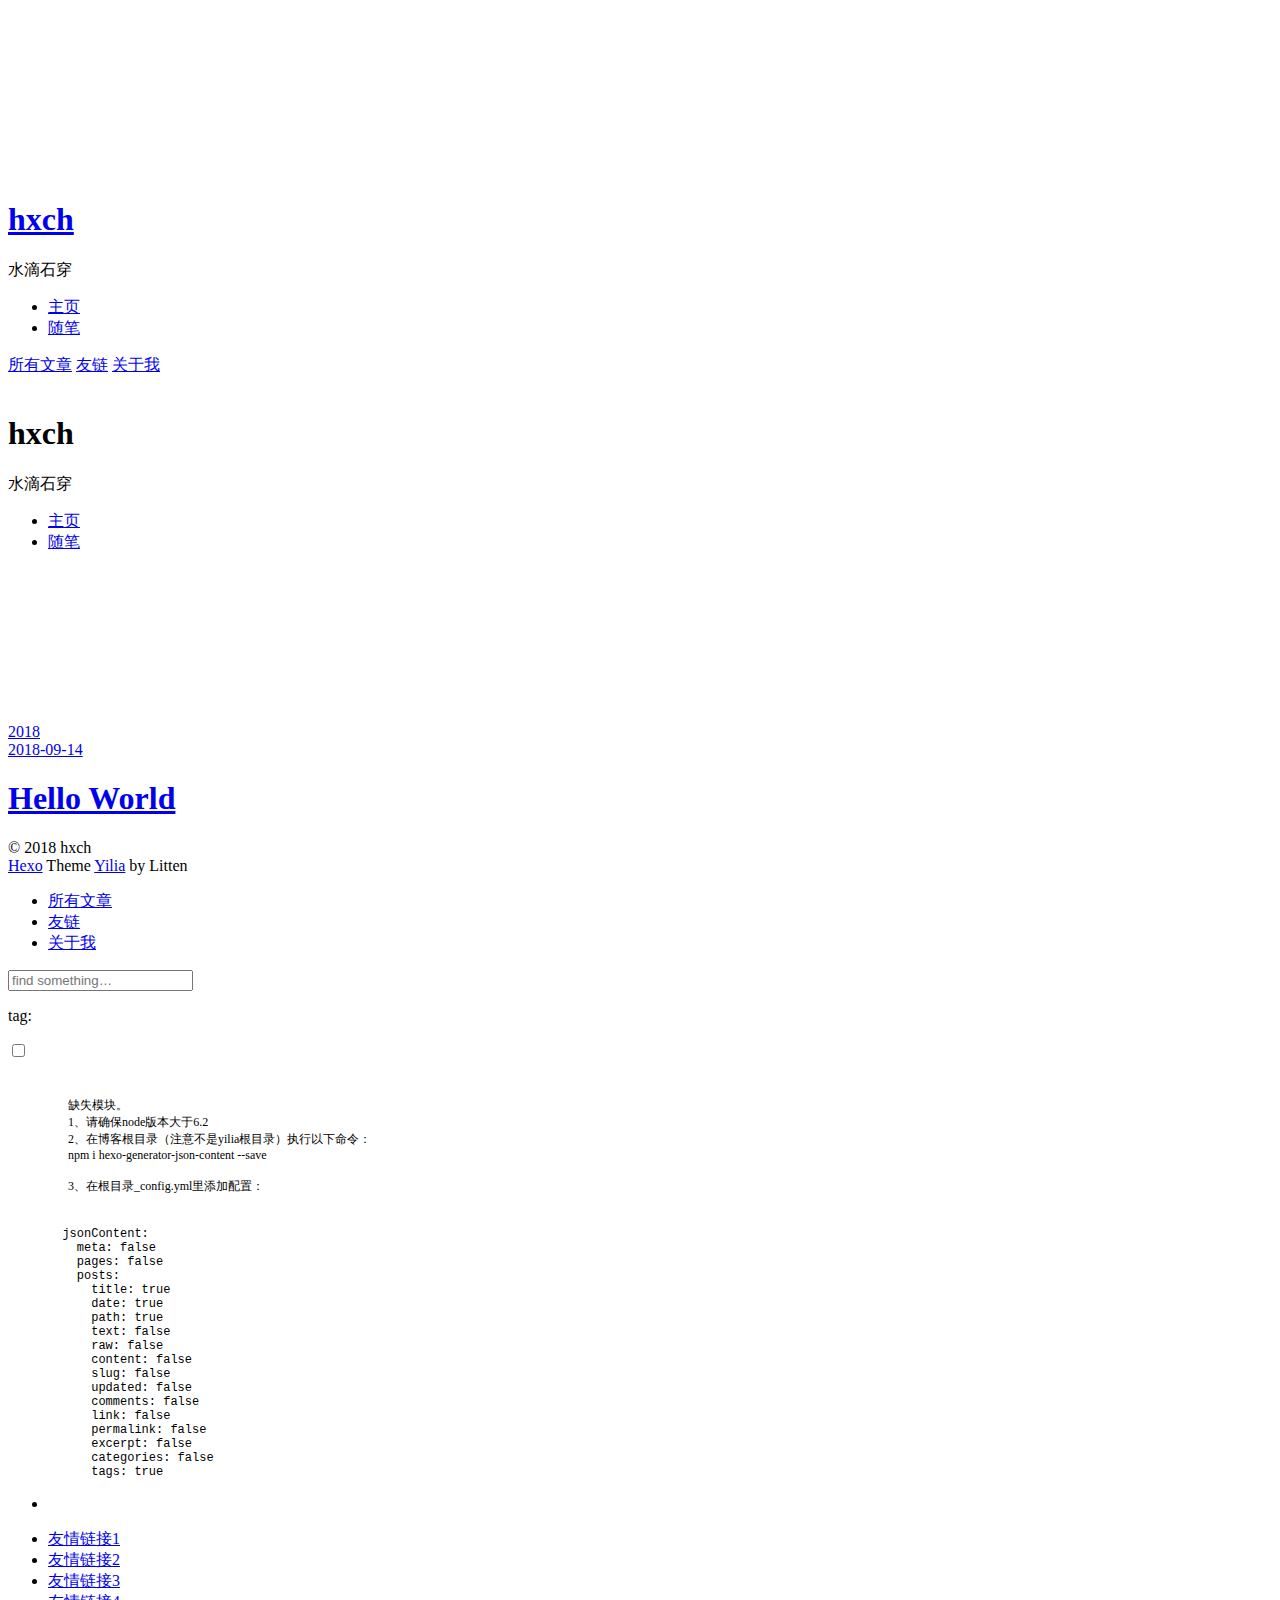
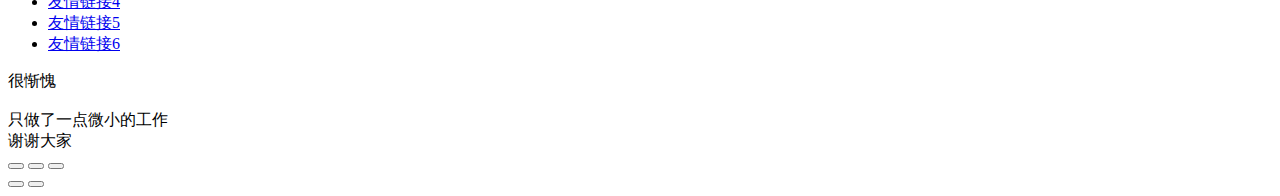
==== archives/index.html @ 56c37ebd "Site updated: 2018-09-15 17:25:01" ====
<!DOCTYPE html>
<html>
<head>
  <meta charset="utf-8">
  
  <meta name="renderer" content="webkit">
  <meta http-equiv="X-UA-Compatible" content="IE=edge" >
  <link rel="dns-prefetch" href="http://yoursite.com">
  <title>Archives | hxch的博客</title>
  <meta name="viewport" content="width=device-width, initial-scale=1, maximum-scale=1">
  <meta property="og:type" content="website">
<meta property="og:title" content="hxch的博客">
<meta property="og:url" content="http://yoursite.com/archives/index.html">
<meta property="og:site_name" content="hxch的博客">
<meta property="og:locale" content="zh-CN">
<meta name="twitter:card" content="summary">
<meta name="twitter:title" content="hxch的博客">
  
    <link rel="alternative" href="/atom.xml" title="hxch的博客" type="application/atom+xml">
  
  
    <link rel="icon" href="/favicon.png">
  
  <link rel="stylesheet" type="text/css" href="/./main.0cf68a.css">
  <style type="text/css">
  
    #container.show {
      background: linear-gradient(200deg,#a0cfe4,#e8c37e);
    }
  </style>
  

  

</head>

<body>
  <div id="container" q-class="show:isCtnShow">
    <canvas id="anm-canvas" class="anm-canvas"></canvas>
    <div class="left-col" q-class="show:isShow">
      
<div class="overlay" style="background: #4d4d4d"></div>
<div class="intrude-less">
	<header id="header" class="inner">
		<a href="/" class="profilepic">
			<img src="" class="js-avatar">
		</a>
		<hgroup>
		  <h1 class="header-author"><a href="/">hxch</a></h1>
		</hgroup>
		
		<p class="header-subtitle">水滴石穿</p>
		

		<nav class="header-menu">
			<ul>
			
				<li><a href="/">主页</a></li>
	        
				<li><a href="/tags/随笔/">随笔</a></li>
	        
			</ul>
		</nav>
		<nav class="header-smart-menu">
    		
    			
    			<a q-on="click: openSlider(e, 'innerArchive')" href="javascript:void(0)">所有文章</a>
    			
            
    			
    			<a q-on="click: openSlider(e, 'friends')" href="javascript:void(0)">友链</a>
    			
            
    			
    			<a q-on="click: openSlider(e, 'aboutme')" href="javascript:void(0)">关于我</a>
    			
            
		</nav>
		<nav class="header-nav">
			<div class="social">
				
					<a class="github" target="_blank" href="#" title="github"><i class="icon-github"></i></a>
		        
					<a class="weibo" target="_blank" href="#" title="weibo"><i class="icon-weibo"></i></a>
		        
					<a class="rss" target="_blank" href="#" title="rss"><i class="icon-rss"></i></a>
		        
					<a class="zhihu" target="_blank" href="#" title="zhihu"><i class="icon-zhihu"></i></a>
		        
			</div>
		</nav>
	</header>		
</div>

    </div>
    <div class="mid-col" q-class="show:isShow,hide:isShow|isFalse">
      
<nav id="mobile-nav">
  	<div class="overlay js-overlay" style="background: #4d4d4d"></div>
	<div class="btnctn js-mobile-btnctn">
  		<div class="slider-trigger list" q-on="click: openSlider(e)"><i class="icon icon-sort"></i></div>
	</div>
	<div class="intrude-less">
		<header id="header" class="inner">
			<div class="profilepic">
				<img src="" class="js-avatar">
			</div>
			<hgroup>
			  <h1 class="header-author js-header-author">hxch</h1>
			</hgroup>
			
			<p class="header-subtitle"><i class="icon icon-quo-left"></i>水滴石穿<i class="icon icon-quo-right"></i></p>
			
			
			
				
			
				
			
			
			
			<nav class="header-nav">
				<div class="social">
					
						<a class="github" target="_blank" href="#" title="github"><i class="icon-github"></i></a>
			        
						<a class="weibo" target="_blank" href="#" title="weibo"><i class="icon-weibo"></i></a>
			        
						<a class="rss" target="_blank" href="#" title="rss"><i class="icon-rss"></i></a>
			        
						<a class="zhihu" target="_blank" href="#" title="zhihu"><i class="icon-zhihu"></i></a>
			        
				</div>
			</nav>

			<nav class="header-menu js-header-menu">
				<ul style="width: 50%">
				
				
					<li style="width: 50%"><a href="/">主页</a></li>
		        
					<li style="width: 50%"><a href="/tags/随笔/">随笔</a></li>
		        
				</ul>
			</nav>
		</header>				
	</div>
	<div class="mobile-mask" style="display:none" q-show="isShow"></div>
</nav>

      <div id="wrapper" class="body-wrap">
        <div class="menu-l">
          <div class="canvas-wrap">
            <canvas data-colors="#eaeaea" data-sectionHeight="100" data-contentId="js-content" id="myCanvas1" class="anm-canvas"></canvas>
          </div>
          <div id="js-content" class="content-ll">
            
  
  
    
    
      
      
      <section class="archives-wrap">
        <div class="archive-year-wrap">
          <a href="/archives/2018" class="archive-year">2018</a>
        </div>
        <div class="archives">
    
    <article class="archive-article archive-type-post">
  <div class="archive-article-inner">
    <header class="archive-article-header">
      	<div class="article-meta">
	      	<a href="/2018/09/14/hello-world/" class="archive-article-date">
  	<time datetime="2018-09-14T04:51:09.648Z" itemprop="datePublished"><i class="icon-calendar icon"></i>2018-09-14</time>
</a>
        </div>
    	 
  
    <h1 itemprop="name">
      <a class="archive-article-title" href="/2018/09/14/hello-world/">Hello World</a>
    </h1>
  

        <div class="article-info info-on-right">
          
          

        </div>
        <div class="clearfix"></div>
    </header>
  </div>
</article>
  
  
    </div></section>
  

    


          </div>
        </div>
      </div>
      <footer id="footer">
  <div class="outer">
    <div id="footer-info">
    	<div class="footer-left">
    		&copy; 2018 hxch
    	</div>
      	<div class="footer-right">
      		<a href="http://hexo.io/" target="_blank">Hexo</a>  Theme <a href="https://github.com/litten/hexo-theme-yilia" target="_blank">Yilia</a> by Litten
      	</div>
    </div>
  </div>
</footer>
    </div>
    <script>
	var yiliaConfig = {
		mathjax: false,
		isHome: false,
		isPost: false,
		isArchive: true,
		isTag: false,
		isCategory: false,
		open_in_new: false,
		toc_hide_index: true,
		root: "/",
		innerArchive: true,
		showTags: false
	}
</script>

<script>!function(t){function n(e){if(r[e])return r[e].exports;var i=r[e]={exports:{},id:e,loaded:!1};return t[e].call(i.exports,i,i.exports,n),i.loaded=!0,i.exports}var r={};n.m=t,n.c=r,n.p="./",n(0)}([function(t,n,r){r(195),t.exports=r(191)},function(t,n,r){var e=r(3),i=r(52),o=r(27),u=r(28),c=r(53),f="prototype",a=function(t,n,r){var s,l,h,v,p=t&a.F,d=t&a.G,y=t&a.S,g=t&a.P,b=t&a.B,m=d?e:y?e[n]||(e[n]={}):(e[n]||{})[f],x=d?i:i[n]||(i[n]={}),w=x[f]||(x[f]={});d&&(r=n);for(s in r)l=!p&&m&&void 0!==m[s],h=(l?m:r)[s],v=b&&l?c(h,e):g&&"function"==typeof h?c(Function.call,h):h,m&&u(m,s,h,t&a.U),x[s]!=h&&o(x,s,v),g&&w[s]!=h&&(w[s]=h)};e.core=i,a.F=1,a.G=2,a.S=4,a.P=8,a.B=16,a.W=32,a.U=64,a.R=128,t.exports=a},function(t,n,r){var e=r(6);t.exports=function(t){if(!e(t))throw TypeError(t+" is not an object!");return t}},function(t,n){var r=t.exports="undefined"!=typeof window&&window.Math==Math?window:"undefined"!=typeof self&&self.Math==Math?self:Function("return this")();"number"==typeof __g&&(__g=r)},function(t,n){t.exports=function(t){try{return!!t()}catch(t){return!0}}},function(t,n){var r=t.exports="undefined"!=typeof window&&window.Math==Math?window:"undefined"!=typeof self&&self.Math==Math?self:Function("return this")();"number"==typeof __g&&(__g=r)},function(t,n){t.exports=function(t){return"object"==typeof t?null!==t:"function"==typeof t}},function(t,n,r){var e=r(126)("wks"),i=r(76),o=r(3).Symbol,u="function"==typeof o;(t.exports=function(t){return e[t]||(e[t]=u&&o[t]||(u?o:i)("Symbol."+t))}).store=e},function(t,n){var r={}.hasOwnProperty;t.exports=function(t,n){return r.call(t,n)}},function(t,n,r){var e=r(94),i=r(33);t.exports=function(t){return e(i(t))}},function(t,n,r){t.exports=!r(4)(function(){return 7!=Object.defineProperty({},"a",{get:function(){return 7}}).a})},function(t,n,r){var e=r(2),i=r(167),o=r(50),u=Object.defineProperty;n.f=r(10)?Object.defineProperty:function(t,n,r){if(e(t),n=o(n,!0),e(r),i)try{return u(t,n,r)}catch(t){}if("get"in r||"set"in r)throw TypeError("Accessors not supported!");return"value"in r&&(t[n]=r.value),t}},function(t,n,r){t.exports=!r(18)(function(){return 7!=Object.defineProperty({},"a",{get:function(){return 7}}).a})},function(t,n,r){var e=r(14),i=r(22);t.exports=r(12)?function(t,n,r){return e.f(t,n,i(1,r))}:function(t,n,r){return t[n]=r,t}},function(t,n,r){var e=r(20),i=r(58),o=r(42),u=Object.defineProperty;n.f=r(12)?Object.defineProperty:function(t,n,r){if(e(t),n=o(n,!0),e(r),i)try{return u(t,n,r)}catch(t){}if("get"in r||"set"in r)throw TypeError("Accessors not supported!");return"value"in r&&(t[n]=r.value),t}},function(t,n,r){var e=r(40)("wks"),i=r(23),o=r(5).Symbol,u="function"==typeof o;(t.exports=function(t){return e[t]||(e[t]=u&&o[t]||(u?o:i)("Symbol."+t))}).store=e},function(t,n,r){var e=r(67),i=Math.min;t.exports=function(t){return t>0?i(e(t),9007199254740991):0}},function(t,n,r){var e=r(46);t.exports=function(t){return Object(e(t))}},function(t,n){t.exports=function(t){try{return!!t()}catch(t){return!0}}},function(t,n,r){var e=r(63),i=r(34);t.exports=Object.keys||function(t){return e(t,i)}},function(t,n,r){var e=r(21);t.exports=function(t){if(!e(t))throw TypeError(t+" is not an object!");return t}},function(t,n){t.exports=function(t){return"object"==typeof t?null!==t:"function"==typeof t}},function(t,n){t.exports=function(t,n){return{enumerable:!(1&t),configurable:!(2&t),writable:!(4&t),value:n}}},function(t,n){var r=0,e=Math.random();t.exports=function(t){return"Symbol(".concat(void 0===t?"":t,")_",(++r+e).toString(36))}},function(t,n){var r={}.hasOwnProperty;t.exports=function(t,n){return r.call(t,n)}},function(t,n){var r=t.exports={version:"2.4.0"};"number"==typeof __e&&(__e=r)},function(t,n){t.exports=function(t){if("function"!=typeof t)throw TypeError(t+" is not a function!");return t}},function(t,n,r){var e=r(11),i=r(66);t.exports=r(10)?function(t,n,r){return e.f(t,n,i(1,r))}:function(t,n,r){return t[n]=r,t}},function(t,n,r){var e=r(3),i=r(27),o=r(24),u=r(76)("src"),c="toString",f=Function[c],a=(""+f).split(c);r(52).inspectSource=function(t){return f.call(t)},(t.exports=function(t,n,r,c){var f="function"==typeof r;f&&(o(r,"name")||i(r,"name",n)),t[n]!==r&&(f&&(o(r,u)||i(r,u,t[n]?""+t[n]:a.join(String(n)))),t===e?t[n]=r:c?t[n]?t[n]=r:i(t,n,r):(delete t[n],i(t,n,r)))})(Function.prototype,c,function(){return"function"==typeof this&&this[u]||f.call(this)})},function(t,n,r){var e=r(1),i=r(4),o=r(46),u=function(t,n,r,e){var i=String(o(t)),u="<"+n;return""!==r&&(u+=" "+r+'="'+String(e).replace(/"/g,"&quot;")+'"'),u+">"+i+"</"+n+">"};t.exports=function(t,n){var r={};r[t]=n(u),e(e.P+e.F*i(function(){var n=""[t]('"');return n!==n.toLowerCase()||n.split('"').length>3}),"String",r)}},function(t,n,r){var e=r(115),i=r(46);t.exports=function(t){return e(i(t))}},function(t,n,r){var e=r(116),i=r(66),o=r(30),u=r(50),c=r(24),f=r(167),a=Object.getOwnPropertyDescriptor;n.f=r(10)?a:function(t,n){if(t=o(t),n=u(n,!0),f)try{return a(t,n)}catch(t){}if(c(t,n))return i(!e.f.call(t,n),t[n])}},function(t,n,r){var e=r(24),i=r(17),o=r(145)("IE_PROTO"),u=Object.prototype;t.exports=Object.getPrototypeOf||function(t){return t=i(t),e(t,o)?t[o]:"function"==typeof t.constructor&&t instanceof t.constructor?t.constructor.prototype:t instanceof Object?u:null}},function(t,n){t.exports=function(t){if(void 0==t)throw TypeError("Can't call method on  "+t);return t}},function(t,n){t.exports="constructor,hasOwnProperty,isPrototypeOf,propertyIsEnumerable,toLocaleString,toString,valueOf".split(",")},function(t,n){t.exports={}},function(t,n){t.exports=!0},function(t,n){n.f={}.propertyIsEnumerable},function(t,n,r){var e=r(14).f,i=r(8),o=r(15)("toStringTag");t.exports=function(t,n,r){t&&!i(t=r?t:t.prototype,o)&&e(t,o,{configurable:!0,value:n})}},function(t,n,r){var e=r(40)("keys"),i=r(23);t.exports=function(t){return e[t]||(e[t]=i(t))}},function(t,n,r){var e=r(5),i="__core-js_shared__",o=e[i]||(e[i]={});t.exports=function(t){return o[t]||(o[t]={})}},function(t,n){var r=Math.ceil,e=Math.floor;t.exports=function(t){return isNaN(t=+t)?0:(t>0?e:r)(t)}},function(t,n,r){var e=r(21);t.exports=function(t,n){if(!e(t))return t;var r,i;if(n&&"function"==typeof(r=t.toString)&&!e(i=r.call(t)))return i;if("function"==typeof(r=t.valueOf)&&!e(i=r.call(t)))return i;if(!n&&"function"==typeof(r=t.toString)&&!e(i=r.call(t)))return i;throw TypeError("Can't convert object to primitive value")}},function(t,n,r){var e=r(5),i=r(25),o=r(36),u=r(44),c=r(14).f;t.exports=function(t){var n=i.Symbol||(i.Symbol=o?{}:e.Symbol||{});"_"==t.charAt(0)||t in n||c(n,t,{value:u.f(t)})}},function(t,n,r){n.f=r(15)},function(t,n){var r={}.toString;t.exports=function(t){return r.call(t).slice(8,-1)}},function(t,n){t.exports=function(t){if(void 0==t)throw TypeError("Can't call method on  "+t);return t}},function(t,n,r){var e=r(4);t.exports=function(t,n){return!!t&&e(function(){n?t.call(null,function(){},1):t.call(null)})}},function(t,n,r){var e=r(53),i=r(115),o=r(17),u=r(16),c=r(203);t.exports=function(t,n){var r=1==t,f=2==t,a=3==t,s=4==t,l=6==t,h=5==t||l,v=n||c;return function(n,c,p){for(var d,y,g=o(n),b=i(g),m=e(c,p,3),x=u(b.length),w=0,S=r?v(n,x):f?v(n,0):void 0;x>w;w++)if((h||w in b)&&(d=b[w],y=m(d,w,g),t))if(r)S[w]=y;else if(y)switch(t){case 3:return!0;case 5:return d;case 6:return w;case 2:S.push(d)}else if(s)return!1;return l?-1:a||s?s:S}}},function(t,n,r){var e=r(1),i=r(52),o=r(4);t.exports=function(t,n){var r=(i.Object||{})[t]||Object[t],u={};u[t]=n(r),e(e.S+e.F*o(function(){r(1)}),"Object",u)}},function(t,n,r){var e=r(6);t.exports=function(t,n){if(!e(t))return t;var r,i;if(n&&"function"==typeof(r=t.toString)&&!e(i=r.call(t)))return i;if("function"==typeof(r=t.valueOf)&&!e(i=r.call(t)))return i;if(!n&&"function"==typeof(r=t.toString)&&!e(i=r.call(t)))return i;throw TypeError("Can't convert object to primitive value")}},function(t,n,r){var e=r(5),i=r(25),o=r(91),u=r(13),c="prototype",f=function(t,n,r){var a,s,l,h=t&f.F,v=t&f.G,p=t&f.S,d=t&f.P,y=t&f.B,g=t&f.W,b=v?i:i[n]||(i[n]={}),m=b[c],x=v?e:p?e[n]:(e[n]||{})[c];v&&(r=n);for(a in r)(s=!h&&x&&void 0!==x[a])&&a in b||(l=s?x[a]:r[a],b[a]=v&&"function"!=typeof x[a]?r[a]:y&&s?o(l,e):g&&x[a]==l?function(t){var n=function(n,r,e){if(this instanceof t){switch(arguments.length){case 0:return new t;case 1:return new t(n);case 2:return new t(n,r)}return new t(n,r,e)}return t.apply(this,arguments)};return n[c]=t[c],n}(l):d&&"function"==typeof l?o(Function.call,l):l,d&&((b.virtual||(b.virtual={}))[a]=l,t&f.R&&m&&!m[a]&&u(m,a,l)))};f.F=1,f.G=2,f.S=4,f.P=8,f.B=16,f.W=32,f.U=64,f.R=128,t.exports=f},function(t,n){var r=t.exports={version:"2.4.0"};"number"==typeof __e&&(__e=r)},function(t,n,r){var e=r(26);t.exports=function(t,n,r){if(e(t),void 0===n)return t;switch(r){case 1:return function(r){return t.call(n,r)};case 2:return function(r,e){return t.call(n,r,e)};case 3:return function(r,e,i){return t.call(n,r,e,i)}}return function(){return t.apply(n,arguments)}}},function(t,n,r){var e=r(183),i=r(1),o=r(126)("metadata"),u=o.store||(o.store=new(r(186))),c=function(t,n,r){var i=u.get(t);if(!i){if(!r)return;u.set(t,i=new e)}var o=i.get(n);if(!o){if(!r)return;i.set(n,o=new e)}return o},f=function(t,n,r){var e=c(n,r,!1);return void 0!==e&&e.has(t)},a=function(t,n,r){var e=c(n,r,!1);return void 0===e?void 0:e.get(t)},s=function(t,n,r,e){c(r,e,!0).set(t,n)},l=function(t,n){var r=c(t,n,!1),e=[];return r&&r.forEach(function(t,n){e.push(n)}),e},h=function(t){return void 0===t||"symbol"==typeof t?t:String(t)},v=function(t){i(i.S,"Reflect",t)};t.exports={store:u,map:c,has:f,get:a,set:s,keys:l,key:h,exp:v}},function(t,n,r){"use strict";if(r(10)){var e=r(69),i=r(3),o=r(4),u=r(1),c=r(127),f=r(152),a=r(53),s=r(68),l=r(66),h=r(27),v=r(73),p=r(67),d=r(16),y=r(75),g=r(50),b=r(24),m=r(180),x=r(114),w=r(6),S=r(17),_=r(137),O=r(70),E=r(32),P=r(71).f,j=r(154),F=r(76),M=r(7),A=r(48),N=r(117),T=r(146),I=r(155),k=r(80),L=r(123),R=r(74),C=r(130),D=r(160),U=r(11),W=r(31),G=U.f,B=W.f,V=i.RangeError,z=i.TypeError,q=i.Uint8Array,K="ArrayBuffer",J="Shared"+K,Y="BYTES_PER_ELEMENT",H="prototype",$=Array[H],X=f.ArrayBuffer,Q=f.DataView,Z=A(0),tt=A(2),nt=A(3),rt=A(4),et=A(5),it=A(6),ot=N(!0),ut=N(!1),ct=I.values,ft=I.keys,at=I.entries,st=$.lastIndexOf,lt=$.reduce,ht=$.reduceRight,vt=$.join,pt=$.sort,dt=$.slice,yt=$.toString,gt=$.toLocaleString,bt=M("iterator"),mt=M("toStringTag"),xt=F("typed_constructor"),wt=F("def_constructor"),St=c.CONSTR,_t=c.TYPED,Ot=c.VIEW,Et="Wrong length!",Pt=A(1,function(t,n){return Tt(T(t,t[wt]),n)}),jt=o(function(){return 1===new q(new Uint16Array([1]).buffer)[0]}),Ft=!!q&&!!q[H].set&&o(function(){new q(1).set({})}),Mt=function(t,n){if(void 0===t)throw z(Et);var r=+t,e=d(t);if(n&&!m(r,e))throw V(Et);return e},At=function(t,n){var r=p(t);if(r<0||r%n)throw V("Wrong offset!");return r},Nt=function(t){if(w(t)&&_t in t)return t;throw z(t+" is not a typed array!")},Tt=function(t,n){if(!(w(t)&&xt in t))throw z("It is not a typed array constructor!");return new t(n)},It=function(t,n){return kt(T(t,t[wt]),n)},kt=function(t,n){for(var r=0,e=n.length,i=Tt(t,e);e>r;)i[r]=n[r++];return i},Lt=function(t,n,r){G(t,n,{get:function(){return this._d[r]}})},Rt=function(t){var n,r,e,i,o,u,c=S(t),f=arguments.length,s=f>1?arguments[1]:void 0,l=void 0!==s,h=j(c);if(void 0!=h&&!_(h)){for(u=h.call(c),e=[],n=0;!(o=u.next()).done;n++)e.push(o.value);c=e}for(l&&f>2&&(s=a(s,arguments[2],2)),n=0,r=d(c.length),i=Tt(this,r);r>n;n++)i[n]=l?s(c[n],n):c[n];return i},Ct=function(){for(var t=0,n=arguments.length,r=Tt(this,n);n>t;)r[t]=arguments[t++];return r},Dt=!!q&&o(function(){gt.call(new q(1))}),Ut=function(){return gt.apply(Dt?dt.call(Nt(this)):Nt(this),arguments)},Wt={copyWithin:function(t,n){return D.call(Nt(this),t,n,arguments.length>2?arguments[2]:void 0)},every:function(t){return rt(Nt(this),t,arguments.length>1?arguments[1]:void 0)},fill:function(t){return C.apply(Nt(this),arguments)},filter:function(t){return It(this,tt(Nt(this),t,arguments.length>1?arguments[1]:void 0))},find:function(t){return et(Nt(this),t,arguments.length>1?arguments[1]:void 0)},findIndex:function(t){return it(Nt(this),t,arguments.length>1?arguments[1]:void 0)},forEach:function(t){Z(Nt(this),t,arguments.length>1?arguments[1]:void 0)},indexOf:function(t){return ut(Nt(this),t,arguments.length>1?arguments[1]:void 0)},includes:function(t){return ot(Nt(this),t,arguments.length>1?arguments[1]:void 0)},join:function(t){return vt.apply(Nt(this),arguments)},lastIndexOf:function(t){return st.apply(Nt(this),arguments)},map:function(t){return Pt(Nt(this),t,arguments.length>1?arguments[1]:void 0)},reduce:function(t){return lt.apply(Nt(this),arguments)},reduceRight:function(t){return ht.apply(Nt(this),arguments)},reverse:function(){for(var t,n=this,r=Nt(n).length,e=Math.floor(r/2),i=0;i<e;)t=n[i],n[i++]=n[--r],n[r]=t;return n},some:function(t){return nt(Nt(this),t,arguments.length>1?arguments[1]:void 0)},sort:function(t){return pt.call(Nt(this),t)},subarray:function(t,n){var r=Nt(this),e=r.length,i=y(t,e);return new(T(r,r[wt]))(r.buffer,r.byteOffset+i*r.BYTES_PER_ELEMENT,d((void 0===n?e:y(n,e))-i))}},Gt=function(t,n){return It(this,dt.call(Nt(this),t,n))},Bt=function(t){Nt(this);var n=At(arguments[1],1),r=this.length,e=S(t),i=d(e.length),o=0;if(i+n>r)throw V(Et);for(;o<i;)this[n+o]=e[o++]},Vt={entries:function(){return at.call(Nt(this))},keys:function(){return ft.call(Nt(this))},values:function(){return ct.call(Nt(this))}},zt=function(t,n){return w(t)&&t[_t]&&"symbol"!=typeof n&&n in t&&String(+n)==String(n)},qt=function(t,n){return zt(t,n=g(n,!0))?l(2,t[n]):B(t,n)},Kt=function(t,n,r){return!(zt(t,n=g(n,!0))&&w(r)&&b(r,"value"))||b(r,"get")||b(r,"set")||r.configurable||b(r,"writable")&&!r.writable||b(r,"enumerable")&&!r.enumerable?G(t,n,r):(t[n]=r.value,t)};St||(W.f=qt,U.f=Kt),u(u.S+u.F*!St,"Object",{getOwnPropertyDescriptor:qt,defineProperty:Kt}),o(function(){yt.call({})})&&(yt=gt=function(){return vt.call(this)});var Jt=v({},Wt);v(Jt,Vt),h(Jt,bt,Vt.values),v(Jt,{slice:Gt,set:Bt,constructor:function(){},toString:yt,toLocaleString:Ut}),Lt(Jt,"buffer","b"),Lt(Jt,"byteOffset","o"),Lt(Jt,"byteLength","l"),Lt(Jt,"length","e"),G(Jt,mt,{get:function(){return this[_t]}}),t.exports=function(t,n,r,f){f=!!f;var a=t+(f?"Clamped":"")+"Array",l="Uint8Array"!=a,v="get"+t,p="set"+t,y=i[a],g=y||{},b=y&&E(y),m=!y||!c.ABV,S={},_=y&&y[H],j=function(t,r){var e=t._d;return e.v[v](r*n+e.o,jt)},F=function(t,r,e){var i=t._d;f&&(e=(e=Math.round(e))<0?0:e>255?255:255&e),i.v[p](r*n+i.o,e,jt)},M=function(t,n){G(t,n,{get:function(){return j(this,n)},set:function(t){return F(this,n,t)},enumerable:!0})};m?(y=r(function(t,r,e,i){s(t,y,a,"_d");var o,u,c,f,l=0,v=0;if(w(r)){if(!(r instanceof X||(f=x(r))==K||f==J))return _t in r?kt(y,r):Rt.call(y,r);o=r,v=At(e,n);var p=r.byteLength;if(void 0===i){if(p%n)throw V(Et);if((u=p-v)<0)throw V(Et)}else if((u=d(i)*n)+v>p)throw V(Et);c=u/n}else c=Mt(r,!0),u=c*n,o=new X(u);for(h(t,"_d",{b:o,o:v,l:u,e:c,v:new Q(o)});l<c;)M(t,l++)}),_=y[H]=O(Jt),h(_,"constructor",y)):L(function(t){new y(null),new y(t)},!0)||(y=r(function(t,r,e,i){s(t,y,a);var o;return w(r)?r instanceof X||(o=x(r))==K||o==J?void 0!==i?new g(r,At(e,n),i):void 0!==e?new g(r,At(e,n)):new g(r):_t in r?kt(y,r):Rt.call(y,r):new g(Mt(r,l))}),Z(b!==Function.prototype?P(g).concat(P(b)):P(g),function(t){t in y||h(y,t,g[t])}),y[H]=_,e||(_.constructor=y));var A=_[bt],N=!!A&&("values"==A.name||void 0==A.name),T=Vt.values;h(y,xt,!0),h(_,_t,a),h(_,Ot,!0),h(_,wt,y),(f?new y(1)[mt]==a:mt in _)||G(_,mt,{get:function(){return a}}),S[a]=y,u(u.G+u.W+u.F*(y!=g),S),u(u.S,a,{BYTES_PER_ELEMENT:n,from:Rt,of:Ct}),Y in _||h(_,Y,n),u(u.P,a,Wt),R(a),u(u.P+u.F*Ft,a,{set:Bt}),u(u.P+u.F*!N,a,Vt),u(u.P+u.F*(_.toString!=yt),a,{toString:yt}),u(u.P+u.F*o(function(){new y(1).slice()}),a,{slice:Gt}),u(u.P+u.F*(o(function(){return[1,2].toLocaleString()!=new y([1,2]).toLocaleString()})||!o(function(){_.toLocaleString.call([1,2])})),a,{toLocaleString:Ut}),k[a]=N?A:T,e||N||h(_,bt,T)}}else t.exports=function(){}},function(t,n){var r={}.toString;t.exports=function(t){return r.call(t).slice(8,-1)}},function(t,n,r){var e=r(21),i=r(5).document,o=e(i)&&e(i.createElement);t.exports=function(t){return o?i.createElement(t):{}}},function(t,n,r){t.exports=!r(12)&&!r(18)(function(){return 7!=Object.defineProperty(r(57)("div"),"a",{get:function(){return 7}}).a})},function(t,n,r){"use strict";var e=r(36),i=r(51),o=r(64),u=r(13),c=r(8),f=r(35),a=r(96),s=r(38),l=r(103),h=r(15)("iterator"),v=!([].keys&&"next"in[].keys()),p="keys",d="values",y=function(){return this};t.exports=function(t,n,r,g,b,m,x){a(r,n,g);var w,S,_,O=function(t){if(!v&&t in F)return F[t];switch(t){case p:case d:return function(){return new r(this,t)}}return function(){return new r(this,t)}},E=n+" Iterator",P=b==d,j=!1,F=t.prototype,M=F[h]||F["@@iterator"]||b&&F[b],A=M||O(b),N=b?P?O("entries"):A:void 0,T="Array"==n?F.entries||M:M;if(T&&(_=l(T.call(new t)))!==Object.prototype&&(s(_,E,!0),e||c(_,h)||u(_,h,y)),P&&M&&M.name!==d&&(j=!0,A=function(){return M.call(this)}),e&&!x||!v&&!j&&F[h]||u(F,h,A),f[n]=A,f[E]=y,b)if(w={values:P?A:O(d),keys:m?A:O(p),entries:N},x)for(S in w)S in F||o(F,S,w[S]);else i(i.P+i.F*(v||j),n,w);return w}},function(t,n,r){var e=r(20),i=r(100),o=r(34),u=r(39)("IE_PROTO"),c=function(){},f="prototype",a=function(){var t,n=r(57)("iframe"),e=o.length;for(n.style.display="none",r(93).appendChild(n),n.src="javascript:",t=n.contentWindow.document,t.open(),t.write("<script>document.F=Object<\/script>"),t.close(),a=t.F;e--;)delete a[f][o[e]];return a()};t.exports=Object.create||function(t,n){var r;return null!==t?(c[f]=e(t),r=new c,c[f]=null,r[u]=t):r=a(),void 0===n?r:i(r,n)}},function(t,n,r){var e=r(63),i=r(34).concat("length","prototype");n.f=Object.getOwnPropertyNames||function(t){return e(t,i)}},function(t,n){n.f=Object.getOwnPropertySymbols},function(t,n,r){var e=r(8),i=r(9),o=r(90)(!1),u=r(39)("IE_PROTO");t.exports=function(t,n){var r,c=i(t),f=0,a=[];for(r in c)r!=u&&e(c,r)&&a.push(r);for(;n.length>f;)e(c,r=n[f++])&&(~o(a,r)||a.push(r));return a}},function(t,n,r){t.exports=r(13)},function(t,n,r){var e=r(76)("meta"),i=r(6),o=r(24),u=r(11).f,c=0,f=Object.isExtensible||function(){return!0},a=!r(4)(function(){return f(Object.preventExtensions({}))}),s=function(t){u(t,e,{value:{i:"O"+ ++c,w:{}}})},l=function(t,n){if(!i(t))return"symbol"==typeof t?t:("string"==typeof t?"S":"P")+t;if(!o(t,e)){if(!f(t))return"F";if(!n)return"E";s(t)}return t[e].i},h=function(t,n){if(!o(t,e)){if(!f(t))return!0;if(!n)return!1;s(t)}return t[e].w},v=function(t){return a&&p.NEED&&f(t)&&!o(t,e)&&s(t),t},p=t.exports={KEY:e,NEED:!1,fastKey:l,getWeak:h,onFreeze:v}},function(t,n){t.exports=function(t,n){return{enumerable:!(1&t),configurable:!(2&t),writable:!(4&t),value:n}}},function(t,n){var r=Math.ceil,e=Math.floor;t.exports=function(t){return isNaN(t=+t)?0:(t>0?e:r)(t)}},function(t,n){t.exports=function(t,n,r,e){if(!(t instanceof n)||void 0!==e&&e in t)throw TypeError(r+": incorrect invocation!");return t}},function(t,n){t.exports=!1},function(t,n,r){var e=r(2),i=r(173),o=r(133),u=r(145)("IE_PROTO"),c=function(){},f="prototype",a=function(){var t,n=r(132)("iframe"),e=o.length;for(n.style.display="none",r(135).appendChild(n),n.src="javascript:",t=n.contentWindow.document,t.open(),t.write("<script>document.F=Object<\/script>"),t.close(),a=t.F;e--;)delete a[f][o[e]];return a()};t.exports=Object.create||function(t,n){var r;return null!==t?(c[f]=e(t),r=new c,c[f]=null,r[u]=t):r=a(),void 0===n?r:i(r,n)}},function(t,n,r){var e=r(175),i=r(133).concat("length","prototype");n.f=Object.getOwnPropertyNames||function(t){return e(t,i)}},function(t,n,r){var e=r(175),i=r(133);t.exports=Object.keys||function(t){return e(t,i)}},function(t,n,r){var e=r(28);t.exports=function(t,n,r){for(var i in n)e(t,i,n[i],r);return t}},function(t,n,r){"use strict";var e=r(3),i=r(11),o=r(10),u=r(7)("species");t.exports=function(t){var n=e[t];o&&n&&!n[u]&&i.f(n,u,{configurable:!0,get:function(){return this}})}},function(t,n,r){var e=r(67),i=Math.max,o=Math.min;t.exports=function(t,n){return t=e(t),t<0?i(t+n,0):o(t,n)}},function(t,n){var r=0,e=Math.random();t.exports=function(t){return"Symbol(".concat(void 0===t?"":t,")_",(++r+e).toString(36))}},function(t,n,r){var e=r(33);t.exports=function(t){return Object(e(t))}},function(t,n,r){var e=r(7)("unscopables"),i=Array.prototype;void 0==i[e]&&r(27)(i,e,{}),t.exports=function(t){i[e][t]=!0}},function(t,n,r){var e=r(53),i=r(169),o=r(137),u=r(2),c=r(16),f=r(154),a={},s={},n=t.exports=function(t,n,r,l,h){var v,p,d,y,g=h?function(){return t}:f(t),b=e(r,l,n?2:1),m=0;if("function"!=typeof g)throw TypeError(t+" is not iterable!");if(o(g)){for(v=c(t.length);v>m;m++)if((y=n?b(u(p=t[m])[0],p[1]):b(t[m]))===a||y===s)return y}else for(d=g.call(t);!(p=d.next()).done;)if((y=i(d,b,p.value,n))===a||y===s)return y};n.BREAK=a,n.RETURN=s},function(t,n){t.exports={}},function(t,n,r){var e=r(11).f,i=r(24),o=r(7)("toStringTag");t.exports=function(t,n,r){t&&!i(t=r?t:t.prototype,o)&&e(t,o,{configurable:!0,value:n})}},function(t,n,r){var e=r(1),i=r(46),o=r(4),u=r(150),c="["+u+"]",f="​",a=RegExp("^"+c+c+"*"),s=RegExp(c+c+"*$"),l=function(t,n,r){var i={},c=o(function(){return!!u[t]()||f[t]()!=f}),a=i[t]=c?n(h):u[t];r&&(i[r]=a),e(e.P+e.F*c,"String",i)},h=l.trim=function(t,n){return t=String(i(t)),1&n&&(t=t.replace(a,"")),2&n&&(t=t.replace(s,"")),t};t.exports=l},function(t,n,r){t.exports={default:r(86),__esModule:!0}},function(t,n,r){t.exports={default:r(87),__esModule:!0}},function(t,n,r){"use strict";function e(t){return t&&t.__esModule?t:{default:t}}n.__esModule=!0;var i=r(84),o=e(i),u=r(83),c=e(u),f="function"==typeof c.default&&"symbol"==typeof o.default?function(t){return typeof t}:function(t){return t&&"function"==typeof c.default&&t.constructor===c.default&&t!==c.default.prototype?"symbol":typeof t};n.default="function"==typeof c.default&&"symbol"===f(o.default)?function(t){return void 0===t?"undefined":f(t)}:function(t){return t&&"function"==typeof c.default&&t.constructor===c.default&&t!==c.default.prototype?"symbol":void 0===t?"undefined":f(t)}},function(t,n,r){r(110),r(108),r(111),r(112),t.exports=r(25).Symbol},function(t,n,r){r(109),r(113),t.exports=r(44).f("iterator")},function(t,n){t.exports=function(t){if("function"!=typeof t)throw TypeError(t+" is not a function!");return t}},function(t,n){t.exports=function(){}},function(t,n,r){var e=r(9),i=r(106),o=r(105);t.exports=function(t){return function(n,r,u){var c,f=e(n),a=i(f.length),s=o(u,a);if(t&&r!=r){for(;a>s;)if((c=f[s++])!=c)return!0}else for(;a>s;s++)if((t||s in f)&&f[s]===r)return t||s||0;return!t&&-1}}},function(t,n,r){var e=r(88);t.exports=function(t,n,r){if(e(t),void 0===n)return t;switch(r){case 1:return function(r){return t.call(n,r)};case 2:return function(r,e){return t.call(n,r,e)};case 3:return function(r,e,i){return t.call(n,r,e,i)}}return function(){return t.apply(n,arguments)}}},function(t,n,r){var e=r(19),i=r(62),o=r(37);t.exports=function(t){var n=e(t),r=i.f;if(r)for(var u,c=r(t),f=o.f,a=0;c.length>a;)f.call(t,u=c[a++])&&n.push(u);return n}},function(t,n,r){t.exports=r(5).document&&document.documentElement},function(t,n,r){var e=r(56);t.exports=Object("z").propertyIsEnumerable(0)?Object:function(t){return"String"==e(t)?t.split(""):Object(t)}},function(t,n,r){var e=r(56);t.exports=Array.isArray||function(t){return"Array"==e(t)}},function(t,n,r){"use strict";var e=r(60),i=r(22),o=r(38),u={};r(13)(u,r(15)("iterator"),function(){return this}),t.exports=function(t,n,r){t.prototype=e(u,{next:i(1,r)}),o(t,n+" Iterator")}},function(t,n){t.exports=function(t,n){return{value:n,done:!!t}}},function(t,n,r){var e=r(19),i=r(9);t.exports=function(t,n){for(var r,o=i(t),u=e(o),c=u.length,f=0;c>f;)if(o[r=u[f++]]===n)return r}},function(t,n,r){var e=r(23)("meta"),i=r(21),o=r(8),u=r(14).f,c=0,f=Object.isExtensible||function(){return!0},a=!r(18)(function(){return f(Object.preventExtensions({}))}),s=function(t){u(t,e,{value:{i:"O"+ ++c,w:{}}})},l=function(t,n){if(!i(t))return"symbol"==typeof t?t:("string"==typeof t?"S":"P")+t;if(!o(t,e)){if(!f(t))return"F";if(!n)return"E";s(t)}return t[e].i},h=function(t,n){if(!o(t,e)){if(!f(t))return!0;if(!n)return!1;s(t)}return t[e].w},v=function(t){return a&&p.NEED&&f(t)&&!o(t,e)&&s(t),t},p=t.exports={KEY:e,NEED:!1,fastKey:l,getWeak:h,onFreeze:v}},function(t,n,r){var e=r(14),i=r(20),o=r(19);t.exports=r(12)?Object.defineProperties:function(t,n){i(t);for(var r,u=o(n),c=u.length,f=0;c>f;)e.f(t,r=u[f++],n[r]);return t}},function(t,n,r){var e=r(37),i=r(22),o=r(9),u=r(42),c=r(8),f=r(58),a=Object.getOwnPropertyDescriptor;n.f=r(12)?a:function(t,n){if(t=o(t),n=u(n,!0),f)try{return a(t,n)}catch(t){}if(c(t,n))return i(!e.f.call(t,n),t[n])}},function(t,n,r){var e=r(9),i=r(61).f,o={}.toString,u="object"==typeof window&&window&&Object.getOwnPropertyNames?Object.getOwnPropertyNames(window):[],c=function(t){try{return i(t)}catch(t){return u.slice()}};t.exports.f=function(t){return u&&"[object Window]"==o.call(t)?c(t):i(e(t))}},function(t,n,r){var e=r(8),i=r(77),o=r(39)("IE_PROTO"),u=Object.prototype;t.exports=Object.getPrototypeOf||function(t){return t=i(t),e(t,o)?t[o]:"function"==typeof t.constructor&&t instanceof t.constructor?t.constructor.prototype:t instanceof Object?u:null}},function(t,n,r){var e=r(41),i=r(33);t.exports=function(t){return function(n,r){var o,u,c=String(i(n)),f=e(r),a=c.length;return f<0||f>=a?t?"":void 0:(o=c.charCodeAt(f),o<55296||o>56319||f+1===a||(u=c.charCodeAt(f+1))<56320||u>57343?t?c.charAt(f):o:t?c.slice(f,f+2):u-56320+(o-55296<<10)+65536)}}},function(t,n,r){var e=r(41),i=Math.max,o=Math.min;t.exports=function(t,n){return t=e(t),t<0?i(t+n,0):o(t,n)}},function(t,n,r){var e=r(41),i=Math.min;t.exports=function(t){return t>0?i(e(t),9007199254740991):0}},function(t,n,r){"use strict";var e=r(89),i=r(97),o=r(35),u=r(9);t.exports=r(59)(Array,"Array",function(t,n){this._t=u(t),this._i=0,this._k=n},function(){var t=this._t,n=this._k,r=this._i++;return!t||r>=t.length?(this._t=void 0,i(1)):"keys"==n?i(0,r):"values"==n?i(0,t[r]):i(0,[r,t[r]])},"values"),o.Arguments=o.Array,e("keys"),e("values"),e("entries")},function(t,n){},function(t,n,r){"use strict";var e=r(104)(!0);r(59)(String,"String",function(t){this._t=String(t),this._i=0},function(){var t,n=this._t,r=this._i;return r>=n.length?{value:void 0,done:!0}:(t=e(n,r),this._i+=t.length,{value:t,done:!1})})},function(t,n,r){"use strict";var e=r(5),i=r(8),o=r(12),u=r(51),c=r(64),f=r(99).KEY,a=r(18),s=r(40),l=r(38),h=r(23),v=r(15),p=r(44),d=r(43),y=r(98),g=r(92),b=r(95),m=r(20),x=r(9),w=r(42),S=r(22),_=r(60),O=r(102),E=r(101),P=r(14),j=r(19),F=E.f,M=P.f,A=O.f,N=e.Symbol,T=e.JSON,I=T&&T.stringify,k="prototype",L=v("_hidden"),R=v("toPrimitive"),C={}.propertyIsEnumerable,D=s("symbol-registry"),U=s("symbols"),W=s("op-symbols"),G=Object[k],B="function"==typeof N,V=e.QObject,z=!V||!V[k]||!V[k].findChild,q=o&&a(function(){return 7!=_(M({},"a",{get:function(){return M(this,"a",{value:7}).a}})).a})?function(t,n,r){var e=F(G,n);e&&delete G[n],M(t,n,r),e&&t!==G&&M(G,n,e)}:M,K=function(t){var n=U[t]=_(N[k]);return n._k=t,n},J=B&&"symbol"==typeof N.iterator?function(t){return"symbol"==typeof t}:function(t){return t instanceof N},Y=function(t,n,r){return t===G&&Y(W,n,r),m(t),n=w(n,!0),m(r),i(U,n)?(r.enumerable?(i(t,L)&&t[L][n]&&(t[L][n]=!1),r=_(r,{enumerable:S(0,!1)})):(i(t,L)||M(t,L,S(1,{})),t[L][n]=!0),q(t,n,r)):M(t,n,r)},H=function(t,n){m(t);for(var r,e=g(n=x(n)),i=0,o=e.length;o>i;)Y(t,r=e[i++],n[r]);return t},$=function(t,n){return void 0===n?_(t):H(_(t),n)},X=function(t){var n=C.call(this,t=w(t,!0));return!(this===G&&i(U,t)&&!i(W,t))&&(!(n||!i(this,t)||!i(U,t)||i(this,L)&&this[L][t])||n)},Q=function(t,n){if(t=x(t),n=w(n,!0),t!==G||!i(U,n)||i(W,n)){var r=F(t,n);return!r||!i(U,n)||i(t,L)&&t[L][n]||(r.enumerable=!0),r}},Z=function(t){for(var n,r=A(x(t)),e=[],o=0;r.length>o;)i(U,n=r[o++])||n==L||n==f||e.push(n);return e},tt=function(t){for(var n,r=t===G,e=A(r?W:x(t)),o=[],u=0;e.length>u;)!i(U,n=e[u++])||r&&!i(G,n)||o.push(U[n]);return o};B||(N=function(){if(this instanceof N)throw TypeError("Symbol is not a constructor!");var t=h(arguments.length>0?arguments[0]:void 0),n=function(r){this===G&&n.call(W,r),i(this,L)&&i(this[L],t)&&(this[L][t]=!1),q(this,t,S(1,r))};return o&&z&&q(G,t,{configurable:!0,set:n}),K(t)},c(N[k],"toString",function(){return this._k}),E.f=Q,P.f=Y,r(61).f=O.f=Z,r(37).f=X,r(62).f=tt,o&&!r(36)&&c(G,"propertyIsEnumerable",X,!0),p.f=function(t){return K(v(t))}),u(u.G+u.W+u.F*!B,{Symbol:N});for(var nt="hasInstance,isConcatSpreadable,iterator,match,replace,search,species,split,toPrimitive,toStringTag,unscopables".split(","),rt=0;nt.length>rt;)v(nt[rt++]);for(var nt=j(v.store),rt=0;nt.length>rt;)d(nt[rt++]);u(u.S+u.F*!B,"Symbol",{for:function(t){return i(D,t+="")?D[t]:D[t]=N(t)},keyFor:function(t){if(J(t))return y(D,t);throw TypeError(t+" is not a symbol!")},useSetter:function(){z=!0},useSimple:function(){z=!1}}),u(u.S+u.F*!B,"Object",{create:$,defineProperty:Y,defineProperties:H,getOwnPropertyDescriptor:Q,getOwnPropertyNames:Z,getOwnPropertySymbols:tt}),T&&u(u.S+u.F*(!B||a(function(){var t=N();return"[null]"!=I([t])||"{}"!=I({a:t})||"{}"!=I(Object(t))})),"JSON",{stringify:function(t){if(void 0!==t&&!J(t)){for(var n,r,e=[t],i=1;arguments.length>i;)e.push(arguments[i++]);return n=e[1],"function"==typeof n&&(r=n),!r&&b(n)||(n=function(t,n){if(r&&(n=r.call(this,t,n)),!J(n))return n}),e[1]=n,I.apply(T,e)}}}),N[k][R]||r(13)(N[k],R,N[k].valueOf),l(N,"Symbol"),l(Math,"Math",!0),l(e.JSON,"JSON",!0)},function(t,n,r){r(43)("asyncIterator")},function(t,n,r){r(43)("observable")},function(t,n,r){r(107);for(var e=r(5),i=r(13),o=r(35),u=r(15)("toStringTag"),c=["NodeList","DOMTokenList","MediaList","StyleSheetList","CSSRuleList"],f=0;f<5;f++){var a=c[f],s=e[a],l=s&&s.prototype;l&&!l[u]&&i(l,u,a),o[a]=o.Array}},function(t,n,r){var e=r(45),i=r(7)("toStringTag"),o="Arguments"==e(function(){return arguments}()),u=function(t,n){try{return t[n]}catch(t){}};t.exports=function(t){var n,r,c;return void 0===t?"Undefined":null===t?"Null":"string"==typeof(r=u(n=Object(t),i))?r:o?e(n):"Object"==(c=e(n))&&"function"==typeof n.callee?"Arguments":c}},function(t,n,r){var e=r(45);t.exports=Object("z").propertyIsEnumerable(0)?Object:function(t){return"String"==e(t)?t.split(""):Object(t)}},function(t,n){n.f={}.propertyIsEnumerable},function(t,n,r){var e=r(30),i=r(16),o=r(75);t.exports=function(t){return function(n,r,u){var c,f=e(n),a=i(f.length),s=o(u,a);if(t&&r!=r){for(;a>s;)if((c=f[s++])!=c)return!0}else for(;a>s;s++)if((t||s in f)&&f[s]===r)return t||s||0;return!t&&-1}}},function(t,n,r){"use strict";var e=r(3),i=r(1),o=r(28),u=r(73),c=r(65),f=r(79),a=r(68),s=r(6),l=r(4),h=r(123),v=r(81),p=r(136);t.exports=function(t,n,r,d,y,g){var b=e[t],m=b,x=y?"set":"add",w=m&&m.prototype,S={},_=function(t){var n=w[t];o(w,t,"delete"==t?function(t){return!(g&&!s(t))&&n.call(this,0===t?0:t)}:"has"==t?function(t){return!(g&&!s(t))&&n.call(this,0===t?0:t)}:"get"==t?function(t){return g&&!s(t)?void 0:n.call(this,0===t?0:t)}:"add"==t?function(t){return n.call(this,0===t?0:t),this}:function(t,r){return n.call(this,0===t?0:t,r),this})};if("function"==typeof m&&(g||w.forEach&&!l(function(){(new m).entries().next()}))){var O=new m,E=O[x](g?{}:-0,1)!=O,P=l(function(){O.has(1)}),j=h(function(t){new m(t)}),F=!g&&l(function(){for(var t=new m,n=5;n--;)t[x](n,n);return!t.has(-0)});j||(m=n(function(n,r){a(n,m,t);var e=p(new b,n,m);return void 0!=r&&f(r,y,e[x],e),e}),m.prototype=w,w.constructor=m),(P||F)&&(_("delete"),_("has"),y&&_("get")),(F||E)&&_(x),g&&w.clear&&delete w.clear}else m=d.getConstructor(n,t,y,x),u(m.prototype,r),c.NEED=!0;return v(m,t),S[t]=m,i(i.G+i.W+i.F*(m!=b),S),g||d.setStrong(m,t,y),m}},function(t,n,r){"use strict";var e=r(27),i=r(28),o=r(4),u=r(46),c=r(7);t.exports=function(t,n,r){var f=c(t),a=r(u,f,""[t]),s=a[0],l=a[1];o(function(){var n={};return n[f]=function(){return 7},7!=""[t](n)})&&(i(String.prototype,t,s),e(RegExp.prototype,f,2==n?function(t,n){return l.call(t,this,n)}:function(t){return l.call(t,this)}))}
},function(t,n,r){"use strict";var e=r(2);t.exports=function(){var t=e(this),n="";return t.global&&(n+="g"),t.ignoreCase&&(n+="i"),t.multiline&&(n+="m"),t.unicode&&(n+="u"),t.sticky&&(n+="y"),n}},function(t,n){t.exports=function(t,n,r){var e=void 0===r;switch(n.length){case 0:return e?t():t.call(r);case 1:return e?t(n[0]):t.call(r,n[0]);case 2:return e?t(n[0],n[1]):t.call(r,n[0],n[1]);case 3:return e?t(n[0],n[1],n[2]):t.call(r,n[0],n[1],n[2]);case 4:return e?t(n[0],n[1],n[2],n[3]):t.call(r,n[0],n[1],n[2],n[3])}return t.apply(r,n)}},function(t,n,r){var e=r(6),i=r(45),o=r(7)("match");t.exports=function(t){var n;return e(t)&&(void 0!==(n=t[o])?!!n:"RegExp"==i(t))}},function(t,n,r){var e=r(7)("iterator"),i=!1;try{var o=[7][e]();o.return=function(){i=!0},Array.from(o,function(){throw 2})}catch(t){}t.exports=function(t,n){if(!n&&!i)return!1;var r=!1;try{var o=[7],u=o[e]();u.next=function(){return{done:r=!0}},o[e]=function(){return u},t(o)}catch(t){}return r}},function(t,n,r){t.exports=r(69)||!r(4)(function(){var t=Math.random();__defineSetter__.call(null,t,function(){}),delete r(3)[t]})},function(t,n){n.f=Object.getOwnPropertySymbols},function(t,n,r){var e=r(3),i="__core-js_shared__",o=e[i]||(e[i]={});t.exports=function(t){return o[t]||(o[t]={})}},function(t,n,r){for(var e,i=r(3),o=r(27),u=r(76),c=u("typed_array"),f=u("view"),a=!(!i.ArrayBuffer||!i.DataView),s=a,l=0,h="Int8Array,Uint8Array,Uint8ClampedArray,Int16Array,Uint16Array,Int32Array,Uint32Array,Float32Array,Float64Array".split(",");l<9;)(e=i[h[l++]])?(o(e.prototype,c,!0),o(e.prototype,f,!0)):s=!1;t.exports={ABV:a,CONSTR:s,TYPED:c,VIEW:f}},function(t,n){"use strict";var r={versions:function(){var t=window.navigator.userAgent;return{trident:t.indexOf("Trident")>-1,presto:t.indexOf("Presto")>-1,webKit:t.indexOf("AppleWebKit")>-1,gecko:t.indexOf("Gecko")>-1&&-1==t.indexOf("KHTML"),mobile:!!t.match(/AppleWebKit.*Mobile.*/),ios:!!t.match(/\(i[^;]+;( U;)? CPU.+Mac OS X/),android:t.indexOf("Android")>-1||t.indexOf("Linux")>-1,iPhone:t.indexOf("iPhone")>-1||t.indexOf("Mac")>-1,iPad:t.indexOf("iPad")>-1,webApp:-1==t.indexOf("Safari"),weixin:-1==t.indexOf("MicroMessenger")}}()};t.exports=r},function(t,n,r){"use strict";var e=r(85),i=function(t){return t&&t.__esModule?t:{default:t}}(e),o=function(){function t(t,n,e){return n||e?String.fromCharCode(n||e):r[t]||t}function n(t){return e[t]}var r={"&quot;":'"',"&lt;":"<","&gt;":">","&amp;":"&","&nbsp;":" "},e={};for(var u in r)e[r[u]]=u;return r["&apos;"]="'",e["'"]="&#39;",{encode:function(t){return t?(""+t).replace(/['<> "&]/g,n).replace(/\r?\n/g,"<br/>").replace(/\s/g,"&nbsp;"):""},decode:function(n){return n?(""+n).replace(/<br\s*\/?>/gi,"\n").replace(/&quot;|&lt;|&gt;|&amp;|&nbsp;|&apos;|&#(\d+);|&#(\d+)/g,t).replace(/\u00a0/g," "):""},encodeBase16:function(t){if(!t)return t;t+="";for(var n=[],r=0,e=t.length;e>r;r++)n.push(t.charCodeAt(r).toString(16).toUpperCase());return n.join("")},encodeBase16forJSON:function(t){if(!t)return t;t=t.replace(/[\u4E00-\u9FBF]/gi,function(t){return escape(t).replace("%u","\\u")});for(var n=[],r=0,e=t.length;e>r;r++)n.push(t.charCodeAt(r).toString(16).toUpperCase());return n.join("")},decodeBase16:function(t){if(!t)return t;t+="";for(var n=[],r=0,e=t.length;e>r;r+=2)n.push(String.fromCharCode("0x"+t.slice(r,r+2)));return n.join("")},encodeObject:function(t){if(t instanceof Array)for(var n=0,r=t.length;r>n;n++)t[n]=o.encodeObject(t[n]);else if("object"==(void 0===t?"undefined":(0,i.default)(t)))for(var e in t)t[e]=o.encodeObject(t[e]);else if("string"==typeof t)return o.encode(t);return t},loadScript:function(t){var n=document.createElement("script");document.getElementsByTagName("body")[0].appendChild(n),n.setAttribute("src",t)},addLoadEvent:function(t){var n=window.onload;"function"!=typeof window.onload?window.onload=t:window.onload=function(){n(),t()}}}}();t.exports=o},function(t,n,r){"use strict";var e=r(17),i=r(75),o=r(16);t.exports=function(t){for(var n=e(this),r=o(n.length),u=arguments.length,c=i(u>1?arguments[1]:void 0,r),f=u>2?arguments[2]:void 0,a=void 0===f?r:i(f,r);a>c;)n[c++]=t;return n}},function(t,n,r){"use strict";var e=r(11),i=r(66);t.exports=function(t,n,r){n in t?e.f(t,n,i(0,r)):t[n]=r}},function(t,n,r){var e=r(6),i=r(3).document,o=e(i)&&e(i.createElement);t.exports=function(t){return o?i.createElement(t):{}}},function(t,n){t.exports="constructor,hasOwnProperty,isPrototypeOf,propertyIsEnumerable,toLocaleString,toString,valueOf".split(",")},function(t,n,r){var e=r(7)("match");t.exports=function(t){var n=/./;try{"/./"[t](n)}catch(r){try{return n[e]=!1,!"/./"[t](n)}catch(t){}}return!0}},function(t,n,r){t.exports=r(3).document&&document.documentElement},function(t,n,r){var e=r(6),i=r(144).set;t.exports=function(t,n,r){var o,u=n.constructor;return u!==r&&"function"==typeof u&&(o=u.prototype)!==r.prototype&&e(o)&&i&&i(t,o),t}},function(t,n,r){var e=r(80),i=r(7)("iterator"),o=Array.prototype;t.exports=function(t){return void 0!==t&&(e.Array===t||o[i]===t)}},function(t,n,r){var e=r(45);t.exports=Array.isArray||function(t){return"Array"==e(t)}},function(t,n,r){"use strict";var e=r(70),i=r(66),o=r(81),u={};r(27)(u,r(7)("iterator"),function(){return this}),t.exports=function(t,n,r){t.prototype=e(u,{next:i(1,r)}),o(t,n+" Iterator")}},function(t,n,r){"use strict";var e=r(69),i=r(1),o=r(28),u=r(27),c=r(24),f=r(80),a=r(139),s=r(81),l=r(32),h=r(7)("iterator"),v=!([].keys&&"next"in[].keys()),p="keys",d="values",y=function(){return this};t.exports=function(t,n,r,g,b,m,x){a(r,n,g);var w,S,_,O=function(t){if(!v&&t in F)return F[t];switch(t){case p:case d:return function(){return new r(this,t)}}return function(){return new r(this,t)}},E=n+" Iterator",P=b==d,j=!1,F=t.prototype,M=F[h]||F["@@iterator"]||b&&F[b],A=M||O(b),N=b?P?O("entries"):A:void 0,T="Array"==n?F.entries||M:M;if(T&&(_=l(T.call(new t)))!==Object.prototype&&(s(_,E,!0),e||c(_,h)||u(_,h,y)),P&&M&&M.name!==d&&(j=!0,A=function(){return M.call(this)}),e&&!x||!v&&!j&&F[h]||u(F,h,A),f[n]=A,f[E]=y,b)if(w={values:P?A:O(d),keys:m?A:O(p),entries:N},x)for(S in w)S in F||o(F,S,w[S]);else i(i.P+i.F*(v||j),n,w);return w}},function(t,n){var r=Math.expm1;t.exports=!r||r(10)>22025.465794806718||r(10)<22025.465794806718||-2e-17!=r(-2e-17)?function(t){return 0==(t=+t)?t:t>-1e-6&&t<1e-6?t+t*t/2:Math.exp(t)-1}:r},function(t,n){t.exports=Math.sign||function(t){return 0==(t=+t)||t!=t?t:t<0?-1:1}},function(t,n,r){var e=r(3),i=r(151).set,o=e.MutationObserver||e.WebKitMutationObserver,u=e.process,c=e.Promise,f="process"==r(45)(u);t.exports=function(){var t,n,r,a=function(){var e,i;for(f&&(e=u.domain)&&e.exit();t;){i=t.fn,t=t.next;try{i()}catch(e){throw t?r():n=void 0,e}}n=void 0,e&&e.enter()};if(f)r=function(){u.nextTick(a)};else if(o){var s=!0,l=document.createTextNode("");new o(a).observe(l,{characterData:!0}),r=function(){l.data=s=!s}}else if(c&&c.resolve){var h=c.resolve();r=function(){h.then(a)}}else r=function(){i.call(e,a)};return function(e){var i={fn:e,next:void 0};n&&(n.next=i),t||(t=i,r()),n=i}}},function(t,n,r){var e=r(6),i=r(2),o=function(t,n){if(i(t),!e(n)&&null!==n)throw TypeError(n+": can't set as prototype!")};t.exports={set:Object.setPrototypeOf||("__proto__"in{}?function(t,n,e){try{e=r(53)(Function.call,r(31).f(Object.prototype,"__proto__").set,2),e(t,[]),n=!(t instanceof Array)}catch(t){n=!0}return function(t,r){return o(t,r),n?t.__proto__=r:e(t,r),t}}({},!1):void 0),check:o}},function(t,n,r){var e=r(126)("keys"),i=r(76);t.exports=function(t){return e[t]||(e[t]=i(t))}},function(t,n,r){var e=r(2),i=r(26),o=r(7)("species");t.exports=function(t,n){var r,u=e(t).constructor;return void 0===u||void 0==(r=e(u)[o])?n:i(r)}},function(t,n,r){var e=r(67),i=r(46);t.exports=function(t){return function(n,r){var o,u,c=String(i(n)),f=e(r),a=c.length;return f<0||f>=a?t?"":void 0:(o=c.charCodeAt(f),o<55296||o>56319||f+1===a||(u=c.charCodeAt(f+1))<56320||u>57343?t?c.charAt(f):o:t?c.slice(f,f+2):u-56320+(o-55296<<10)+65536)}}},function(t,n,r){var e=r(122),i=r(46);t.exports=function(t,n,r){if(e(n))throw TypeError("String#"+r+" doesn't accept regex!");return String(i(t))}},function(t,n,r){"use strict";var e=r(67),i=r(46);t.exports=function(t){var n=String(i(this)),r="",o=e(t);if(o<0||o==1/0)throw RangeError("Count can't be negative");for(;o>0;(o>>>=1)&&(n+=n))1&o&&(r+=n);return r}},function(t,n){t.exports="\t\n\v\f\r   ᠎             　\u2028\u2029\ufeff"},function(t,n,r){var e,i,o,u=r(53),c=r(121),f=r(135),a=r(132),s=r(3),l=s.process,h=s.setImmediate,v=s.clearImmediate,p=s.MessageChannel,d=0,y={},g="onreadystatechange",b=function(){var t=+this;if(y.hasOwnProperty(t)){var n=y[t];delete y[t],n()}},m=function(t){b.call(t.data)};h&&v||(h=function(t){for(var n=[],r=1;arguments.length>r;)n.push(arguments[r++]);return y[++d]=function(){c("function"==typeof t?t:Function(t),n)},e(d),d},v=function(t){delete y[t]},"process"==r(45)(l)?e=function(t){l.nextTick(u(b,t,1))}:p?(i=new p,o=i.port2,i.port1.onmessage=m,e=u(o.postMessage,o,1)):s.addEventListener&&"function"==typeof postMessage&&!s.importScripts?(e=function(t){s.postMessage(t+"","*")},s.addEventListener("message",m,!1)):e=g in a("script")?function(t){f.appendChild(a("script"))[g]=function(){f.removeChild(this),b.call(t)}}:function(t){setTimeout(u(b,t,1),0)}),t.exports={set:h,clear:v}},function(t,n,r){"use strict";var e=r(3),i=r(10),o=r(69),u=r(127),c=r(27),f=r(73),a=r(4),s=r(68),l=r(67),h=r(16),v=r(71).f,p=r(11).f,d=r(130),y=r(81),g="ArrayBuffer",b="DataView",m="prototype",x="Wrong length!",w="Wrong index!",S=e[g],_=e[b],O=e.Math,E=e.RangeError,P=e.Infinity,j=S,F=O.abs,M=O.pow,A=O.floor,N=O.log,T=O.LN2,I="buffer",k="byteLength",L="byteOffset",R=i?"_b":I,C=i?"_l":k,D=i?"_o":L,U=function(t,n,r){var e,i,o,u=Array(r),c=8*r-n-1,f=(1<<c)-1,a=f>>1,s=23===n?M(2,-24)-M(2,-77):0,l=0,h=t<0||0===t&&1/t<0?1:0;for(t=F(t),t!=t||t===P?(i=t!=t?1:0,e=f):(e=A(N(t)/T),t*(o=M(2,-e))<1&&(e--,o*=2),t+=e+a>=1?s/o:s*M(2,1-a),t*o>=2&&(e++,o/=2),e+a>=f?(i=0,e=f):e+a>=1?(i=(t*o-1)*M(2,n),e+=a):(i=t*M(2,a-1)*M(2,n),e=0));n>=8;u[l++]=255&i,i/=256,n-=8);for(e=e<<n|i,c+=n;c>0;u[l++]=255&e,e/=256,c-=8);return u[--l]|=128*h,u},W=function(t,n,r){var e,i=8*r-n-1,o=(1<<i)-1,u=o>>1,c=i-7,f=r-1,a=t[f--],s=127&a;for(a>>=7;c>0;s=256*s+t[f],f--,c-=8);for(e=s&(1<<-c)-1,s>>=-c,c+=n;c>0;e=256*e+t[f],f--,c-=8);if(0===s)s=1-u;else{if(s===o)return e?NaN:a?-P:P;e+=M(2,n),s-=u}return(a?-1:1)*e*M(2,s-n)},G=function(t){return t[3]<<24|t[2]<<16|t[1]<<8|t[0]},B=function(t){return[255&t]},V=function(t){return[255&t,t>>8&255]},z=function(t){return[255&t,t>>8&255,t>>16&255,t>>24&255]},q=function(t){return U(t,52,8)},K=function(t){return U(t,23,4)},J=function(t,n,r){p(t[m],n,{get:function(){return this[r]}})},Y=function(t,n,r,e){var i=+r,o=l(i);if(i!=o||o<0||o+n>t[C])throw E(w);var u=t[R]._b,c=o+t[D],f=u.slice(c,c+n);return e?f:f.reverse()},H=function(t,n,r,e,i,o){var u=+r,c=l(u);if(u!=c||c<0||c+n>t[C])throw E(w);for(var f=t[R]._b,a=c+t[D],s=e(+i),h=0;h<n;h++)f[a+h]=s[o?h:n-h-1]},$=function(t,n){s(t,S,g);var r=+n,e=h(r);if(r!=e)throw E(x);return e};if(u.ABV){if(!a(function(){new S})||!a(function(){new S(.5)})){S=function(t){return new j($(this,t))};for(var X,Q=S[m]=j[m],Z=v(j),tt=0;Z.length>tt;)(X=Z[tt++])in S||c(S,X,j[X]);o||(Q.constructor=S)}var nt=new _(new S(2)),rt=_[m].setInt8;nt.setInt8(0,2147483648),nt.setInt8(1,2147483649),!nt.getInt8(0)&&nt.getInt8(1)||f(_[m],{setInt8:function(t,n){rt.call(this,t,n<<24>>24)},setUint8:function(t,n){rt.call(this,t,n<<24>>24)}},!0)}else S=function(t){var n=$(this,t);this._b=d.call(Array(n),0),this[C]=n},_=function(t,n,r){s(this,_,b),s(t,S,b);var e=t[C],i=l(n);if(i<0||i>e)throw E("Wrong offset!");if(r=void 0===r?e-i:h(r),i+r>e)throw E(x);this[R]=t,this[D]=i,this[C]=r},i&&(J(S,k,"_l"),J(_,I,"_b"),J(_,k,"_l"),J(_,L,"_o")),f(_[m],{getInt8:function(t){return Y(this,1,t)[0]<<24>>24},getUint8:function(t){return Y(this,1,t)[0]},getInt16:function(t){var n=Y(this,2,t,arguments[1]);return(n[1]<<8|n[0])<<16>>16},getUint16:function(t){var n=Y(this,2,t,arguments[1]);return n[1]<<8|n[0]},getInt32:function(t){return G(Y(this,4,t,arguments[1]))},getUint32:function(t){return G(Y(this,4,t,arguments[1]))>>>0},getFloat32:function(t){return W(Y(this,4,t,arguments[1]),23,4)},getFloat64:function(t){return W(Y(this,8,t,arguments[1]),52,8)},setInt8:function(t,n){H(this,1,t,B,n)},setUint8:function(t,n){H(this,1,t,B,n)},setInt16:function(t,n){H(this,2,t,V,n,arguments[2])},setUint16:function(t,n){H(this,2,t,V,n,arguments[2])},setInt32:function(t,n){H(this,4,t,z,n,arguments[2])},setUint32:function(t,n){H(this,4,t,z,n,arguments[2])},setFloat32:function(t,n){H(this,4,t,K,n,arguments[2])},setFloat64:function(t,n){H(this,8,t,q,n,arguments[2])}});y(S,g),y(_,b),c(_[m],u.VIEW,!0),n[g]=S,n[b]=_},function(t,n,r){var e=r(3),i=r(52),o=r(69),u=r(182),c=r(11).f;t.exports=function(t){var n=i.Symbol||(i.Symbol=o?{}:e.Symbol||{});"_"==t.charAt(0)||t in n||c(n,t,{value:u.f(t)})}},function(t,n,r){var e=r(114),i=r(7)("iterator"),o=r(80);t.exports=r(52).getIteratorMethod=function(t){if(void 0!=t)return t[i]||t["@@iterator"]||o[e(t)]}},function(t,n,r){"use strict";var e=r(78),i=r(170),o=r(80),u=r(30);t.exports=r(140)(Array,"Array",function(t,n){this._t=u(t),this._i=0,this._k=n},function(){var t=this._t,n=this._k,r=this._i++;return!t||r>=t.length?(this._t=void 0,i(1)):"keys"==n?i(0,r):"values"==n?i(0,t[r]):i(0,[r,t[r]])},"values"),o.Arguments=o.Array,e("keys"),e("values"),e("entries")},function(t,n){function r(t,n){t.classList?t.classList.add(n):t.className+=" "+n}t.exports=r},function(t,n){function r(t,n){if(t.classList)t.classList.remove(n);else{var r=new RegExp("(^|\\b)"+n.split(" ").join("|")+"(\\b|$)","gi");t.className=t.className.replace(r," ")}}t.exports=r},function(t,n){function r(){throw new Error("setTimeout has not been defined")}function e(){throw new Error("clearTimeout has not been defined")}function i(t){if(s===setTimeout)return setTimeout(t,0);if((s===r||!s)&&setTimeout)return s=setTimeout,setTimeout(t,0);try{return s(t,0)}catch(n){try{return s.call(null,t,0)}catch(n){return s.call(this,t,0)}}}function o(t){if(l===clearTimeout)return clearTimeout(t);if((l===e||!l)&&clearTimeout)return l=clearTimeout,clearTimeout(t);try{return l(t)}catch(n){try{return l.call(null,t)}catch(n){return l.call(this,t)}}}function u(){d&&v&&(d=!1,v.length?p=v.concat(p):y=-1,p.length&&c())}function c(){if(!d){var t=i(u);d=!0;for(var n=p.length;n;){for(v=p,p=[];++y<n;)v&&v[y].run();y=-1,n=p.length}v=null,d=!1,o(t)}}function f(t,n){this.fun=t,this.array=n}function a(){}var s,l,h=t.exports={};!function(){try{s="function"==typeof setTimeout?setTimeout:r}catch(t){s=r}try{l="function"==typeof clearTimeout?clearTimeout:e}catch(t){l=e}}();var v,p=[],d=!1,y=-1;h.nextTick=function(t){var n=new Array(arguments.length-1);if(arguments.length>1)for(var r=1;r<arguments.length;r++)n[r-1]=arguments[r];p.push(new f(t,n)),1!==p.length||d||i(c)},f.prototype.run=function(){this.fun.apply(null,this.array)},h.title="browser",h.browser=!0,h.env={},h.argv=[],h.version="",h.versions={},h.on=a,h.addListener=a,h.once=a,h.off=a,h.removeListener=a,h.removeAllListeners=a,h.emit=a,h.prependListener=a,h.prependOnceListener=a,h.listeners=function(t){return[]},h.binding=function(t){throw new Error("process.binding is not supported")},h.cwd=function(){return"/"},h.chdir=function(t){throw new Error("process.chdir is not supported")},h.umask=function(){return 0}},function(t,n,r){var e=r(45);t.exports=function(t,n){if("number"!=typeof t&&"Number"!=e(t))throw TypeError(n);return+t}},function(t,n,r){"use strict";var e=r(17),i=r(75),o=r(16);t.exports=[].copyWithin||function(t,n){var r=e(this),u=o(r.length),c=i(t,u),f=i(n,u),a=arguments.length>2?arguments[2]:void 0,s=Math.min((void 0===a?u:i(a,u))-f,u-c),l=1;for(f<c&&c<f+s&&(l=-1,f+=s-1,c+=s-1);s-- >0;)f in r?r[c]=r[f]:delete r[c],c+=l,f+=l;return r}},function(t,n,r){var e=r(79);t.exports=function(t,n){var r=[];return e(t,!1,r.push,r,n),r}},function(t,n,r){var e=r(26),i=r(17),o=r(115),u=r(16);t.exports=function(t,n,r,c,f){e(n);var a=i(t),s=o(a),l=u(a.length),h=f?l-1:0,v=f?-1:1;if(r<2)for(;;){if(h in s){c=s[h],h+=v;break}if(h+=v,f?h<0:l<=h)throw TypeError("Reduce of empty array with no initial value")}for(;f?h>=0:l>h;h+=v)h in s&&(c=n(c,s[h],h,a));return c}},function(t,n,r){"use strict";var e=r(26),i=r(6),o=r(121),u=[].slice,c={},f=function(t,n,r){if(!(n in c)){for(var e=[],i=0;i<n;i++)e[i]="a["+i+"]";c[n]=Function("F,a","return new F("+e.join(",")+")")}return c[n](t,r)};t.exports=Function.bind||function(t){var n=e(this),r=u.call(arguments,1),c=function(){var e=r.concat(u.call(arguments));return this instanceof c?f(n,e.length,e):o(n,e,t)};return i(n.prototype)&&(c.prototype=n.prototype),c}},function(t,n,r){"use strict";var e=r(11).f,i=r(70),o=r(73),u=r(53),c=r(68),f=r(46),a=r(79),s=r(140),l=r(170),h=r(74),v=r(10),p=r(65).fastKey,d=v?"_s":"size",y=function(t,n){var r,e=p(n);if("F"!==e)return t._i[e];for(r=t._f;r;r=r.n)if(r.k==n)return r};t.exports={getConstructor:function(t,n,r,s){var l=t(function(t,e){c(t,l,n,"_i"),t._i=i(null),t._f=void 0,t._l=void 0,t[d]=0,void 0!=e&&a(e,r,t[s],t)});return o(l.prototype,{clear:function(){for(var t=this,n=t._i,r=t._f;r;r=r.n)r.r=!0,r.p&&(r.p=r.p.n=void 0),delete n[r.i];t._f=t._l=void 0,t[d]=0},delete:function(t){var n=this,r=y(n,t);if(r){var e=r.n,i=r.p;delete n._i[r.i],r.r=!0,i&&(i.n=e),e&&(e.p=i),n._f==r&&(n._f=e),n._l==r&&(n._l=i),n[d]--}return!!r},forEach:function(t){c(this,l,"forEach");for(var n,r=u(t,arguments.length>1?arguments[1]:void 0,3);n=n?n.n:this._f;)for(r(n.v,n.k,this);n&&n.r;)n=n.p},has:function(t){return!!y(this,t)}}),v&&e(l.prototype,"size",{get:function(){return f(this[d])}}),l},def:function(t,n,r){var e,i,o=y(t,n);return o?o.v=r:(t._l=o={i:i=p(n,!0),k:n,v:r,p:e=t._l,n:void 0,r:!1},t._f||(t._f=o),e&&(e.n=o),t[d]++,"F"!==i&&(t._i[i]=o)),t},getEntry:y,setStrong:function(t,n,r){s(t,n,function(t,n){this._t=t,this._k=n,this._l=void 0},function(){for(var t=this,n=t._k,r=t._l;r&&r.r;)r=r.p;return t._t&&(t._l=r=r?r.n:t._t._f)?"keys"==n?l(0,r.k):"values"==n?l(0,r.v):l(0,[r.k,r.v]):(t._t=void 0,l(1))},r?"entries":"values",!r,!0),h(n)}}},function(t,n,r){var e=r(114),i=r(161);t.exports=function(t){return function(){if(e(this)!=t)throw TypeError(t+"#toJSON isn't generic");return i(this)}}},function(t,n,r){"use strict";var e=r(73),i=r(65).getWeak,o=r(2),u=r(6),c=r(68),f=r(79),a=r(48),s=r(24),l=a(5),h=a(6),v=0,p=function(t){return t._l||(t._l=new d)},d=function(){this.a=[]},y=function(t,n){return l(t.a,function(t){return t[0]===n})};d.prototype={get:function(t){var n=y(this,t);if(n)return n[1]},has:function(t){return!!y(this,t)},set:function(t,n){var r=y(this,t);r?r[1]=n:this.a.push([t,n])},delete:function(t){var n=h(this.a,function(n){return n[0]===t});return~n&&this.a.splice(n,1),!!~n}},t.exports={getConstructor:function(t,n,r,o){var a=t(function(t,e){c(t,a,n,"_i"),t._i=v++,t._l=void 0,void 0!=e&&f(e,r,t[o],t)});return e(a.prototype,{delete:function(t){if(!u(t))return!1;var n=i(t);return!0===n?p(this).delete(t):n&&s(n,this._i)&&delete n[this._i]},has:function(t){if(!u(t))return!1;var n=i(t);return!0===n?p(this).has(t):n&&s(n,this._i)}}),a},def:function(t,n,r){var e=i(o(n),!0);return!0===e?p(t).set(n,r):e[t._i]=r,t},ufstore:p}},function(t,n,r){t.exports=!r(10)&&!r(4)(function(){return 7!=Object.defineProperty(r(132)("div"),"a",{get:function(){return 7}}).a})},function(t,n,r){var e=r(6),i=Math.floor;t.exports=function(t){return!e(t)&&isFinite(t)&&i(t)===t}},function(t,n,r){var e=r(2);t.exports=function(t,n,r,i){try{return i?n(e(r)[0],r[1]):n(r)}catch(n){var o=t.return;throw void 0!==o&&e(o.call(t)),n}}},function(t,n){t.exports=function(t,n){return{value:n,done:!!t}}},function(t,n){t.exports=Math.log1p||function(t){return(t=+t)>-1e-8&&t<1e-8?t-t*t/2:Math.log(1+t)}},function(t,n,r){"use strict";var e=r(72),i=r(125),o=r(116),u=r(17),c=r(115),f=Object.assign;t.exports=!f||r(4)(function(){var t={},n={},r=Symbol(),e="abcdefghijklmnopqrst";return t[r]=7,e.split("").forEach(function(t){n[t]=t}),7!=f({},t)[r]||Object.keys(f({},n)).join("")!=e})?function(t,n){for(var r=u(t),f=arguments.length,a=1,s=i.f,l=o.f;f>a;)for(var h,v=c(arguments[a++]),p=s?e(v).concat(s(v)):e(v),d=p.length,y=0;d>y;)l.call(v,h=p[y++])&&(r[h]=v[h]);return r}:f},function(t,n,r){var e=r(11),i=r(2),o=r(72);t.exports=r(10)?Object.defineProperties:function(t,n){i(t);for(var r,u=o(n),c=u.length,f=0;c>f;)e.f(t,r=u[f++],n[r]);return t}},function(t,n,r){var e=r(30),i=r(71).f,o={}.toString,u="object"==typeof window&&window&&Object.getOwnPropertyNames?Object.getOwnPropertyNames(window):[],c=function(t){try{return i(t)}catch(t){return u.slice()}};t.exports.f=function(t){return u&&"[object Window]"==o.call(t)?c(t):i(e(t))}},function(t,n,r){var e=r(24),i=r(30),o=r(117)(!1),u=r(145)("IE_PROTO");t.exports=function(t,n){var r,c=i(t),f=0,a=[];for(r in c)r!=u&&e(c,r)&&a.push(r);for(;n.length>f;)e(c,r=n[f++])&&(~o(a,r)||a.push(r));return a}},function(t,n,r){var e=r(72),i=r(30),o=r(116).f;t.exports=function(t){return function(n){for(var r,u=i(n),c=e(u),f=c.length,a=0,s=[];f>a;)o.call(u,r=c[a++])&&s.push(t?[r,u[r]]:u[r]);return s}}},function(t,n,r){var e=r(71),i=r(125),o=r(2),u=r(3).Reflect;t.exports=u&&u.ownKeys||function(t){var n=e.f(o(t)),r=i.f;return r?n.concat(r(t)):n}},function(t,n,r){var e=r(3).parseFloat,i=r(82).trim;t.exports=1/e(r(150)+"-0")!=-1/0?function(t){var n=i(String(t),3),r=e(n);return 0===r&&"-"==n.charAt(0)?-0:r}:e},function(t,n,r){var e=r(3).parseInt,i=r(82).trim,o=r(150),u=/^[\-+]?0[xX]/;t.exports=8!==e(o+"08")||22!==e(o+"0x16")?function(t,n){var r=i(String(t),3);return e(r,n>>>0||(u.test(r)?16:10))}:e},function(t,n){t.exports=Object.is||function(t,n){return t===n?0!==t||1/t==1/n:t!=t&&n!=n}},function(t,n,r){var e=r(16),i=r(149),o=r(46);t.exports=function(t,n,r,u){var c=String(o(t)),f=c.length,a=void 0===r?" ":String(r),s=e(n);if(s<=f||""==a)return c;var l=s-f,h=i.call(a,Math.ceil(l/a.length));return h.length>l&&(h=h.slice(0,l)),u?h+c:c+h}},function(t,n,r){n.f=r(7)},function(t,n,r){"use strict";var e=r(164);t.exports=r(118)("Map",function(t){return function(){return t(this,arguments.length>0?arguments[0]:void 0)}},{get:function(t){var n=e.getEntry(this,t);return n&&n.v},set:function(t,n){return e.def(this,0===t?0:t,n)}},e,!0)},function(t,n,r){r(10)&&"g"!=/./g.flags&&r(11).f(RegExp.prototype,"flags",{configurable:!0,get:r(120)})},function(t,n,r){"use strict";var e=r(164);t.exports=r(118)("Set",function(t){return function(){return t(this,arguments.length>0?arguments[0]:void 0)}},{add:function(t){return e.def(this,t=0===t?0:t,t)}},e)},function(t,n,r){"use strict";var e,i=r(48)(0),o=r(28),u=r(65),c=r(172),f=r(166),a=r(6),s=u.getWeak,l=Object.isExtensible,h=f.ufstore,v={},p=function(t){return function(){return t(this,arguments.length>0?arguments[0]:void 0)}},d={get:function(t){if(a(t)){var n=s(t);return!0===n?h(this).get(t):n?n[this._i]:void 0}},set:function(t,n){return f.def(this,t,n)}},y=t.exports=r(118)("WeakMap",p,d,f,!0,!0);7!=(new y).set((Object.freeze||Object)(v),7).get(v)&&(e=f.getConstructor(p),c(e.prototype,d),u.NEED=!0,i(["delete","has","get","set"],function(t){var n=y.prototype,r=n[t];o(n,t,function(n,i){if(a(n)&&!l(n)){this._f||(this._f=new e);var o=this._f[t](n,i);return"set"==t?this:o}return r.call(this,n,i)})}))},,,,function(t,n){"use strict";function r(){var t=document.querySelector("#page-nav");if(t&&!document.querySelector("#page-nav .extend.prev")&&(t.innerHTML='<a class="extend prev disabled" rel="prev">&laquo; Prev</a>'+t.innerHTML),t&&!document.querySelector("#page-nav .extend.next")&&(t.innerHTML=t.innerHTML+'<a class="extend next disabled" rel="next">Next &raquo;</a>'),yiliaConfig&&yiliaConfig.open_in_new){document.querySelectorAll(".article-entry a:not(.article-more-a)").forEach(function(t){var n=t.getAttribute("target");n&&""!==n||t.setAttribute("target","_blank")})}if(yiliaConfig&&yiliaConfig.toc_hide_index){document.querySelectorAll(".toc-number").forEach(function(t){t.style.display="none"})}var n=document.querySelector("#js-aboutme");n&&0!==n.length&&(n.innerHTML=n.innerText)}t.exports={init:r}},function(t,n,r){"use strict";function e(t){return t&&t.__esModule?t:{default:t}}function i(t,n){var r=/\/|index.html/g;return t.replace(r,"")===n.replace(r,"")}function o(){for(var t=document.querySelectorAll(".js-header-menu li a"),n=window.location.pathname,r=0,e=t.length;r<e;r++){var o=t[r];i(n,o.getAttribute("href"))&&(0,h.default)(o,"active")}}function u(t){for(var n=t.offsetLeft,r=t.offsetParent;null!==r;)n+=r.offsetLeft,r=r.offsetParent;return n}function c(t){for(var n=t.offsetTop,r=t.offsetParent;null!==r;)n+=r.offsetTop,r=r.offsetParent;return n}function f(t,n,r,e,i){var o=u(t),f=c(t)-n;if(f-r<=i){var a=t.$newDom;a||(a=t.cloneNode(!0),(0,d.default)(t,a),t.$newDom=a,a.style.position="fixed",a.style.top=(r||f)+"px",a.style.left=o+"px",a.style.zIndex=e||2,a.style.width="100%",a.style.color="#fff"),a.style.visibility="visible",t.style.visibility="hidden"}else{t.style.visibility="visible";var s=t.$newDom;s&&(s.style.visibility="hidden")}}function a(){var t=document.querySelector(".js-overlay"),n=document.querySelector(".js-header-menu");f(t,document.body.scrollTop,-63,2,0),f(n,document.body.scrollTop,1,3,0)}function s(){document.querySelector("#container").addEventListener("scroll",function(t){a()}),window.addEventListener("scroll",function(t){a()}),a()}var l=r(156),h=e(l),v=r(157),p=(e(v),r(382)),d=e(p),y=r(128),g=e(y),b=r(190),m=e(b),x=r(129);(function(){g.default.versions.mobile&&window.screen.width<800&&(o(),s())})(),(0,x.addLoadEvent)(function(){m.default.init()}),t.exports={}},,,,function(t,n,r){(function(t){"use strict";function n(t,n,r){t[n]||Object[e](t,n,{writable:!0,configurable:!0,value:r})}if(r(381),r(391),r(198),t._babelPolyfill)throw new Error("only one instance of babel-polyfill is allowed");t._babelPolyfill=!0;var e="defineProperty";n(String.prototype,"padLeft","".padStart),n(String.prototype,"padRight","".padEnd),"pop,reverse,shift,keys,values,entries,indexOf,every,some,forEach,map,filter,find,findIndex,includes,join,slice,concat,push,splice,unshift,sort,lastIndexOf,reduce,reduceRight,copyWithin,fill".split(",").forEach(function(t){[][t]&&n(Array,t,Function.call.bind([][t]))})}).call(n,function(){return this}())},,,function(t,n,r){r(210),t.exports=r(52).RegExp.escape},,,,function(t,n,r){var e=r(6),i=r(138),o=r(7)("species");t.exports=function(t){var n;return i(t)&&(n=t.constructor,"function"!=typeof n||n!==Array&&!i(n.prototype)||(n=void 0),e(n)&&null===(n=n[o])&&(n=void 0)),void 0===n?Array:n}},function(t,n,r){var e=r(202);t.exports=function(t,n){return new(e(t))(n)}},function(t,n,r){"use strict";var e=r(2),i=r(50),o="number";t.exports=function(t){if("string"!==t&&t!==o&&"default"!==t)throw TypeError("Incorrect hint");return i(e(this),t!=o)}},function(t,n,r){var e=r(72),i=r(125),o=r(116);t.exports=function(t){var n=e(t),r=i.f;if(r)for(var u,c=r(t),f=o.f,a=0;c.length>a;)f.call(t,u=c[a++])&&n.push(u);return n}},function(t,n,r){var e=r(72),i=r(30);t.exports=function(t,n){for(var r,o=i(t),u=e(o),c=u.length,f=0;c>f;)if(o[r=u[f++]]===n)return r}},function(t,n,r){"use strict";var e=r(208),i=r(121),o=r(26);t.exports=function(){for(var t=o(this),n=arguments.length,r=Array(n),u=0,c=e._,f=!1;n>u;)(r[u]=arguments[u++])===c&&(f=!0);return function(){var e,o=this,u=arguments.length,a=0,s=0;if(!f&&!u)return i(t,r,o);if(e=r.slice(),f)for(;n>a;a++)e[a]===c&&(e[a]=arguments[s++]);for(;u>s;)e.push(arguments[s++]);return i(t,e,o)}}},function(t,n,r){t.exports=r(3)},function(t,n){t.exports=function(t,n){var r=n===Object(n)?function(t){return n[t]}:n;return function(n){return String(n).replace(t,r)}}},function(t,n,r){var e=r(1),i=r(209)(/[\\^$*+?.()|[\]{}]/g,"\\$&");e(e.S,"RegExp",{escape:function(t){return i(t)}})},function(t,n,r){var e=r(1);e(e.P,"Array",{copyWithin:r(160)}),r(78)("copyWithin")},function(t,n,r){"use strict";var e=r(1),i=r(48)(4);e(e.P+e.F*!r(47)([].every,!0),"Array",{every:function(t){return i(this,t,arguments[1])}})},function(t,n,r){var e=r(1);e(e.P,"Array",{fill:r(130)}),r(78)("fill")},function(t,n,r){"use strict";var e=r(1),i=r(48)(2);e(e.P+e.F*!r(47)([].filter,!0),"Array",{filter:function(t){return i(this,t,arguments[1])}})},function(t,n,r){"use strict";var e=r(1),i=r(48)(6),o="findIndex",u=!0;o in[]&&Array(1)[o](function(){u=!1}),e(e.P+e.F*u,"Array",{findIndex:function(t){return i(this,t,arguments.length>1?arguments[1]:void 0)}}),r(78)(o)},function(t,n,r){"use strict";var e=r(1),i=r(48)(5),o="find",u=!0;o in[]&&Array(1)[o](function(){u=!1}),e(e.P+e.F*u,"Array",{find:function(t){return i(this,t,arguments.length>1?arguments[1]:void 0)}}),r(78)(o)},function(t,n,r){"use strict";var e=r(1),i=r(48)(0),o=r(47)([].forEach,!0);e(e.P+e.F*!o,"Array",{forEach:function(t){return i(this,t,arguments[1])}})},function(t,n,r){"use strict";var e=r(53),i=r(1),o=r(17),u=r(169),c=r(137),f=r(16),a=r(131),s=r(154);i(i.S+i.F*!r(123)(function(t){Array.from(t)}),"Array",{from:function(t){var n,r,i,l,h=o(t),v="function"==typeof this?this:Array,p=arguments.length,d=p>1?arguments[1]:void 0,y=void 0!==d,g=0,b=s(h);if(y&&(d=e(d,p>2?arguments[2]:void 0,2)),void 0==b||v==Array&&c(b))for(n=f(h.length),r=new v(n);n>g;g++)a(r,g,y?d(h[g],g):h[g]);else for(l=b.call(h),r=new v;!(i=l.next()).done;g++)a(r,g,y?u(l,d,[i.value,g],!0):i.value);return r.length=g,r}})},function(t,n,r){"use strict";var e=r(1),i=r(117)(!1),o=[].indexOf,u=!!o&&1/[1].indexOf(1,-0)<0;e(e.P+e.F*(u||!r(47)(o)),"Array",{indexOf:function(t){return u?o.apply(this,arguments)||0:i(this,t,arguments[1])}})},function(t,n,r){var e=r(1);e(e.S,"Array",{isArray:r(138)})},function(t,n,r){"use strict";var e=r(1),i=r(30),o=[].join;e(e.P+e.F*(r(115)!=Object||!r(47)(o)),"Array",{join:function(t){return o.call(i(this),void 0===t?",":t)}})},function(t,n,r){"use strict";var e=r(1),i=r(30),o=r(67),u=r(16),c=[].lastIndexOf,f=!!c&&1/[1].lastIndexOf(1,-0)<0;e(e.P+e.F*(f||!r(47)(c)),"Array",{lastIndexOf:function(t){if(f)return c.apply(this,arguments)||0;var n=i(this),r=u(n.length),e=r-1;for(arguments.length>1&&(e=Math.min(e,o(arguments[1]))),e<0&&(e=r+e);e>=0;e--)if(e in n&&n[e]===t)return e||0;return-1}})},function(t,n,r){"use strict";var e=r(1),i=r(48)(1);e(e.P+e.F*!r(47)([].map,!0),"Array",{map:function(t){return i(this,t,arguments[1])}})},function(t,n,r){"use strict";var e=r(1),i=r(131);e(e.S+e.F*r(4)(function(){function t(){}return!(Array.of.call(t)instanceof t)}),"Array",{of:function(){for(var t=0,n=arguments.length,r=new("function"==typeof this?this:Array)(n);n>t;)i(r,t,arguments[t++]);return r.length=n,r}})},function(t,n,r){"use strict";var e=r(1),i=r(162);e(e.P+e.F*!r(47)([].reduceRight,!0),"Array",{reduceRight:function(t){return i(this,t,arguments.length,arguments[1],!0)}})},function(t,n,r){"use strict";var e=r(1),i=r(162);e(e.P+e.F*!r(47)([].reduce,!0),"Array",{reduce:function(t){return i(this,t,arguments.length,arguments[1],!1)}})},function(t,n,r){"use strict";var e=r(1),i=r(135),o=r(45),u=r(75),c=r(16),f=[].slice;e(e.P+e.F*r(4)(function(){i&&f.call(i)}),"Array",{slice:function(t,n){var r=c(this.length),e=o(this);if(n=void 0===n?r:n,"Array"==e)return f.call(this,t,n);for(var i=u(t,r),a=u(n,r),s=c(a-i),l=Array(s),h=0;h<s;h++)l[h]="String"==e?this.charAt(i+h):this[i+h];return l}})},function(t,n,r){"use strict";var e=r(1),i=r(48)(3);e(e.P+e.F*!r(47)([].some,!0),"Array",{some:function(t){return i(this,t,arguments[1])}})},function(t,n,r){"use strict";var e=r(1),i=r(26),o=r(17),u=r(4),c=[].sort,f=[1,2,3];e(e.P+e.F*(u(function(){f.sort(void 0)})||!u(function(){f.sort(null)})||!r(47)(c)),"Array",{sort:function(t){return void 0===t?c.call(o(this)):c.call(o(this),i(t))}})},function(t,n,r){r(74)("Array")},function(t,n,r){var e=r(1);e(e.S,"Date",{now:function(){return(new Date).getTime()}})},function(t,n,r){"use strict";var e=r(1),i=r(4),o=Date.prototype.getTime,u=function(t){return t>9?t:"0"+t};e(e.P+e.F*(i(function(){return"0385-07-25T07:06:39.999Z"!=new Date(-5e13-1).toISOString()})||!i(function(){new Date(NaN).toISOString()})),"Date",{toISOString:function(){
if(!isFinite(o.call(this)))throw RangeError("Invalid time value");var t=this,n=t.getUTCFullYear(),r=t.getUTCMilliseconds(),e=n<0?"-":n>9999?"+":"";return e+("00000"+Math.abs(n)).slice(e?-6:-4)+"-"+u(t.getUTCMonth()+1)+"-"+u(t.getUTCDate())+"T"+u(t.getUTCHours())+":"+u(t.getUTCMinutes())+":"+u(t.getUTCSeconds())+"."+(r>99?r:"0"+u(r))+"Z"}})},function(t,n,r){"use strict";var e=r(1),i=r(17),o=r(50);e(e.P+e.F*r(4)(function(){return null!==new Date(NaN).toJSON()||1!==Date.prototype.toJSON.call({toISOString:function(){return 1}})}),"Date",{toJSON:function(t){var n=i(this),r=o(n);return"number"!=typeof r||isFinite(r)?n.toISOString():null}})},function(t,n,r){var e=r(7)("toPrimitive"),i=Date.prototype;e in i||r(27)(i,e,r(204))},function(t,n,r){var e=Date.prototype,i="Invalid Date",o="toString",u=e[o],c=e.getTime;new Date(NaN)+""!=i&&r(28)(e,o,function(){var t=c.call(this);return t===t?u.call(this):i})},function(t,n,r){var e=r(1);e(e.P,"Function",{bind:r(163)})},function(t,n,r){"use strict";var e=r(6),i=r(32),o=r(7)("hasInstance"),u=Function.prototype;o in u||r(11).f(u,o,{value:function(t){if("function"!=typeof this||!e(t))return!1;if(!e(this.prototype))return t instanceof this;for(;t=i(t);)if(this.prototype===t)return!0;return!1}})},function(t,n,r){var e=r(11).f,i=r(66),o=r(24),u=Function.prototype,c="name",f=Object.isExtensible||function(){return!0};c in u||r(10)&&e(u,c,{configurable:!0,get:function(){try{var t=this,n=(""+t).match(/^\s*function ([^ (]*)/)[1];return o(t,c)||!f(t)||e(t,c,i(5,n)),n}catch(t){return""}}})},function(t,n,r){var e=r(1),i=r(171),o=Math.sqrt,u=Math.acosh;e(e.S+e.F*!(u&&710==Math.floor(u(Number.MAX_VALUE))&&u(1/0)==1/0),"Math",{acosh:function(t){return(t=+t)<1?NaN:t>94906265.62425156?Math.log(t)+Math.LN2:i(t-1+o(t-1)*o(t+1))}})},function(t,n,r){function e(t){return isFinite(t=+t)&&0!=t?t<0?-e(-t):Math.log(t+Math.sqrt(t*t+1)):t}var i=r(1),o=Math.asinh;i(i.S+i.F*!(o&&1/o(0)>0),"Math",{asinh:e})},function(t,n,r){var e=r(1),i=Math.atanh;e(e.S+e.F*!(i&&1/i(-0)<0),"Math",{atanh:function(t){return 0==(t=+t)?t:Math.log((1+t)/(1-t))/2}})},function(t,n,r){var e=r(1),i=r(142);e(e.S,"Math",{cbrt:function(t){return i(t=+t)*Math.pow(Math.abs(t),1/3)}})},function(t,n,r){var e=r(1);e(e.S,"Math",{clz32:function(t){return(t>>>=0)?31-Math.floor(Math.log(t+.5)*Math.LOG2E):32}})},function(t,n,r){var e=r(1),i=Math.exp;e(e.S,"Math",{cosh:function(t){return(i(t=+t)+i(-t))/2}})},function(t,n,r){var e=r(1),i=r(141);e(e.S+e.F*(i!=Math.expm1),"Math",{expm1:i})},function(t,n,r){var e=r(1),i=r(142),o=Math.pow,u=o(2,-52),c=o(2,-23),f=o(2,127)*(2-c),a=o(2,-126),s=function(t){return t+1/u-1/u};e(e.S,"Math",{fround:function(t){var n,r,e=Math.abs(t),o=i(t);return e<a?o*s(e/a/c)*a*c:(n=(1+c/u)*e,r=n-(n-e),r>f||r!=r?o*(1/0):o*r)}})},function(t,n,r){var e=r(1),i=Math.abs;e(e.S,"Math",{hypot:function(t,n){for(var r,e,o=0,u=0,c=arguments.length,f=0;u<c;)r=i(arguments[u++]),f<r?(e=f/r,o=o*e*e+1,f=r):r>0?(e=r/f,o+=e*e):o+=r;return f===1/0?1/0:f*Math.sqrt(o)}})},function(t,n,r){var e=r(1),i=Math.imul;e(e.S+e.F*r(4)(function(){return-5!=i(4294967295,5)||2!=i.length}),"Math",{imul:function(t,n){var r=65535,e=+t,i=+n,o=r&e,u=r&i;return 0|o*u+((r&e>>>16)*u+o*(r&i>>>16)<<16>>>0)}})},function(t,n,r){var e=r(1);e(e.S,"Math",{log10:function(t){return Math.log(t)/Math.LN10}})},function(t,n,r){var e=r(1);e(e.S,"Math",{log1p:r(171)})},function(t,n,r){var e=r(1);e(e.S,"Math",{log2:function(t){return Math.log(t)/Math.LN2}})},function(t,n,r){var e=r(1);e(e.S,"Math",{sign:r(142)})},function(t,n,r){var e=r(1),i=r(141),o=Math.exp;e(e.S+e.F*r(4)(function(){return-2e-17!=!Math.sinh(-2e-17)}),"Math",{sinh:function(t){return Math.abs(t=+t)<1?(i(t)-i(-t))/2:(o(t-1)-o(-t-1))*(Math.E/2)}})},function(t,n,r){var e=r(1),i=r(141),o=Math.exp;e(e.S,"Math",{tanh:function(t){var n=i(t=+t),r=i(-t);return n==1/0?1:r==1/0?-1:(n-r)/(o(t)+o(-t))}})},function(t,n,r){var e=r(1);e(e.S,"Math",{trunc:function(t){return(t>0?Math.floor:Math.ceil)(t)}})},function(t,n,r){"use strict";var e=r(3),i=r(24),o=r(45),u=r(136),c=r(50),f=r(4),a=r(71).f,s=r(31).f,l=r(11).f,h=r(82).trim,v="Number",p=e[v],d=p,y=p.prototype,g=o(r(70)(y))==v,b="trim"in String.prototype,m=function(t){var n=c(t,!1);if("string"==typeof n&&n.length>2){n=b?n.trim():h(n,3);var r,e,i,o=n.charCodeAt(0);if(43===o||45===o){if(88===(r=n.charCodeAt(2))||120===r)return NaN}else if(48===o){switch(n.charCodeAt(1)){case 66:case 98:e=2,i=49;break;case 79:case 111:e=8,i=55;break;default:return+n}for(var u,f=n.slice(2),a=0,s=f.length;a<s;a++)if((u=f.charCodeAt(a))<48||u>i)return NaN;return parseInt(f,e)}}return+n};if(!p(" 0o1")||!p("0b1")||p("+0x1")){p=function(t){var n=arguments.length<1?0:t,r=this;return r instanceof p&&(g?f(function(){y.valueOf.call(r)}):o(r)!=v)?u(new d(m(n)),r,p):m(n)};for(var x,w=r(10)?a(d):"MAX_VALUE,MIN_VALUE,NaN,NEGATIVE_INFINITY,POSITIVE_INFINITY,EPSILON,isFinite,isInteger,isNaN,isSafeInteger,MAX_SAFE_INTEGER,MIN_SAFE_INTEGER,parseFloat,parseInt,isInteger".split(","),S=0;w.length>S;S++)i(d,x=w[S])&&!i(p,x)&&l(p,x,s(d,x));p.prototype=y,y.constructor=p,r(28)(e,v,p)}},function(t,n,r){var e=r(1);e(e.S,"Number",{EPSILON:Math.pow(2,-52)})},function(t,n,r){var e=r(1),i=r(3).isFinite;e(e.S,"Number",{isFinite:function(t){return"number"==typeof t&&i(t)}})},function(t,n,r){var e=r(1);e(e.S,"Number",{isInteger:r(168)})},function(t,n,r){var e=r(1);e(e.S,"Number",{isNaN:function(t){return t!=t}})},function(t,n,r){var e=r(1),i=r(168),o=Math.abs;e(e.S,"Number",{isSafeInteger:function(t){return i(t)&&o(t)<=9007199254740991}})},function(t,n,r){var e=r(1);e(e.S,"Number",{MAX_SAFE_INTEGER:9007199254740991})},function(t,n,r){var e=r(1);e(e.S,"Number",{MIN_SAFE_INTEGER:-9007199254740991})},function(t,n,r){var e=r(1),i=r(178);e(e.S+e.F*(Number.parseFloat!=i),"Number",{parseFloat:i})},function(t,n,r){var e=r(1),i=r(179);e(e.S+e.F*(Number.parseInt!=i),"Number",{parseInt:i})},function(t,n,r){"use strict";var e=r(1),i=r(67),o=r(159),u=r(149),c=1..toFixed,f=Math.floor,a=[0,0,0,0,0,0],s="Number.toFixed: incorrect invocation!",l="0",h=function(t,n){for(var r=-1,e=n;++r<6;)e+=t*a[r],a[r]=e%1e7,e=f(e/1e7)},v=function(t){for(var n=6,r=0;--n>=0;)r+=a[n],a[n]=f(r/t),r=r%t*1e7},p=function(){for(var t=6,n="";--t>=0;)if(""!==n||0===t||0!==a[t]){var r=String(a[t]);n=""===n?r:n+u.call(l,7-r.length)+r}return n},d=function(t,n,r){return 0===n?r:n%2==1?d(t,n-1,r*t):d(t*t,n/2,r)},y=function(t){for(var n=0,r=t;r>=4096;)n+=12,r/=4096;for(;r>=2;)n+=1,r/=2;return n};e(e.P+e.F*(!!c&&("0.000"!==8e-5.toFixed(3)||"1"!==.9.toFixed(0)||"1.25"!==1.255.toFixed(2)||"1000000000000000128"!==(0xde0b6b3a7640080).toFixed(0))||!r(4)(function(){c.call({})})),"Number",{toFixed:function(t){var n,r,e,c,f=o(this,s),a=i(t),g="",b=l;if(a<0||a>20)throw RangeError(s);if(f!=f)return"NaN";if(f<=-1e21||f>=1e21)return String(f);if(f<0&&(g="-",f=-f),f>1e-21)if(n=y(f*d(2,69,1))-69,r=n<0?f*d(2,-n,1):f/d(2,n,1),r*=4503599627370496,(n=52-n)>0){for(h(0,r),e=a;e>=7;)h(1e7,0),e-=7;for(h(d(10,e,1),0),e=n-1;e>=23;)v(1<<23),e-=23;v(1<<e),h(1,1),v(2),b=p()}else h(0,r),h(1<<-n,0),b=p()+u.call(l,a);return a>0?(c=b.length,b=g+(c<=a?"0."+u.call(l,a-c)+b:b.slice(0,c-a)+"."+b.slice(c-a))):b=g+b,b}})},function(t,n,r){"use strict";var e=r(1),i=r(4),o=r(159),u=1..toPrecision;e(e.P+e.F*(i(function(){return"1"!==u.call(1,void 0)})||!i(function(){u.call({})})),"Number",{toPrecision:function(t){var n=o(this,"Number#toPrecision: incorrect invocation!");return void 0===t?u.call(n):u.call(n,t)}})},function(t,n,r){var e=r(1);e(e.S+e.F,"Object",{assign:r(172)})},function(t,n,r){var e=r(1);e(e.S,"Object",{create:r(70)})},function(t,n,r){var e=r(1);e(e.S+e.F*!r(10),"Object",{defineProperties:r(173)})},function(t,n,r){var e=r(1);e(e.S+e.F*!r(10),"Object",{defineProperty:r(11).f})},function(t,n,r){var e=r(6),i=r(65).onFreeze;r(49)("freeze",function(t){return function(n){return t&&e(n)?t(i(n)):n}})},function(t,n,r){var e=r(30),i=r(31).f;r(49)("getOwnPropertyDescriptor",function(){return function(t,n){return i(e(t),n)}})},function(t,n,r){r(49)("getOwnPropertyNames",function(){return r(174).f})},function(t,n,r){var e=r(17),i=r(32);r(49)("getPrototypeOf",function(){return function(t){return i(e(t))}})},function(t,n,r){var e=r(6);r(49)("isExtensible",function(t){return function(n){return!!e(n)&&(!t||t(n))}})},function(t,n,r){var e=r(6);r(49)("isFrozen",function(t){return function(n){return!e(n)||!!t&&t(n)}})},function(t,n,r){var e=r(6);r(49)("isSealed",function(t){return function(n){return!e(n)||!!t&&t(n)}})},function(t,n,r){var e=r(1);e(e.S,"Object",{is:r(180)})},function(t,n,r){var e=r(17),i=r(72);r(49)("keys",function(){return function(t){return i(e(t))}})},function(t,n,r){var e=r(6),i=r(65).onFreeze;r(49)("preventExtensions",function(t){return function(n){return t&&e(n)?t(i(n)):n}})},function(t,n,r){var e=r(6),i=r(65).onFreeze;r(49)("seal",function(t){return function(n){return t&&e(n)?t(i(n)):n}})},function(t,n,r){var e=r(1);e(e.S,"Object",{setPrototypeOf:r(144).set})},function(t,n,r){"use strict";var e=r(114),i={};i[r(7)("toStringTag")]="z",i+""!="[object z]"&&r(28)(Object.prototype,"toString",function(){return"[object "+e(this)+"]"},!0)},function(t,n,r){var e=r(1),i=r(178);e(e.G+e.F*(parseFloat!=i),{parseFloat:i})},function(t,n,r){var e=r(1),i=r(179);e(e.G+e.F*(parseInt!=i),{parseInt:i})},function(t,n,r){"use strict";var e,i,o,u=r(69),c=r(3),f=r(53),a=r(114),s=r(1),l=r(6),h=r(26),v=r(68),p=r(79),d=r(146),y=r(151).set,g=r(143)(),b="Promise",m=c.TypeError,x=c.process,w=c[b],x=c.process,S="process"==a(x),_=function(){},O=!!function(){try{var t=w.resolve(1),n=(t.constructor={})[r(7)("species")]=function(t){t(_,_)};return(S||"function"==typeof PromiseRejectionEvent)&&t.then(_)instanceof n}catch(t){}}(),E=function(t,n){return t===n||t===w&&n===o},P=function(t){var n;return!(!l(t)||"function"!=typeof(n=t.then))&&n},j=function(t){return E(w,t)?new F(t):new i(t)},F=i=function(t){var n,r;this.promise=new t(function(t,e){if(void 0!==n||void 0!==r)throw m("Bad Promise constructor");n=t,r=e}),this.resolve=h(n),this.reject=h(r)},M=function(t){try{t()}catch(t){return{error:t}}},A=function(t,n){if(!t._n){t._n=!0;var r=t._c;g(function(){for(var e=t._v,i=1==t._s,o=0;r.length>o;)!function(n){var r,o,u=i?n.ok:n.fail,c=n.resolve,f=n.reject,a=n.domain;try{u?(i||(2==t._h&&I(t),t._h=1),!0===u?r=e:(a&&a.enter(),r=u(e),a&&a.exit()),r===n.promise?f(m("Promise-chain cycle")):(o=P(r))?o.call(r,c,f):c(r)):f(e)}catch(t){f(t)}}(r[o++]);t._c=[],t._n=!1,n&&!t._h&&N(t)})}},N=function(t){y.call(c,function(){var n,r,e,i=t._v;if(T(t)&&(n=M(function(){S?x.emit("unhandledRejection",i,t):(r=c.onunhandledrejection)?r({promise:t,reason:i}):(e=c.console)&&e.error&&e.error("Unhandled promise rejection",i)}),t._h=S||T(t)?2:1),t._a=void 0,n)throw n.error})},T=function(t){if(1==t._h)return!1;for(var n,r=t._a||t._c,e=0;r.length>e;)if(n=r[e++],n.fail||!T(n.promise))return!1;return!0},I=function(t){y.call(c,function(){var n;S?x.emit("rejectionHandled",t):(n=c.onrejectionhandled)&&n({promise:t,reason:t._v})})},k=function(t){var n=this;n._d||(n._d=!0,n=n._w||n,n._v=t,n._s=2,n._a||(n._a=n._c.slice()),A(n,!0))},L=function(t){var n,r=this;if(!r._d){r._d=!0,r=r._w||r;try{if(r===t)throw m("Promise can't be resolved itself");(n=P(t))?g(function(){var e={_w:r,_d:!1};try{n.call(t,f(L,e,1),f(k,e,1))}catch(t){k.call(e,t)}}):(r._v=t,r._s=1,A(r,!1))}catch(t){k.call({_w:r,_d:!1},t)}}};O||(w=function(t){v(this,w,b,"_h"),h(t),e.call(this);try{t(f(L,this,1),f(k,this,1))}catch(t){k.call(this,t)}},e=function(t){this._c=[],this._a=void 0,this._s=0,this._d=!1,this._v=void 0,this._h=0,this._n=!1},e.prototype=r(73)(w.prototype,{then:function(t,n){var r=j(d(this,w));return r.ok="function"!=typeof t||t,r.fail="function"==typeof n&&n,r.domain=S?x.domain:void 0,this._c.push(r),this._a&&this._a.push(r),this._s&&A(this,!1),r.promise},catch:function(t){return this.then(void 0,t)}}),F=function(){var t=new e;this.promise=t,this.resolve=f(L,t,1),this.reject=f(k,t,1)}),s(s.G+s.W+s.F*!O,{Promise:w}),r(81)(w,b),r(74)(b),o=r(52)[b],s(s.S+s.F*!O,b,{reject:function(t){var n=j(this);return(0,n.reject)(t),n.promise}}),s(s.S+s.F*(u||!O),b,{resolve:function(t){if(t instanceof w&&E(t.constructor,this))return t;var n=j(this);return(0,n.resolve)(t),n.promise}}),s(s.S+s.F*!(O&&r(123)(function(t){w.all(t).catch(_)})),b,{all:function(t){var n=this,r=j(n),e=r.resolve,i=r.reject,o=M(function(){var r=[],o=0,u=1;p(t,!1,function(t){var c=o++,f=!1;r.push(void 0),u++,n.resolve(t).then(function(t){f||(f=!0,r[c]=t,--u||e(r))},i)}),--u||e(r)});return o&&i(o.error),r.promise},race:function(t){var n=this,r=j(n),e=r.reject,i=M(function(){p(t,!1,function(t){n.resolve(t).then(r.resolve,e)})});return i&&e(i.error),r.promise}})},function(t,n,r){var e=r(1),i=r(26),o=r(2),u=(r(3).Reflect||{}).apply,c=Function.apply;e(e.S+e.F*!r(4)(function(){u(function(){})}),"Reflect",{apply:function(t,n,r){var e=i(t),f=o(r);return u?u(e,n,f):c.call(e,n,f)}})},function(t,n,r){var e=r(1),i=r(70),o=r(26),u=r(2),c=r(6),f=r(4),a=r(163),s=(r(3).Reflect||{}).construct,l=f(function(){function t(){}return!(s(function(){},[],t)instanceof t)}),h=!f(function(){s(function(){})});e(e.S+e.F*(l||h),"Reflect",{construct:function(t,n){o(t),u(n);var r=arguments.length<3?t:o(arguments[2]);if(h&&!l)return s(t,n,r);if(t==r){switch(n.length){case 0:return new t;case 1:return new t(n[0]);case 2:return new t(n[0],n[1]);case 3:return new t(n[0],n[1],n[2]);case 4:return new t(n[0],n[1],n[2],n[3])}var e=[null];return e.push.apply(e,n),new(a.apply(t,e))}var f=r.prototype,v=i(c(f)?f:Object.prototype),p=Function.apply.call(t,v,n);return c(p)?p:v}})},function(t,n,r){var e=r(11),i=r(1),o=r(2),u=r(50);i(i.S+i.F*r(4)(function(){Reflect.defineProperty(e.f({},1,{value:1}),1,{value:2})}),"Reflect",{defineProperty:function(t,n,r){o(t),n=u(n,!0),o(r);try{return e.f(t,n,r),!0}catch(t){return!1}}})},function(t,n,r){var e=r(1),i=r(31).f,o=r(2);e(e.S,"Reflect",{deleteProperty:function(t,n){var r=i(o(t),n);return!(r&&!r.configurable)&&delete t[n]}})},function(t,n,r){"use strict";var e=r(1),i=r(2),o=function(t){this._t=i(t),this._i=0;var n,r=this._k=[];for(n in t)r.push(n)};r(139)(o,"Object",function(){var t,n=this,r=n._k;do{if(n._i>=r.length)return{value:void 0,done:!0}}while(!((t=r[n._i++])in n._t));return{value:t,done:!1}}),e(e.S,"Reflect",{enumerate:function(t){return new o(t)}})},function(t,n,r){var e=r(31),i=r(1),o=r(2);i(i.S,"Reflect",{getOwnPropertyDescriptor:function(t,n){return e.f(o(t),n)}})},function(t,n,r){var e=r(1),i=r(32),o=r(2);e(e.S,"Reflect",{getPrototypeOf:function(t){return i(o(t))}})},function(t,n,r){function e(t,n){var r,c,s=arguments.length<3?t:arguments[2];return a(t)===s?t[n]:(r=i.f(t,n))?u(r,"value")?r.value:void 0!==r.get?r.get.call(s):void 0:f(c=o(t))?e(c,n,s):void 0}var i=r(31),o=r(32),u=r(24),c=r(1),f=r(6),a=r(2);c(c.S,"Reflect",{get:e})},function(t,n,r){var e=r(1);e(e.S,"Reflect",{has:function(t,n){return n in t}})},function(t,n,r){var e=r(1),i=r(2),o=Object.isExtensible;e(e.S,"Reflect",{isExtensible:function(t){return i(t),!o||o(t)}})},function(t,n,r){var e=r(1);e(e.S,"Reflect",{ownKeys:r(177)})},function(t,n,r){var e=r(1),i=r(2),o=Object.preventExtensions;e(e.S,"Reflect",{preventExtensions:function(t){i(t);try{return o&&o(t),!0}catch(t){return!1}}})},function(t,n,r){var e=r(1),i=r(144);i&&e(e.S,"Reflect",{setPrototypeOf:function(t,n){i.check(t,n);try{return i.set(t,n),!0}catch(t){return!1}}})},function(t,n,r){function e(t,n,r){var f,h,v=arguments.length<4?t:arguments[3],p=o.f(s(t),n);if(!p){if(l(h=u(t)))return e(h,n,r,v);p=a(0)}return c(p,"value")?!(!1===p.writable||!l(v)||(f=o.f(v,n)||a(0),f.value=r,i.f(v,n,f),0)):void 0!==p.set&&(p.set.call(v,r),!0)}var i=r(11),o=r(31),u=r(32),c=r(24),f=r(1),a=r(66),s=r(2),l=r(6);f(f.S,"Reflect",{set:e})},function(t,n,r){var e=r(3),i=r(136),o=r(11).f,u=r(71).f,c=r(122),f=r(120),a=e.RegExp,s=a,l=a.prototype,h=/a/g,v=/a/g,p=new a(h)!==h;if(r(10)&&(!p||r(4)(function(){return v[r(7)("match")]=!1,a(h)!=h||a(v)==v||"/a/i"!=a(h,"i")}))){a=function(t,n){var r=this instanceof a,e=c(t),o=void 0===n;return!r&&e&&t.constructor===a&&o?t:i(p?new s(e&&!o?t.source:t,n):s((e=t instanceof a)?t.source:t,e&&o?f.call(t):n),r?this:l,a)};for(var d=u(s),y=0;d.length>y;)!function(t){t in a||o(a,t,{configurable:!0,get:function(){return s[t]},set:function(n){s[t]=n}})}(d[y++]);l.constructor=a,a.prototype=l,r(28)(e,"RegExp",a)}r(74)("RegExp")},function(t,n,r){r(119)("match",1,function(t,n,r){return[function(r){"use strict";var e=t(this),i=void 0==r?void 0:r[n];return void 0!==i?i.call(r,e):new RegExp(r)[n](String(e))},r]})},function(t,n,r){r(119)("replace",2,function(t,n,r){return[function(e,i){"use strict";var o=t(this),u=void 0==e?void 0:e[n];return void 0!==u?u.call(e,o,i):r.call(String(o),e,i)},r]})},function(t,n,r){r(119)("search",1,function(t,n,r){return[function(r){"use strict";var e=t(this),i=void 0==r?void 0:r[n];return void 0!==i?i.call(r,e):new RegExp(r)[n](String(e))},r]})},function(t,n,r){r(119)("split",2,function(t,n,e){"use strict";var i=r(122),o=e,u=[].push,c="split",f="length",a="lastIndex";if("c"=="abbc"[c](/(b)*/)[1]||4!="test"[c](/(?:)/,-1)[f]||2!="ab"[c](/(?:ab)*/)[f]||4!="."[c](/(.?)(.?)/)[f]||"."[c](/()()/)[f]>1||""[c](/.?/)[f]){var s=void 0===/()??/.exec("")[1];e=function(t,n){var r=String(this);if(void 0===t&&0===n)return[];if(!i(t))return o.call(r,t,n);var e,c,l,h,v,p=[],d=(t.ignoreCase?"i":"")+(t.multiline?"m":"")+(t.unicode?"u":"")+(t.sticky?"y":""),y=0,g=void 0===n?4294967295:n>>>0,b=new RegExp(t.source,d+"g");for(s||(e=new RegExp("^"+b.source+"$(?!\\s)",d));(c=b.exec(r))&&!((l=c.index+c[0][f])>y&&(p.push(r.slice(y,c.index)),!s&&c[f]>1&&c[0].replace(e,function(){for(v=1;v<arguments[f]-2;v++)void 0===arguments[v]&&(c[v]=void 0)}),c[f]>1&&c.index<r[f]&&u.apply(p,c.slice(1)),h=c[0][f],y=l,p[f]>=g));)b[a]===c.index&&b[a]++;return y===r[f]?!h&&b.test("")||p.push(""):p.push(r.slice(y)),p[f]>g?p.slice(0,g):p}}else"0"[c](void 0,0)[f]&&(e=function(t,n){return void 0===t&&0===n?[]:o.call(this,t,n)});return[function(r,i){var o=t(this),u=void 0==r?void 0:r[n];return void 0!==u?u.call(r,o,i):e.call(String(o),r,i)},e]})},function(t,n,r){"use strict";r(184);var e=r(2),i=r(120),o=r(10),u="toString",c=/./[u],f=function(t){r(28)(RegExp.prototype,u,t,!0)};r(4)(function(){return"/a/b"!=c.call({source:"a",flags:"b"})})?f(function(){var t=e(this);return"/".concat(t.source,"/","flags"in t?t.flags:!o&&t instanceof RegExp?i.call(t):void 0)}):c.name!=u&&f(function(){return c.call(this)})},function(t,n,r){"use strict";r(29)("anchor",function(t){return function(n){return t(this,"a","name",n)}})},function(t,n,r){"use strict";r(29)("big",function(t){return function(){return t(this,"big","","")}})},function(t,n,r){"use strict";r(29)("blink",function(t){return function(){return t(this,"blink","","")}})},function(t,n,r){"use strict";r(29)("bold",function(t){return function(){return t(this,"b","","")}})},function(t,n,r){"use strict";var e=r(1),i=r(147)(!1);e(e.P,"String",{codePointAt:function(t){return i(this,t)}})},function(t,n,r){"use strict";var e=r(1),i=r(16),o=r(148),u="endsWith",c=""[u];e(e.P+e.F*r(134)(u),"String",{endsWith:function(t){var n=o(this,t,u),r=arguments.length>1?arguments[1]:void 0,e=i(n.length),f=void 0===r?e:Math.min(i(r),e),a=String(t);return c?c.call(n,a,f):n.slice(f-a.length,f)===a}})},function(t,n,r){"use strict";r(29)("fixed",function(t){return function(){return t(this,"tt","","")}})},function(t,n,r){"use strict";r(29)("fontcolor",function(t){return function(n){return t(this,"font","color",n)}})},function(t,n,r){"use strict";r(29)("fontsize",function(t){return function(n){return t(this,"font","size",n)}})},function(t,n,r){var e=r(1),i=r(75),o=String.fromCharCode,u=String.fromCodePoint;e(e.S+e.F*(!!u&&1!=u.length),"String",{fromCodePoint:function(t){for(var n,r=[],e=arguments.length,u=0;e>u;){if(n=+arguments[u++],i(n,1114111)!==n)throw RangeError(n+" is not a valid code point");r.push(n<65536?o(n):o(55296+((n-=65536)>>10),n%1024+56320))}return r.join("")}})},function(t,n,r){"use strict";var e=r(1),i=r(148),o="includes";e(e.P+e.F*r(134)(o),"String",{includes:function(t){return!!~i(this,t,o).indexOf(t,arguments.length>1?arguments[1]:void 0)}})},function(t,n,r){"use strict";r(29)("italics",function(t){return function(){return t(this,"i","","")}})},function(t,n,r){"use strict";var e=r(147)(!0);r(140)(String,"String",function(t){this._t=String(t),this._i=0},function(){var t,n=this._t,r=this._i;return r>=n.length?{value:void 0,done:!0}:(t=e(n,r),this._i+=t.length,{value:t,done:!1})})},function(t,n,r){"use strict";r(29)("link",function(t){return function(n){return t(this,"a","href",n)}})},function(t,n,r){var e=r(1),i=r(30),o=r(16);e(e.S,"String",{raw:function(t){for(var n=i(t.raw),r=o(n.length),e=arguments.length,u=[],c=0;r>c;)u.push(String(n[c++])),c<e&&u.push(String(arguments[c]));return u.join("")}})},function(t,n,r){var e=r(1);e(e.P,"String",{repeat:r(149)})},function(t,n,r){"use strict";r(29)("small",function(t){return function(){return t(this,"small","","")}})},function(t,n,r){"use strict";var e=r(1),i=r(16),o=r(148),u="startsWith",c=""[u];e(e.P+e.F*r(134)(u),"String",{startsWith:function(t){var n=o(this,t,u),r=i(Math.min(arguments.length>1?arguments[1]:void 0,n.length)),e=String(t);return c?c.call(n,e,r):n.slice(r,r+e.length)===e}})},function(t,n,r){"use strict";r(29)("strike",function(t){return function(){return t(this,"strike","","")}})},function(t,n,r){"use strict";r(29)("sub",function(t){return function(){return t(this,"sub","","")}})},function(t,n,r){"use strict";r(29)("sup",function(t){return function(){return t(this,"sup","","")}})},function(t,n,r){"use strict";r(82)("trim",function(t){return function(){return t(this,3)}})},function(t,n,r){"use strict";var e=r(3),i=r(24),o=r(10),u=r(1),c=r(28),f=r(65).KEY,a=r(4),s=r(126),l=r(81),h=r(76),v=r(7),p=r(182),d=r(153),y=r(206),g=r(205),b=r(138),m=r(2),x=r(30),w=r(50),S=r(66),_=r(70),O=r(174),E=r(31),P=r(11),j=r(72),F=E.f,M=P.f,A=O.f,N=e.Symbol,T=e.JSON,I=T&&T.stringify,k="prototype",L=v("_hidden"),R=v("toPrimitive"),C={}.propertyIsEnumerable,D=s("symbol-registry"),U=s("symbols"),W=s("op-symbols"),G=Object[k],B="function"==typeof N,V=e.QObject,z=!V||!V[k]||!V[k].findChild,q=o&&a(function(){return 7!=_(M({},"a",{get:function(){return M(this,"a",{value:7}).a}})).a})?function(t,n,r){var e=F(G,n);e&&delete G[n],M(t,n,r),e&&t!==G&&M(G,n,e)}:M,K=function(t){var n=U[t]=_(N[k]);return n._k=t,n},J=B&&"symbol"==typeof N.iterator?function(t){return"symbol"==typeof t}:function(t){return t instanceof N},Y=function(t,n,r){return t===G&&Y(W,n,r),m(t),n=w(n,!0),m(r),i(U,n)?(r.enumerable?(i(t,L)&&t[L][n]&&(t[L][n]=!1),r=_(r,{enumerable:S(0,!1)})):(i(t,L)||M(t,L,S(1,{})),t[L][n]=!0),q(t,n,r)):M(t,n,r)},H=function(t,n){m(t);for(var r,e=g(n=x(n)),i=0,o=e.length;o>i;)Y(t,r=e[i++],n[r]);return t},$=function(t,n){return void 0===n?_(t):H(_(t),n)},X=function(t){var n=C.call(this,t=w(t,!0));return!(this===G&&i(U,t)&&!i(W,t))&&(!(n||!i(this,t)||!i(U,t)||i(this,L)&&this[L][t])||n)},Q=function(t,n){if(t=x(t),n=w(n,!0),t!==G||!i(U,n)||i(W,n)){var r=F(t,n);return!r||!i(U,n)||i(t,L)&&t[L][n]||(r.enumerable=!0),r}},Z=function(t){for(var n,r=A(x(t)),e=[],o=0;r.length>o;)i(U,n=r[o++])||n==L||n==f||e.push(n);return e},tt=function(t){for(var n,r=t===G,e=A(r?W:x(t)),o=[],u=0;e.length>u;)!i(U,n=e[u++])||r&&!i(G,n)||o.push(U[n]);return o};B||(N=function(){if(this instanceof N)throw TypeError("Symbol is not a constructor!");var t=h(arguments.length>0?arguments[0]:void 0),n=function(r){this===G&&n.call(W,r),i(this,L)&&i(this[L],t)&&(this[L][t]=!1),q(this,t,S(1,r))};return o&&z&&q(G,t,{configurable:!0,set:n}),K(t)},c(N[k],"toString",function(){return this._k}),E.f=Q,P.f=Y,r(71).f=O.f=Z,r(116).f=X,r(125).f=tt,o&&!r(69)&&c(G,"propertyIsEnumerable",X,!0),p.f=function(t){return K(v(t))}),u(u.G+u.W+u.F*!B,{Symbol:N});for(var nt="hasInstance,isConcatSpreadable,iterator,match,replace,search,species,split,toPrimitive,toStringTag,unscopables".split(","),rt=0;nt.length>rt;)v(nt[rt++]);for(var nt=j(v.store),rt=0;nt.length>rt;)d(nt[rt++]);u(u.S+u.F*!B,"Symbol",{for:function(t){return i(D,t+="")?D[t]:D[t]=N(t)},keyFor:function(t){if(J(t))return y(D,t);throw TypeError(t+" is not a symbol!")},useSetter:function(){z=!0},useSimple:function(){z=!1}}),u(u.S+u.F*!B,"Object",{create:$,defineProperty:Y,defineProperties:H,getOwnPropertyDescriptor:Q,getOwnPropertyNames:Z,getOwnPropertySymbols:tt}),T&&u(u.S+u.F*(!B||a(function(){var t=N();return"[null]"!=I([t])||"{}"!=I({a:t})||"{}"!=I(Object(t))})),"JSON",{stringify:function(t){if(void 0!==t&&!J(t)){for(var n,r,e=[t],i=1;arguments.length>i;)e.push(arguments[i++]);return n=e[1],"function"==typeof n&&(r=n),!r&&b(n)||(n=function(t,n){if(r&&(n=r.call(this,t,n)),!J(n))return n}),e[1]=n,I.apply(T,e)}}}),N[k][R]||r(27)(N[k],R,N[k].valueOf),l(N,"Symbol"),l(Math,"Math",!0),l(e.JSON,"JSON",!0)},function(t,n,r){"use strict";var e=r(1),i=r(127),o=r(152),u=r(2),c=r(75),f=r(16),a=r(6),s=r(3).ArrayBuffer,l=r(146),h=o.ArrayBuffer,v=o.DataView,p=i.ABV&&s.isView,d=h.prototype.slice,y=i.VIEW,g="ArrayBuffer";e(e.G+e.W+e.F*(s!==h),{ArrayBuffer:h}),e(e.S+e.F*!i.CONSTR,g,{isView:function(t){return p&&p(t)||a(t)&&y in t}}),e(e.P+e.U+e.F*r(4)(function(){return!new h(2).slice(1,void 0).byteLength}),g,{slice:function(t,n){if(void 0!==d&&void 0===n)return d.call(u(this),t);for(var r=u(this).byteLength,e=c(t,r),i=c(void 0===n?r:n,r),o=new(l(this,h))(f(i-e)),a=new v(this),s=new v(o),p=0;e<i;)s.setUint8(p++,a.getUint8(e++));return o}}),r(74)(g)},function(t,n,r){var e=r(1);e(e.G+e.W+e.F*!r(127).ABV,{DataView:r(152).DataView})},function(t,n,r){r(55)("Float32",4,function(t){return function(n,r,e){return t(this,n,r,e)}})},function(t,n,r){r(55)("Float64",8,function(t){return function(n,r,e){return t(this,n,r,e)}})},function(t,n,r){r(55)("Int16",2,function(t){return function(n,r,e){return t(this,n,r,e)}})},function(t,n,r){r(55)("Int32",4,function(t){return function(n,r,e){return t(this,n,r,e)}})},function(t,n,r){r(55)("Int8",1,function(t){return function(n,r,e){return t(this,n,r,e)}})},function(t,n,r){r(55)("Uint16",2,function(t){return function(n,r,e){return t(this,n,r,e)}})},function(t,n,r){r(55)("Uint32",4,function(t){return function(n,r,e){return t(this,n,r,e)}})},function(t,n,r){r(55)("Uint8",1,function(t){return function(n,r,e){return t(this,n,r,e)}})},function(t,n,r){r(55)("Uint8",1,function(t){return function(n,r,e){return t(this,n,r,e)}},!0)},function(t,n,r){"use strict";var e=r(166);r(118)("WeakSet",function(t){return function(){return t(this,arguments.length>0?arguments[0]:void 0)}},{add:function(t){return e.def(this,t,!0)}},e,!1,!0)},function(t,n,r){"use strict";var e=r(1),i=r(117)(!0);e(e.P,"Array",{includes:function(t){return i(this,t,arguments.length>1?arguments[1]:void 0)}}),r(78)("includes")},function(t,n,r){var e=r(1),i=r(143)(),o=r(3).process,u="process"==r(45)(o);e(e.G,{asap:function(t){var n=u&&o.domain;i(n?n.bind(t):t)}})},function(t,n,r){var e=r(1),i=r(45);e(e.S,"Error",{isError:function(t){return"Error"===i(t)}})},function(t,n,r){var e=r(1);e(e.P+e.R,"Map",{toJSON:r(165)("Map")})},function(t,n,r){var e=r(1);e(e.S,"Math",{iaddh:function(t,n,r,e){var i=t>>>0,o=n>>>0,u=r>>>0;return o+(e>>>0)+((i&u|(i|u)&~(i+u>>>0))>>>31)|0}})},function(t,n,r){var e=r(1);e(e.S,"Math",{imulh:function(t,n){var r=65535,e=+t,i=+n,o=e&r,u=i&r,c=e>>16,f=i>>16,a=(c*u>>>0)+(o*u>>>16);return c*f+(a>>16)+((o*f>>>0)+(a&r)>>16)}})},function(t,n,r){var e=r(1);e(e.S,"Math",{isubh:function(t,n,r,e){var i=t>>>0,o=n>>>0,u=r>>>0;return o-(e>>>0)-((~i&u|~(i^u)&i-u>>>0)>>>31)|0}})},function(t,n,r){var e=r(1);e(e.S,"Math",{umulh:function(t,n){var r=65535,e=+t,i=+n,o=e&r,u=i&r,c=e>>>16,f=i>>>16,a=(c*u>>>0)+(o*u>>>16);return c*f+(a>>>16)+((o*f>>>0)+(a&r)>>>16)}})},function(t,n,r){"use strict";var e=r(1),i=r(17),o=r(26),u=r(11);r(10)&&e(e.P+r(124),"Object",{__defineGetter__:function(t,n){u.f(i(this),t,{get:o(n),enumerable:!0,configurable:!0})}})},function(t,n,r){"use strict";var e=r(1),i=r(17),o=r(26),u=r(11);r(10)&&e(e.P+r(124),"Object",{__defineSetter__:function(t,n){u.f(i(this),t,{set:o(n),enumerable:!0,configurable:!0})}})},function(t,n,r){var e=r(1),i=r(176)(!0);e(e.S,"Object",{entries:function(t){return i(t)}})},function(t,n,r){var e=r(1),i=r(177),o=r(30),u=r(31),c=r(131);e(e.S,"Object",{getOwnPropertyDescriptors:function(t){for(var n,r=o(t),e=u.f,f=i(r),a={},s=0;f.length>s;)c(a,n=f[s++],e(r,n));return a}})},function(t,n,r){"use strict";var e=r(1),i=r(17),o=r(50),u=r(32),c=r(31).f;r(10)&&e(e.P+r(124),"Object",{__lookupGetter__:function(t){var n,r=i(this),e=o(t,!0);do{if(n=c(r,e))return n.get}while(r=u(r))}})},function(t,n,r){"use strict";var e=r(1),i=r(17),o=r(50),u=r(32),c=r(31).f;r(10)&&e(e.P+r(124),"Object",{__lookupSetter__:function(t){var n,r=i(this),e=o(t,!0);do{if(n=c(r,e))return n.set}while(r=u(r))}})},function(t,n,r){var e=r(1),i=r(176)(!1);e(e.S,"Object",{values:function(t){return i(t)}})},function(t,n,r){"use strict";var e=r(1),i=r(3),o=r(52),u=r(143)(),c=r(7)("observable"),f=r(26),a=r(2),s=r(68),l=r(73),h=r(27),v=r(79),p=v.RETURN,d=function(t){return null==t?void 0:f(t)},y=function(t){var n=t._c;n&&(t._c=void 0,n())},g=function(t){return void 0===t._o},b=function(t){g(t)||(t._o=void 0,y(t))},m=function(t,n){a(t),this._c=void 0,this._o=t,t=new x(this);try{var r=n(t),e=r;null!=r&&("function"==typeof r.unsubscribe?r=function(){e.unsubscribe()}:f(r),this._c=r)}catch(n){return void t.error(n)}g(this)&&y(this)};m.prototype=l({},{unsubscribe:function(){b(this)}});var x=function(t){this._s=t};x.prototype=l({},{next:function(t){var n=this._s;if(!g(n)){var r=n._o;try{var e=d(r.next);if(e)return e.call(r,t)}catch(t){try{b(n)}finally{throw t}}}},error:function(t){var n=this._s;if(g(n))throw t;var r=n._o;n._o=void 0;try{var e=d(r.error);if(!e)throw t;t=e.call(r,t)}catch(t){try{y(n)}finally{throw t}}return y(n),t},complete:function(t){var n=this._s;if(!g(n)){var r=n._o;n._o=void 0;try{var e=d(r.complete);t=e?e.call(r,t):void 0}catch(t){try{y(n)}finally{throw t}}return y(n),t}}});var w=function(t){s(this,w,"Observable","_f")._f=f(t)};l(w.prototype,{subscribe:function(t){return new m(t,this._f)},forEach:function(t){var n=this;return new(o.Promise||i.Promise)(function(r,e){f(t);var i=n.subscribe({next:function(n){try{return t(n)}catch(t){e(t),i.unsubscribe()}},error:e,complete:r})})}}),l(w,{from:function(t){var n="function"==typeof this?this:w,r=d(a(t)[c]);if(r){var e=a(r.call(t));return e.constructor===n?e:new n(function(t){return e.subscribe(t)})}return new n(function(n){var r=!1;return u(function(){if(!r){try{if(v(t,!1,function(t){if(n.next(t),r)return p})===p)return}catch(t){if(r)throw t;return void n.error(t)}n.complete()}}),function(){r=!0}})},of:function(){for(var t=0,n=arguments.length,r=Array(n);t<n;)r[t]=arguments[t++];return new("function"==typeof this?this:w)(function(t){var n=!1;return u(function(){if(!n){for(var e=0;e<r.length;++e)if(t.next(r[e]),n)return;t.complete()}}),function(){n=!0}})}}),h(w.prototype,c,function(){return this}),e(e.G,{Observable:w}),r(74)("Observable")},function(t,n,r){var e=r(54),i=r(2),o=e.key,u=e.set;e.exp({defineMetadata:function(t,n,r,e){u(t,n,i(r),o(e))}})},function(t,n,r){var e=r(54),i=r(2),o=e.key,u=e.map,c=e.store;e.exp({deleteMetadata:function(t,n){var r=arguments.length<3?void 0:o(arguments[2]),e=u(i(n),r,!1);if(void 0===e||!e.delete(t))return!1;if(e.size)return!0;var f=c.get(n);return f.delete(r),!!f.size||c.delete(n)}})},function(t,n,r){var e=r(185),i=r(161),o=r(54),u=r(2),c=r(32),f=o.keys,a=o.key,s=function(t,n){var r=f(t,n),o=c(t);if(null===o)return r;var u=s(o,n);return u.length?r.length?i(new e(r.concat(u))):u:r};o.exp({getMetadataKeys:function(t){return s(u(t),arguments.length<2?void 0:a(arguments[1]))}})},function(t,n,r){var e=r(54),i=r(2),o=r(32),u=e.has,c=e.get,f=e.key,a=function(t,n,r){if(u(t,n,r))return c(t,n,r);var e=o(n);return null!==e?a(t,e,r):void 0};e.exp({getMetadata:function(t,n){return a(t,i(n),arguments.length<3?void 0:f(arguments[2]))}})},function(t,n,r){var e=r(54),i=r(2),o=e.keys,u=e.key;e.exp({getOwnMetadataKeys:function(t){
return o(i(t),arguments.length<2?void 0:u(arguments[1]))}})},function(t,n,r){var e=r(54),i=r(2),o=e.get,u=e.key;e.exp({getOwnMetadata:function(t,n){return o(t,i(n),arguments.length<3?void 0:u(arguments[2]))}})},function(t,n,r){var e=r(54),i=r(2),o=r(32),u=e.has,c=e.key,f=function(t,n,r){if(u(t,n,r))return!0;var e=o(n);return null!==e&&f(t,e,r)};e.exp({hasMetadata:function(t,n){return f(t,i(n),arguments.length<3?void 0:c(arguments[2]))}})},function(t,n,r){var e=r(54),i=r(2),o=e.has,u=e.key;e.exp({hasOwnMetadata:function(t,n){return o(t,i(n),arguments.length<3?void 0:u(arguments[2]))}})},function(t,n,r){var e=r(54),i=r(2),o=r(26),u=e.key,c=e.set;e.exp({metadata:function(t,n){return function(r,e){c(t,n,(void 0!==e?i:o)(r),u(e))}}})},function(t,n,r){var e=r(1);e(e.P+e.R,"Set",{toJSON:r(165)("Set")})},function(t,n,r){"use strict";var e=r(1),i=r(147)(!0);e(e.P,"String",{at:function(t){return i(this,t)}})},function(t,n,r){"use strict";var e=r(1),i=r(46),o=r(16),u=r(122),c=r(120),f=RegExp.prototype,a=function(t,n){this._r=t,this._s=n};r(139)(a,"RegExp String",function(){var t=this._r.exec(this._s);return{value:t,done:null===t}}),e(e.P,"String",{matchAll:function(t){if(i(this),!u(t))throw TypeError(t+" is not a regexp!");var n=String(this),r="flags"in f?String(t.flags):c.call(t),e=new RegExp(t.source,~r.indexOf("g")?r:"g"+r);return e.lastIndex=o(t.lastIndex),new a(e,n)}})},function(t,n,r){"use strict";var e=r(1),i=r(181);e(e.P,"String",{padEnd:function(t){return i(this,t,arguments.length>1?arguments[1]:void 0,!1)}})},function(t,n,r){"use strict";var e=r(1),i=r(181);e(e.P,"String",{padStart:function(t){return i(this,t,arguments.length>1?arguments[1]:void 0,!0)}})},function(t,n,r){"use strict";r(82)("trimLeft",function(t){return function(){return t(this,1)}},"trimStart")},function(t,n,r){"use strict";r(82)("trimRight",function(t){return function(){return t(this,2)}},"trimEnd")},function(t,n,r){r(153)("asyncIterator")},function(t,n,r){r(153)("observable")},function(t,n,r){var e=r(1);e(e.S,"System",{global:r(3)})},function(t,n,r){for(var e=r(155),i=r(28),o=r(3),u=r(27),c=r(80),f=r(7),a=f("iterator"),s=f("toStringTag"),l=c.Array,h=["NodeList","DOMTokenList","MediaList","StyleSheetList","CSSRuleList"],v=0;v<5;v++){var p,d=h[v],y=o[d],g=y&&y.prototype;if(g){g[a]||u(g,a,l),g[s]||u(g,s,d),c[d]=l;for(p in e)g[p]||i(g,p,e[p],!0)}}},function(t,n,r){var e=r(1),i=r(151);e(e.G+e.B,{setImmediate:i.set,clearImmediate:i.clear})},function(t,n,r){var e=r(3),i=r(1),o=r(121),u=r(207),c=e.navigator,f=!!c&&/MSIE .\./.test(c.userAgent),a=function(t){return f?function(n,r){return t(o(u,[].slice.call(arguments,2),"function"==typeof n?n:Function(n)),r)}:t};i(i.G+i.B+i.F*f,{setTimeout:a(e.setTimeout),setInterval:a(e.setInterval)})},function(t,n,r){r(330),r(269),r(271),r(270),r(273),r(275),r(280),r(274),r(272),r(282),r(281),r(277),r(278),r(276),r(268),r(279),r(283),r(284),r(236),r(238),r(237),r(286),r(285),r(256),r(266),r(267),r(257),r(258),r(259),r(260),r(261),r(262),r(263),r(264),r(265),r(239),r(240),r(241),r(242),r(243),r(244),r(245),r(246),r(247),r(248),r(249),r(250),r(251),r(252),r(253),r(254),r(255),r(317),r(322),r(329),r(320),r(312),r(313),r(318),r(323),r(325),r(308),r(309),r(310),r(311),r(314),r(315),r(316),r(319),r(321),r(324),r(326),r(327),r(328),r(231),r(233),r(232),r(235),r(234),r(220),r(218),r(224),r(221),r(227),r(229),r(217),r(223),r(214),r(228),r(212),r(226),r(225),r(219),r(222),r(211),r(213),r(216),r(215),r(230),r(155),r(302),r(307),r(184),r(303),r(304),r(305),r(306),r(287),r(183),r(185),r(186),r(342),r(331),r(332),r(337),r(340),r(341),r(335),r(338),r(336),r(339),r(333),r(334),r(288),r(289),r(290),r(291),r(292),r(295),r(293),r(294),r(296),r(297),r(298),r(299),r(301),r(300),r(343),r(369),r(372),r(371),r(373),r(374),r(370),r(375),r(376),r(354),r(357),r(353),r(351),r(352),r(355),r(356),r(346),r(368),r(377),r(345),r(347),r(349),r(348),r(350),r(359),r(360),r(362),r(361),r(364),r(363),r(365),r(366),r(367),r(344),r(358),r(380),r(379),r(378),t.exports=r(52)},function(t,n){function r(t,n){if("string"==typeof n)return t.insertAdjacentHTML("afterend",n);var r=t.nextSibling;return r?t.parentNode.insertBefore(n,r):t.parentNode.appendChild(n)}t.exports=r},,,,,,,,,function(t,n,r){(function(n,r){!function(n){"use strict";function e(t,n,r,e){var i=n&&n.prototype instanceof o?n:o,u=Object.create(i.prototype),c=new p(e||[]);return u._invoke=s(t,r,c),u}function i(t,n,r){try{return{type:"normal",arg:t.call(n,r)}}catch(t){return{type:"throw",arg:t}}}function o(){}function u(){}function c(){}function f(t){["next","throw","return"].forEach(function(n){t[n]=function(t){return this._invoke(n,t)}})}function a(t){function n(r,e,o,u){var c=i(t[r],t,e);if("throw"!==c.type){var f=c.arg,a=f.value;return a&&"object"==typeof a&&m.call(a,"__await")?Promise.resolve(a.__await).then(function(t){n("next",t,o,u)},function(t){n("throw",t,o,u)}):Promise.resolve(a).then(function(t){f.value=t,o(f)},u)}u(c.arg)}function e(t,r){function e(){return new Promise(function(e,i){n(t,r,e,i)})}return o=o?o.then(e,e):e()}"object"==typeof r&&r.domain&&(n=r.domain.bind(n));var o;this._invoke=e}function s(t,n,r){var e=P;return function(o,u){if(e===F)throw new Error("Generator is already running");if(e===M){if("throw"===o)throw u;return y()}for(r.method=o,r.arg=u;;){var c=r.delegate;if(c){var f=l(c,r);if(f){if(f===A)continue;return f}}if("next"===r.method)r.sent=r._sent=r.arg;else if("throw"===r.method){if(e===P)throw e=M,r.arg;r.dispatchException(r.arg)}else"return"===r.method&&r.abrupt("return",r.arg);e=F;var a=i(t,n,r);if("normal"===a.type){if(e=r.done?M:j,a.arg===A)continue;return{value:a.arg,done:r.done}}"throw"===a.type&&(e=M,r.method="throw",r.arg=a.arg)}}}function l(t,n){var r=t.iterator[n.method];if(r===g){if(n.delegate=null,"throw"===n.method){if(t.iterator.return&&(n.method="return",n.arg=g,l(t,n),"throw"===n.method))return A;n.method="throw",n.arg=new TypeError("The iterator does not provide a 'throw' method")}return A}var e=i(r,t.iterator,n.arg);if("throw"===e.type)return n.method="throw",n.arg=e.arg,n.delegate=null,A;var o=e.arg;return o?o.done?(n[t.resultName]=o.value,n.next=t.nextLoc,"return"!==n.method&&(n.method="next",n.arg=g),n.delegate=null,A):o:(n.method="throw",n.arg=new TypeError("iterator result is not an object"),n.delegate=null,A)}function h(t){var n={tryLoc:t[0]};1 in t&&(n.catchLoc=t[1]),2 in t&&(n.finallyLoc=t[2],n.afterLoc=t[3]),this.tryEntries.push(n)}function v(t){var n=t.completion||{};n.type="normal",delete n.arg,t.completion=n}function p(t){this.tryEntries=[{tryLoc:"root"}],t.forEach(h,this),this.reset(!0)}function d(t){if(t){var n=t[w];if(n)return n.call(t);if("function"==typeof t.next)return t;if(!isNaN(t.length)){var r=-1,e=function n(){for(;++r<t.length;)if(m.call(t,r))return n.value=t[r],n.done=!1,n;return n.value=g,n.done=!0,n};return e.next=e}}return{next:y}}function y(){return{value:g,done:!0}}var g,b=Object.prototype,m=b.hasOwnProperty,x="function"==typeof Symbol?Symbol:{},w=x.iterator||"@@iterator",S=x.asyncIterator||"@@asyncIterator",_=x.toStringTag||"@@toStringTag",O="object"==typeof t,E=n.regeneratorRuntime;if(E)return void(O&&(t.exports=E));E=n.regeneratorRuntime=O?t.exports:{},E.wrap=e;var P="suspendedStart",j="suspendedYield",F="executing",M="completed",A={},N={};N[w]=function(){return this};var T=Object.getPrototypeOf,I=T&&T(T(d([])));I&&I!==b&&m.call(I,w)&&(N=I);var k=c.prototype=o.prototype=Object.create(N);u.prototype=k.constructor=c,c.constructor=u,c[_]=u.displayName="GeneratorFunction",E.isGeneratorFunction=function(t){var n="function"==typeof t&&t.constructor;return!!n&&(n===u||"GeneratorFunction"===(n.displayName||n.name))},E.mark=function(t){return Object.setPrototypeOf?Object.setPrototypeOf(t,c):(t.__proto__=c,_ in t||(t[_]="GeneratorFunction")),t.prototype=Object.create(k),t},E.awrap=function(t){return{__await:t}},f(a.prototype),a.prototype[S]=function(){return this},E.AsyncIterator=a,E.async=function(t,n,r,i){var o=new a(e(t,n,r,i));return E.isGeneratorFunction(n)?o:o.next().then(function(t){return t.done?t.value:o.next()})},f(k),k[_]="Generator",k.toString=function(){return"[object Generator]"},E.keys=function(t){var n=[];for(var r in t)n.push(r);return n.reverse(),function r(){for(;n.length;){var e=n.pop();if(e in t)return r.value=e,r.done=!1,r}return r.done=!0,r}},E.values=d,p.prototype={constructor:p,reset:function(t){if(this.prev=0,this.next=0,this.sent=this._sent=g,this.done=!1,this.delegate=null,this.method="next",this.arg=g,this.tryEntries.forEach(v),!t)for(var n in this)"t"===n.charAt(0)&&m.call(this,n)&&!isNaN(+n.slice(1))&&(this[n]=g)},stop:function(){this.done=!0;var t=this.tryEntries[0],n=t.completion;if("throw"===n.type)throw n.arg;return this.rval},dispatchException:function(t){function n(n,e){return o.type="throw",o.arg=t,r.next=n,e&&(r.method="next",r.arg=g),!!e}if(this.done)throw t;for(var r=this,e=this.tryEntries.length-1;e>=0;--e){var i=this.tryEntries[e],o=i.completion;if("root"===i.tryLoc)return n("end");if(i.tryLoc<=this.prev){var u=m.call(i,"catchLoc"),c=m.call(i,"finallyLoc");if(u&&c){if(this.prev<i.catchLoc)return n(i.catchLoc,!0);if(this.prev<i.finallyLoc)return n(i.finallyLoc)}else if(u){if(this.prev<i.catchLoc)return n(i.catchLoc,!0)}else{if(!c)throw new Error("try statement without catch or finally");if(this.prev<i.finallyLoc)return n(i.finallyLoc)}}}},abrupt:function(t,n){for(var r=this.tryEntries.length-1;r>=0;--r){var e=this.tryEntries[r];if(e.tryLoc<=this.prev&&m.call(e,"finallyLoc")&&this.prev<e.finallyLoc){var i=e;break}}i&&("break"===t||"continue"===t)&&i.tryLoc<=n&&n<=i.finallyLoc&&(i=null);var o=i?i.completion:{};return o.type=t,o.arg=n,i?(this.method="next",this.next=i.finallyLoc,A):this.complete(o)},complete:function(t,n){if("throw"===t.type)throw t.arg;return"break"===t.type||"continue"===t.type?this.next=t.arg:"return"===t.type?(this.rval=this.arg=t.arg,this.method="return",this.next="end"):"normal"===t.type&&n&&(this.next=n),A},finish:function(t){for(var n=this.tryEntries.length-1;n>=0;--n){var r=this.tryEntries[n];if(r.finallyLoc===t)return this.complete(r.completion,r.afterLoc),v(r),A}},catch:function(t){for(var n=this.tryEntries.length-1;n>=0;--n){var r=this.tryEntries[n];if(r.tryLoc===t){var e=r.completion;if("throw"===e.type){var i=e.arg;v(r)}return i}}throw new Error("illegal catch attempt")},delegateYield:function(t,n,r){return this.delegate={iterator:d(t),resultName:n,nextLoc:r},"next"===this.method&&(this.arg=g),A}}}("object"==typeof n?n:"object"==typeof window?window:"object"==typeof self?self:this)}).call(n,function(){return this}(),r(158))}])</script><script src="/./main.0cf68a.js"></script><script>!function(){!function(e){var t=document.createElement("script");document.getElementsByTagName("body")[0].appendChild(t),t.setAttribute("src",e)}("/slider.e37972.js")}()</script>


    
<div class="tools-col" q-class="show:isShow,hide:isShow|isFalse" q-on="click:stop(e)">
  <div class="tools-nav header-menu">
    
    
      
      
      
    
      
      
      
    
      
      
      
    
    

    <ul style="width: 70%">
    
    
      
      <li style="width: 33.333333333333336%" q-on="click: openSlider(e, 'innerArchive')"><a href="javascript:void(0)" q-class="active:innerArchive">所有文章</a></li>
      
        
      
      <li style="width: 33.333333333333336%" q-on="click: openSlider(e, 'friends')"><a href="javascript:void(0)" q-class="active:friends">友链</a></li>
      
        
      
      <li style="width: 33.333333333333336%" q-on="click: openSlider(e, 'aboutme')"><a href="javascript:void(0)" q-class="active:aboutme">关于我</a></li>
      
        
    </ul>
  </div>
  <div class="tools-wrap">
    
    	<section class="tools-section tools-section-all" q-show="innerArchive">
        <div class="search-wrap">
          <input class="search-ipt" q-model="search" type="text" placeholder="find something…">
          <i class="icon-search icon" q-show="search|isEmptyStr"></i>
          <i class="icon-close icon" q-show="search|isNotEmptyStr" q-on="click:clearChose(e)"></i>
        </div>
        <div class="widget tagcloud search-tag">
          <p class="search-tag-wording">tag:</p>
          <label class="search-switch">
            <input type="checkbox" q-on="click:toggleTag(e)" q-attr="checked:showTags">
          </label>
          <ul class="article-tag-list" q-show="showTags">
            
            <div class="clearfix"></div>
          </ul>
        </div>
        <ul class="search-ul">
          <p q-show="jsonFail" style="padding: 20px; font-size: 12px;">
            缺失模块。<br/>1、请确保node版本大于6.2<br/>2、在博客根目录（注意不是yilia根目录）执行以下命令：<br/> npm i hexo-generator-json-content --save<br/><br/>
            3、在根目录_config.yml里添加配置：
<pre style="font-size: 12px;" q-show="jsonFail">
  jsonContent:
    meta: false
    pages: false
    posts:
      title: true
      date: true
      path: true
      text: false
      raw: false
      content: false
      slug: false
      updated: false
      comments: false
      link: false
      permalink: false
      excerpt: false
      categories: false
      tags: true
</pre>
          </p>
          <li class="search-li" q-repeat="items" q-show="isShow">
            <a q-attr="href:path|urlformat" class="search-title"><i class="icon-quo-left icon"></i><span q-text="title"></span></a>
            <p class="search-time">
              <i class="icon-calendar icon"></i>
              <span q-text="date|dateformat"></span>
            </p>
            <p class="search-tag">
              <i class="icon-price-tags icon"></i>
              <span q-repeat="tags" q-on="click:choseTag(e, name)" q-text="name|tagformat"></span>
            </p>
          </li>
        </ul>
    	</section>
    

    
    	<section class="tools-section tools-section-friends" q-show="friends">
  		
        <ul class="search-ul">
          
            <li class="search-li">
              <a href="http://localhost:4000/" target="_blank" class="search-title"><i class="icon-quo-left icon"></i>友情链接1</a>
            </li>
          
            <li class="search-li">
              <a href="http://localhost:4000/" target="_blank" class="search-title"><i class="icon-quo-left icon"></i>友情链接2</a>
            </li>
          
            <li class="search-li">
              <a href="http://localhost:4000/" target="_blank" class="search-title"><i class="icon-quo-left icon"></i>友情链接3</a>
            </li>
          
            <li class="search-li">
              <a href="http://localhost:4000/" target="_blank" class="search-title"><i class="icon-quo-left icon"></i>友情链接4</a>
            </li>
          
            <li class="search-li">
              <a href="http://localhost:4000/" target="_blank" class="search-title"><i class="icon-quo-left icon"></i>友情链接5</a>
            </li>
          
            <li class="search-li">
              <a href="http://localhost:4000/" target="_blank" class="search-title"><i class="icon-quo-left icon"></i>友情链接6</a>
            </li>
          
        </ul>
  		
    	</section>
    

    
    	<section class="tools-section tools-section-me" q-show="aboutme">
  	  	
  	  		<div class="aboutme-wrap" id="js-aboutme">很惭愧&lt;br&gt;&lt;br&gt;只做了一点微小的工作&lt;br&gt;谢谢大家</div>
  	  	
    	</section>
    
  </div>
  
</div>
    <!-- Root element of PhotoSwipe. Must have class pswp. -->
<div class="pswp" tabindex="-1" role="dialog" aria-hidden="true">

    <!-- Background of PhotoSwipe. 
         It's a separate element as animating opacity is faster than rgba(). -->
    <div class="pswp__bg"></div>

    <!-- Slides wrapper with overflow:hidden. -->
    <div class="pswp__scroll-wrap">

        <!-- Container that holds slides. 
            PhotoSwipe keeps only 3 of them in the DOM to save memory.
            Don't modify these 3 pswp__item elements, data is added later on. -->
        <div class="pswp__container">
            <div class="pswp__item"></div>
            <div class="pswp__item"></div>
            <div class="pswp__item"></div>
        </div>

        <!-- Default (PhotoSwipeUI_Default) interface on top of sliding area. Can be changed. -->
        <div class="pswp__ui pswp__ui--hidden">

            <div class="pswp__top-bar">

                <!--  Controls are self-explanatory. Order can be changed. -->

                <div class="pswp__counter"></div>

                <button class="pswp__button pswp__button--close" title="Close (Esc)"></button>

                <button class="pswp__button pswp__button--share" style="display:none" title="Share"></button>

                <button class="pswp__button pswp__button--fs" title="Toggle fullscreen"></button>

                <button class="pswp__button pswp__button--zoom" title="Zoom in/out"></button>

                <!-- Preloader demo http://codepen.io/dimsemenov/pen/yyBWoR -->
                <!-- element will get class pswp__preloader--active when preloader is running -->
                <div class="pswp__preloader">
                    <div class="pswp__preloader__icn">
                      <div class="pswp__preloader__cut">
                        <div class="pswp__preloader__donut"></div>
                      </div>
                    </div>
                </div>
            </div>

            <div class="pswp__share-modal pswp__share-modal--hidden pswp__single-tap">
                <div class="pswp__share-tooltip"></div> 
            </div>

            <button class="pswp__button pswp__button--arrow--left" title="Previous (arrow left)">
            </button>

            <button class="pswp__button pswp__button--arrow--right" title="Next (arrow right)">
            </button>

            <div class="pswp__caption">
                <div class="pswp__caption__center"></div>
            </div>

        </div>

    </div>

</div>
  </div>
</body>
</html>
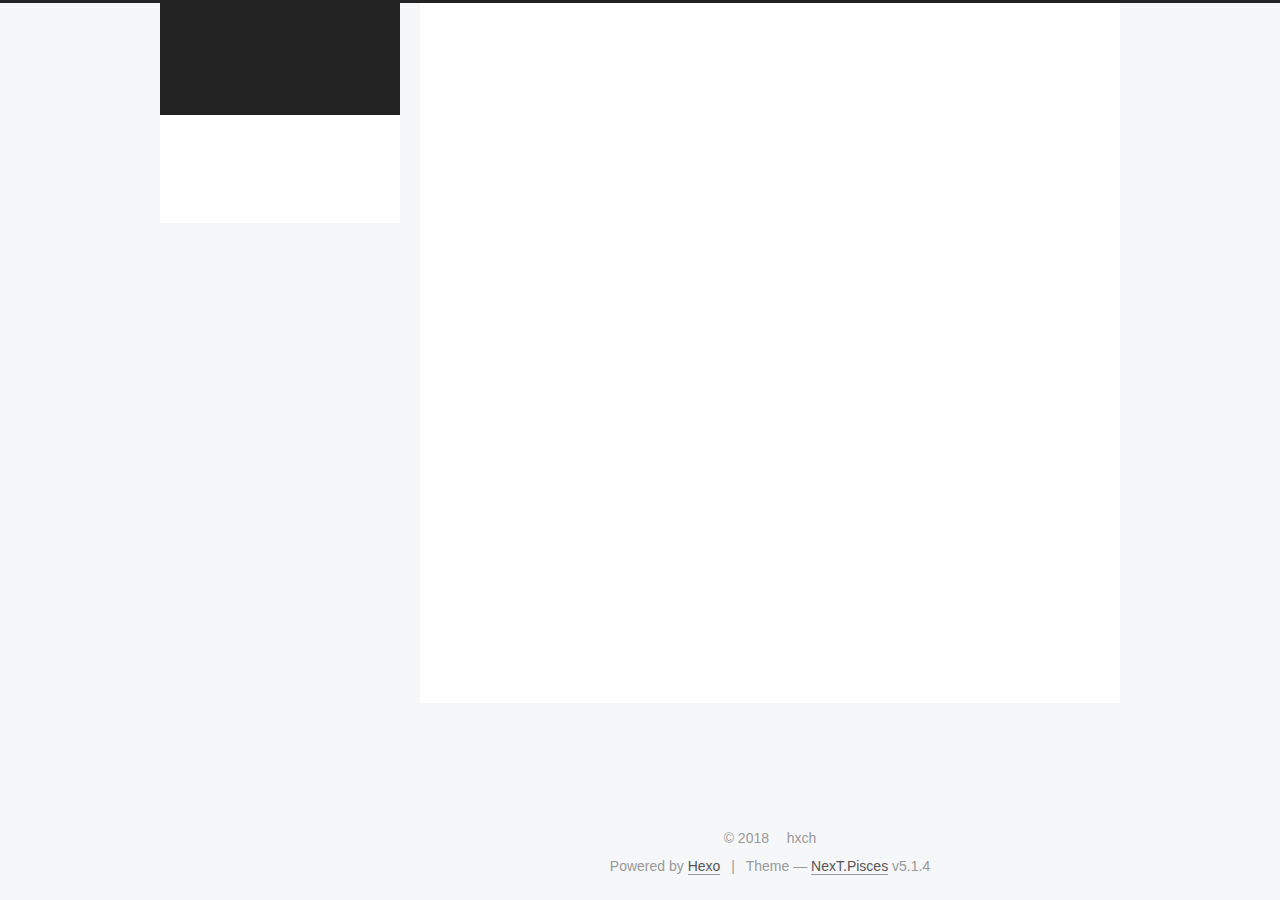
==== commit 6ce90cd2: "Site updated: 2018-09-16 12:45:15" ====
--- a/archives/index.html
+++ b/archives/index.html
@@ -1,447 +1,558 @@
 <!DOCTYPE html>
-<html>
+
+
+
+  
+
+
+<html class="theme-next pisces use-motion" lang="zh-CN">
 <head>
-  <meta charset="utf-8">
-  
-  <meta name="renderer" content="webkit">
-  <meta http-equiv="X-UA-Compatible" content="IE=edge" >
-  <link rel="dns-prefetch" href="http://yoursite.com">
-  <title>Archives | hxch的博客</title>
-  <meta name="viewport" content="width=device-width, initial-scale=1, maximum-scale=1">
-  <meta property="og:type" content="website">
+  <meta charset="UTF-8"/>
+<meta http-equiv="X-UA-Compatible" content="IE=edge" />
+<meta name="viewport" content="width=device-width, initial-scale=1, maximum-scale=1"/>
+<meta name="theme-color" content="#222">
+
+
+
+
+
+
+
+
+
+<meta http-equiv="Cache-Control" content="no-transform" />
+<meta http-equiv="Cache-Control" content="no-siteapp" />
+
+
+
+
+
+
+
+
+
+
+
+
+
+
+
+
+  
+  
+  <link href="/lib/fancybox/source/jquery.fancybox.css?v=2.1.5" rel="stylesheet" type="text/css" />
+
+
+
+
+
+
+
+<link href="/lib/font-awesome/css/font-awesome.min.css?v=4.6.2" rel="stylesheet" type="text/css" />
+
+<link href="/css/main.css?v=5.1.4" rel="stylesheet" type="text/css" />
+
+
+  <link rel="apple-touch-icon" sizes="180x180" href="/images/apple-touch-icon-next.png?v=5.1.4">
+
+
+  <link rel="icon" type="image/png" sizes="32x32" href="/images/favicon-32x32-next.png?v=5.1.4">
+
+
+  <link rel="icon" type="image/png" sizes="16x16" href="/images/favicon-16x16-next.png?v=5.1.4">
+
+
+  <link rel="mask-icon" href="/images/logo.svg?v=5.1.4" color="#222">
+
+
+
+
+
+  <meta name="keywords" content="Hexo, NexT" />
+
+
+
+
+
+
+
+
+
+
+<meta property="og:type" content="website">
 <meta property="og:title" content="hxch的博客">
 <meta property="og:url" content="http://yoursite.com/archives/index.html">
 <meta property="og:site_name" content="hxch的博客">
 <meta property="og:locale" content="zh-CN">
 <meta name="twitter:card" content="summary">
 <meta name="twitter:title" content="hxch的博客">
-  
-    <link rel="alternative" href="/atom.xml" title="hxch的博客" type="application/atom+xml">
-  
-  
-    <link rel="icon" href="/favicon.png">
-  
-  <link rel="stylesheet" type="text/css" href="/./main.0cf68a.css">
-  <style type="text/css">
-  
-    #container.show {
-      background: linear-gradient(200deg,#a0cfe4,#e8c37e);
+
+
+
+<script type="text/javascript" id="hexo.configurations">
+  var NexT = window.NexT || {};
+  var CONFIG = {
+    root: '/',
+    scheme: 'Pisces',
+    version: '5.1.4',
+    sidebar: {"position":"left","display":"post","offset":12,"b2t":false,"scrollpercent":false,"onmobile":false},
+    fancybox: true,
+    tabs: true,
+    motion: {"enable":true,"async":false,"transition":{"post_block":"fadeIn","post_header":"slideDownIn","post_body":"slideDownIn","coll_header":"slideLeftIn","sidebar":"slideUpIn"}},
+    duoshuo: {
+      userId: '0',
+      author: 'Author'
+    },
+    algolia: {
+      applicationID: '',
+      apiKey: '',
+      indexName: '',
+      hits: {"per_page":10},
+      labels: {"input_placeholder":"Search for Posts","hits_empty":"We didn't find any results for the search: ${query}","hits_stats":"${hits} results found in ${time} ms"}
     }
-  </style>
-  
-
-  
+  };
+</script>
+
+
+
+  <link rel="canonical" href="http://yoursite.com/archives/"/>
+
+
+
+
+
+  <title>Archive | hxch的博客</title>
+  
+
+
+
+
+
+
+
 
 </head>
 
-<body>
-  <div id="container" q-class="show:isCtnShow">
-    <canvas id="anm-canvas" class="anm-canvas"></canvas>
-    <div class="left-col" q-class="show:isShow">
-      
-<div class="overlay" style="background: #4d4d4d"></div>
-<div class="intrude-less">
-	<header id="header" class="inner">
-		<a href="/" class="profilepic">
-			<img src="" class="js-avatar">
-		</a>
-		<hgroup>
-		  <h1 class="header-author"><a href="/">hxch</a></h1>
-		</hgroup>
-		
-		<p class="header-subtitle">水滴石穿</p>
-		
-
-		<nav class="header-menu">
-			<ul>
-			
-				<li><a href="/">主页</a></li>
-	        
-				<li><a href="/tags/随笔/">随笔</a></li>
-	        
-			</ul>
-		</nav>
-		<nav class="header-smart-menu">
-    		
-    			
-    			<a q-on="click: openSlider(e, 'innerArchive')" href="javascript:void(0)">所有文章</a>
-    			
-            
-    			
-    			<a q-on="click: openSlider(e, 'friends')" href="javascript:void(0)">友链</a>
-    			
-            
-    			
-    			<a q-on="click: openSlider(e, 'aboutme')" href="javascript:void(0)">关于我</a>
-    			
-            
-		</nav>
-		<nav class="header-nav">
-			<div class="social">
-				
-					<a class="github" target="_blank" href="#" title="github"><i class="icon-github"></i></a>
-		        
-					<a class="weibo" target="_blank" href="#" title="weibo"><i class="icon-weibo"></i></a>
-		        
-					<a class="rss" target="_blank" href="#" title="rss"><i class="icon-rss"></i></a>
-		        
-					<a class="zhihu" target="_blank" href="#" title="zhihu"><i class="icon-zhihu"></i></a>
-		        
-			</div>
-		</nav>
-	</header>		
+<body itemscope itemtype="http://schema.org/WebPage" lang="zh-CN">
+
+  
+  
+    
+  
+
+  <div class="container sidebar-position-left page-archive">
+    <div class="headband"></div>
+
+    <header id="header" class="header" itemscope itemtype="http://schema.org/WPHeader">
+      <div class="header-inner"><div class="site-brand-wrapper">
+  <div class="site-meta ">
+    
+
+    <div class="custom-logo-site-title">
+      <a href="/"  class="brand" rel="start">
+        <span class="logo-line-before"><i></i></span>
+        <span class="site-title">hxch的博客</span>
+        <span class="logo-line-after"><i></i></span>
+      </a>
+    </div>
+      
+        <p class="site-subtitle">水滴石穿</p>
+      
+  </div>
+
+  <div class="site-nav-toggle">
+    <button>
+      <span class="btn-bar"></span>
+      <span class="btn-bar"></span>
+      <span class="btn-bar"></span>
+    </button>
+  </div>
 </div>
 
-    </div>
-    <div class="mid-col" q-class="show:isShow,hide:isShow|isFalse">
-      
-<nav id="mobile-nav">
-  	<div class="overlay js-overlay" style="background: #4d4d4d"></div>
-	<div class="btnctn js-mobile-btnctn">
-  		<div class="slider-trigger list" q-on="click: openSlider(e)"><i class="icon icon-sort"></i></div>
-	</div>
-	<div class="intrude-less">
-		<header id="header" class="inner">
-			<div class="profilepic">
-				<img src="" class="js-avatar">
-			</div>
-			<hgroup>
-			  <h1 class="header-author js-header-author">hxch</h1>
-			</hgroup>
-			
-			<p class="header-subtitle"><i class="icon icon-quo-left"></i>水滴石穿<i class="icon icon-quo-right"></i></p>
-			
-			
-			
-				
-			
-				
-			
-			
-			
-			<nav class="header-nav">
-				<div class="social">
-					
-						<a class="github" target="_blank" href="#" title="github"><i class="icon-github"></i></a>
-			        
-						<a class="weibo" target="_blank" href="#" title="weibo"><i class="icon-weibo"></i></a>
-			        
-						<a class="rss" target="_blank" href="#" title="rss"><i class="icon-rss"></i></a>
-			        
-						<a class="zhihu" target="_blank" href="#" title="zhihu"><i class="icon-zhihu"></i></a>
-			        
-				</div>
-			</nav>
-
-			<nav class="header-menu js-header-menu">
-				<ul style="width: 50%">
-				
-				
-					<li style="width: 50%"><a href="/">主页</a></li>
-		        
-					<li style="width: 50%"><a href="/tags/随笔/">随笔</a></li>
-		        
-				</ul>
-			</nav>
-		</header>				
-	</div>
-	<div class="mobile-mask" style="display:none" q-show="isShow"></div>
+<nav class="site-nav">
+  
+
+  
+    <ul id="menu" class="menu">
+      
+        
+        <li class="menu-item menu-item-home">
+          <a href="/" rel="section">
+            
+              <i class="menu-item-icon fa fa-fw fa-home"></i> <br />
+            
+            Home
+          </a>
+        </li>
+      
+        
+        <li class="menu-item menu-item-archives">
+          <a href="/archives/" rel="section">
+            
+              <i class="menu-item-icon fa fa-fw fa-archive"></i> <br />
+            
+            Archives
+          </a>
+        </li>
+      
+
+      
+    </ul>
+  
+
+  
 </nav>
 
-      <div id="wrapper" class="body-wrap">
-        <div class="menu-l">
-          <div class="canvas-wrap">
-            <canvas data-colors="#eaeaea" data-sectionHeight="100" data-contentId="js-content" id="myCanvas1" class="anm-canvas"></canvas>
+
+
+ </div>
+    </header>
+
+    <main id="main" class="main">
+      <div class="main-inner">
+        <div class="content-wrap">
+          <div id="content" class="content">
+            
+
+  
+  
+  
+  <div class="post-block archive">
+    <div id="posts" class="posts-collapse">
+      <span class="archive-move-on"></span>
+
+      <span class="archive-page-counter">
+        
+        
+        
+          
+        
+        Um..! 1 post. Keep on posting.
+      </span>
+
+      
+
+        
+        
+        
+
+        
+          
+          <div class="collection-title">
+            <h1 class="archive-year" id="archive-year-2018">2018</h1>
           </div>
-          <div id="js-content" class="content-ll">
-            
-  
-  
-    
-    
-      
-      
-      <section class="archives-wrap">
-        <div class="archive-year-wrap">
-          <a href="/archives/2018" class="archive-year">2018</a>
-        </div>
-        <div class="archives">
-    
-    <article class="archive-article archive-type-post">
-  <div class="archive-article-inner">
-    <header class="archive-article-header">
-      	<div class="article-meta">
-	      	<a href="/2018/09/14/hello-world/" class="archive-article-date">
-  	<time datetime="2018-09-14T04:51:09.648Z" itemprop="datePublished"><i class="icon-calendar icon"></i>2018-09-14</time>
-</a>
-        </div>
-    	 
-  
-    <h1 itemprop="name">
-      <a class="archive-article-title" href="/2018/09/14/hello-world/">Hello World</a>
-    </h1>
-  
-
-        <div class="article-info info-on-right">
-          
-          
-
-        </div>
-        <div class="clearfix"></div>
+        
+        
+
+        
+
+  <article class="post post-type-normal" itemscope itemtype="http://schema.org/Article">
+    <header class="post-header">
+
+      <h2 class="post-title">
+        
+            <a class="post-title-link" href="/2018/09/14/hello-world/" itemprop="url">
+              
+                <span itemprop="name">Hello World</span>
+              
+            </a>
+        
+      </h2>
+
+      <div class="post-meta">
+        <time class="post-time" itemprop="dateCreated"
+              datetime="2018-09-14T12:51:09+08:00"
+              content="2018-09-14" >
+          09-14
+        </time>
+      </div>
+
     </header>
-  </div>
-</article>
-  
-  
-    </div></section>
-  
-
-    
-
-
-          </div>
-        </div>
-      </div>
-      <footer id="footer">
-  <div class="outer">
-    <div id="footer-info">
-    	<div class="footer-left">
-    		&copy; 2018 hxch
-    	</div>
-      	<div class="footer-right">
-      		<a href="http://hexo.io/" target="_blank">Hexo</a>  Theme <a href="https://github.com/litten/hexo-theme-yilia" target="_blank">Yilia</a> by Litten
-      	</div>
+  </article>
+
+
+
+      
+
     </div>
   </div>
-</footer>
+  
+  
+  
+
+  
+
+
+
+          </div>
+          
+
+
+          
+
+        </div>
+        
+          
+  
+  <div class="sidebar-toggle">
+    <div class="sidebar-toggle-line-wrap">
+      <span class="sidebar-toggle-line sidebar-toggle-line-first"></span>
+      <span class="sidebar-toggle-line sidebar-toggle-line-middle"></span>
+      <span class="sidebar-toggle-line sidebar-toggle-line-last"></span>
     </div>
-    <script>
-	var yiliaConfig = {
-		mathjax: false,
-		isHome: false,
-		isPost: false,
-		isArchive: true,
-		isTag: false,
-		isCategory: false,
-		open_in_new: false,
-		toc_hide_index: true,
-		root: "/",
-		innerArchive: true,
-		showTags: false
-	}
+  </div>
+
+  <aside id="sidebar" class="sidebar">
+    
+    <div class="sidebar-inner">
+
+      
+
+      
+
+      <section class="site-overview-wrap sidebar-panel sidebar-panel-active">
+        <div class="site-overview">
+          <div class="site-author motion-element" itemprop="author" itemscope itemtype="http://schema.org/Person">
+            
+              <p class="site-author-name" itemprop="name">hxch</p>
+              <p class="site-description motion-element" itemprop="description"></p>
+          </div>
+
+          <nav class="site-state motion-element">
+
+            
+              <div class="site-state-item site-state-posts">
+              
+                <a href="/archives/">
+              
+                  <span class="site-state-item-count">1</span>
+                  <span class="site-state-item-name">posts</span>
+                </a>
+              </div>
+            
+
+            
+
+            
+
+          </nav>
+
+          
+
+          
+
+          
+          
+
+          
+          
+
+          
+
+        </div>
+      </section>
+
+      
+
+      
+
+    </div>
+  </aside>
+
+
+        
+      </div>
+    </main>
+
+    <footer id="footer" class="footer">
+      <div class="footer-inner">
+        <div class="copyright">&copy; <span itemprop="copyrightYear">2018</span>
+  <span class="with-love">
+    <i class="fa fa-user"></i>
+  </span>
+  <span class="author" itemprop="copyrightHolder">hxch</span>
+
+  
+</div>
+
+
+  <div class="powered-by">Powered by <a class="theme-link" target="_blank" href="https://hexo.io">Hexo</a></div>
+
+
+
+  <span class="post-meta-divider">|</span>
+
+
+
+  <div class="theme-info">Theme &mdash; <a class="theme-link" target="_blank" href="https://github.com/iissnan/hexo-theme-next">NexT.Pisces</a> v5.1.4</div>
+
+
+
+
+        
+
+
+
+
+
+
+
+        
+      </div>
+    </footer>
+
+    
+      <div class="back-to-top">
+        <i class="fa fa-arrow-up"></i>
+        
+      </div>
+    
+
+    
+
+  </div>
+
+  
+
+<script type="text/javascript">
+  if (Object.prototype.toString.call(window.Promise) !== '[object Function]') {
+    window.Promise = null;
+  }
 </script>
 
-<script>!function(t){function n(e){if(r[e])return r[e].exports;var i=r[e]={exports:{},id:e,loaded:!1};return t[e].call(i.exports,i,i.exports,n),i.loaded=!0,i.exports}var r={};n.m=t,n.c=r,n.p="./",n(0)}([function(t,n,r){r(195),t.exports=r(191)},function(t,n,r){var e=r(3),i=r(52),o=r(27),u=r(28),c=r(53),f="prototype",a=function(t,n,r){var s,l,h,v,p=t&a.F,d=t&a.G,y=t&a.S,g=t&a.P,b=t&a.B,m=d?e:y?e[n]||(e[n]={}):(e[n]||{})[f],x=d?i:i[n]||(i[n]={}),w=x[f]||(x[f]={});d&&(r=n);for(s in r)l=!p&&m&&void 0!==m[s],h=(l?m:r)[s],v=b&&l?c(h,e):g&&"function"==typeof h?c(Function.call,h):h,m&&u(m,s,h,t&a.U),x[s]!=h&&o(x,s,v),g&&w[s]!=h&&(w[s]=h)};e.core=i,a.F=1,a.G=2,a.S=4,a.P=8,a.B=16,a.W=32,a.U=64,a.R=128,t.exports=a},function(t,n,r){var e=r(6);t.exports=function(t){if(!e(t))throw TypeError(t+" is not an object!");return t}},function(t,n){var r=t.exports="undefined"!=typeof window&&window.Math==Math?window:"undefined"!=typeof self&&self.Math==Math?self:Function("return this")();"number"==typeof __g&&(__g=r)},function(t,n){t.exports=function(t){try{return!!t()}catch(t){return!0}}},function(t,n){var r=t.exports="undefined"!=typeof window&&window.Math==Math?window:"undefined"!=typeof self&&self.Math==Math?self:Function("return this")();"number"==typeof __g&&(__g=r)},function(t,n){t.exports=function(t){return"object"==typeof t?null!==t:"function"==typeof t}},function(t,n,r){var e=r(126)("wks"),i=r(76),o=r(3).Symbol,u="function"==typeof o;(t.exports=function(t){return e[t]||(e[t]=u&&o[t]||(u?o:i)("Symbol."+t))}).store=e},function(t,n){var r={}.hasOwnProperty;t.exports=function(t,n){return r.call(t,n)}},function(t,n,r){var e=r(94),i=r(33);t.exports=function(t){return e(i(t))}},function(t,n,r){t.exports=!r(4)(function(){return 7!=Object.defineProperty({},"a",{get:function(){return 7}}).a})},function(t,n,r){var e=r(2),i=r(167),o=r(50),u=Object.defineProperty;n.f=r(10)?Object.defineProperty:function(t,n,r){if(e(t),n=o(n,!0),e(r),i)try{return u(t,n,r)}catch(t){}if("get"in r||"set"in r)throw TypeError("Accessors not supported!");return"value"in r&&(t[n]=r.value),t}},function(t,n,r){t.exports=!r(18)(function(){return 7!=Object.defineProperty({},"a",{get:function(){return 7}}).a})},function(t,n,r){var e=r(14),i=r(22);t.exports=r(12)?function(t,n,r){return e.f(t,n,i(1,r))}:function(t,n,r){return t[n]=r,t}},function(t,n,r){var e=r(20),i=r(58),o=r(42),u=Object.defineProperty;n.f=r(12)?Object.defineProperty:function(t,n,r){if(e(t),n=o(n,!0),e(r),i)try{return u(t,n,r)}catch(t){}if("get"in r||"set"in r)throw TypeError("Accessors not supported!");return"value"in r&&(t[n]=r.value),t}},function(t,n,r){var e=r(40)("wks"),i=r(23),o=r(5).Symbol,u="function"==typeof o;(t.exports=function(t){return e[t]||(e[t]=u&&o[t]||(u?o:i)("Symbol."+t))}).store=e},function(t,n,r){var e=r(67),i=Math.min;t.exports=function(t){return t>0?i(e(t),9007199254740991):0}},function(t,n,r){var e=r(46);t.exports=function(t){return Object(e(t))}},function(t,n){t.exports=function(t){try{return!!t()}catch(t){return!0}}},function(t,n,r){var e=r(63),i=r(34);t.exports=Object.keys||function(t){return e(t,i)}},function(t,n,r){var e=r(21);t.exports=function(t){if(!e(t))throw TypeError(t+" is not an object!");return t}},function(t,n){t.exports=function(t){return"object"==typeof t?null!==t:"function"==typeof t}},function(t,n){t.exports=function(t,n){return{enumerable:!(1&t),configurable:!(2&t),writable:!(4&t),value:n}}},function(t,n){var r=0,e=Math.random();t.exports=function(t){return"Symbol(".concat(void 0===t?"":t,")_",(++r+e).toString(36))}},function(t,n){var r={}.hasOwnProperty;t.exports=function(t,n){return r.call(t,n)}},function(t,n){var r=t.exports={version:"2.4.0"};"number"==typeof __e&&(__e=r)},function(t,n){t.exports=function(t){if("function"!=typeof t)throw TypeError(t+" is not a function!");return t}},function(t,n,r){var e=r(11),i=r(66);t.exports=r(10)?function(t,n,r){return e.f(t,n,i(1,r))}:function(t,n,r){return t[n]=r,t}},function(t,n,r){var e=r(3),i=r(27),o=r(24),u=r(76)("src"),c="toString",f=Function[c],a=(""+f).split(c);r(52).inspectSource=function(t){return f.call(t)},(t.exports=function(t,n,r,c){var f="function"==typeof r;f&&(o(r,"name")||i(r,"name",n)),t[n]!==r&&(f&&(o(r,u)||i(r,u,t[n]?""+t[n]:a.join(String(n)))),t===e?t[n]=r:c?t[n]?t[n]=r:i(t,n,r):(delete t[n],i(t,n,r)))})(Function.prototype,c,function(){return"function"==typeof this&&this[u]||f.call(this)})},function(t,n,r){var e=r(1),i=r(4),o=r(46),u=function(t,n,r,e){var i=String(o(t)),u="<"+n;return""!==r&&(u+=" "+r+'="'+String(e).replace(/"/g,"&quot;")+'"'),u+">"+i+"</"+n+">"};t.exports=function(t,n){var r={};r[t]=n(u),e(e.P+e.F*i(function(){var n=""[t]('"');return n!==n.toLowerCase()||n.split('"').length>3}),"String",r)}},function(t,n,r){var e=r(115),i=r(46);t.exports=function(t){return e(i(t))}},function(t,n,r){var e=r(116),i=r(66),o=r(30),u=r(50),c=r(24),f=r(167),a=Object.getOwnPropertyDescriptor;n.f=r(10)?a:function(t,n){if(t=o(t),n=u(n,!0),f)try{return a(t,n)}catch(t){}if(c(t,n))return i(!e.f.call(t,n),t[n])}},function(t,n,r){var e=r(24),i=r(17),o=r(145)("IE_PROTO"),u=Object.prototype;t.exports=Object.getPrototypeOf||function(t){return t=i(t),e(t,o)?t[o]:"function"==typeof t.constructor&&t instanceof t.constructor?t.constructor.prototype:t instanceof Object?u:null}},function(t,n){t.exports=function(t){if(void 0==t)throw TypeError("Can't call method on  "+t);return t}},function(t,n){t.exports="constructor,hasOwnProperty,isPrototypeOf,propertyIsEnumerable,toLocaleString,toString,valueOf".split(",")},function(t,n){t.exports={}},function(t,n){t.exports=!0},function(t,n){n.f={}.propertyIsEnumerable},function(t,n,r){var e=r(14).f,i=r(8),o=r(15)("toStringTag");t.exports=function(t,n,r){t&&!i(t=r?t:t.prototype,o)&&e(t,o,{configurable:!0,value:n})}},function(t,n,r){var e=r(40)("keys"),i=r(23);t.exports=function(t){return e[t]||(e[t]=i(t))}},function(t,n,r){var e=r(5),i="__core-js_shared__",o=e[i]||(e[i]={});t.exports=function(t){return o[t]||(o[t]={})}},function(t,n){var r=Math.ceil,e=Math.floor;t.exports=function(t){return isNaN(t=+t)?0:(t>0?e:r)(t)}},function(t,n,r){var e=r(21);t.exports=function(t,n){if(!e(t))return t;var r,i;if(n&&"function"==typeof(r=t.toString)&&!e(i=r.call(t)))return i;if("function"==typeof(r=t.valueOf)&&!e(i=r.call(t)))return i;if(!n&&"function"==typeof(r=t.toString)&&!e(i=r.call(t)))return i;throw TypeError("Can't convert object to primitive value")}},function(t,n,r){var e=r(5),i=r(25),o=r(36),u=r(44),c=r(14).f;t.exports=function(t){var n=i.Symbol||(i.Symbol=o?{}:e.Symbol||{});"_"==t.charAt(0)||t in n||c(n,t,{value:u.f(t)})}},function(t,n,r){n.f=r(15)},function(t,n){var r={}.toString;t.exports=function(t){return r.call(t).slice(8,-1)}},function(t,n){t.exports=function(t){if(void 0==t)throw TypeError("Can't call method on  "+t);return t}},function(t,n,r){var e=r(4);t.exports=function(t,n){return!!t&&e(function(){n?t.call(null,function(){},1):t.call(null)})}},function(t,n,r){var e=r(53),i=r(115),o=r(17),u=r(16),c=r(203);t.exports=function(t,n){var r=1==t,f=2==t,a=3==t,s=4==t,l=6==t,h=5==t||l,v=n||c;return function(n,c,p){for(var d,y,g=o(n),b=i(g),m=e(c,p,3),x=u(b.length),w=0,S=r?v(n,x):f?v(n,0):void 0;x>w;w++)if((h||w in b)&&(d=b[w],y=m(d,w,g),t))if(r)S[w]=y;else if(y)switch(t){case 3:return!0;case 5:return d;case 6:return w;case 2:S.push(d)}else if(s)return!1;return l?-1:a||s?s:S}}},function(t,n,r){var e=r(1),i=r(52),o=r(4);t.exports=function(t,n){var r=(i.Object||{})[t]||Object[t],u={};u[t]=n(r),e(e.S+e.F*o(function(){r(1)}),"Object",u)}},function(t,n,r){var e=r(6);t.exports=function(t,n){if(!e(t))return t;var r,i;if(n&&"function"==typeof(r=t.toString)&&!e(i=r.call(t)))return i;if("function"==typeof(r=t.valueOf)&&!e(i=r.call(t)))return i;if(!n&&"function"==typeof(r=t.toString)&&!e(i=r.call(t)))return i;throw TypeError("Can't convert object to primitive value")}},function(t,n,r){var e=r(5),i=r(25),o=r(91),u=r(13),c="prototype",f=function(t,n,r){var a,s,l,h=t&f.F,v=t&f.G,p=t&f.S,d=t&f.P,y=t&f.B,g=t&f.W,b=v?i:i[n]||(i[n]={}),m=b[c],x=v?e:p?e[n]:(e[n]||{})[c];v&&(r=n);for(a in r)(s=!h&&x&&void 0!==x[a])&&a in b||(l=s?x[a]:r[a],b[a]=v&&"function"!=typeof x[a]?r[a]:y&&s?o(l,e):g&&x[a]==l?function(t){var n=function(n,r,e){if(this instanceof t){switch(arguments.length){case 0:return new t;case 1:return new t(n);case 2:return new t(n,r)}return new t(n,r,e)}return t.apply(this,arguments)};return n[c]=t[c],n}(l):d&&"function"==typeof l?o(Function.call,l):l,d&&((b.virtual||(b.virtual={}))[a]=l,t&f.R&&m&&!m[a]&&u(m,a,l)))};f.F=1,f.G=2,f.S=4,f.P=8,f.B=16,f.W=32,f.U=64,f.R=128,t.exports=f},function(t,n){var r=t.exports={version:"2.4.0"};"number"==typeof __e&&(__e=r)},function(t,n,r){var e=r(26);t.exports=function(t,n,r){if(e(t),void 0===n)return t;switch(r){case 1:return function(r){return t.call(n,r)};case 2:return function(r,e){return t.call(n,r,e)};case 3:return function(r,e,i){return t.call(n,r,e,i)}}return function(){return t.apply(n,arguments)}}},function(t,n,r){var e=r(183),i=r(1),o=r(126)("metadata"),u=o.store||(o.store=new(r(186))),c=function(t,n,r){var i=u.get(t);if(!i){if(!r)return;u.set(t,i=new e)}var o=i.get(n);if(!o){if(!r)return;i.set(n,o=new e)}return o},f=function(t,n,r){var e=c(n,r,!1);return void 0!==e&&e.has(t)},a=function(t,n,r){var e=c(n,r,!1);return void 0===e?void 0:e.get(t)},s=function(t,n,r,e){c(r,e,!0).set(t,n)},l=function(t,n){var r=c(t,n,!1),e=[];return r&&r.forEach(function(t,n){e.push(n)}),e},h=function(t){return void 0===t||"symbol"==typeof t?t:String(t)},v=function(t){i(i.S,"Reflect",t)};t.exports={store:u,map:c,has:f,get:a,set:s,keys:l,key:h,exp:v}},function(t,n,r){"use strict";if(r(10)){var e=r(69),i=r(3),o=r(4),u=r(1),c=r(127),f=r(152),a=r(53),s=r(68),l=r(66),h=r(27),v=r(73),p=r(67),d=r(16),y=r(75),g=r(50),b=r(24),m=r(180),x=r(114),w=r(6),S=r(17),_=r(137),O=r(70),E=r(32),P=r(71).f,j=r(154),F=r(76),M=r(7),A=r(48),N=r(117),T=r(146),I=r(155),k=r(80),L=r(123),R=r(74),C=r(130),D=r(160),U=r(11),W=r(31),G=U.f,B=W.f,V=i.RangeError,z=i.TypeError,q=i.Uint8Array,K="ArrayBuffer",J="Shared"+K,Y="BYTES_PER_ELEMENT",H="prototype",$=Array[H],X=f.ArrayBuffer,Q=f.DataView,Z=A(0),tt=A(2),nt=A(3),rt=A(4),et=A(5),it=A(6),ot=N(!0),ut=N(!1),ct=I.values,ft=I.keys,at=I.entries,st=$.lastIndexOf,lt=$.reduce,ht=$.reduceRight,vt=$.join,pt=$.sort,dt=$.slice,yt=$.toString,gt=$.toLocaleString,bt=M("iterator"),mt=M("toStringTag"),xt=F("typed_constructor"),wt=F("def_constructor"),St=c.CONSTR,_t=c.TYPED,Ot=c.VIEW,Et="Wrong length!",Pt=A(1,function(t,n){return Tt(T(t,t[wt]),n)}),jt=o(function(){return 1===new q(new Uint16Array([1]).buffer)[0]}),Ft=!!q&&!!q[H].set&&o(function(){new q(1).set({})}),Mt=function(t,n){if(void 0===t)throw z(Et);var r=+t,e=d(t);if(n&&!m(r,e))throw V(Et);return e},At=function(t,n){var r=p(t);if(r<0||r%n)throw V("Wrong offset!");return r},Nt=function(t){if(w(t)&&_t in t)return t;throw z(t+" is not a typed array!")},Tt=function(t,n){if(!(w(t)&&xt in t))throw z("It is not a typed array constructor!");return new t(n)},It=function(t,n){return kt(T(t,t[wt]),n)},kt=function(t,n){for(var r=0,e=n.length,i=Tt(t,e);e>r;)i[r]=n[r++];return i},Lt=function(t,n,r){G(t,n,{get:function(){return this._d[r]}})},Rt=function(t){var n,r,e,i,o,u,c=S(t),f=arguments.length,s=f>1?arguments[1]:void 0,l=void 0!==s,h=j(c);if(void 0!=h&&!_(h)){for(u=h.call(c),e=[],n=0;!(o=u.next()).done;n++)e.push(o.value);c=e}for(l&&f>2&&(s=a(s,arguments[2],2)),n=0,r=d(c.length),i=Tt(this,r);r>n;n++)i[n]=l?s(c[n],n):c[n];return i},Ct=function(){for(var t=0,n=arguments.length,r=Tt(this,n);n>t;)r[t]=arguments[t++];return r},Dt=!!q&&o(function(){gt.call(new q(1))}),Ut=function(){return gt.apply(Dt?dt.call(Nt(this)):Nt(this),arguments)},Wt={copyWithin:function(t,n){return D.call(Nt(this),t,n,arguments.length>2?arguments[2]:void 0)},every:function(t){return rt(Nt(this),t,arguments.length>1?arguments[1]:void 0)},fill:function(t){return C.apply(Nt(this),arguments)},filter:function(t){return It(this,tt(Nt(this),t,arguments.length>1?arguments[1]:void 0))},find:function(t){return et(Nt(this),t,arguments.length>1?arguments[1]:void 0)},findIndex:function(t){return it(Nt(this),t,arguments.length>1?arguments[1]:void 0)},forEach:function(t){Z(Nt(this),t,arguments.length>1?arguments[1]:void 0)},indexOf:function(t){return ut(Nt(this),t,arguments.length>1?arguments[1]:void 0)},includes:function(t){return ot(Nt(this),t,arguments.length>1?arguments[1]:void 0)},join:function(t){return vt.apply(Nt(this),arguments)},lastIndexOf:function(t){return st.apply(Nt(this),arguments)},map:function(t){return Pt(Nt(this),t,arguments.length>1?arguments[1]:void 0)},reduce:function(t){return lt.apply(Nt(this),arguments)},reduceRight:function(t){return ht.apply(Nt(this),arguments)},reverse:function(){for(var t,n=this,r=Nt(n).length,e=Math.floor(r/2),i=0;i<e;)t=n[i],n[i++]=n[--r],n[r]=t;return n},some:function(t){return nt(Nt(this),t,arguments.length>1?arguments[1]:void 0)},sort:function(t){return pt.call(Nt(this),t)},subarray:function(t,n){var r=Nt(this),e=r.length,i=y(t,e);return new(T(r,r[wt]))(r.buffer,r.byteOffset+i*r.BYTES_PER_ELEMENT,d((void 0===n?e:y(n,e))-i))}},Gt=function(t,n){return It(this,dt.call(Nt(this),t,n))},Bt=function(t){Nt(this);var n=At(arguments[1],1),r=this.length,e=S(t),i=d(e.length),o=0;if(i+n>r)throw V(Et);for(;o<i;)this[n+o]=e[o++]},Vt={entries:function(){return at.call(Nt(this))},keys:function(){return ft.call(Nt(this))},values:function(){return ct.call(Nt(this))}},zt=function(t,n){return w(t)&&t[_t]&&"symbol"!=typeof n&&n in t&&String(+n)==String(n)},qt=function(t,n){return zt(t,n=g(n,!0))?l(2,t[n]):B(t,n)},Kt=function(t,n,r){return!(zt(t,n=g(n,!0))&&w(r)&&b(r,"value"))||b(r,"get")||b(r,"set")||r.configurable||b(r,"writable")&&!r.writable||b(r,"enumerable")&&!r.enumerable?G(t,n,r):(t[n]=r.value,t)};St||(W.f=qt,U.f=Kt),u(u.S+u.F*!St,"Object",{getOwnPropertyDescriptor:qt,defineProperty:Kt}),o(function(){yt.call({})})&&(yt=gt=function(){return vt.call(this)});var Jt=v({},Wt);v(Jt,Vt),h(Jt,bt,Vt.values),v(Jt,{slice:Gt,set:Bt,constructor:function(){},toString:yt,toLocaleString:Ut}),Lt(Jt,"buffer","b"),Lt(Jt,"byteOffset","o"),Lt(Jt,"byteLength","l"),Lt(Jt,"length","e"),G(Jt,mt,{get:function(){return this[_t]}}),t.exports=function(t,n,r,f){f=!!f;var a=t+(f?"Clamped":"")+"Array",l="Uint8Array"!=a,v="get"+t,p="set"+t,y=i[a],g=y||{},b=y&&E(y),m=!y||!c.ABV,S={},_=y&&y[H],j=function(t,r){var e=t._d;return e.v[v](r*n+e.o,jt)},F=function(t,r,e){var i=t._d;f&&(e=(e=Math.round(e))<0?0:e>255?255:255&e),i.v[p](r*n+i.o,e,jt)},M=function(t,n){G(t,n,{get:function(){return j(this,n)},set:function(t){return F(this,n,t)},enumerable:!0})};m?(y=r(function(t,r,e,i){s(t,y,a,"_d");var o,u,c,f,l=0,v=0;if(w(r)){if(!(r instanceof X||(f=x(r))==K||f==J))return _t in r?kt(y,r):Rt.call(y,r);o=r,v=At(e,n);var p=r.byteLength;if(void 0===i){if(p%n)throw V(Et);if((u=p-v)<0)throw V(Et)}else if((u=d(i)*n)+v>p)throw V(Et);c=u/n}else c=Mt(r,!0),u=c*n,o=new X(u);for(h(t,"_d",{b:o,o:v,l:u,e:c,v:new Q(o)});l<c;)M(t,l++)}),_=y[H]=O(Jt),h(_,"constructor",y)):L(function(t){new y(null),new y(t)},!0)||(y=r(function(t,r,e,i){s(t,y,a);var o;return w(r)?r instanceof X||(o=x(r))==K||o==J?void 0!==i?new g(r,At(e,n),i):void 0!==e?new g(r,At(e,n)):new g(r):_t in r?kt(y,r):Rt.call(y,r):new g(Mt(r,l))}),Z(b!==Function.prototype?P(g).concat(P(b)):P(g),function(t){t in y||h(y,t,g[t])}),y[H]=_,e||(_.constructor=y));var A=_[bt],N=!!A&&("values"==A.name||void 0==A.name),T=Vt.values;h(y,xt,!0),h(_,_t,a),h(_,Ot,!0),h(_,wt,y),(f?new y(1)[mt]==a:mt in _)||G(_,mt,{get:function(){return a}}),S[a]=y,u(u.G+u.W+u.F*(y!=g),S),u(u.S,a,{BYTES_PER_ELEMENT:n,from:Rt,of:Ct}),Y in _||h(_,Y,n),u(u.P,a,Wt),R(a),u(u.P+u.F*Ft,a,{set:Bt}),u(u.P+u.F*!N,a,Vt),u(u.P+u.F*(_.toString!=yt),a,{toString:yt}),u(u.P+u.F*o(function(){new y(1).slice()}),a,{slice:Gt}),u(u.P+u.F*(o(function(){return[1,2].toLocaleString()!=new y([1,2]).toLocaleString()})||!o(function(){_.toLocaleString.call([1,2])})),a,{toLocaleString:Ut}),k[a]=N?A:T,e||N||h(_,bt,T)}}else t.exports=function(){}},function(t,n){var r={}.toString;t.exports=function(t){return r.call(t).slice(8,-1)}},function(t,n,r){var e=r(21),i=r(5).document,o=e(i)&&e(i.createElement);t.exports=function(t){return o?i.createElement(t):{}}},function(t,n,r){t.exports=!r(12)&&!r(18)(function(){return 7!=Object.defineProperty(r(57)("div"),"a",{get:function(){return 7}}).a})},function(t,n,r){"use strict";var e=r(36),i=r(51),o=r(64),u=r(13),c=r(8),f=r(35),a=r(96),s=r(38),l=r(103),h=r(15)("iterator"),v=!([].keys&&"next"in[].keys()),p="keys",d="values",y=function(){return this};t.exports=function(t,n,r,g,b,m,x){a(r,n,g);var w,S,_,O=function(t){if(!v&&t in F)return F[t];switch(t){case p:case d:return function(){return new r(this,t)}}return function(){return new r(this,t)}},E=n+" Iterator",P=b==d,j=!1,F=t.prototype,M=F[h]||F["@@iterator"]||b&&F[b],A=M||O(b),N=b?P?O("entries"):A:void 0,T="Array"==n?F.entries||M:M;if(T&&(_=l(T.call(new t)))!==Object.prototype&&(s(_,E,!0),e||c(_,h)||u(_,h,y)),P&&M&&M.name!==d&&(j=!0,A=function(){return M.call(this)}),e&&!x||!v&&!j&&F[h]||u(F,h,A),f[n]=A,f[E]=y,b)if(w={values:P?A:O(d),keys:m?A:O(p),entries:N},x)for(S in w)S in F||o(F,S,w[S]);else i(i.P+i.F*(v||j),n,w);return w}},function(t,n,r){var e=r(20),i=r(100),o=r(34),u=r(39)("IE_PROTO"),c=function(){},f="prototype",a=function(){var t,n=r(57)("iframe"),e=o.length;for(n.style.display="none",r(93).appendChild(n),n.src="javascript:",t=n.contentWindow.document,t.open(),t.write("<script>document.F=Object<\/script>"),t.close(),a=t.F;e--;)delete a[f][o[e]];return a()};t.exports=Object.create||function(t,n){var r;return null!==t?(c[f]=e(t),r=new c,c[f]=null,r[u]=t):r=a(),void 0===n?r:i(r,n)}},function(t,n,r){var e=r(63),i=r(34).concat("length","prototype");n.f=Object.getOwnPropertyNames||function(t){return e(t,i)}},function(t,n){n.f=Object.getOwnPropertySymbols},function(t,n,r){var e=r(8),i=r(9),o=r(90)(!1),u=r(39)("IE_PROTO");t.exports=function(t,n){var r,c=i(t),f=0,a=[];for(r in c)r!=u&&e(c,r)&&a.push(r);for(;n.length>f;)e(c,r=n[f++])&&(~o(a,r)||a.push(r));return a}},function(t,n,r){t.exports=r(13)},function(t,n,r){var e=r(76)("meta"),i=r(6),o=r(24),u=r(11).f,c=0,f=Object.isExtensible||function(){return!0},a=!r(4)(function(){return f(Object.preventExtensions({}))}),s=function(t){u(t,e,{value:{i:"O"+ ++c,w:{}}})},l=function(t,n){if(!i(t))return"symbol"==typeof t?t:("string"==typeof t?"S":"P")+t;if(!o(t,e)){if(!f(t))return"F";if(!n)return"E";s(t)}return t[e].i},h=function(t,n){if(!o(t,e)){if(!f(t))return!0;if(!n)return!1;s(t)}return t[e].w},v=function(t){return a&&p.NEED&&f(t)&&!o(t,e)&&s(t),t},p=t.exports={KEY:e,NEED:!1,fastKey:l,getWeak:h,onFreeze:v}},function(t,n){t.exports=function(t,n){return{enumerable:!(1&t),configurable:!(2&t),writable:!(4&t),value:n}}},function(t,n){var r=Math.ceil,e=Math.floor;t.exports=function(t){return isNaN(t=+t)?0:(t>0?e:r)(t)}},function(t,n){t.exports=function(t,n,r,e){if(!(t instanceof n)||void 0!==e&&e in t)throw TypeError(r+": incorrect invocation!");return t}},function(t,n){t.exports=!1},function(t,n,r){var e=r(2),i=r(173),o=r(133),u=r(145)("IE_PROTO"),c=function(){},f="prototype",a=function(){var t,n=r(132)("iframe"),e=o.length;for(n.style.display="none",r(135).appendChild(n),n.src="javascript:",t=n.contentWindow.document,t.open(),t.write("<script>document.F=Object<\/script>"),t.close(),a=t.F;e--;)delete a[f][o[e]];return a()};t.exports=Object.create||function(t,n){var r;return null!==t?(c[f]=e(t),r=new c,c[f]=null,r[u]=t):r=a(),void 0===n?r:i(r,n)}},function(t,n,r){var e=r(175),i=r(133).concat("length","prototype");n.f=Object.getOwnPropertyNames||function(t){return e(t,i)}},function(t,n,r){var e=r(175),i=r(133);t.exports=Object.keys||function(t){return e(t,i)}},function(t,n,r){var e=r(28);t.exports=function(t,n,r){for(var i in n)e(t,i,n[i],r);return t}},function(t,n,r){"use strict";var e=r(3),i=r(11),o=r(10),u=r(7)("species");t.exports=function(t){var n=e[t];o&&n&&!n[u]&&i.f(n,u,{configurable:!0,get:function(){return this}})}},function(t,n,r){var e=r(67),i=Math.max,o=Math.min;t.exports=function(t,n){return t=e(t),t<0?i(t+n,0):o(t,n)}},function(t,n){var r=0,e=Math.random();t.exports=function(t){return"Symbol(".concat(void 0===t?"":t,")_",(++r+e).toString(36))}},function(t,n,r){var e=r(33);t.exports=function(t){return Object(e(t))}},function(t,n,r){var e=r(7)("unscopables"),i=Array.prototype;void 0==i[e]&&r(27)(i,e,{}),t.exports=function(t){i[e][t]=!0}},function(t,n,r){var e=r(53),i=r(169),o=r(137),u=r(2),c=r(16),f=r(154),a={},s={},n=t.exports=function(t,n,r,l,h){var v,p,d,y,g=h?function(){return t}:f(t),b=e(r,l,n?2:1),m=0;if("function"!=typeof g)throw TypeError(t+" is not iterable!");if(o(g)){for(v=c(t.length);v>m;m++)if((y=n?b(u(p=t[m])[0],p[1]):b(t[m]))===a||y===s)return y}else for(d=g.call(t);!(p=d.next()).done;)if((y=i(d,b,p.value,n))===a||y===s)return y};n.BREAK=a,n.RETURN=s},function(t,n){t.exports={}},function(t,n,r){var e=r(11).f,i=r(24),o=r(7)("toStringTag");t.exports=function(t,n,r){t&&!i(t=r?t:t.prototype,o)&&e(t,o,{configurable:!0,value:n})}},function(t,n,r){var e=r(1),i=r(46),o=r(4),u=r(150),c="["+u+"]",f="​-",a=RegExp("^"+c+c+"*"),s=RegExp(c+c+"*$"),l=function(t,n,r){var i={},c=o(function(){return!!u[t]()||f[t]()!=f}),a=i[t]=c?n(h):u[t];r&&(i[r]=a),e(e.P+e.F*c,"String",i)},h=l.trim=function(t,n){return t=String(i(t)),1&n&&(t=t.replace(a,"")),2&n&&(t=t.replace(s,"")),t};t.exports=l},function(t,n,r){t.exports={default:r(86),__esModule:!0}},function(t,n,r){t.exports={default:r(87),__esModule:!0}},function(t,n,r){"use strict";function e(t){return t&&t.__esModule?t:{default:t}}n.__esModule=!0;var i=r(84),o=e(i),u=r(83),c=e(u),f="function"==typeof c.default&&"symbol"==typeof o.default?function(t){return typeof t}:function(t){return t&&"function"==typeof c.default&&t.constructor===c.default&&t!==c.default.prototype?"symbol":typeof t};n.default="function"==typeof c.default&&"symbol"===f(o.default)?function(t){return void 0===t?"undefined":f(t)}:function(t){return t&&"function"==typeof c.default&&t.constructor===c.default&&t!==c.default.prototype?"symbol":void 0===t?"undefined":f(t)}},function(t,n,r){r(110),r(108),r(111),r(112),t.exports=r(25).Symbol},function(t,n,r){r(109),r(113),t.exports=r(44).f("iterator")},function(t,n){t.exports=function(t){if("function"!=typeof t)throw TypeError(t+" is not a function!");return t}},function(t,n){t.exports=function(){}},function(t,n,r){var e=r(9),i=r(106),o=r(105);t.exports=function(t){return function(n,r,u){var c,f=e(n),a=i(f.length),s=o(u,a);if(t&&r!=r){for(;a>s;)if((c=f[s++])!=c)return!0}else for(;a>s;s++)if((t||s in f)&&f[s]===r)return t||s||0;return!t&&-1}}},function(t,n,r){var e=r(88);t.exports=function(t,n,r){if(e(t),void 0===n)return t;switch(r){case 1:return function(r){return t.call(n,r)};case 2:return function(r,e){return t.call(n,r,e)};case 3:return function(r,e,i){return t.call(n,r,e,i)}}return function(){return t.apply(n,arguments)}}},function(t,n,r){var e=r(19),i=r(62),o=r(37);t.exports=function(t){var n=e(t),r=i.f;if(r)for(var u,c=r(t),f=o.f,a=0;c.length>a;)f.call(t,u=c[a++])&&n.push(u);return n}},function(t,n,r){t.exports=r(5).document&&document.documentElement},function(t,n,r){var e=r(56);t.exports=Object("z").propertyIsEnumerable(0)?Object:function(t){return"String"==e(t)?t.split(""):Object(t)}},function(t,n,r){var e=r(56);t.exports=Array.isArray||function(t){return"Array"==e(t)}},function(t,n,r){"use strict";var e=r(60),i=r(22),o=r(38),u={};r(13)(u,r(15)("iterator"),function(){return this}),t.exports=function(t,n,r){t.prototype=e(u,{next:i(1,r)}),o(t,n+" Iterator")}},function(t,n){t.exports=function(t,n){return{value:n,done:!!t}}},function(t,n,r){var e=r(19),i=r(9);t.exports=function(t,n){for(var r,o=i(t),u=e(o),c=u.length,f=0;c>f;)if(o[r=u[f++]]===n)return r}},function(t,n,r){var e=r(23)("meta"),i=r(21),o=r(8),u=r(14).f,c=0,f=Object.isExtensible||function(){return!0},a=!r(18)(function(){return f(Object.preventExtensions({}))}),s=function(t){u(t,e,{value:{i:"O"+ ++c,w:{}}})},l=function(t,n){if(!i(t))return"symbol"==typeof t?t:("string"==typeof t?"S":"P")+t;if(!o(t,e)){if(!f(t))return"F";if(!n)return"E";s(t)}return t[e].i},h=function(t,n){if(!o(t,e)){if(!f(t))return!0;if(!n)return!1;s(t)}return t[e].w},v=function(t){return a&&p.NEED&&f(t)&&!o(t,e)&&s(t),t},p=t.exports={KEY:e,NEED:!1,fastKey:l,getWeak:h,onFreeze:v}},function(t,n,r){var e=r(14),i=r(20),o=r(19);t.exports=r(12)?Object.defineProperties:function(t,n){i(t);for(var r,u=o(n),c=u.length,f=0;c>f;)e.f(t,r=u[f++],n[r]);return t}},function(t,n,r){var e=r(37),i=r(22),o=r(9),u=r(42),c=r(8),f=r(58),a=Object.getOwnPropertyDescriptor;n.f=r(12)?a:function(t,n){if(t=o(t),n=u(n,!0),f)try{return a(t,n)}catch(t){}if(c(t,n))return i(!e.f.call(t,n),t[n])}},function(t,n,r){var e=r(9),i=r(61).f,o={}.toString,u="object"==typeof window&&window&&Object.getOwnPropertyNames?Object.getOwnPropertyNames(window):[],c=function(t){try{return i(t)}catch(t){return u.slice()}};t.exports.f=function(t){return u&&"[object Window]"==o.call(t)?c(t):i(e(t))}},function(t,n,r){var e=r(8),i=r(77),o=r(39)("IE_PROTO"),u=Object.prototype;t.exports=Object.getPrototypeOf||function(t){return t=i(t),e(t,o)?t[o]:"function"==typeof t.constructor&&t instanceof t.constructor?t.constructor.prototype:t instanceof Object?u:null}},function(t,n,r){var e=r(41),i=r(33);t.exports=function(t){return function(n,r){var o,u,c=String(i(n)),f=e(r),a=c.length;return f<0||f>=a?t?"":void 0:(o=c.charCodeAt(f),o<55296||o>56319||f+1===a||(u=c.charCodeAt(f+1))<56320||u>57343?t?c.charAt(f):o:t?c.slice(f,f+2):u-56320+(o-55296<<10)+65536)}}},function(t,n,r){var e=r(41),i=Math.max,o=Math.min;t.exports=function(t,n){return t=e(t),t<0?i(t+n,0):o(t,n)}},function(t,n,r){var e=r(41),i=Math.min;t.exports=function(t){return t>0?i(e(t),9007199254740991):0}},function(t,n,r){"use strict";var e=r(89),i=r(97),o=r(35),u=r(9);t.exports=r(59)(Array,"Array",function(t,n){this._t=u(t),this._i=0,this._k=n},function(){var t=this._t,n=this._k,r=this._i++;return!t||r>=t.length?(this._t=void 0,i(1)):"keys"==n?i(0,r):"values"==n?i(0,t[r]):i(0,[r,t[r]])},"values"),o.Arguments=o.Array,e("keys"),e("values"),e("entries")},function(t,n){},function(t,n,r){"use strict";var e=r(104)(!0);r(59)(String,"String",function(t){this._t=String(t),this._i=0},function(){var t,n=this._t,r=this._i;return r>=n.length?{value:void 0,done:!0}:(t=e(n,r),this._i+=t.length,{value:t,done:!1})})},function(t,n,r){"use strict";var e=r(5),i=r(8),o=r(12),u=r(51),c=r(64),f=r(99).KEY,a=r(18),s=r(40),l=r(38),h=r(23),v=r(15),p=r(44),d=r(43),y=r(98),g=r(92),b=r(95),m=r(20),x=r(9),w=r(42),S=r(22),_=r(60),O=r(102),E=r(101),P=r(14),j=r(19),F=E.f,M=P.f,A=O.f,N=e.Symbol,T=e.JSON,I=T&&T.stringify,k="prototype",L=v("_hidden"),R=v("toPrimitive"),C={}.propertyIsEnumerable,D=s("symbol-registry"),U=s("symbols"),W=s("op-symbols"),G=Object[k],B="function"==typeof N,V=e.QObject,z=!V||!V[k]||!V[k].findChild,q=o&&a(function(){return 7!=_(M({},"a",{get:function(){return M(this,"a",{value:7}).a}})).a})?function(t,n,r){var e=F(G,n);e&&delete G[n],M(t,n,r),e&&t!==G&&M(G,n,e)}:M,K=function(t){var n=U[t]=_(N[k]);return n._k=t,n},J=B&&"symbol"==typeof N.iterator?function(t){return"symbol"==typeof t}:function(t){return t instanceof N},Y=function(t,n,r){return t===G&&Y(W,n,r),m(t),n=w(n,!0),m(r),i(U,n)?(r.enumerable?(i(t,L)&&t[L][n]&&(t[L][n]=!1),r=_(r,{enumerable:S(0,!1)})):(i(t,L)||M(t,L,S(1,{})),t[L][n]=!0),q(t,n,r)):M(t,n,r)},H=function(t,n){m(t);for(var r,e=g(n=x(n)),i=0,o=e.length;o>i;)Y(t,r=e[i++],n[r]);return t},$=function(t,n){return void 0===n?_(t):H(_(t),n)},X=function(t){var n=C.call(this,t=w(t,!0));return!(this===G&&i(U,t)&&!i(W,t))&&(!(n||!i(this,t)||!i(U,t)||i(this,L)&&this[L][t])||n)},Q=function(t,n){if(t=x(t),n=w(n,!0),t!==G||!i(U,n)||i(W,n)){var r=F(t,n);return!r||!i(U,n)||i(t,L)&&t[L][n]||(r.enumerable=!0),r}},Z=function(t){for(var n,r=A(x(t)),e=[],o=0;r.length>o;)i(U,n=r[o++])||n==L||n==f||e.push(n);return e},tt=function(t){for(var n,r=t===G,e=A(r?W:x(t)),o=[],u=0;e.length>u;)!i(U,n=e[u++])||r&&!i(G,n)||o.push(U[n]);return o};B||(N=function(){if(this instanceof N)throw TypeError("Symbol is not a constructor!");var t=h(arguments.length>0?arguments[0]:void 0),n=function(r){this===G&&n.call(W,r),i(this,L)&&i(this[L],t)&&(this[L][t]=!1),q(this,t,S(1,r))};return o&&z&&q(G,t,{configurable:!0,set:n}),K(t)},c(N[k],"toString",function(){return this._k}),E.f=Q,P.f=Y,r(61).f=O.f=Z,r(37).f=X,r(62).f=tt,o&&!r(36)&&c(G,"propertyIsEnumerable",X,!0),p.f=function(t){return K(v(t))}),u(u.G+u.W+u.F*!B,{Symbol:N});for(var nt="hasInstance,isConcatSpreadable,iterator,match,replace,search,species,split,toPrimitive,toStringTag,unscopables".split(","),rt=0;nt.length>rt;)v(nt[rt++]);for(var nt=j(v.store),rt=0;nt.length>rt;)d(nt[rt++]);u(u.S+u.F*!B,"Symbol",{for:function(t){return i(D,t+="")?D[t]:D[t]=N(t)},keyFor:function(t){if(J(t))return y(D,t);throw TypeError(t+" is not a symbol!")},useSetter:function(){z=!0},useSimple:function(){z=!1}}),u(u.S+u.F*!B,"Object",{create:$,defineProperty:Y,defineProperties:H,getOwnPropertyDescriptor:Q,getOwnPropertyNames:Z,getOwnPropertySymbols:tt}),T&&u(u.S+u.F*(!B||a(function(){var t=N();return"[null]"!=I([t])||"{}"!=I({a:t})||"{}"!=I(Object(t))})),"JSON",{stringify:function(t){if(void 0!==t&&!J(t)){for(var n,r,e=[t],i=1;arguments.length>i;)e.push(arguments[i++]);return n=e[1],"function"==typeof n&&(r=n),!r&&b(n)||(n=function(t,n){if(r&&(n=r.call(this,t,n)),!J(n))return n}),e[1]=n,I.apply(T,e)}}}),N[k][R]||r(13)(N[k],R,N[k].valueOf),l(N,"Symbol"),l(Math,"Math",!0),l(e.JSON,"JSON",!0)},function(t,n,r){r(43)("asyncIterator")},function(t,n,r){r(43)("observable")},function(t,n,r){r(107);for(var e=r(5),i=r(13),o=r(35),u=r(15)("toStringTag"),c=["NodeList","DOMTokenList","MediaList","StyleSheetList","CSSRuleList"],f=0;f<5;f++){var a=c[f],s=e[a],l=s&&s.prototype;l&&!l[u]&&i(l,u,a),o[a]=o.Array}},function(t,n,r){var e=r(45),i=r(7)("toStringTag"),o="Arguments"==e(function(){return arguments}()),u=function(t,n){try{return t[n]}catch(t){}};t.exports=function(t){var n,r,c;return void 0===t?"Undefined":null===t?"Null":"string"==typeof(r=u(n=Object(t),i))?r:o?e(n):"Object"==(c=e(n))&&"function"==typeof n.callee?"Arguments":c}},function(t,n,r){var e=r(45);t.exports=Object("z").propertyIsEnumerable(0)?Object:function(t){return"String"==e(t)?t.split(""):Object(t)}},function(t,n){n.f={}.propertyIsEnumerable},function(t,n,r){var e=r(30),i=r(16),o=r(75);t.exports=function(t){return function(n,r,u){var c,f=e(n),a=i(f.length),s=o(u,a);if(t&&r!=r){for(;a>s;)if((c=f[s++])!=c)return!0}else for(;a>s;s++)if((t||s in f)&&f[s]===r)return t||s||0;return!t&&-1}}},function(t,n,r){"use strict";var e=r(3),i=r(1),o=r(28),u=r(73),c=r(65),f=r(79),a=r(68),s=r(6),l=r(4),h=r(123),v=r(81),p=r(136);t.exports=function(t,n,r,d,y,g){var b=e[t],m=b,x=y?"set":"add",w=m&&m.prototype,S={},_=function(t){var n=w[t];o(w,t,"delete"==t?function(t){return!(g&&!s(t))&&n.call(this,0===t?0:t)}:"has"==t?function(t){return!(g&&!s(t))&&n.call(this,0===t?0:t)}:"get"==t?function(t){return g&&!s(t)?void 0:n.call(this,0===t?0:t)}:"add"==t?function(t){return n.call(this,0===t?0:t),this}:function(t,r){return n.call(this,0===t?0:t,r),this})};if("function"==typeof m&&(g||w.forEach&&!l(function(){(new m).entries().next()}))){var O=new m,E=O[x](g?{}:-0,1)!=O,P=l(function(){O.has(1)}),j=h(function(t){new m(t)}),F=!g&&l(function(){for(var t=new m,n=5;n--;)t[x](n,n);return!t.has(-0)});j||(m=n(function(n,r){a(n,m,t);var e=p(new b,n,m);return void 0!=r&&f(r,y,e[x],e),e}),m.prototype=w,w.constructor=m),(P||F)&&(_("delete"),_("has"),y&&_("get")),(F||E)&&_(x),g&&w.clear&&delete w.clear}else m=d.getConstructor(n,t,y,x),u(m.prototype,r),c.NEED=!0;return v(m,t),S[t]=m,i(i.G+i.W+i.F*(m!=b),S),g||d.setStrong(m,t,y),m}},function(t,n,r){"use strict";var e=r(27),i=r(28),o=r(4),u=r(46),c=r(7);t.exports=function(t,n,r){var f=c(t),a=r(u,f,""[t]),s=a[0],l=a[1];o(function(){var n={};return n[f]=function(){return 7},7!=""[t](n)})&&(i(String.prototype,t,s),e(RegExp.prototype,f,2==n?function(t,n){return l.call(t,this,n)}:function(t){return l.call(t,this)}))}
-},function(t,n,r){"use strict";var e=r(2);t.exports=function(){var t=e(this),n="";return t.global&&(n+="g"),t.ignoreCase&&(n+="i"),t.multiline&&(n+="m"),t.unicode&&(n+="u"),t.sticky&&(n+="y"),n}},function(t,n){t.exports=function(t,n,r){var e=void 0===r;switch(n.length){case 0:return e?t():t.call(r);case 1:return e?t(n[0]):t.call(r,n[0]);case 2:return e?t(n[0],n[1]):t.call(r,n[0],n[1]);case 3:return e?t(n[0],n[1],n[2]):t.call(r,n[0],n[1],n[2]);case 4:return e?t(n[0],n[1],n[2],n[3]):t.call(r,n[0],n[1],n[2],n[3])}return t.apply(r,n)}},function(t,n,r){var e=r(6),i=r(45),o=r(7)("match");t.exports=function(t){var n;return e(t)&&(void 0!==(n=t[o])?!!n:"RegExp"==i(t))}},function(t,n,r){var e=r(7)("iterator"),i=!1;try{var o=[7][e]();o.return=function(){i=!0},Array.from(o,function(){throw 2})}catch(t){}t.exports=function(t,n){if(!n&&!i)return!1;var r=!1;try{var o=[7],u=o[e]();u.next=function(){return{done:r=!0}},o[e]=function(){return u},t(o)}catch(t){}return r}},function(t,n,r){t.exports=r(69)||!r(4)(function(){var t=Math.random();__defineSetter__.call(null,t,function(){}),delete r(3)[t]})},function(t,n){n.f=Object.getOwnPropertySymbols},function(t,n,r){var e=r(3),i="__core-js_shared__",o=e[i]||(e[i]={});t.exports=function(t){return o[t]||(o[t]={})}},function(t,n,r){for(var e,i=r(3),o=r(27),u=r(76),c=u("typed_array"),f=u("view"),a=!(!i.ArrayBuffer||!i.DataView),s=a,l=0,h="Int8Array,Uint8Array,Uint8ClampedArray,Int16Array,Uint16Array,Int32Array,Uint32Array,Float32Array,Float64Array".split(",");l<9;)(e=i[h[l++]])?(o(e.prototype,c,!0),o(e.prototype,f,!0)):s=!1;t.exports={ABV:a,CONSTR:s,TYPED:c,VIEW:f}},function(t,n){"use strict";var r={versions:function(){var t=window.navigator.userAgent;return{trident:t.indexOf("Trident")>-1,presto:t.indexOf("Presto")>-1,webKit:t.indexOf("AppleWebKit")>-1,gecko:t.indexOf("Gecko")>-1&&-1==t.indexOf("KHTML"),mobile:!!t.match(/AppleWebKit.*Mobile.*/),ios:!!t.match(/\(i[^;]+;( U;)? CPU.+Mac OS X/),android:t.indexOf("Android")>-1||t.indexOf("Linux")>-1,iPhone:t.indexOf("iPhone")>-1||t.indexOf("Mac")>-1,iPad:t.indexOf("iPad")>-1,webApp:-1==t.indexOf("Safari"),weixin:-1==t.indexOf("MicroMessenger")}}()};t.exports=r},function(t,n,r){"use strict";var e=r(85),i=function(t){return t&&t.__esModule?t:{default:t}}(e),o=function(){function t(t,n,e){return n||e?String.fromCharCode(n||e):r[t]||t}function n(t){return e[t]}var r={"&quot;":'"',"&lt;":"<","&gt;":">","&amp;":"&","&nbsp;":" "},e={};for(var u in r)e[r[u]]=u;return r["&apos;"]="'",e["'"]="&#39;",{encode:function(t){return t?(""+t).replace(/['<> "&]/g,n).replace(/\r?\n/g,"<br/>").replace(/\s/g,"&nbsp;"):""},decode:function(n){return n?(""+n).replace(/<br\s*\/?>/gi,"\n").replace(/&quot;|&lt;|&gt;|&amp;|&nbsp;|&apos;|&#(\d+);|&#(\d+)/g,t).replace(/\u00a0/g," "):""},encodeBase16:function(t){if(!t)return t;t+="";for(var n=[],r=0,e=t.length;e>r;r++)n.push(t.charCodeAt(r).toString(16).toUpperCase());return n.join("")},encodeBase16forJSON:function(t){if(!t)return t;t=t.replace(/[\u4E00-\u9FBF]/gi,function(t){return escape(t).replace("%u","\\u")});for(var n=[],r=0,e=t.length;e>r;r++)n.push(t.charCodeAt(r).toString(16).toUpperCase());return n.join("")},decodeBase16:function(t){if(!t)return t;t+="";for(var n=[],r=0,e=t.length;e>r;r+=2)n.push(String.fromCharCode("0x"+t.slice(r,r+2)));return n.join("")},encodeObject:function(t){if(t instanceof Array)for(var n=0,r=t.length;r>n;n++)t[n]=o.encodeObject(t[n]);else if("object"==(void 0===t?"undefined":(0,i.default)(t)))for(var e in t)t[e]=o.encodeObject(t[e]);else if("string"==typeof t)return o.encode(t);return t},loadScript:function(t){var n=document.createElement("script");document.getElementsByTagName("body")[0].appendChild(n),n.setAttribute("src",t)},addLoadEvent:function(t){var n=window.onload;"function"!=typeof window.onload?window.onload=t:window.onload=function(){n(),t()}}}}();t.exports=o},function(t,n,r){"use strict";var e=r(17),i=r(75),o=r(16);t.exports=function(t){for(var n=e(this),r=o(n.length),u=arguments.length,c=i(u>1?arguments[1]:void 0,r),f=u>2?arguments[2]:void 0,a=void 0===f?r:i(f,r);a>c;)n[c++]=t;return n}},function(t,n,r){"use strict";var e=r(11),i=r(66);t.exports=function(t,n,r){n in t?e.f(t,n,i(0,r)):t[n]=r}},function(t,n,r){var e=r(6),i=r(3).document,o=e(i)&&e(i.createElement);t.exports=function(t){return o?i.createElement(t):{}}},function(t,n){t.exports="constructor,hasOwnProperty,isPrototypeOf,propertyIsEnumerable,toLocaleString,toString,valueOf".split(",")},function(t,n,r){var e=r(7)("match");t.exports=function(t){var n=/./;try{"/./"[t](n)}catch(r){try{return n[e]=!1,!"/./"[t](n)}catch(t){}}return!0}},function(t,n,r){t.exports=r(3).document&&document.documentElement},function(t,n,r){var e=r(6),i=r(144).set;t.exports=function(t,n,r){var o,u=n.constructor;return u!==r&&"function"==typeof u&&(o=u.prototype)!==r.prototype&&e(o)&&i&&i(t,o),t}},function(t,n,r){var e=r(80),i=r(7)("iterator"),o=Array.prototype;t.exports=function(t){return void 0!==t&&(e.Array===t||o[i]===t)}},function(t,n,r){var e=r(45);t.exports=Array.isArray||function(t){return"Array"==e(t)}},function(t,n,r){"use strict";var e=r(70),i=r(66),o=r(81),u={};r(27)(u,r(7)("iterator"),function(){return this}),t.exports=function(t,n,r){t.prototype=e(u,{next:i(1,r)}),o(t,n+" Iterator")}},function(t,n,r){"use strict";var e=r(69),i=r(1),o=r(28),u=r(27),c=r(24),f=r(80),a=r(139),s=r(81),l=r(32),h=r(7)("iterator"),v=!([].keys&&"next"in[].keys()),p="keys",d="values",y=function(){return this};t.exports=function(t,n,r,g,b,m,x){a(r,n,g);var w,S,_,O=function(t){if(!v&&t in F)return F[t];switch(t){case p:case d:return function(){return new r(this,t)}}return function(){return new r(this,t)}},E=n+" Iterator",P=b==d,j=!1,F=t.prototype,M=F[h]||F["@@iterator"]||b&&F[b],A=M||O(b),N=b?P?O("entries"):A:void 0,T="Array"==n?F.entries||M:M;if(T&&(_=l(T.call(new t)))!==Object.prototype&&(s(_,E,!0),e||c(_,h)||u(_,h,y)),P&&M&&M.name!==d&&(j=!0,A=function(){return M.call(this)}),e&&!x||!v&&!j&&F[h]||u(F,h,A),f[n]=A,f[E]=y,b)if(w={values:P?A:O(d),keys:m?A:O(p),entries:N},x)for(S in w)S in F||o(F,S,w[S]);else i(i.P+i.F*(v||j),n,w);return w}},function(t,n){var r=Math.expm1;t.exports=!r||r(10)>22025.465794806718||r(10)<22025.465794806718||-2e-17!=r(-2e-17)?function(t){return 0==(t=+t)?t:t>-1e-6&&t<1e-6?t+t*t/2:Math.exp(t)-1}:r},function(t,n){t.exports=Math.sign||function(t){return 0==(t=+t)||t!=t?t:t<0?-1:1}},function(t,n,r){var e=r(3),i=r(151).set,o=e.MutationObserver||e.WebKitMutationObserver,u=e.process,c=e.Promise,f="process"==r(45)(u);t.exports=function(){var t,n,r,a=function(){var e,i;for(f&&(e=u.domain)&&e.exit();t;){i=t.fn,t=t.next;try{i()}catch(e){throw t?r():n=void 0,e}}n=void 0,e&&e.enter()};if(f)r=function(){u.nextTick(a)};else if(o){var s=!0,l=document.createTextNode("");new o(a).observe(l,{characterData:!0}),r=function(){l.data=s=!s}}else if(c&&c.resolve){var h=c.resolve();r=function(){h.then(a)}}else r=function(){i.call(e,a)};return function(e){var i={fn:e,next:void 0};n&&(n.next=i),t||(t=i,r()),n=i}}},function(t,n,r){var e=r(6),i=r(2),o=function(t,n){if(i(t),!e(n)&&null!==n)throw TypeError(n+": can't set as prototype!")};t.exports={set:Object.setPrototypeOf||("__proto__"in{}?function(t,n,e){try{e=r(53)(Function.call,r(31).f(Object.prototype,"__proto__").set,2),e(t,[]),n=!(t instanceof Array)}catch(t){n=!0}return function(t,r){return o(t,r),n?t.__proto__=r:e(t,r),t}}({},!1):void 0),check:o}},function(t,n,r){var e=r(126)("keys"),i=r(76);t.exports=function(t){return e[t]||(e[t]=i(t))}},function(t,n,r){var e=r(2),i=r(26),o=r(7)("species");t.exports=function(t,n){var r,u=e(t).constructor;return void 0===u||void 0==(r=e(u)[o])?n:i(r)}},function(t,n,r){var e=r(67),i=r(46);t.exports=function(t){return function(n,r){var o,u,c=String(i(n)),f=e(r),a=c.length;return f<0||f>=a?t?"":void 0:(o=c.charCodeAt(f),o<55296||o>56319||f+1===a||(u=c.charCodeAt(f+1))<56320||u>57343?t?c.charAt(f):o:t?c.slice(f,f+2):u-56320+(o-55296<<10)+65536)}}},function(t,n,r){var e=r(122),i=r(46);t.exports=function(t,n,r){if(e(n))throw TypeError("String#"+r+" doesn't accept regex!");return String(i(t))}},function(t,n,r){"use strict";var e=r(67),i=r(46);t.exports=function(t){var n=String(i(this)),r="",o=e(t);if(o<0||o==1/0)throw RangeError("Count can't be negative");for(;o>0;(o>>>=1)&&(n+=n))1&o&&(r+=n);return r}},function(t,n){t.exports="\t\n\v\f\r   ᠎             　\u2028\u2029\ufeff"},function(t,n,r){var e,i,o,u=r(53),c=r(121),f=r(135),a=r(132),s=r(3),l=s.process,h=s.setImmediate,v=s.clearImmediate,p=s.MessageChannel,d=0,y={},g="onreadystatechange",b=function(){var t=+this;if(y.hasOwnProperty(t)){var n=y[t];delete y[t],n()}},m=function(t){b.call(t.data)};h&&v||(h=function(t){for(var n=[],r=1;arguments.length>r;)n.push(arguments[r++]);return y[++d]=function(){c("function"==typeof t?t:Function(t),n)},e(d),d},v=function(t){delete y[t]},"process"==r(45)(l)?e=function(t){l.nextTick(u(b,t,1))}:p?(i=new p,o=i.port2,i.port1.onmessage=m,e=u(o.postMessage,o,1)):s.addEventListener&&"function"==typeof postMessage&&!s.importScripts?(e=function(t){s.postMessage(t+"","*")},s.addEventListener("message",m,!1)):e=g in a("script")?function(t){f.appendChild(a("script"))[g]=function(){f.removeChild(this),b.call(t)}}:function(t){setTimeout(u(b,t,1),0)}),t.exports={set:h,clear:v}},function(t,n,r){"use strict";var e=r(3),i=r(10),o=r(69),u=r(127),c=r(27),f=r(73),a=r(4),s=r(68),l=r(67),h=r(16),v=r(71).f,p=r(11).f,d=r(130),y=r(81),g="ArrayBuffer",b="DataView",m="prototype",x="Wrong length!",w="Wrong index!",S=e[g],_=e[b],O=e.Math,E=e.RangeError,P=e.Infinity,j=S,F=O.abs,M=O.pow,A=O.floor,N=O.log,T=O.LN2,I="buffer",k="byteLength",L="byteOffset",R=i?"_b":I,C=i?"_l":k,D=i?"_o":L,U=function(t,n,r){var e,i,o,u=Array(r),c=8*r-n-1,f=(1<<c)-1,a=f>>1,s=23===n?M(2,-24)-M(2,-77):0,l=0,h=t<0||0===t&&1/t<0?1:0;for(t=F(t),t!=t||t===P?(i=t!=t?1:0,e=f):(e=A(N(t)/T),t*(o=M(2,-e))<1&&(e--,o*=2),t+=e+a>=1?s/o:s*M(2,1-a),t*o>=2&&(e++,o/=2),e+a>=f?(i=0,e=f):e+a>=1?(i=(t*o-1)*M(2,n),e+=a):(i=t*M(2,a-1)*M(2,n),e=0));n>=8;u[l++]=255&i,i/=256,n-=8);for(e=e<<n|i,c+=n;c>0;u[l++]=255&e,e/=256,c-=8);return u[--l]|=128*h,u},W=function(t,n,r){var e,i=8*r-n-1,o=(1<<i)-1,u=o>>1,c=i-7,f=r-1,a=t[f--],s=127&a;for(a>>=7;c>0;s=256*s+t[f],f--,c-=8);for(e=s&(1<<-c)-1,s>>=-c,c+=n;c>0;e=256*e+t[f],f--,c-=8);if(0===s)s=1-u;else{if(s===o)return e?NaN:a?-P:P;e+=M(2,n),s-=u}return(a?-1:1)*e*M(2,s-n)},G=function(t){return t[3]<<24|t[2]<<16|t[1]<<8|t[0]},B=function(t){return[255&t]},V=function(t){return[255&t,t>>8&255]},z=function(t){return[255&t,t>>8&255,t>>16&255,t>>24&255]},q=function(t){return U(t,52,8)},K=function(t){return U(t,23,4)},J=function(t,n,r){p(t[m],n,{get:function(){return this[r]}})},Y=function(t,n,r,e){var i=+r,o=l(i);if(i!=o||o<0||o+n>t[C])throw E(w);var u=t[R]._b,c=o+t[D],f=u.slice(c,c+n);return e?f:f.reverse()},H=function(t,n,r,e,i,o){var u=+r,c=l(u);if(u!=c||c<0||c+n>t[C])throw E(w);for(var f=t[R]._b,a=c+t[D],s=e(+i),h=0;h<n;h++)f[a+h]=s[o?h:n-h-1]},$=function(t,n){s(t,S,g);var r=+n,e=h(r);if(r!=e)throw E(x);return e};if(u.ABV){if(!a(function(){new S})||!a(function(){new S(.5)})){S=function(t){return new j($(this,t))};for(var X,Q=S[m]=j[m],Z=v(j),tt=0;Z.length>tt;)(X=Z[tt++])in S||c(S,X,j[X]);o||(Q.constructor=S)}var nt=new _(new S(2)),rt=_[m].setInt8;nt.setInt8(0,2147483648),nt.setInt8(1,2147483649),!nt.getInt8(0)&&nt.getInt8(1)||f(_[m],{setInt8:function(t,n){rt.call(this,t,n<<24>>24)},setUint8:function(t,n){rt.call(this,t,n<<24>>24)}},!0)}else S=function(t){var n=$(this,t);this._b=d.call(Array(n),0),this[C]=n},_=function(t,n,r){s(this,_,b),s(t,S,b);var e=t[C],i=l(n);if(i<0||i>e)throw E("Wrong offset!");if(r=void 0===r?e-i:h(r),i+r>e)throw E(x);this[R]=t,this[D]=i,this[C]=r},i&&(J(S,k,"_l"),J(_,I,"_b"),J(_,k,"_l"),J(_,L,"_o")),f(_[m],{getInt8:function(t){return Y(this,1,t)[0]<<24>>24},getUint8:function(t){return Y(this,1,t)[0]},getInt16:function(t){var n=Y(this,2,t,arguments[1]);return(n[1]<<8|n[0])<<16>>16},getUint16:function(t){var n=Y(this,2,t,arguments[1]);return n[1]<<8|n[0]},getInt32:function(t){return G(Y(this,4,t,arguments[1]))},getUint32:function(t){return G(Y(this,4,t,arguments[1]))>>>0},getFloat32:function(t){return W(Y(this,4,t,arguments[1]),23,4)},getFloat64:function(t){return W(Y(this,8,t,arguments[1]),52,8)},setInt8:function(t,n){H(this,1,t,B,n)},setUint8:function(t,n){H(this,1,t,B,n)},setInt16:function(t,n){H(this,2,t,V,n,arguments[2])},setUint16:function(t,n){H(this,2,t,V,n,arguments[2])},setInt32:function(t,n){H(this,4,t,z,n,arguments[2])},setUint32:function(t,n){H(this,4,t,z,n,arguments[2])},setFloat32:function(t,n){H(this,4,t,K,n,arguments[2])},setFloat64:function(t,n){H(this,8,t,q,n,arguments[2])}});y(S,g),y(_,b),c(_[m],u.VIEW,!0),n[g]=S,n[b]=_},function(t,n,r){var e=r(3),i=r(52),o=r(69),u=r(182),c=r(11).f;t.exports=function(t){var n=i.Symbol||(i.Symbol=o?{}:e.Symbol||{});"_"==t.charAt(0)||t in n||c(n,t,{value:u.f(t)})}},function(t,n,r){var e=r(114),i=r(7)("iterator"),o=r(80);t.exports=r(52).getIteratorMethod=function(t){if(void 0!=t)return t[i]||t["@@iterator"]||o[e(t)]}},function(t,n,r){"use strict";var e=r(78),i=r(170),o=r(80),u=r(30);t.exports=r(140)(Array,"Array",function(t,n){this._t=u(t),this._i=0,this._k=n},function(){var t=this._t,n=this._k,r=this._i++;return!t||r>=t.length?(this._t=void 0,i(1)):"keys"==n?i(0,r):"values"==n?i(0,t[r]):i(0,[r,t[r]])},"values"),o.Arguments=o.Array,e("keys"),e("values"),e("entries")},function(t,n){function r(t,n){t.classList?t.classList.add(n):t.className+=" "+n}t.exports=r},function(t,n){function r(t,n){if(t.classList)t.classList.remove(n);else{var r=new RegExp("(^|\\b)"+n.split(" ").join("|")+"(\\b|$)","gi");t.className=t.className.replace(r," ")}}t.exports=r},function(t,n){function r(){throw new Error("setTimeout has not been defined")}function e(){throw new Error("clearTimeout has not been defined")}function i(t){if(s===setTimeout)return setTimeout(t,0);if((s===r||!s)&&setTimeout)return s=setTimeout,setTimeout(t,0);try{return s(t,0)}catch(n){try{return s.call(null,t,0)}catch(n){return s.call(this,t,0)}}}function o(t){if(l===clearTimeout)return clearTimeout(t);if((l===e||!l)&&clearTimeout)return l=clearTimeout,clearTimeout(t);try{return l(t)}catch(n){try{return l.call(null,t)}catch(n){return l.call(this,t)}}}function u(){d&&v&&(d=!1,v.length?p=v.concat(p):y=-1,p.length&&c())}function c(){if(!d){var t=i(u);d=!0;for(var n=p.length;n;){for(v=p,p=[];++y<n;)v&&v[y].run();y=-1,n=p.length}v=null,d=!1,o(t)}}function f(t,n){this.fun=t,this.array=n}function a(){}var s,l,h=t.exports={};!function(){try{s="function"==typeof setTimeout?setTimeout:r}catch(t){s=r}try{l="function"==typeof clearTimeout?clearTimeout:e}catch(t){l=e}}();var v,p=[],d=!1,y=-1;h.nextTick=function(t){var n=new Array(arguments.length-1);if(arguments.length>1)for(var r=1;r<arguments.length;r++)n[r-1]=arguments[r];p.push(new f(t,n)),1!==p.length||d||i(c)},f.prototype.run=function(){this.fun.apply(null,this.array)},h.title="browser",h.browser=!0,h.env={},h.argv=[],h.version="",h.versions={},h.on=a,h.addListener=a,h.once=a,h.off=a,h.removeListener=a,h.removeAllListeners=a,h.emit=a,h.prependListener=a,h.prependOnceListener=a,h.listeners=function(t){return[]},h.binding=function(t){throw new Error("process.binding is not supported")},h.cwd=function(){return"/"},h.chdir=function(t){throw new Error("process.chdir is not supported")},h.umask=function(){return 0}},function(t,n,r){var e=r(45);t.exports=function(t,n){if("number"!=typeof t&&"Number"!=e(t))throw TypeError(n);return+t}},function(t,n,r){"use strict";var e=r(17),i=r(75),o=r(16);t.exports=[].copyWithin||function(t,n){var r=e(this),u=o(r.length),c=i(t,u),f=i(n,u),a=arguments.length>2?arguments[2]:void 0,s=Math.min((void 0===a?u:i(a,u))-f,u-c),l=1;for(f<c&&c<f+s&&(l=-1,f+=s-1,c+=s-1);s-- >0;)f in r?r[c]=r[f]:delete r[c],c+=l,f+=l;return r}},function(t,n,r){var e=r(79);t.exports=function(t,n){var r=[];return e(t,!1,r.push,r,n),r}},function(t,n,r){var e=r(26),i=r(17),o=r(115),u=r(16);t.exports=function(t,n,r,c,f){e(n);var a=i(t),s=o(a),l=u(a.length),h=f?l-1:0,v=f?-1:1;if(r<2)for(;;){if(h in s){c=s[h],h+=v;break}if(h+=v,f?h<0:l<=h)throw TypeError("Reduce of empty array with no initial value")}for(;f?h>=0:l>h;h+=v)h in s&&(c=n(c,s[h],h,a));return c}},function(t,n,r){"use strict";var e=r(26),i=r(6),o=r(121),u=[].slice,c={},f=function(t,n,r){if(!(n in c)){for(var e=[],i=0;i<n;i++)e[i]="a["+i+"]";c[n]=Function("F,a","return new F("+e.join(",")+")")}return c[n](t,r)};t.exports=Function.bind||function(t){var n=e(this),r=u.call(arguments,1),c=function(){var e=r.concat(u.call(arguments));return this instanceof c?f(n,e.length,e):o(n,e,t)};return i(n.prototype)&&(c.prototype=n.prototype),c}},function(t,n,r){"use strict";var e=r(11).f,i=r(70),o=r(73),u=r(53),c=r(68),f=r(46),a=r(79),s=r(140),l=r(170),h=r(74),v=r(10),p=r(65).fastKey,d=v?"_s":"size",y=function(t,n){var r,e=p(n);if("F"!==e)return t._i[e];for(r=t._f;r;r=r.n)if(r.k==n)return r};t.exports={getConstructor:function(t,n,r,s){var l=t(function(t,e){c(t,l,n,"_i"),t._i=i(null),t._f=void 0,t._l=void 0,t[d]=0,void 0!=e&&a(e,r,t[s],t)});return o(l.prototype,{clear:function(){for(var t=this,n=t._i,r=t._f;r;r=r.n)r.r=!0,r.p&&(r.p=r.p.n=void 0),delete n[r.i];t._f=t._l=void 0,t[d]=0},delete:function(t){var n=this,r=y(n,t);if(r){var e=r.n,i=r.p;delete n._i[r.i],r.r=!0,i&&(i.n=e),e&&(e.p=i),n._f==r&&(n._f=e),n._l==r&&(n._l=i),n[d]--}return!!r},forEach:function(t){c(this,l,"forEach");for(var n,r=u(t,arguments.length>1?arguments[1]:void 0,3);n=n?n.n:this._f;)for(r(n.v,n.k,this);n&&n.r;)n=n.p},has:function(t){return!!y(this,t)}}),v&&e(l.prototype,"size",{get:function(){return f(this[d])}}),l},def:function(t,n,r){var e,i,o=y(t,n);return o?o.v=r:(t._l=o={i:i=p(n,!0),k:n,v:r,p:e=t._l,n:void 0,r:!1},t._f||(t._f=o),e&&(e.n=o),t[d]++,"F"!==i&&(t._i[i]=o)),t},getEntry:y,setStrong:function(t,n,r){s(t,n,function(t,n){this._t=t,this._k=n,this._l=void 0},function(){for(var t=this,n=t._k,r=t._l;r&&r.r;)r=r.p;return t._t&&(t._l=r=r?r.n:t._t._f)?"keys"==n?l(0,r.k):"values"==n?l(0,r.v):l(0,[r.k,r.v]):(t._t=void 0,l(1))},r?"entries":"values",!r,!0),h(n)}}},function(t,n,r){var e=r(114),i=r(161);t.exports=function(t){return function(){if(e(this)!=t)throw TypeError(t+"#toJSON isn't generic");return i(this)}}},function(t,n,r){"use strict";var e=r(73),i=r(65).getWeak,o=r(2),u=r(6),c=r(68),f=r(79),a=r(48),s=r(24),l=a(5),h=a(6),v=0,p=function(t){return t._l||(t._l=new d)},d=function(){this.a=[]},y=function(t,n){return l(t.a,function(t){return t[0]===n})};d.prototype={get:function(t){var n=y(this,t);if(n)return n[1]},has:function(t){return!!y(this,t)},set:function(t,n){var r=y(this,t);r?r[1]=n:this.a.push([t,n])},delete:function(t){var n=h(this.a,function(n){return n[0]===t});return~n&&this.a.splice(n,1),!!~n}},t.exports={getConstructor:function(t,n,r,o){var a=t(function(t,e){c(t,a,n,"_i"),t._i=v++,t._l=void 0,void 0!=e&&f(e,r,t[o],t)});return e(a.prototype,{delete:function(t){if(!u(t))return!1;var n=i(t);return!0===n?p(this).delete(t):n&&s(n,this._i)&&delete n[this._i]},has:function(t){if(!u(t))return!1;var n=i(t);return!0===n?p(this).has(t):n&&s(n,this._i)}}),a},def:function(t,n,r){var e=i(o(n),!0);return!0===e?p(t).set(n,r):e[t._i]=r,t},ufstore:p}},function(t,n,r){t.exports=!r(10)&&!r(4)(function(){return 7!=Object.defineProperty(r(132)("div"),"a",{get:function(){return 7}}).a})},function(t,n,r){var e=r(6),i=Math.floor;t.exports=function(t){return!e(t)&&isFinite(t)&&i(t)===t}},function(t,n,r){var e=r(2);t.exports=function(t,n,r,i){try{return i?n(e(r)[0],r[1]):n(r)}catch(n){var o=t.return;throw void 0!==o&&e(o.call(t)),n}}},function(t,n){t.exports=function(t,n){return{value:n,done:!!t}}},function(t,n){t.exports=Math.log1p||function(t){return(t=+t)>-1e-8&&t<1e-8?t-t*t/2:Math.log(1+t)}},function(t,n,r){"use strict";var e=r(72),i=r(125),o=r(116),u=r(17),c=r(115),f=Object.assign;t.exports=!f||r(4)(function(){var t={},n={},r=Symbol(),e="abcdefghijklmnopqrst";return t[r]=7,e.split("").forEach(function(t){n[t]=t}),7!=f({},t)[r]||Object.keys(f({},n)).join("")!=e})?function(t,n){for(var r=u(t),f=arguments.length,a=1,s=i.f,l=o.f;f>a;)for(var h,v=c(arguments[a++]),p=s?e(v).concat(s(v)):e(v),d=p.length,y=0;d>y;)l.call(v,h=p[y++])&&(r[h]=v[h]);return r}:f},function(t,n,r){var e=r(11),i=r(2),o=r(72);t.exports=r(10)?Object.defineProperties:function(t,n){i(t);for(var r,u=o(n),c=u.length,f=0;c>f;)e.f(t,r=u[f++],n[r]);return t}},function(t,n,r){var e=r(30),i=r(71).f,o={}.toString,u="object"==typeof window&&window&&Object.getOwnPropertyNames?Object.getOwnPropertyNames(window):[],c=function(t){try{return i(t)}catch(t){return u.slice()}};t.exports.f=function(t){return u&&"[object Window]"==o.call(t)?c(t):i(e(t))}},function(t,n,r){var e=r(24),i=r(30),o=r(117)(!1),u=r(145)("IE_PROTO");t.exports=function(t,n){var r,c=i(t),f=0,a=[];for(r in c)r!=u&&e(c,r)&&a.push(r);for(;n.length>f;)e(c,r=n[f++])&&(~o(a,r)||a.push(r));return a}},function(t,n,r){var e=r(72),i=r(30),o=r(116).f;t.exports=function(t){return function(n){for(var r,u=i(n),c=e(u),f=c.length,a=0,s=[];f>a;)o.call(u,r=c[a++])&&s.push(t?[r,u[r]]:u[r]);return s}}},function(t,n,r){var e=r(71),i=r(125),o=r(2),u=r(3).Reflect;t.exports=u&&u.ownKeys||function(t){var n=e.f(o(t)),r=i.f;return r?n.concat(r(t)):n}},function(t,n,r){var e=r(3).parseFloat,i=r(82).trim;t.exports=1/e(r(150)+"-0")!=-1/0?function(t){var n=i(String(t),3),r=e(n);return 0===r&&"-"==n.charAt(0)?-0:r}:e},function(t,n,r){var e=r(3).parseInt,i=r(82).trim,o=r(150),u=/^[\-+]?0[xX]/;t.exports=8!==e(o+"08")||22!==e(o+"0x16")?function(t,n){var r=i(String(t),3);return e(r,n>>>0||(u.test(r)?16:10))}:e},function(t,n){t.exports=Object.is||function(t,n){return t===n?0!==t||1/t==1/n:t!=t&&n!=n}},function(t,n,r){var e=r(16),i=r(149),o=r(46);t.exports=function(t,n,r,u){var c=String(o(t)),f=c.length,a=void 0===r?" ":String(r),s=e(n);if(s<=f||""==a)return c;var l=s-f,h=i.call(a,Math.ceil(l/a.length));return h.length>l&&(h=h.slice(0,l)),u?h+c:c+h}},function(t,n,r){n.f=r(7)},function(t,n,r){"use strict";var e=r(164);t.exports=r(118)("Map",function(t){return function(){return t(this,arguments.length>0?arguments[0]:void 0)}},{get:function(t){var n=e.getEntry(this,t);return n&&n.v},set:function(t,n){return e.def(this,0===t?0:t,n)}},e,!0)},function(t,n,r){r(10)&&"g"!=/./g.flags&&r(11).f(RegExp.prototype,"flags",{configurable:!0,get:r(120)})},function(t,n,r){"use strict";var e=r(164);t.exports=r(118)("Set",function(t){return function(){return t(this,arguments.length>0?arguments[0]:void 0)}},{add:function(t){return e.def(this,t=0===t?0:t,t)}},e)},function(t,n,r){"use strict";var e,i=r(48)(0),o=r(28),u=r(65),c=r(172),f=r(166),a=r(6),s=u.getWeak,l=Object.isExtensible,h=f.ufstore,v={},p=function(t){return function(){return t(this,arguments.length>0?arguments[0]:void 0)}},d={get:function(t){if(a(t)){var n=s(t);return!0===n?h(this).get(t):n?n[this._i]:void 0}},set:function(t,n){return f.def(this,t,n)}},y=t.exports=r(118)("WeakMap",p,d,f,!0,!0);7!=(new y).set((Object.freeze||Object)(v),7).get(v)&&(e=f.getConstructor(p),c(e.prototype,d),u.NEED=!0,i(["delete","has","get","set"],function(t){var n=y.prototype,r=n[t];o(n,t,function(n,i){if(a(n)&&!l(n)){this._f||(this._f=new e);var o=this._f[t](n,i);return"set"==t?this:o}return r.call(this,n,i)})}))},,,,function(t,n){"use strict";function r(){var t=document.querySelector("#page-nav");if(t&&!document.querySelector("#page-nav .extend.prev")&&(t.innerHTML='<a class="extend prev disabled" rel="prev">&laquo; Prev</a>'+t.innerHTML),t&&!document.querySelector("#page-nav .extend.next")&&(t.innerHTML=t.innerHTML+'<a class="extend next disabled" rel="next">Next &raquo;</a>'),yiliaConfig&&yiliaConfig.open_in_new){document.querySelectorAll(".article-entry a:not(.article-more-a)").forEach(function(t){var n=t.getAttribute("target");n&&""!==n||t.setAttribute("target","_blank")})}if(yiliaConfig&&yiliaConfig.toc_hide_index){document.querySelectorAll(".toc-number").forEach(function(t){t.style.display="none"})}var n=document.querySelector("#js-aboutme");n&&0!==n.length&&(n.innerHTML=n.innerText)}t.exports={init:r}},function(t,n,r){"use strict";function e(t){return t&&t.__esModule?t:{default:t}}function i(t,n){var r=/\/|index.html/g;return t.replace(r,"")===n.replace(r,"")}function o(){for(var t=document.querySelectorAll(".js-header-menu li a"),n=window.location.pathname,r=0,e=t.length;r<e;r++){var o=t[r];i(n,o.getAttribute("href"))&&(0,h.default)(o,"active")}}function u(t){for(var n=t.offsetLeft,r=t.offsetParent;null!==r;)n+=r.offsetLeft,r=r.offsetParent;return n}function c(t){for(var n=t.offsetTop,r=t.offsetParent;null!==r;)n+=r.offsetTop,r=r.offsetParent;return n}function f(t,n,r,e,i){var o=u(t),f=c(t)-n;if(f-r<=i){var a=t.$newDom;a||(a=t.cloneNode(!0),(0,d.default)(t,a),t.$newDom=a,a.style.position="fixed",a.style.top=(r||f)+"px",a.style.left=o+"px",a.style.zIndex=e||2,a.style.width="100%",a.style.color="#fff"),a.style.visibility="visible",t.style.visibility="hidden"}else{t.style.visibility="visible";var s=t.$newDom;s&&(s.style.visibility="hidden")}}function a(){var t=document.querySelector(".js-overlay"),n=document.querySelector(".js-header-menu");f(t,document.body.scrollTop,-63,2,0),f(n,document.body.scrollTop,1,3,0)}function s(){document.querySelector("#container").addEventListener("scroll",function(t){a()}),window.addEventListener("scroll",function(t){a()}),a()}var l=r(156),h=e(l),v=r(157),p=(e(v),r(382)),d=e(p),y=r(128),g=e(y),b=r(190),m=e(b),x=r(129);(function(){g.default.versions.mobile&&window.screen.width<800&&(o(),s())})(),(0,x.addLoadEvent)(function(){m.default.init()}),t.exports={}},,,,function(t,n,r){(function(t){"use strict";function n(t,n,r){t[n]||Object[e](t,n,{writable:!0,configurable:!0,value:r})}if(r(381),r(391),r(198),t._babelPolyfill)throw new Error("only one instance of babel-polyfill is allowed");t._babelPolyfill=!0;var e="defineProperty";n(String.prototype,"padLeft","".padStart),n(String.prototype,"padRight","".padEnd),"pop,reverse,shift,keys,values,entries,indexOf,every,some,forEach,map,filter,find,findIndex,includes,join,slice,concat,push,splice,unshift,sort,lastIndexOf,reduce,reduceRight,copyWithin,fill".split(",").forEach(function(t){[][t]&&n(Array,t,Function.call.bind([][t]))})}).call(n,function(){return this}())},,,function(t,n,r){r(210),t.exports=r(52).RegExp.escape},,,,function(t,n,r){var e=r(6),i=r(138),o=r(7)("species");t.exports=function(t){var n;return i(t)&&(n=t.constructor,"function"!=typeof n||n!==Array&&!i(n.prototype)||(n=void 0),e(n)&&null===(n=n[o])&&(n=void 0)),void 0===n?Array:n}},function(t,n,r){var e=r(202);t.exports=function(t,n){return new(e(t))(n)}},function(t,n,r){"use strict";var e=r(2),i=r(50),o="number";t.exports=function(t){if("string"!==t&&t!==o&&"default"!==t)throw TypeError("Incorrect hint");return i(e(this),t!=o)}},function(t,n,r){var e=r(72),i=r(125),o=r(116);t.exports=function(t){var n=e(t),r=i.f;if(r)for(var u,c=r(t),f=o.f,a=0;c.length>a;)f.call(t,u=c[a++])&&n.push(u);return n}},function(t,n,r){var e=r(72),i=r(30);t.exports=function(t,n){for(var r,o=i(t),u=e(o),c=u.length,f=0;c>f;)if(o[r=u[f++]]===n)return r}},function(t,n,r){"use strict";var e=r(208),i=r(121),o=r(26);t.exports=function(){for(var t=o(this),n=arguments.length,r=Array(n),u=0,c=e._,f=!1;n>u;)(r[u]=arguments[u++])===c&&(f=!0);return function(){var e,o=this,u=arguments.length,a=0,s=0;if(!f&&!u)return i(t,r,o);if(e=r.slice(),f)for(;n>a;a++)e[a]===c&&(e[a]=arguments[s++]);for(;u>s;)e.push(arguments[s++]);return i(t,e,o)}}},function(t,n,r){t.exports=r(3)},function(t,n){t.exports=function(t,n){var r=n===Object(n)?function(t){return n[t]}:n;return function(n){return String(n).replace(t,r)}}},function(t,n,r){var e=r(1),i=r(209)(/[\\^$*+?.()|[\]{}]/g,"\\$&");e(e.S,"RegExp",{escape:function(t){return i(t)}})},function(t,n,r){var e=r(1);e(e.P,"Array",{copyWithin:r(160)}),r(78)("copyWithin")},function(t,n,r){"use strict";var e=r(1),i=r(48)(4);e(e.P+e.F*!r(47)([].every,!0),"Array",{every:function(t){return i(this,t,arguments[1])}})},function(t,n,r){var e=r(1);e(e.P,"Array",{fill:r(130)}),r(78)("fill")},function(t,n,r){"use strict";var e=r(1),i=r(48)(2);e(e.P+e.F*!r(47)([].filter,!0),"Array",{filter:function(t){return i(this,t,arguments[1])}})},function(t,n,r){"use strict";var e=r(1),i=r(48)(6),o="findIndex",u=!0;o in[]&&Array(1)[o](function(){u=!1}),e(e.P+e.F*u,"Array",{findIndex:function(t){return i(this,t,arguments.length>1?arguments[1]:void 0)}}),r(78)(o)},function(t,n,r){"use strict";var e=r(1),i=r(48)(5),o="find",u=!0;o in[]&&Array(1)[o](function(){u=!1}),e(e.P+e.F*u,"Array",{find:function(t){return i(this,t,arguments.length>1?arguments[1]:void 0)}}),r(78)(o)},function(t,n,r){"use strict";var e=r(1),i=r(48)(0),o=r(47)([].forEach,!0);e(e.P+e.F*!o,"Array",{forEach:function(t){return i(this,t,arguments[1])}})},function(t,n,r){"use strict";var e=r(53),i=r(1),o=r(17),u=r(169),c=r(137),f=r(16),a=r(131),s=r(154);i(i.S+i.F*!r(123)(function(t){Array.from(t)}),"Array",{from:function(t){var n,r,i,l,h=o(t),v="function"==typeof this?this:Array,p=arguments.length,d=p>1?arguments[1]:void 0,y=void 0!==d,g=0,b=s(h);if(y&&(d=e(d,p>2?arguments[2]:void 0,2)),void 0==b||v==Array&&c(b))for(n=f(h.length),r=new v(n);n>g;g++)a(r,g,y?d(h[g],g):h[g]);else for(l=b.call(h),r=new v;!(i=l.next()).done;g++)a(r,g,y?u(l,d,[i.value,g],!0):i.value);return r.length=g,r}})},function(t,n,r){"use strict";var e=r(1),i=r(117)(!1),o=[].indexOf,u=!!o&&1/[1].indexOf(1,-0)<0;e(e.P+e.F*(u||!r(47)(o)),"Array",{indexOf:function(t){return u?o.apply(this,arguments)||0:i(this,t,arguments[1])}})},function(t,n,r){var e=r(1);e(e.S,"Array",{isArray:r(138)})},function(t,n,r){"use strict";var e=r(1),i=r(30),o=[].join;e(e.P+e.F*(r(115)!=Object||!r(47)(o)),"Array",{join:function(t){return o.call(i(this),void 0===t?",":t)}})},function(t,n,r){"use strict";var e=r(1),i=r(30),o=r(67),u=r(16),c=[].lastIndexOf,f=!!c&&1/[1].lastIndexOf(1,-0)<0;e(e.P+e.F*(f||!r(47)(c)),"Array",{lastIndexOf:function(t){if(f)return c.apply(this,arguments)||0;var n=i(this),r=u(n.length),e=r-1;for(arguments.length>1&&(e=Math.min(e,o(arguments[1]))),e<0&&(e=r+e);e>=0;e--)if(e in n&&n[e]===t)return e||0;return-1}})},function(t,n,r){"use strict";var e=r(1),i=r(48)(1);e(e.P+e.F*!r(47)([].map,!0),"Array",{map:function(t){return i(this,t,arguments[1])}})},function(t,n,r){"use strict";var e=r(1),i=r(131);e(e.S+e.F*r(4)(function(){function t(){}return!(Array.of.call(t)instanceof t)}),"Array",{of:function(){for(var t=0,n=arguments.length,r=new("function"==typeof this?this:Array)(n);n>t;)i(r,t,arguments[t++]);return r.length=n,r}})},function(t,n,r){"use strict";var e=r(1),i=r(162);e(e.P+e.F*!r(47)([].reduceRight,!0),"Array",{reduceRight:function(t){return i(this,t,arguments.length,arguments[1],!0)}})},function(t,n,r){"use strict";var e=r(1),i=r(162);e(e.P+e.F*!r(47)([].reduce,!0),"Array",{reduce:function(t){return i(this,t,arguments.length,arguments[1],!1)}})},function(t,n,r){"use strict";var e=r(1),i=r(135),o=r(45),u=r(75),c=r(16),f=[].slice;e(e.P+e.F*r(4)(function(){i&&f.call(i)}),"Array",{slice:function(t,n){var r=c(this.length),e=o(this);if(n=void 0===n?r:n,"Array"==e)return f.call(this,t,n);for(var i=u(t,r),a=u(n,r),s=c(a-i),l=Array(s),h=0;h<s;h++)l[h]="String"==e?this.charAt(i+h):this[i+h];return l}})},function(t,n,r){"use strict";var e=r(1),i=r(48)(3);e(e.P+e.F*!r(47)([].some,!0),"Array",{some:function(t){return i(this,t,arguments[1])}})},function(t,n,r){"use strict";var e=r(1),i=r(26),o=r(17),u=r(4),c=[].sort,f=[1,2,3];e(e.P+e.F*(u(function(){f.sort(void 0)})||!u(function(){f.sort(null)})||!r(47)(c)),"Array",{sort:function(t){return void 0===t?c.call(o(this)):c.call(o(this),i(t))}})},function(t,n,r){r(74)("Array")},function(t,n,r){var e=r(1);e(e.S,"Date",{now:function(){return(new Date).getTime()}})},function(t,n,r){"use strict";var e=r(1),i=r(4),o=Date.prototype.getTime,u=function(t){return t>9?t:"0"+t};e(e.P+e.F*(i(function(){return"0385-07-25T07:06:39.999Z"!=new Date(-5e13-1).toISOString()})||!i(function(){new Date(NaN).toISOString()})),"Date",{toISOString:function(){
-if(!isFinite(o.call(this)))throw RangeError("Invalid time value");var t=this,n=t.getUTCFullYear(),r=t.getUTCMilliseconds(),e=n<0?"-":n>9999?"+":"";return e+("00000"+Math.abs(n)).slice(e?-6:-4)+"-"+u(t.getUTCMonth()+1)+"-"+u(t.getUTCDate())+"T"+u(t.getUTCHours())+":"+u(t.getUTCMinutes())+":"+u(t.getUTCSeconds())+"."+(r>99?r:"0"+u(r))+"Z"}})},function(t,n,r){"use strict";var e=r(1),i=r(17),o=r(50);e(e.P+e.F*r(4)(function(){return null!==new Date(NaN).toJSON()||1!==Date.prototype.toJSON.call({toISOString:function(){return 1}})}),"Date",{toJSON:function(t){var n=i(this),r=o(n);return"number"!=typeof r||isFinite(r)?n.toISOString():null}})},function(t,n,r){var e=r(7)("toPrimitive"),i=Date.prototype;e in i||r(27)(i,e,r(204))},function(t,n,r){var e=Date.prototype,i="Invalid Date",o="toString",u=e[o],c=e.getTime;new Date(NaN)+""!=i&&r(28)(e,o,function(){var t=c.call(this);return t===t?u.call(this):i})},function(t,n,r){var e=r(1);e(e.P,"Function",{bind:r(163)})},function(t,n,r){"use strict";var e=r(6),i=r(32),o=r(7)("hasInstance"),u=Function.prototype;o in u||r(11).f(u,o,{value:function(t){if("function"!=typeof this||!e(t))return!1;if(!e(this.prototype))return t instanceof this;for(;t=i(t);)if(this.prototype===t)return!0;return!1}})},function(t,n,r){var e=r(11).f,i=r(66),o=r(24),u=Function.prototype,c="name",f=Object.isExtensible||function(){return!0};c in u||r(10)&&e(u,c,{configurable:!0,get:function(){try{var t=this,n=(""+t).match(/^\s*function ([^ (]*)/)[1];return o(t,c)||!f(t)||e(t,c,i(5,n)),n}catch(t){return""}}})},function(t,n,r){var e=r(1),i=r(171),o=Math.sqrt,u=Math.acosh;e(e.S+e.F*!(u&&710==Math.floor(u(Number.MAX_VALUE))&&u(1/0)==1/0),"Math",{acosh:function(t){return(t=+t)<1?NaN:t>94906265.62425156?Math.log(t)+Math.LN2:i(t-1+o(t-1)*o(t+1))}})},function(t,n,r){function e(t){return isFinite(t=+t)&&0!=t?t<0?-e(-t):Math.log(t+Math.sqrt(t*t+1)):t}var i=r(1),o=Math.asinh;i(i.S+i.F*!(o&&1/o(0)>0),"Math",{asinh:e})},function(t,n,r){var e=r(1),i=Math.atanh;e(e.S+e.F*!(i&&1/i(-0)<0),"Math",{atanh:function(t){return 0==(t=+t)?t:Math.log((1+t)/(1-t))/2}})},function(t,n,r){var e=r(1),i=r(142);e(e.S,"Math",{cbrt:function(t){return i(t=+t)*Math.pow(Math.abs(t),1/3)}})},function(t,n,r){var e=r(1);e(e.S,"Math",{clz32:function(t){return(t>>>=0)?31-Math.floor(Math.log(t+.5)*Math.LOG2E):32}})},function(t,n,r){var e=r(1),i=Math.exp;e(e.S,"Math",{cosh:function(t){return(i(t=+t)+i(-t))/2}})},function(t,n,r){var e=r(1),i=r(141);e(e.S+e.F*(i!=Math.expm1),"Math",{expm1:i})},function(t,n,r){var e=r(1),i=r(142),o=Math.pow,u=o(2,-52),c=o(2,-23),f=o(2,127)*(2-c),a=o(2,-126),s=function(t){return t+1/u-1/u};e(e.S,"Math",{fround:function(t){var n,r,e=Math.abs(t),o=i(t);return e<a?o*s(e/a/c)*a*c:(n=(1+c/u)*e,r=n-(n-e),r>f||r!=r?o*(1/0):o*r)}})},function(t,n,r){var e=r(1),i=Math.abs;e(e.S,"Math",{hypot:function(t,n){for(var r,e,o=0,u=0,c=arguments.length,f=0;u<c;)r=i(arguments[u++]),f<r?(e=f/r,o=o*e*e+1,f=r):r>0?(e=r/f,o+=e*e):o+=r;return f===1/0?1/0:f*Math.sqrt(o)}})},function(t,n,r){var e=r(1),i=Math.imul;e(e.S+e.F*r(4)(function(){return-5!=i(4294967295,5)||2!=i.length}),"Math",{imul:function(t,n){var r=65535,e=+t,i=+n,o=r&e,u=r&i;return 0|o*u+((r&e>>>16)*u+o*(r&i>>>16)<<16>>>0)}})},function(t,n,r){var e=r(1);e(e.S,"Math",{log10:function(t){return Math.log(t)/Math.LN10}})},function(t,n,r){var e=r(1);e(e.S,"Math",{log1p:r(171)})},function(t,n,r){var e=r(1);e(e.S,"Math",{log2:function(t){return Math.log(t)/Math.LN2}})},function(t,n,r){var e=r(1);e(e.S,"Math",{sign:r(142)})},function(t,n,r){var e=r(1),i=r(141),o=Math.exp;e(e.S+e.F*r(4)(function(){return-2e-17!=!Math.sinh(-2e-17)}),"Math",{sinh:function(t){return Math.abs(t=+t)<1?(i(t)-i(-t))/2:(o(t-1)-o(-t-1))*(Math.E/2)}})},function(t,n,r){var e=r(1),i=r(141),o=Math.exp;e(e.S,"Math",{tanh:function(t){var n=i(t=+t),r=i(-t);return n==1/0?1:r==1/0?-1:(n-r)/(o(t)+o(-t))}})},function(t,n,r){var e=r(1);e(e.S,"Math",{trunc:function(t){return(t>0?Math.floor:Math.ceil)(t)}})},function(t,n,r){"use strict";var e=r(3),i=r(24),o=r(45),u=r(136),c=r(50),f=r(4),a=r(71).f,s=r(31).f,l=r(11).f,h=r(82).trim,v="Number",p=e[v],d=p,y=p.prototype,g=o(r(70)(y))==v,b="trim"in String.prototype,m=function(t){var n=c(t,!1);if("string"==typeof n&&n.length>2){n=b?n.trim():h(n,3);var r,e,i,o=n.charCodeAt(0);if(43===o||45===o){if(88===(r=n.charCodeAt(2))||120===r)return NaN}else if(48===o){switch(n.charCodeAt(1)){case 66:case 98:e=2,i=49;break;case 79:case 111:e=8,i=55;break;default:return+n}for(var u,f=n.slice(2),a=0,s=f.length;a<s;a++)if((u=f.charCodeAt(a))<48||u>i)return NaN;return parseInt(f,e)}}return+n};if(!p(" 0o1")||!p("0b1")||p("+0x1")){p=function(t){var n=arguments.length<1?0:t,r=this;return r instanceof p&&(g?f(function(){y.valueOf.call(r)}):o(r)!=v)?u(new d(m(n)),r,p):m(n)};for(var x,w=r(10)?a(d):"MAX_VALUE,MIN_VALUE,NaN,NEGATIVE_INFINITY,POSITIVE_INFINITY,EPSILON,isFinite,isInteger,isNaN,isSafeInteger,MAX_SAFE_INTEGER,MIN_SAFE_INTEGER,parseFloat,parseInt,isInteger".split(","),S=0;w.length>S;S++)i(d,x=w[S])&&!i(p,x)&&l(p,x,s(d,x));p.prototype=y,y.constructor=p,r(28)(e,v,p)}},function(t,n,r){var e=r(1);e(e.S,"Number",{EPSILON:Math.pow(2,-52)})},function(t,n,r){var e=r(1),i=r(3).isFinite;e(e.S,"Number",{isFinite:function(t){return"number"==typeof t&&i(t)}})},function(t,n,r){var e=r(1);e(e.S,"Number",{isInteger:r(168)})},function(t,n,r){var e=r(1);e(e.S,"Number",{isNaN:function(t){return t!=t}})},function(t,n,r){var e=r(1),i=r(168),o=Math.abs;e(e.S,"Number",{isSafeInteger:function(t){return i(t)&&o(t)<=9007199254740991}})},function(t,n,r){var e=r(1);e(e.S,"Number",{MAX_SAFE_INTEGER:9007199254740991})},function(t,n,r){var e=r(1);e(e.S,"Number",{MIN_SAFE_INTEGER:-9007199254740991})},function(t,n,r){var e=r(1),i=r(178);e(e.S+e.F*(Number.parseFloat!=i),"Number",{parseFloat:i})},function(t,n,r){var e=r(1),i=r(179);e(e.S+e.F*(Number.parseInt!=i),"Number",{parseInt:i})},function(t,n,r){"use strict";var e=r(1),i=r(67),o=r(159),u=r(149),c=1..toFixed,f=Math.floor,a=[0,0,0,0,0,0],s="Number.toFixed: incorrect invocation!",l="0",h=function(t,n){for(var r=-1,e=n;++r<6;)e+=t*a[r],a[r]=e%1e7,e=f(e/1e7)},v=function(t){for(var n=6,r=0;--n>=0;)r+=a[n],a[n]=f(r/t),r=r%t*1e7},p=function(){for(var t=6,n="";--t>=0;)if(""!==n||0===t||0!==a[t]){var r=String(a[t]);n=""===n?r:n+u.call(l,7-r.length)+r}return n},d=function(t,n,r){return 0===n?r:n%2==1?d(t,n-1,r*t):d(t*t,n/2,r)},y=function(t){for(var n=0,r=t;r>=4096;)n+=12,r/=4096;for(;r>=2;)n+=1,r/=2;return n};e(e.P+e.F*(!!c&&("0.000"!==8e-5.toFixed(3)||"1"!==.9.toFixed(0)||"1.25"!==1.255.toFixed(2)||"1000000000000000128"!==(0xde0b6b3a7640080).toFixed(0))||!r(4)(function(){c.call({})})),"Number",{toFixed:function(t){var n,r,e,c,f=o(this,s),a=i(t),g="",b=l;if(a<0||a>20)throw RangeError(s);if(f!=f)return"NaN";if(f<=-1e21||f>=1e21)return String(f);if(f<0&&(g="-",f=-f),f>1e-21)if(n=y(f*d(2,69,1))-69,r=n<0?f*d(2,-n,1):f/d(2,n,1),r*=4503599627370496,(n=52-n)>0){for(h(0,r),e=a;e>=7;)h(1e7,0),e-=7;for(h(d(10,e,1),0),e=n-1;e>=23;)v(1<<23),e-=23;v(1<<e),h(1,1),v(2),b=p()}else h(0,r),h(1<<-n,0),b=p()+u.call(l,a);return a>0?(c=b.length,b=g+(c<=a?"0."+u.call(l,a-c)+b:b.slice(0,c-a)+"."+b.slice(c-a))):b=g+b,b}})},function(t,n,r){"use strict";var e=r(1),i=r(4),o=r(159),u=1..toPrecision;e(e.P+e.F*(i(function(){return"1"!==u.call(1,void 0)})||!i(function(){u.call({})})),"Number",{toPrecision:function(t){var n=o(this,"Number#toPrecision: incorrect invocation!");return void 0===t?u.call(n):u.call(n,t)}})},function(t,n,r){var e=r(1);e(e.S+e.F,"Object",{assign:r(172)})},function(t,n,r){var e=r(1);e(e.S,"Object",{create:r(70)})},function(t,n,r){var e=r(1);e(e.S+e.F*!r(10),"Object",{defineProperties:r(173)})},function(t,n,r){var e=r(1);e(e.S+e.F*!r(10),"Object",{defineProperty:r(11).f})},function(t,n,r){var e=r(6),i=r(65).onFreeze;r(49)("freeze",function(t){return function(n){return t&&e(n)?t(i(n)):n}})},function(t,n,r){var e=r(30),i=r(31).f;r(49)("getOwnPropertyDescriptor",function(){return function(t,n){return i(e(t),n)}})},function(t,n,r){r(49)("getOwnPropertyNames",function(){return r(174).f})},function(t,n,r){var e=r(17),i=r(32);r(49)("getPrototypeOf",function(){return function(t){return i(e(t))}})},function(t,n,r){var e=r(6);r(49)("isExtensible",function(t){return function(n){return!!e(n)&&(!t||t(n))}})},function(t,n,r){var e=r(6);r(49)("isFrozen",function(t){return function(n){return!e(n)||!!t&&t(n)}})},function(t,n,r){var e=r(6);r(49)("isSealed",function(t){return function(n){return!e(n)||!!t&&t(n)}})},function(t,n,r){var e=r(1);e(e.S,"Object",{is:r(180)})},function(t,n,r){var e=r(17),i=r(72);r(49)("keys",function(){return function(t){return i(e(t))}})},function(t,n,r){var e=r(6),i=r(65).onFreeze;r(49)("preventExtensions",function(t){return function(n){return t&&e(n)?t(i(n)):n}})},function(t,n,r){var e=r(6),i=r(65).onFreeze;r(49)("seal",function(t){return function(n){return t&&e(n)?t(i(n)):n}})},function(t,n,r){var e=r(1);e(e.S,"Object",{setPrototypeOf:r(144).set})},function(t,n,r){"use strict";var e=r(114),i={};i[r(7)("toStringTag")]="z",i+""!="[object z]"&&r(28)(Object.prototype,"toString",function(){return"[object "+e(this)+"]"},!0)},function(t,n,r){var e=r(1),i=r(178);e(e.G+e.F*(parseFloat!=i),{parseFloat:i})},function(t,n,r){var e=r(1),i=r(179);e(e.G+e.F*(parseInt!=i),{parseInt:i})},function(t,n,r){"use strict";var e,i,o,u=r(69),c=r(3),f=r(53),a=r(114),s=r(1),l=r(6),h=r(26),v=r(68),p=r(79),d=r(146),y=r(151).set,g=r(143)(),b="Promise",m=c.TypeError,x=c.process,w=c[b],x=c.process,S="process"==a(x),_=function(){},O=!!function(){try{var t=w.resolve(1),n=(t.constructor={})[r(7)("species")]=function(t){t(_,_)};return(S||"function"==typeof PromiseRejectionEvent)&&t.then(_)instanceof n}catch(t){}}(),E=function(t,n){return t===n||t===w&&n===o},P=function(t){var n;return!(!l(t)||"function"!=typeof(n=t.then))&&n},j=function(t){return E(w,t)?new F(t):new i(t)},F=i=function(t){var n,r;this.promise=new t(function(t,e){if(void 0!==n||void 0!==r)throw m("Bad Promise constructor");n=t,r=e}),this.resolve=h(n),this.reject=h(r)},M=function(t){try{t()}catch(t){return{error:t}}},A=function(t,n){if(!t._n){t._n=!0;var r=t._c;g(function(){for(var e=t._v,i=1==t._s,o=0;r.length>o;)!function(n){var r,o,u=i?n.ok:n.fail,c=n.resolve,f=n.reject,a=n.domain;try{u?(i||(2==t._h&&I(t),t._h=1),!0===u?r=e:(a&&a.enter(),r=u(e),a&&a.exit()),r===n.promise?f(m("Promise-chain cycle")):(o=P(r))?o.call(r,c,f):c(r)):f(e)}catch(t){f(t)}}(r[o++]);t._c=[],t._n=!1,n&&!t._h&&N(t)})}},N=function(t){y.call(c,function(){var n,r,e,i=t._v;if(T(t)&&(n=M(function(){S?x.emit("unhandledRejection",i,t):(r=c.onunhandledrejection)?r({promise:t,reason:i}):(e=c.console)&&e.error&&e.error("Unhandled promise rejection",i)}),t._h=S||T(t)?2:1),t._a=void 0,n)throw n.error})},T=function(t){if(1==t._h)return!1;for(var n,r=t._a||t._c,e=0;r.length>e;)if(n=r[e++],n.fail||!T(n.promise))return!1;return!0},I=function(t){y.call(c,function(){var n;S?x.emit("rejectionHandled",t):(n=c.onrejectionhandled)&&n({promise:t,reason:t._v})})},k=function(t){var n=this;n._d||(n._d=!0,n=n._w||n,n._v=t,n._s=2,n._a||(n._a=n._c.slice()),A(n,!0))},L=function(t){var n,r=this;if(!r._d){r._d=!0,r=r._w||r;try{if(r===t)throw m("Promise can't be resolved itself");(n=P(t))?g(function(){var e={_w:r,_d:!1};try{n.call(t,f(L,e,1),f(k,e,1))}catch(t){k.call(e,t)}}):(r._v=t,r._s=1,A(r,!1))}catch(t){k.call({_w:r,_d:!1},t)}}};O||(w=function(t){v(this,w,b,"_h"),h(t),e.call(this);try{t(f(L,this,1),f(k,this,1))}catch(t){k.call(this,t)}},e=function(t){this._c=[],this._a=void 0,this._s=0,this._d=!1,this._v=void 0,this._h=0,this._n=!1},e.prototype=r(73)(w.prototype,{then:function(t,n){var r=j(d(this,w));return r.ok="function"!=typeof t||t,r.fail="function"==typeof n&&n,r.domain=S?x.domain:void 0,this._c.push(r),this._a&&this._a.push(r),this._s&&A(this,!1),r.promise},catch:function(t){return this.then(void 0,t)}}),F=function(){var t=new e;this.promise=t,this.resolve=f(L,t,1),this.reject=f(k,t,1)}),s(s.G+s.W+s.F*!O,{Promise:w}),r(81)(w,b),r(74)(b),o=r(52)[b],s(s.S+s.F*!O,b,{reject:function(t){var n=j(this);return(0,n.reject)(t),n.promise}}),s(s.S+s.F*(u||!O),b,{resolve:function(t){if(t instanceof w&&E(t.constructor,this))return t;var n=j(this);return(0,n.resolve)(t),n.promise}}),s(s.S+s.F*!(O&&r(123)(function(t){w.all(t).catch(_)})),b,{all:function(t){var n=this,r=j(n),e=r.resolve,i=r.reject,o=M(function(){var r=[],o=0,u=1;p(t,!1,function(t){var c=o++,f=!1;r.push(void 0),u++,n.resolve(t).then(function(t){f||(f=!0,r[c]=t,--u||e(r))},i)}),--u||e(r)});return o&&i(o.error),r.promise},race:function(t){var n=this,r=j(n),e=r.reject,i=M(function(){p(t,!1,function(t){n.resolve(t).then(r.resolve,e)})});return i&&e(i.error),r.promise}})},function(t,n,r){var e=r(1),i=r(26),o=r(2),u=(r(3).Reflect||{}).apply,c=Function.apply;e(e.S+e.F*!r(4)(function(){u(function(){})}),"Reflect",{apply:function(t,n,r){var e=i(t),f=o(r);return u?u(e,n,f):c.call(e,n,f)}})},function(t,n,r){var e=r(1),i=r(70),o=r(26),u=r(2),c=r(6),f=r(4),a=r(163),s=(r(3).Reflect||{}).construct,l=f(function(){function t(){}return!(s(function(){},[],t)instanceof t)}),h=!f(function(){s(function(){})});e(e.S+e.F*(l||h),"Reflect",{construct:function(t,n){o(t),u(n);var r=arguments.length<3?t:o(arguments[2]);if(h&&!l)return s(t,n,r);if(t==r){switch(n.length){case 0:return new t;case 1:return new t(n[0]);case 2:return new t(n[0],n[1]);case 3:return new t(n[0],n[1],n[2]);case 4:return new t(n[0],n[1],n[2],n[3])}var e=[null];return e.push.apply(e,n),new(a.apply(t,e))}var f=r.prototype,v=i(c(f)?f:Object.prototype),p=Function.apply.call(t,v,n);return c(p)?p:v}})},function(t,n,r){var e=r(11),i=r(1),o=r(2),u=r(50);i(i.S+i.F*r(4)(function(){Reflect.defineProperty(e.f({},1,{value:1}),1,{value:2})}),"Reflect",{defineProperty:function(t,n,r){o(t),n=u(n,!0),o(r);try{return e.f(t,n,r),!0}catch(t){return!1}}})},function(t,n,r){var e=r(1),i=r(31).f,o=r(2);e(e.S,"Reflect",{deleteProperty:function(t,n){var r=i(o(t),n);return!(r&&!r.configurable)&&delete t[n]}})},function(t,n,r){"use strict";var e=r(1),i=r(2),o=function(t){this._t=i(t),this._i=0;var n,r=this._k=[];for(n in t)r.push(n)};r(139)(o,"Object",function(){var t,n=this,r=n._k;do{if(n._i>=r.length)return{value:void 0,done:!0}}while(!((t=r[n._i++])in n._t));return{value:t,done:!1}}),e(e.S,"Reflect",{enumerate:function(t){return new o(t)}})},function(t,n,r){var e=r(31),i=r(1),o=r(2);i(i.S,"Reflect",{getOwnPropertyDescriptor:function(t,n){return e.f(o(t),n)}})},function(t,n,r){var e=r(1),i=r(32),o=r(2);e(e.S,"Reflect",{getPrototypeOf:function(t){return i(o(t))}})},function(t,n,r){function e(t,n){var r,c,s=arguments.length<3?t:arguments[2];return a(t)===s?t[n]:(r=i.f(t,n))?u(r,"value")?r.value:void 0!==r.get?r.get.call(s):void 0:f(c=o(t))?e(c,n,s):void 0}var i=r(31),o=r(32),u=r(24),c=r(1),f=r(6),a=r(2);c(c.S,"Reflect",{get:e})},function(t,n,r){var e=r(1);e(e.S,"Reflect",{has:function(t,n){return n in t}})},function(t,n,r){var e=r(1),i=r(2),o=Object.isExtensible;e(e.S,"Reflect",{isExtensible:function(t){return i(t),!o||o(t)}})},function(t,n,r){var e=r(1);e(e.S,"Reflect",{ownKeys:r(177)})},function(t,n,r){var e=r(1),i=r(2),o=Object.preventExtensions;e(e.S,"Reflect",{preventExtensions:function(t){i(t);try{return o&&o(t),!0}catch(t){return!1}}})},function(t,n,r){var e=r(1),i=r(144);i&&e(e.S,"Reflect",{setPrototypeOf:function(t,n){i.check(t,n);try{return i.set(t,n),!0}catch(t){return!1}}})},function(t,n,r){function e(t,n,r){var f,h,v=arguments.length<4?t:arguments[3],p=o.f(s(t),n);if(!p){if(l(h=u(t)))return e(h,n,r,v);p=a(0)}return c(p,"value")?!(!1===p.writable||!l(v)||(f=o.f(v,n)||a(0),f.value=r,i.f(v,n,f),0)):void 0!==p.set&&(p.set.call(v,r),!0)}var i=r(11),o=r(31),u=r(32),c=r(24),f=r(1),a=r(66),s=r(2),l=r(6);f(f.S,"Reflect",{set:e})},function(t,n,r){var e=r(3),i=r(136),o=r(11).f,u=r(71).f,c=r(122),f=r(120),a=e.RegExp,s=a,l=a.prototype,h=/a/g,v=/a/g,p=new a(h)!==h;if(r(10)&&(!p||r(4)(function(){return v[r(7)("match")]=!1,a(h)!=h||a(v)==v||"/a/i"!=a(h,"i")}))){a=function(t,n){var r=this instanceof a,e=c(t),o=void 0===n;return!r&&e&&t.constructor===a&&o?t:i(p?new s(e&&!o?t.source:t,n):s((e=t instanceof a)?t.source:t,e&&o?f.call(t):n),r?this:l,a)};for(var d=u(s),y=0;d.length>y;)!function(t){t in a||o(a,t,{configurable:!0,get:function(){return s[t]},set:function(n){s[t]=n}})}(d[y++]);l.constructor=a,a.prototype=l,r(28)(e,"RegExp",a)}r(74)("RegExp")},function(t,n,r){r(119)("match",1,function(t,n,r){return[function(r){"use strict";var e=t(this),i=void 0==r?void 0:r[n];return void 0!==i?i.call(r,e):new RegExp(r)[n](String(e))},r]})},function(t,n,r){r(119)("replace",2,function(t,n,r){return[function(e,i){"use strict";var o=t(this),u=void 0==e?void 0:e[n];return void 0!==u?u.call(e,o,i):r.call(String(o),e,i)},r]})},function(t,n,r){r(119)("search",1,function(t,n,r){return[function(r){"use strict";var e=t(this),i=void 0==r?void 0:r[n];return void 0!==i?i.call(r,e):new RegExp(r)[n](String(e))},r]})},function(t,n,r){r(119)("split",2,function(t,n,e){"use strict";var i=r(122),o=e,u=[].push,c="split",f="length",a="lastIndex";if("c"=="abbc"[c](/(b)*/)[1]||4!="test"[c](/(?:)/,-1)[f]||2!="ab"[c](/(?:ab)*/)[f]||4!="."[c](/(.?)(.?)/)[f]||"."[c](/()()/)[f]>1||""[c](/.?/)[f]){var s=void 0===/()??/.exec("")[1];e=function(t,n){var r=String(this);if(void 0===t&&0===n)return[];if(!i(t))return o.call(r,t,n);var e,c,l,h,v,p=[],d=(t.ignoreCase?"i":"")+(t.multiline?"m":"")+(t.unicode?"u":"")+(t.sticky?"y":""),y=0,g=void 0===n?4294967295:n>>>0,b=new RegExp(t.source,d+"g");for(s||(e=new RegExp("^"+b.source+"$(?!\\s)",d));(c=b.exec(r))&&!((l=c.index+c[0][f])>y&&(p.push(r.slice(y,c.index)),!s&&c[f]>1&&c[0].replace(e,function(){for(v=1;v<arguments[f]-2;v++)void 0===arguments[v]&&(c[v]=void 0)}),c[f]>1&&c.index<r[f]&&u.apply(p,c.slice(1)),h=c[0][f],y=l,p[f]>=g));)b[a]===c.index&&b[a]++;return y===r[f]?!h&&b.test("")||p.push(""):p.push(r.slice(y)),p[f]>g?p.slice(0,g):p}}else"0"[c](void 0,0)[f]&&(e=function(t,n){return void 0===t&&0===n?[]:o.call(this,t,n)});return[function(r,i){var o=t(this),u=void 0==r?void 0:r[n];return void 0!==u?u.call(r,o,i):e.call(String(o),r,i)},e]})},function(t,n,r){"use strict";r(184);var e=r(2),i=r(120),o=r(10),u="toString",c=/./[u],f=function(t){r(28)(RegExp.prototype,u,t,!0)};r(4)(function(){return"/a/b"!=c.call({source:"a",flags:"b"})})?f(function(){var t=e(this);return"/".concat(t.source,"/","flags"in t?t.flags:!o&&t instanceof RegExp?i.call(t):void 0)}):c.name!=u&&f(function(){return c.call(this)})},function(t,n,r){"use strict";r(29)("anchor",function(t){return function(n){return t(this,"a","name",n)}})},function(t,n,r){"use strict";r(29)("big",function(t){return function(){return t(this,"big","","")}})},function(t,n,r){"use strict";r(29)("blink",function(t){return function(){return t(this,"blink","","")}})},function(t,n,r){"use strict";r(29)("bold",function(t){return function(){return t(this,"b","","")}})},function(t,n,r){"use strict";var e=r(1),i=r(147)(!1);e(e.P,"String",{codePointAt:function(t){return i(this,t)}})},function(t,n,r){"use strict";var e=r(1),i=r(16),o=r(148),u="endsWith",c=""[u];e(e.P+e.F*r(134)(u),"String",{endsWith:function(t){var n=o(this,t,u),r=arguments.length>1?arguments[1]:void 0,e=i(n.length),f=void 0===r?e:Math.min(i(r),e),a=String(t);return c?c.call(n,a,f):n.slice(f-a.length,f)===a}})},function(t,n,r){"use strict";r(29)("fixed",function(t){return function(){return t(this,"tt","","")}})},function(t,n,r){"use strict";r(29)("fontcolor",function(t){return function(n){return t(this,"font","color",n)}})},function(t,n,r){"use strict";r(29)("fontsize",function(t){return function(n){return t(this,"font","size",n)}})},function(t,n,r){var e=r(1),i=r(75),o=String.fromCharCode,u=String.fromCodePoint;e(e.S+e.F*(!!u&&1!=u.length),"String",{fromCodePoint:function(t){for(var n,r=[],e=arguments.length,u=0;e>u;){if(n=+arguments[u++],i(n,1114111)!==n)throw RangeError(n+" is not a valid code point");r.push(n<65536?o(n):o(55296+((n-=65536)>>10),n%1024+56320))}return r.join("")}})},function(t,n,r){"use strict";var e=r(1),i=r(148),o="includes";e(e.P+e.F*r(134)(o),"String",{includes:function(t){return!!~i(this,t,o).indexOf(t,arguments.length>1?arguments[1]:void 0)}})},function(t,n,r){"use strict";r(29)("italics",function(t){return function(){return t(this,"i","","")}})},function(t,n,r){"use strict";var e=r(147)(!0);r(140)(String,"String",function(t){this._t=String(t),this._i=0},function(){var t,n=this._t,r=this._i;return r>=n.length?{value:void 0,done:!0}:(t=e(n,r),this._i+=t.length,{value:t,done:!1})})},function(t,n,r){"use strict";r(29)("link",function(t){return function(n){return t(this,"a","href",n)}})},function(t,n,r){var e=r(1),i=r(30),o=r(16);e(e.S,"String",{raw:function(t){for(var n=i(t.raw),r=o(n.length),e=arguments.length,u=[],c=0;r>c;)u.push(String(n[c++])),c<e&&u.push(String(arguments[c]));return u.join("")}})},function(t,n,r){var e=r(1);e(e.P,"String",{repeat:r(149)})},function(t,n,r){"use strict";r(29)("small",function(t){return function(){return t(this,"small","","")}})},function(t,n,r){"use strict";var e=r(1),i=r(16),o=r(148),u="startsWith",c=""[u];e(e.P+e.F*r(134)(u),"String",{startsWith:function(t){var n=o(this,t,u),r=i(Math.min(arguments.length>1?arguments[1]:void 0,n.length)),e=String(t);return c?c.call(n,e,r):n.slice(r,r+e.length)===e}})},function(t,n,r){"use strict";r(29)("strike",function(t){return function(){return t(this,"strike","","")}})},function(t,n,r){"use strict";r(29)("sub",function(t){return function(){return t(this,"sub","","")}})},function(t,n,r){"use strict";r(29)("sup",function(t){return function(){return t(this,"sup","","")}})},function(t,n,r){"use strict";r(82)("trim",function(t){return function(){return t(this,3)}})},function(t,n,r){"use strict";var e=r(3),i=r(24),o=r(10),u=r(1),c=r(28),f=r(65).KEY,a=r(4),s=r(126),l=r(81),h=r(76),v=r(7),p=r(182),d=r(153),y=r(206),g=r(205),b=r(138),m=r(2),x=r(30),w=r(50),S=r(66),_=r(70),O=r(174),E=r(31),P=r(11),j=r(72),F=E.f,M=P.f,A=O.f,N=e.Symbol,T=e.JSON,I=T&&T.stringify,k="prototype",L=v("_hidden"),R=v("toPrimitive"),C={}.propertyIsEnumerable,D=s("symbol-registry"),U=s("symbols"),W=s("op-symbols"),G=Object[k],B="function"==typeof N,V=e.QObject,z=!V||!V[k]||!V[k].findChild,q=o&&a(function(){return 7!=_(M({},"a",{get:function(){return M(this,"a",{value:7}).a}})).a})?function(t,n,r){var e=F(G,n);e&&delete G[n],M(t,n,r),e&&t!==G&&M(G,n,e)}:M,K=function(t){var n=U[t]=_(N[k]);return n._k=t,n},J=B&&"symbol"==typeof N.iterator?function(t){return"symbol"==typeof t}:function(t){return t instanceof N},Y=function(t,n,r){return t===G&&Y(W,n,r),m(t),n=w(n,!0),m(r),i(U,n)?(r.enumerable?(i(t,L)&&t[L][n]&&(t[L][n]=!1),r=_(r,{enumerable:S(0,!1)})):(i(t,L)||M(t,L,S(1,{})),t[L][n]=!0),q(t,n,r)):M(t,n,r)},H=function(t,n){m(t);for(var r,e=g(n=x(n)),i=0,o=e.length;o>i;)Y(t,r=e[i++],n[r]);return t},$=function(t,n){return void 0===n?_(t):H(_(t),n)},X=function(t){var n=C.call(this,t=w(t,!0));return!(this===G&&i(U,t)&&!i(W,t))&&(!(n||!i(this,t)||!i(U,t)||i(this,L)&&this[L][t])||n)},Q=function(t,n){if(t=x(t),n=w(n,!0),t!==G||!i(U,n)||i(W,n)){var r=F(t,n);return!r||!i(U,n)||i(t,L)&&t[L][n]||(r.enumerable=!0),r}},Z=function(t){for(var n,r=A(x(t)),e=[],o=0;r.length>o;)i(U,n=r[o++])||n==L||n==f||e.push(n);return e},tt=function(t){for(var n,r=t===G,e=A(r?W:x(t)),o=[],u=0;e.length>u;)!i(U,n=e[u++])||r&&!i(G,n)||o.push(U[n]);return o};B||(N=function(){if(this instanceof N)throw TypeError("Symbol is not a constructor!");var t=h(arguments.length>0?arguments[0]:void 0),n=function(r){this===G&&n.call(W,r),i(this,L)&&i(this[L],t)&&(this[L][t]=!1),q(this,t,S(1,r))};return o&&z&&q(G,t,{configurable:!0,set:n}),K(t)},c(N[k],"toString",function(){return this._k}),E.f=Q,P.f=Y,r(71).f=O.f=Z,r(116).f=X,r(125).f=tt,o&&!r(69)&&c(G,"propertyIsEnumerable",X,!0),p.f=function(t){return K(v(t))}),u(u.G+u.W+u.F*!B,{Symbol:N});for(var nt="hasInstance,isConcatSpreadable,iterator,match,replace,search,species,split,toPrimitive,toStringTag,unscopables".split(","),rt=0;nt.length>rt;)v(nt[rt++]);for(var nt=j(v.store),rt=0;nt.length>rt;)d(nt[rt++]);u(u.S+u.F*!B,"Symbol",{for:function(t){return i(D,t+="")?D[t]:D[t]=N(t)},keyFor:function(t){if(J(t))return y(D,t);throw TypeError(t+" is not a symbol!")},useSetter:function(){z=!0},useSimple:function(){z=!1}}),u(u.S+u.F*!B,"Object",{create:$,defineProperty:Y,defineProperties:H,getOwnPropertyDescriptor:Q,getOwnPropertyNames:Z,getOwnPropertySymbols:tt}),T&&u(u.S+u.F*(!B||a(function(){var t=N();return"[null]"!=I([t])||"{}"!=I({a:t})||"{}"!=I(Object(t))})),"JSON",{stringify:function(t){if(void 0!==t&&!J(t)){for(var n,r,e=[t],i=1;arguments.length>i;)e.push(arguments[i++]);return n=e[1],"function"==typeof n&&(r=n),!r&&b(n)||(n=function(t,n){if(r&&(n=r.call(this,t,n)),!J(n))return n}),e[1]=n,I.apply(T,e)}}}),N[k][R]||r(27)(N[k],R,N[k].valueOf),l(N,"Symbol"),l(Math,"Math",!0),l(e.JSON,"JSON",!0)},function(t,n,r){"use strict";var e=r(1),i=r(127),o=r(152),u=r(2),c=r(75),f=r(16),a=r(6),s=r(3).ArrayBuffer,l=r(146),h=o.ArrayBuffer,v=o.DataView,p=i.ABV&&s.isView,d=h.prototype.slice,y=i.VIEW,g="ArrayBuffer";e(e.G+e.W+e.F*(s!==h),{ArrayBuffer:h}),e(e.S+e.F*!i.CONSTR,g,{isView:function(t){return p&&p(t)||a(t)&&y in t}}),e(e.P+e.U+e.F*r(4)(function(){return!new h(2).slice(1,void 0).byteLength}),g,{slice:function(t,n){if(void 0!==d&&void 0===n)return d.call(u(this),t);for(var r=u(this).byteLength,e=c(t,r),i=c(void 0===n?r:n,r),o=new(l(this,h))(f(i-e)),a=new v(this),s=new v(o),p=0;e<i;)s.setUint8(p++,a.getUint8(e++));return o}}),r(74)(g)},function(t,n,r){var e=r(1);e(e.G+e.W+e.F*!r(127).ABV,{DataView:r(152).DataView})},function(t,n,r){r(55)("Float32",4,function(t){return function(n,r,e){return t(this,n,r,e)}})},function(t,n,r){r(55)("Float64",8,function(t){return function(n,r,e){return t(this,n,r,e)}})},function(t,n,r){r(55)("Int16",2,function(t){return function(n,r,e){return t(this,n,r,e)}})},function(t,n,r){r(55)("Int32",4,function(t){return function(n,r,e){return t(this,n,r,e)}})},function(t,n,r){r(55)("Int8",1,function(t){return function(n,r,e){return t(this,n,r,e)}})},function(t,n,r){r(55)("Uint16",2,function(t){return function(n,r,e){return t(this,n,r,e)}})},function(t,n,r){r(55)("Uint32",4,function(t){return function(n,r,e){return t(this,n,r,e)}})},function(t,n,r){r(55)("Uint8",1,function(t){return function(n,r,e){return t(this,n,r,e)}})},function(t,n,r){r(55)("Uint8",1,function(t){return function(n,r,e){return t(this,n,r,e)}},!0)},function(t,n,r){"use strict";var e=r(166);r(118)("WeakSet",function(t){return function(){return t(this,arguments.length>0?arguments[0]:void 0)}},{add:function(t){return e.def(this,t,!0)}},e,!1,!0)},function(t,n,r){"use strict";var e=r(1),i=r(117)(!0);e(e.P,"Array",{includes:function(t){return i(this,t,arguments.length>1?arguments[1]:void 0)}}),r(78)("includes")},function(t,n,r){var e=r(1),i=r(143)(),o=r(3).process,u="process"==r(45)(o);e(e.G,{asap:function(t){var n=u&&o.domain;i(n?n.bind(t):t)}})},function(t,n,r){var e=r(1),i=r(45);e(e.S,"Error",{isError:function(t){return"Error"===i(t)}})},function(t,n,r){var e=r(1);e(e.P+e.R,"Map",{toJSON:r(165)("Map")})},function(t,n,r){var e=r(1);e(e.S,"Math",{iaddh:function(t,n,r,e){var i=t>>>0,o=n>>>0,u=r>>>0;return o+(e>>>0)+((i&u|(i|u)&~(i+u>>>0))>>>31)|0}})},function(t,n,r){var e=r(1);e(e.S,"Math",{imulh:function(t,n){var r=65535,e=+t,i=+n,o=e&r,u=i&r,c=e>>16,f=i>>16,a=(c*u>>>0)+(o*u>>>16);return c*f+(a>>16)+((o*f>>>0)+(a&r)>>16)}})},function(t,n,r){var e=r(1);e(e.S,"Math",{isubh:function(t,n,r,e){var i=t>>>0,o=n>>>0,u=r>>>0;return o-(e>>>0)-((~i&u|~(i^u)&i-u>>>0)>>>31)|0}})},function(t,n,r){var e=r(1);e(e.S,"Math",{umulh:function(t,n){var r=65535,e=+t,i=+n,o=e&r,u=i&r,c=e>>>16,f=i>>>16,a=(c*u>>>0)+(o*u>>>16);return c*f+(a>>>16)+((o*f>>>0)+(a&r)>>>16)}})},function(t,n,r){"use strict";var e=r(1),i=r(17),o=r(26),u=r(11);r(10)&&e(e.P+r(124),"Object",{__defineGetter__:function(t,n){u.f(i(this),t,{get:o(n),enumerable:!0,configurable:!0})}})},function(t,n,r){"use strict";var e=r(1),i=r(17),o=r(26),u=r(11);r(10)&&e(e.P+r(124),"Object",{__defineSetter__:function(t,n){u.f(i(this),t,{set:o(n),enumerable:!0,configurable:!0})}})},function(t,n,r){var e=r(1),i=r(176)(!0);e(e.S,"Object",{entries:function(t){return i(t)}})},function(t,n,r){var e=r(1),i=r(177),o=r(30),u=r(31),c=r(131);e(e.S,"Object",{getOwnPropertyDescriptors:function(t){for(var n,r=o(t),e=u.f,f=i(r),a={},s=0;f.length>s;)c(a,n=f[s++],e(r,n));return a}})},function(t,n,r){"use strict";var e=r(1),i=r(17),o=r(50),u=r(32),c=r(31).f;r(10)&&e(e.P+r(124),"Object",{__lookupGetter__:function(t){var n,r=i(this),e=o(t,!0);do{if(n=c(r,e))return n.get}while(r=u(r))}})},function(t,n,r){"use strict";var e=r(1),i=r(17),o=r(50),u=r(32),c=r(31).f;r(10)&&e(e.P+r(124),"Object",{__lookupSetter__:function(t){var n,r=i(this),e=o(t,!0);do{if(n=c(r,e))return n.set}while(r=u(r))}})},function(t,n,r){var e=r(1),i=r(176)(!1);e(e.S,"Object",{values:function(t){return i(t)}})},function(t,n,r){"use strict";var e=r(1),i=r(3),o=r(52),u=r(143)(),c=r(7)("observable"),f=r(26),a=r(2),s=r(68),l=r(73),h=r(27),v=r(79),p=v.RETURN,d=function(t){return null==t?void 0:f(t)},y=function(t){var n=t._c;n&&(t._c=void 0,n())},g=function(t){return void 0===t._o},b=function(t){g(t)||(t._o=void 0,y(t))},m=function(t,n){a(t),this._c=void 0,this._o=t,t=new x(this);try{var r=n(t),e=r;null!=r&&("function"==typeof r.unsubscribe?r=function(){e.unsubscribe()}:f(r),this._c=r)}catch(n){return void t.error(n)}g(this)&&y(this)};m.prototype=l({},{unsubscribe:function(){b(this)}});var x=function(t){this._s=t};x.prototype=l({},{next:function(t){var n=this._s;if(!g(n)){var r=n._o;try{var e=d(r.next);if(e)return e.call(r,t)}catch(t){try{b(n)}finally{throw t}}}},error:function(t){var n=this._s;if(g(n))throw t;var r=n._o;n._o=void 0;try{var e=d(r.error);if(!e)throw t;t=e.call(r,t)}catch(t){try{y(n)}finally{throw t}}return y(n),t},complete:function(t){var n=this._s;if(!g(n)){var r=n._o;n._o=void 0;try{var e=d(r.complete);t=e?e.call(r,t):void 0}catch(t){try{y(n)}finally{throw t}}return y(n),t}}});var w=function(t){s(this,w,"Observable","_f")._f=f(t)};l(w.prototype,{subscribe:function(t){return new m(t,this._f)},forEach:function(t){var n=this;return new(o.Promise||i.Promise)(function(r,e){f(t);var i=n.subscribe({next:function(n){try{return t(n)}catch(t){e(t),i.unsubscribe()}},error:e,complete:r})})}}),l(w,{from:function(t){var n="function"==typeof this?this:w,r=d(a(t)[c]);if(r){var e=a(r.call(t));return e.constructor===n?e:new n(function(t){return e.subscribe(t)})}return new n(function(n){var r=!1;return u(function(){if(!r){try{if(v(t,!1,function(t){if(n.next(t),r)return p})===p)return}catch(t){if(r)throw t;return void n.error(t)}n.complete()}}),function(){r=!0}})},of:function(){for(var t=0,n=arguments.length,r=Array(n);t<n;)r[t]=arguments[t++];return new("function"==typeof this?this:w)(function(t){var n=!1;return u(function(){if(!n){for(var e=0;e<r.length;++e)if(t.next(r[e]),n)return;t.complete()}}),function(){n=!0}})}}),h(w.prototype,c,function(){return this}),e(e.G,{Observable:w}),r(74)("Observable")},function(t,n,r){var e=r(54),i=r(2),o=e.key,u=e.set;e.exp({defineMetadata:function(t,n,r,e){u(t,n,i(r),o(e))}})},function(t,n,r){var e=r(54),i=r(2),o=e.key,u=e.map,c=e.store;e.exp({deleteMetadata:function(t,n){var r=arguments.length<3?void 0:o(arguments[2]),e=u(i(n),r,!1);if(void 0===e||!e.delete(t))return!1;if(e.size)return!0;var f=c.get(n);return f.delete(r),!!f.size||c.delete(n)}})},function(t,n,r){var e=r(185),i=r(161),o=r(54),u=r(2),c=r(32),f=o.keys,a=o.key,s=function(t,n){var r=f(t,n),o=c(t);if(null===o)return r;var u=s(o,n);return u.length?r.length?i(new e(r.concat(u))):u:r};o.exp({getMetadataKeys:function(t){return s(u(t),arguments.length<2?void 0:a(arguments[1]))}})},function(t,n,r){var e=r(54),i=r(2),o=r(32),u=e.has,c=e.get,f=e.key,a=function(t,n,r){if(u(t,n,r))return c(t,n,r);var e=o(n);return null!==e?a(t,e,r):void 0};e.exp({getMetadata:function(t,n){return a(t,i(n),arguments.length<3?void 0:f(arguments[2]))}})},function(t,n,r){var e=r(54),i=r(2),o=e.keys,u=e.key;e.exp({getOwnMetadataKeys:function(t){
-return o(i(t),arguments.length<2?void 0:u(arguments[1]))}})},function(t,n,r){var e=r(54),i=r(2),o=e.get,u=e.key;e.exp({getOwnMetadata:function(t,n){return o(t,i(n),arguments.length<3?void 0:u(arguments[2]))}})},function(t,n,r){var e=r(54),i=r(2),o=r(32),u=e.has,c=e.key,f=function(t,n,r){if(u(t,n,r))return!0;var e=o(n);return null!==e&&f(t,e,r)};e.exp({hasMetadata:function(t,n){return f(t,i(n),arguments.length<3?void 0:c(arguments[2]))}})},function(t,n,r){var e=r(54),i=r(2),o=e.has,u=e.key;e.exp({hasOwnMetadata:function(t,n){return o(t,i(n),arguments.length<3?void 0:u(arguments[2]))}})},function(t,n,r){var e=r(54),i=r(2),o=r(26),u=e.key,c=e.set;e.exp({metadata:function(t,n){return function(r,e){c(t,n,(void 0!==e?i:o)(r),u(e))}}})},function(t,n,r){var e=r(1);e(e.P+e.R,"Set",{toJSON:r(165)("Set")})},function(t,n,r){"use strict";var e=r(1),i=r(147)(!0);e(e.P,"String",{at:function(t){return i(this,t)}})},function(t,n,r){"use strict";var e=r(1),i=r(46),o=r(16),u=r(122),c=r(120),f=RegExp.prototype,a=function(t,n){this._r=t,this._s=n};r(139)(a,"RegExp String",function(){var t=this._r.exec(this._s);return{value:t,done:null===t}}),e(e.P,"String",{matchAll:function(t){if(i(this),!u(t))throw TypeError(t+" is not a regexp!");var n=String(this),r="flags"in f?String(t.flags):c.call(t),e=new RegExp(t.source,~r.indexOf("g")?r:"g"+r);return e.lastIndex=o(t.lastIndex),new a(e,n)}})},function(t,n,r){"use strict";var e=r(1),i=r(181);e(e.P,"String",{padEnd:function(t){return i(this,t,arguments.length>1?arguments[1]:void 0,!1)}})},function(t,n,r){"use strict";var e=r(1),i=r(181);e(e.P,"String",{padStart:function(t){return i(this,t,arguments.length>1?arguments[1]:void 0,!0)}})},function(t,n,r){"use strict";r(82)("trimLeft",function(t){return function(){return t(this,1)}},"trimStart")},function(t,n,r){"use strict";r(82)("trimRight",function(t){return function(){return t(this,2)}},"trimEnd")},function(t,n,r){r(153)("asyncIterator")},function(t,n,r){r(153)("observable")},function(t,n,r){var e=r(1);e(e.S,"System",{global:r(3)})},function(t,n,r){for(var e=r(155),i=r(28),o=r(3),u=r(27),c=r(80),f=r(7),a=f("iterator"),s=f("toStringTag"),l=c.Array,h=["NodeList","DOMTokenList","MediaList","StyleSheetList","CSSRuleList"],v=0;v<5;v++){var p,d=h[v],y=o[d],g=y&&y.prototype;if(g){g[a]||u(g,a,l),g[s]||u(g,s,d),c[d]=l;for(p in e)g[p]||i(g,p,e[p],!0)}}},function(t,n,r){var e=r(1),i=r(151);e(e.G+e.B,{setImmediate:i.set,clearImmediate:i.clear})},function(t,n,r){var e=r(3),i=r(1),o=r(121),u=r(207),c=e.navigator,f=!!c&&/MSIE .\./.test(c.userAgent),a=function(t){return f?function(n,r){return t(o(u,[].slice.call(arguments,2),"function"==typeof n?n:Function(n)),r)}:t};i(i.G+i.B+i.F*f,{setTimeout:a(e.setTimeout),setInterval:a(e.setInterval)})},function(t,n,r){r(330),r(269),r(271),r(270),r(273),r(275),r(280),r(274),r(272),r(282),r(281),r(277),r(278),r(276),r(268),r(279),r(283),r(284),r(236),r(238),r(237),r(286),r(285),r(256),r(266),r(267),r(257),r(258),r(259),r(260),r(261),r(262),r(263),r(264),r(265),r(239),r(240),r(241),r(242),r(243),r(244),r(245),r(246),r(247),r(248),r(249),r(250),r(251),r(252),r(253),r(254),r(255),r(317),r(322),r(329),r(320),r(312),r(313),r(318),r(323),r(325),r(308),r(309),r(310),r(311),r(314),r(315),r(316),r(319),r(321),r(324),r(326),r(327),r(328),r(231),r(233),r(232),r(235),r(234),r(220),r(218),r(224),r(221),r(227),r(229),r(217),r(223),r(214),r(228),r(212),r(226),r(225),r(219),r(222),r(211),r(213),r(216),r(215),r(230),r(155),r(302),r(307),r(184),r(303),r(304),r(305),r(306),r(287),r(183),r(185),r(186),r(342),r(331),r(332),r(337),r(340),r(341),r(335),r(338),r(336),r(339),r(333),r(334),r(288),r(289),r(290),r(291),r(292),r(295),r(293),r(294),r(296),r(297),r(298),r(299),r(301),r(300),r(343),r(369),r(372),r(371),r(373),r(374),r(370),r(375),r(376),r(354),r(357),r(353),r(351),r(352),r(355),r(356),r(346),r(368),r(377),r(345),r(347),r(349),r(348),r(350),r(359),r(360),r(362),r(361),r(364),r(363),r(365),r(366),r(367),r(344),r(358),r(380),r(379),r(378),t.exports=r(52)},function(t,n){function r(t,n){if("string"==typeof n)return t.insertAdjacentHTML("afterend",n);var r=t.nextSibling;return r?t.parentNode.insertBefore(n,r):t.parentNode.appendChild(n)}t.exports=r},,,,,,,,,function(t,n,r){(function(n,r){!function(n){"use strict";function e(t,n,r,e){var i=n&&n.prototype instanceof o?n:o,u=Object.create(i.prototype),c=new p(e||[]);return u._invoke=s(t,r,c),u}function i(t,n,r){try{return{type:"normal",arg:t.call(n,r)}}catch(t){return{type:"throw",arg:t}}}function o(){}function u(){}function c(){}function f(t){["next","throw","return"].forEach(function(n){t[n]=function(t){return this._invoke(n,t)}})}function a(t){function n(r,e,o,u){var c=i(t[r],t,e);if("throw"!==c.type){var f=c.arg,a=f.value;return a&&"object"==typeof a&&m.call(a,"__await")?Promise.resolve(a.__await).then(function(t){n("next",t,o,u)},function(t){n("throw",t,o,u)}):Promise.resolve(a).then(function(t){f.value=t,o(f)},u)}u(c.arg)}function e(t,r){function e(){return new Promise(function(e,i){n(t,r,e,i)})}return o=o?o.then(e,e):e()}"object"==typeof r&&r.domain&&(n=r.domain.bind(n));var o;this._invoke=e}function s(t,n,r){var e=P;return function(o,u){if(e===F)throw new Error("Generator is already running");if(e===M){if("throw"===o)throw u;return y()}for(r.method=o,r.arg=u;;){var c=r.delegate;if(c){var f=l(c,r);if(f){if(f===A)continue;return f}}if("next"===r.method)r.sent=r._sent=r.arg;else if("throw"===r.method){if(e===P)throw e=M,r.arg;r.dispatchException(r.arg)}else"return"===r.method&&r.abrupt("return",r.arg);e=F;var a=i(t,n,r);if("normal"===a.type){if(e=r.done?M:j,a.arg===A)continue;return{value:a.arg,done:r.done}}"throw"===a.type&&(e=M,r.method="throw",r.arg=a.arg)}}}function l(t,n){var r=t.iterator[n.method];if(r===g){if(n.delegate=null,"throw"===n.method){if(t.iterator.return&&(n.method="return",n.arg=g,l(t,n),"throw"===n.method))return A;n.method="throw",n.arg=new TypeError("The iterator does not provide a 'throw' method")}return A}var e=i(r,t.iterator,n.arg);if("throw"===e.type)return n.method="throw",n.arg=e.arg,n.delegate=null,A;var o=e.arg;return o?o.done?(n[t.resultName]=o.value,n.next=t.nextLoc,"return"!==n.method&&(n.method="next",n.arg=g),n.delegate=null,A):o:(n.method="throw",n.arg=new TypeError("iterator result is not an object"),n.delegate=null,A)}function h(t){var n={tryLoc:t[0]};1 in t&&(n.catchLoc=t[1]),2 in t&&(n.finallyLoc=t[2],n.afterLoc=t[3]),this.tryEntries.push(n)}function v(t){var n=t.completion||{};n.type="normal",delete n.arg,t.completion=n}function p(t){this.tryEntries=[{tryLoc:"root"}],t.forEach(h,this),this.reset(!0)}function d(t){if(t){var n=t[w];if(n)return n.call(t);if("function"==typeof t.next)return t;if(!isNaN(t.length)){var r=-1,e=function n(){for(;++r<t.length;)if(m.call(t,r))return n.value=t[r],n.done=!1,n;return n.value=g,n.done=!0,n};return e.next=e}}return{next:y}}function y(){return{value:g,done:!0}}var g,b=Object.prototype,m=b.hasOwnProperty,x="function"==typeof Symbol?Symbol:{},w=x.iterator||"@@iterator",S=x.asyncIterator||"@@asyncIterator",_=x.toStringTag||"@@toStringTag",O="object"==typeof t,E=n.regeneratorRuntime;if(E)return void(O&&(t.exports=E));E=n.regeneratorRuntime=O?t.exports:{},E.wrap=e;var P="suspendedStart",j="suspendedYield",F="executing",M="completed",A={},N={};N[w]=function(){return this};var T=Object.getPrototypeOf,I=T&&T(T(d([])));I&&I!==b&&m.call(I,w)&&(N=I);var k=c.prototype=o.prototype=Object.create(N);u.prototype=k.constructor=c,c.constructor=u,c[_]=u.displayName="GeneratorFunction",E.isGeneratorFunction=function(t){var n="function"==typeof t&&t.constructor;return!!n&&(n===u||"GeneratorFunction"===(n.displayName||n.name))},E.mark=function(t){return Object.setPrototypeOf?Object.setPrototypeOf(t,c):(t.__proto__=c,_ in t||(t[_]="GeneratorFunction")),t.prototype=Object.create(k),t},E.awrap=function(t){return{__await:t}},f(a.prototype),a.prototype[S]=function(){return this},E.AsyncIterator=a,E.async=function(t,n,r,i){var o=new a(e(t,n,r,i));return E.isGeneratorFunction(n)?o:o.next().then(function(t){return t.done?t.value:o.next()})},f(k),k[_]="Generator",k.toString=function(){return"[object Generator]"},E.keys=function(t){var n=[];for(var r in t)n.push(r);return n.reverse(),function r(){for(;n.length;){var e=n.pop();if(e in t)return r.value=e,r.done=!1,r}return r.done=!0,r}},E.values=d,p.prototype={constructor:p,reset:function(t){if(this.prev=0,this.next=0,this.sent=this._sent=g,this.done=!1,this.delegate=null,this.method="next",this.arg=g,this.tryEntries.forEach(v),!t)for(var n in this)"t"===n.charAt(0)&&m.call(this,n)&&!isNaN(+n.slice(1))&&(this[n]=g)},stop:function(){this.done=!0;var t=this.tryEntries[0],n=t.completion;if("throw"===n.type)throw n.arg;return this.rval},dispatchException:function(t){function n(n,e){return o.type="throw",o.arg=t,r.next=n,e&&(r.method="next",r.arg=g),!!e}if(this.done)throw t;for(var r=this,e=this.tryEntries.length-1;e>=0;--e){var i=this.tryEntries[e],o=i.completion;if("root"===i.tryLoc)return n("end");if(i.tryLoc<=this.prev){var u=m.call(i,"catchLoc"),c=m.call(i,"finallyLoc");if(u&&c){if(this.prev<i.catchLoc)return n(i.catchLoc,!0);if(this.prev<i.finallyLoc)return n(i.finallyLoc)}else if(u){if(this.prev<i.catchLoc)return n(i.catchLoc,!0)}else{if(!c)throw new Error("try statement without catch or finally");if(this.prev<i.finallyLoc)return n(i.finallyLoc)}}}},abrupt:function(t,n){for(var r=this.tryEntries.length-1;r>=0;--r){var e=this.tryEntries[r];if(e.tryLoc<=this.prev&&m.call(e,"finallyLoc")&&this.prev<e.finallyLoc){var i=e;break}}i&&("break"===t||"continue"===t)&&i.tryLoc<=n&&n<=i.finallyLoc&&(i=null);var o=i?i.completion:{};return o.type=t,o.arg=n,i?(this.method="next",this.next=i.finallyLoc,A):this.complete(o)},complete:function(t,n){if("throw"===t.type)throw t.arg;return"break"===t.type||"continue"===t.type?this.next=t.arg:"return"===t.type?(this.rval=this.arg=t.arg,this.method="return",this.next="end"):"normal"===t.type&&n&&(this.next=n),A},finish:function(t){for(var n=this.tryEntries.length-1;n>=0;--n){var r=this.tryEntries[n];if(r.finallyLoc===t)return this.complete(r.completion,r.afterLoc),v(r),A}},catch:function(t){for(var n=this.tryEntries.length-1;n>=0;--n){var r=this.tryEntries[n];if(r.tryLoc===t){var e=r.completion;if("throw"===e.type){var i=e.arg;v(r)}return i}}throw new Error("illegal catch attempt")},delegateYield:function(t,n,r){return this.delegate={iterator:d(t),resultName:n,nextLoc:r},"next"===this.method&&(this.arg=g),A}}}("object"==typeof n?n:"object"==typeof window?window:"object"==typeof self?self:this)}).call(n,function(){return this}(),r(158))}])</script><script src="/./main.0cf68a.js"></script><script>!function(){!function(e){var t=document.createElement("script");document.getElementsByTagName("body")[0].appendChild(t),t.setAttribute("src",e)}("/slider.e37972.js")}()</script>
-
-
-    
-<div class="tools-col" q-class="show:isShow,hide:isShow|isFalse" q-on="click:stop(e)">
-  <div class="tools-nav header-menu">
-    
-    
-      
-      
-      
-    
-      
-      
-      
-    
-      
-      
-      
-    
-    
-
-    <ul style="width: 70%">
-    
-    
-      
-      <li style="width: 33.333333333333336%" q-on="click: openSlider(e, 'innerArchive')"><a href="javascript:void(0)" q-class="active:innerArchive">所有文章</a></li>
-      
-        
-      
-      <li style="width: 33.333333333333336%" q-on="click: openSlider(e, 'friends')"><a href="javascript:void(0)" q-class="active:friends">友链</a></li>
-      
-        
-      
-      <li style="width: 33.333333333333336%" q-on="click: openSlider(e, 'aboutme')"><a href="javascript:void(0)" q-class="active:aboutme">关于我</a></li>
-      
-        
-    </ul>
-  </div>
-  <div class="tools-wrap">
-    
-    	<section class="tools-section tools-section-all" q-show="innerArchive">
-        <div class="search-wrap">
-          <input class="search-ipt" q-model="search" type="text" placeholder="find something…">
-          <i class="icon-search icon" q-show="search|isEmptyStr"></i>
-          <i class="icon-close icon" q-show="search|isNotEmptyStr" q-on="click:clearChose(e)"></i>
-        </div>
-        <div class="widget tagcloud search-tag">
-          <p class="search-tag-wording">tag:</p>
-          <label class="search-switch">
-            <input type="checkbox" q-on="click:toggleTag(e)" q-attr="checked:showTags">
-          </label>
-          <ul class="article-tag-list" q-show="showTags">
-            
-            <div class="clearfix"></div>
-          </ul>
-        </div>
-        <ul class="search-ul">
-          <p q-show="jsonFail" style="padding: 20px; font-size: 12px;">
-            缺失模块。<br/>1、请确保node版本大于6.2<br/>2、在博客根目录（注意不是yilia根目录）执行以下命令：<br/> npm i hexo-generator-json-content --save<br/><br/>
-            3、在根目录_config.yml里添加配置：
-<pre style="font-size: 12px;" q-show="jsonFail">
-  jsonContent:
-    meta: false
-    pages: false
-    posts:
-      title: true
-      date: true
-      path: true
-      text: false
-      raw: false
-      content: false
-      slug: false
-      updated: false
-      comments: false
-      link: false
-      permalink: false
-      excerpt: false
-      categories: false
-      tags: true
-</pre>
-          </p>
-          <li class="search-li" q-repeat="items" q-show="isShow">
-            <a q-attr="href:path|urlformat" class="search-title"><i class="icon-quo-left icon"></i><span q-text="title"></span></a>
-            <p class="search-time">
-              <i class="icon-calendar icon"></i>
-              <span q-text="date|dateformat"></span>
-            </p>
-            <p class="search-tag">
-              <i class="icon-price-tags icon"></i>
-              <span q-repeat="tags" q-on="click:choseTag(e, name)" q-text="name|tagformat"></span>
-            </p>
-          </li>
-        </ul>
-    	</section>
-    
-
-    
-    	<section class="tools-section tools-section-friends" q-show="friends">
-  		
-        <ul class="search-ul">
-          
-            <li class="search-li">
-              <a href="http://localhost:4000/" target="_blank" class="search-title"><i class="icon-quo-left icon"></i>友情链接1</a>
-            </li>
-          
-            <li class="search-li">
-              <a href="http://localhost:4000/" target="_blank" class="search-title"><i class="icon-quo-left icon"></i>友情链接2</a>
-            </li>
-          
-            <li class="search-li">
-              <a href="http://localhost:4000/" target="_blank" class="search-title"><i class="icon-quo-left icon"></i>友情链接3</a>
-            </li>
-          
-            <li class="search-li">
-              <a href="http://localhost:4000/" target="_blank" class="search-title"><i class="icon-quo-left icon"></i>友情链接4</a>
-            </li>
-          
-            <li class="search-li">
-              <a href="http://localhost:4000/" target="_blank" class="search-title"><i class="icon-quo-left icon"></i>友情链接5</a>
-            </li>
-          
-            <li class="search-li">
-              <a href="http://localhost:4000/" target="_blank" class="search-title"><i class="icon-quo-left icon"></i>友情链接6</a>
-            </li>
-          
-        </ul>
-  		
-    	</section>
-    
-
-    
-    	<section class="tools-section tools-section-me" q-show="aboutme">
-  	  	
-  	  		<div class="aboutme-wrap" id="js-aboutme">很惭愧&lt;br&gt;&lt;br&gt;只做了一点微小的工作&lt;br&gt;谢谢大家</div>
-  	  	
-    	</section>
-    
-  </div>
-  
-</div>
-    <!-- Root element of PhotoSwipe. Must have class pswp. -->
-<div class="pswp" tabindex="-1" role="dialog" aria-hidden="true">
-
-    <!-- Background of PhotoSwipe. 
-         It's a separate element as animating opacity is faster than rgba(). -->
-    <div class="pswp__bg"></div>
-
-    <!-- Slides wrapper with overflow:hidden. -->
-    <div class="pswp__scroll-wrap">
-
-        <!-- Container that holds slides. 
-            PhotoSwipe keeps only 3 of them in the DOM to save memory.
-            Don't modify these 3 pswp__item elements, data is added later on. -->
-        <div class="pswp__container">
-            <div class="pswp__item"></div>
-            <div class="pswp__item"></div>
-            <div class="pswp__item"></div>
-        </div>
-
-        <!-- Default (PhotoSwipeUI_Default) interface on top of sliding area. Can be changed. -->
-        <div class="pswp__ui pswp__ui--hidden">
-
-            <div class="pswp__top-bar">
-
-                <!--  Controls are self-explanatory. Order can be changed. -->
-
-                <div class="pswp__counter"></div>
-
-                <button class="pswp__button pswp__button--close" title="Close (Esc)"></button>
-
-                <button class="pswp__button pswp__button--share" style="display:none" title="Share"></button>
-
-                <button class="pswp__button pswp__button--fs" title="Toggle fullscreen"></button>
-
-                <button class="pswp__button pswp__button--zoom" title="Zoom in/out"></button>
-
-                <!-- Preloader demo http://codepen.io/dimsemenov/pen/yyBWoR -->
-                <!-- element will get class pswp__preloader--active when preloader is running -->
-                <div class="pswp__preloader">
-                    <div class="pswp__preloader__icn">
-                      <div class="pswp__preloader__cut">
-                        <div class="pswp__preloader__donut"></div>
-                      </div>
-                    </div>
-                </div>
-            </div>
-
-            <div class="pswp__share-modal pswp__share-modal--hidden pswp__single-tap">
-                <div class="pswp__share-tooltip"></div> 
-            </div>
-
-            <button class="pswp__button pswp__button--arrow--left" title="Previous (arrow left)">
-            </button>
-
-            <button class="pswp__button pswp__button--arrow--right" title="Next (arrow right)">
-            </button>
-
-            <div class="pswp__caption">
-                <div class="pswp__caption__center"></div>
-            </div>
-
-        </div>
-
-    </div>
-
-</div>
-  </div>
+
+
+
+
+
+
+
+
+  
+
+
+
+
+
+
+
+
+
+
+
+
+  
+  
+    <script type="text/javascript" src="/lib/jquery/index.js?v=2.1.3"></script>
+  
+
+  
+  
+    <script type="text/javascript" src="/lib/fastclick/lib/fastclick.min.js?v=1.0.6"></script>
+  
+
+  
+  
+    <script type="text/javascript" src="/lib/jquery_lazyload/jquery.lazyload.js?v=1.9.7"></script>
+  
+
+  
+  
+    <script type="text/javascript" src="/lib/velocity/velocity.min.js?v=1.2.1"></script>
+  
+
+  
+  
+    <script type="text/javascript" src="/lib/velocity/velocity.ui.min.js?v=1.2.1"></script>
+  
+
+  
+  
+    <script type="text/javascript" src="/lib/fancybox/source/jquery.fancybox.pack.js?v=2.1.5"></script>
+  
+
+
+  
+
+
+  <script type="text/javascript" src="/js/src/utils.js?v=5.1.4"></script>
+
+  <script type="text/javascript" src="/js/src/motion.js?v=5.1.4"></script>
+
+
+
+  
+  
+
+
+  <script type="text/javascript" src="/js/src/affix.js?v=5.1.4"></script>
+
+  <script type="text/javascript" src="/js/src/schemes/pisces.js?v=5.1.4"></script>
+
+
+
+  
+
+  
+
+
+  <script type="text/javascript" src="/js/src/bootstrap.js?v=5.1.4"></script>
+
+
+
+  
+
+
+  
+
+
+
+
+	
+
+
+
+
+
+  
+
+
+
+
+
+  
+
+
+
+
+
+
+
+
+
+
+
+
+  
+
+
+
+
+
+  
+
+  
+
+  
+
+  
+  
+
+  
+
+  
+
+  
+
 </body>
-</html>+</html>
--- a/css/main.css
+++ b/css/main.css
@@ -0,0 +1,2993 @@
+/* normalize.css v3.0.2 | MIT License | git.io/normalize */
+html {
+  font-family: sans-serif; /* 1 */
+  -ms-text-size-adjust: 100%; /* 2 */
+  -webkit-text-size-adjust: 100%; /* 2 */
+}
+body {
+  margin: 0;
+}
+article,
+aside,
+details,
+figcaption,
+figure,
+footer,
+header,
+hgroup,
+main,
+menu,
+nav,
+section,
+summary {
+  display: block;
+}
+audio,
+canvas,
+progress,
+video {
+  display: inline-block; /* 1 */
+  vertical-align: baseline; /* 2 */
+}
+audio:not([controls]) {
+  display: none;
+  height: 0;
+}
+[hidden],
+template {
+  display: none;
+}
+a {
+  background-color: transparent;
+}
+a:active,
+a:hover {
+  outline: 0;
+}
+abbr[title] {
+  border-bottom: 1px dotted;
+}
+b,
+strong {
+  font-weight: bold;
+}
+dfn {
+  font-style: italic;
+}
+h1 {
+  font-size: 2em;
+  margin: 0.67em 0;
+}
+mark {
+  background: #ff0;
+  color: #000;
+}
+small {
+  font-size: 80%;
+}
+sub,
+sup {
+  font-size: 75%;
+  line-height: 0;
+  position: relative;
+  vertical-align: baseline;
+}
+sup {
+  top: -0.5em;
+}
+sub {
+  bottom: -0.25em;
+}
+img {
+  border: 0;
+}
+svg:not(:root) {
+  overflow: hidden;
+}
+figure {
+  margin: 1em 40px;
+}
+hr {
+  -moz-box-sizing: content-box;
+  box-sizing: content-box;
+  height: 0;
+}
+pre {
+  overflow: auto;
+}
+code,
+kbd,
+pre,
+samp {
+  font-family: monospace, monospace;
+  font-size: 1em;
+}
+button,
+input,
+optgroup,
+select,
+textarea {
+  color: inherit; /* 1 */
+  font: inherit; /* 2 */
+  margin: 0; /* 3 */
+}
+button {
+  overflow: visible;
+}
+button,
+select {
+  text-transform: none;
+}
+button,
+html input[type="button"],
+input[type="reset"],
+input[type="submit"] {
+  -webkit-appearance: button; /* 2 */
+  cursor: pointer; /* 3 */
+}
+button[disabled],
+html input[disabled] {
+  cursor: default;
+}
+button::-moz-focus-inner,
+input::-moz-focus-inner {
+  border: 0;
+  padding: 0;
+}
+input {
+  line-height: normal;
+}
+input[type="checkbox"],
+input[type="radio"] {
+  box-sizing: border-box; /* 1 */
+  padding: 0; /* 2 */
+}
+input[type="number"]::-webkit-inner-spin-button,
+input[type="number"]::-webkit-outer-spin-button {
+  height: auto;
+}
+input[type="search"] {
+  -webkit-appearance: textfield; /* 1 */
+  -moz-box-sizing: content-box;
+  -webkit-box-sizing: content-box; /* 2 */
+  box-sizing: content-box;
+}
+input[type="search"]::-webkit-search-cancel-button,
+input[type="search"]::-webkit-search-decoration {
+  -webkit-appearance: none;
+}
+fieldset {
+  border: 1px solid #c0c0c0;
+  margin: 0 2px;
+  padding: 0.35em 0.625em 0.75em;
+}
+legend {
+  border: 0; /* 1 */
+  padding: 0; /* 2 */
+}
+textarea {
+  overflow: auto;
+}
+optgroup {
+  font-weight: bold;
+}
+table {
+  border-collapse: collapse;
+  border-spacing: 0;
+}
+td,
+th {
+  padding: 0;
+}
+::selection {
+  background: #262a30;
+  color: #fff;
+}
+body {
+  position: relative;
+  font-family: 'Lato', "PingFang SC", "Microsoft YaHei", sans-serif;
+  font-size: 14px;
+  line-height: 2;
+  color: #555;
+  background: #f5f7f9;
+}
+@media (max-width: 767px) {
+  body {
+    padding-right: 0 !important;
+  }
+}
+@media (min-width: 768px) and (max-width: 991px) {
+  body {
+    padding-right: 0 !important;
+  }
+}
+@media (min-width: 1600px) {
+  body {
+    font-size: 16px;
+  }
+}
+h1,
+h2,
+h3,
+h4,
+h5,
+h6 {
+  margin: 0;
+  padding: 0;
+  font-weight: bold;
+  line-height: 1.5;
+  font-family: 'Lato', "PingFang SC", "Microsoft YaHei", sans-serif;
+}
+h2,
+h3,
+h4,
+h5,
+h6 {
+  margin: 20px 0 15px;
+}
+h1 {
+  font-size: 22px;
+}
+@media (max-width: 767px) {
+  h1 {
+    font-size: 18px;
+  }
+}
+h2 {
+  font-size: 20px;
+}
+@media (max-width: 767px) {
+  h2 {
+    font-size: 16px;
+  }
+}
+h3 {
+  font-size: 18px;
+}
+@media (max-width: 767px) {
+  h3 {
+    font-size: 14px;
+  }
+}
+h4 {
+  font-size: 16px;
+}
+@media (max-width: 767px) {
+  h4 {
+    font-size: 12px;
+  }
+}
+h5 {
+  font-size: 14px;
+}
+@media (max-width: 767px) {
+  h5 {
+    font-size: 10px;
+  }
+}
+h6 {
+  font-size: 12px;
+}
+@media (max-width: 767px) {
+  h6 {
+    font-size: 8px;
+  }
+}
+p {
+  margin: 0 0 20px 0;
+}
+a {
+  color: #555;
+  text-decoration: none;
+  outline: none;
+  border-bottom: 1px solid #999;
+  word-wrap: break-word;
+}
+a:hover {
+  color: #222;
+  border-bottom-color: #222;
+}
+blockquote {
+  margin: 0;
+  padding: 0;
+}
+img {
+  display: block;
+  margin: auto;
+  max-width: 100%;
+  height: auto;
+}
+hr {
+  margin: 40px 0;
+  height: 3px;
+  border: none;
+  background-color: #ddd;
+  background-image: repeating-linear-gradient(-45deg, #fff, #fff 4px, transparent 4px, transparent 8px);
+}
+blockquote {
+  padding: 0 15px;
+  color: #666;
+  border-left: 4px solid #ddd;
+}
+blockquote cite::before {
+  content: "-";
+  padding: 0 5px;
+}
+dt {
+  font-weight: 700;
+}
+dd {
+  margin: 0;
+  padding: 0;
+}
+kbd {
+  border: 1px solid #ccc;
+  border-radius: 0.2em;
+  box-shadow: 0.1em 0.1em 0.2em rgba(0,0,0,0.1);
+  background-color: #f9f9f9;
+  font-family: inherit;
+  background-image: -webkit-linear-gradient(top, #eee, #fff, #eee);
+  padding: 0.1em 0.3em;
+  white-space: nowrap;
+}
+.text-left {
+  text-align: left;
+}
+.text-center {
+  text-align: center;
+}
+.text-right {
+  text-align: right;
+}
+.text-justify {
+  text-align: justify;
+}
+.text-nowrap {
+  white-space: nowrap;
+}
+.text-lowercase {
+  text-transform: lowercase;
+}
+.text-uppercase {
+  text-transform: uppercase;
+}
+.text-capitalize {
+  text-transform: capitalize;
+}
+.center-block {
+  display: block;
+  margin-left: auto;
+  margin-right: auto;
+}
+.clearfix:before,
+.clearfix:after {
+  content: " ";
+  display: table;
+}
+.clearfix:after {
+  clear: both;
+}
+.pullquote {
+  width: 45%;
+}
+.pullquote.left {
+  float: left;
+  margin-left: 5px;
+  margin-right: 10px;
+}
+.pullquote.right {
+  float: right;
+  margin-left: 10px;
+  margin-right: 5px;
+}
+.affix.affix.affix {
+  position: fixed;
+}
+.translation {
+  margin-top: -20px;
+  font-size: 14px;
+  color: #999;
+}
+.scrollbar-measure {
+  width: 100px;
+  height: 100px;
+  overflow: scroll;
+  position: absolute;
+  top: -9999px;
+}
+.use-motion .motion-element {
+  opacity: 0;
+}
+table {
+  margin: 20px 0;
+  width: 100%;
+  border-collapse: collapse;
+  border-spacing: 0;
+  border: 1px solid #ddd;
+  font-size: 14px;
+  table-layout: fixed;
+  word-wrap: break-all;
+}
+table>tbody>tr:nth-of-type(odd) {
+  background-color: #f9f9f9;
+}
+table>tbody>tr:hover {
+  background-color: #f5f5f5;
+}
+caption,
+th,
+td {
+  padding: 8px;
+  text-align: left;
+  vertical-align: middle;
+  font-weight: normal;
+}
+th,
+td {
+  border-bottom: 3px solid #ddd;
+  border-right: 1px solid #eee;
+}
+th {
+  padding-bottom: 10px;
+  font-weight: 700;
+}
+td {
+  border-bottom-width: 1px;
+}
+html,
+body {
+  height: 100%;
+}
+.container {
+  position: relative;
+  min-height: 100%;
+}
+.header-inner {
+  margin: 0 auto;
+  padding: 100px 0 70px;
+  width: 700px;
+}
+@media (min-width: 1600px) {
+  .container .header-inner {
+    width: 900px;
+  }
+}
+.main {
+  padding-bottom: 150px;
+}
+.main-inner {
+  margin: 0 auto;
+  width: 700px;
+}
+@media (min-width: 1600px) {
+  .container .main-inner {
+    width: 900px;
+  }
+}
+.footer {
+  position: absolute;
+  left: 0;
+  bottom: 0;
+  width: 100%;
+  min-height: 50px;
+}
+.footer-inner {
+  box-sizing: border-box;
+  margin: 20px auto;
+  width: 700px;
+}
+@media (min-width: 1600px) {
+  .container .footer-inner {
+    width: 900px;
+  }
+}
+pre,
+.highlight {
+  overflow: auto;
+  margin: 20px 0;
+  padding: 0;
+  font-size: 13px;
+  color: #4d4d4c;
+  background: #f7f7f7;
+  line-height: 1.6;
+}
+pre,
+code {
+  font-family: consolas, Menlo, "PingFang SC", "Microsoft YaHei", monospace;
+}
+code {
+  padding: 2px 4px;
+  word-wrap: break-word;
+  color: #555;
+  background: #eee;
+  border-radius: 3px;
+  font-size: 13px;
+}
+pre {
+  padding: 10px;
+}
+pre code {
+  padding: 0;
+  color: #4d4d4c;
+  background: none;
+  text-shadow: none;
+}
+.highlight {
+  border-radius: 1px;
+}
+.highlight pre {
+  border: none;
+  margin: 0;
+  padding: 10px 0;
+}
+.highlight table {
+  margin: 0;
+  width: auto;
+  border: none;
+}
+.highlight td {
+  border: none;
+  padding: 0;
+}
+.highlight figcaption {
+  font-size: 1em;
+  color: #4d4d4c;
+  line-height: 1em;
+  margin-bottom: 1em;
+}
+.highlight figcaption:before,
+.highlight figcaption:after {
+  content: " ";
+  display: table;
+}
+.highlight figcaption:after {
+  clear: both;
+}
+.highlight figcaption a {
+  float: right;
+  color: #4d4d4c;
+}
+.highlight figcaption a:hover {
+  border-bottom-color: #4d4d4c;
+}
+.highlight .gutter pre {
+  padding-left: 10px;
+  padding-right: 10px;
+  color: #869194;
+  text-align: right;
+  background-color: #eff2f3;
+}
+.highlight .code pre {
+  width: 100%;
+  padding-left: 10px;
+  padding-right: 10px;
+  background-color: #f7f7f7;
+}
+.highlight .line {
+  height: 20px;
+}
+.gutter {
+  -webkit-user-select: none;
+  -moz-user-select: none;
+  -ms-user-select: none;
+  user-select: none;
+}
+.gist table {
+  width: auto;
+}
+.gist table td {
+  border: none;
+}
+pre .deletion {
+  background: #fdd;
+}
+pre .addition {
+  background: #dfd;
+}
+pre .meta {
+  color: #8959a8;
+}
+pre .comment {
+  color: #8e908c;
+}
+pre .variable,
+pre .attribute,
+pre .tag,
+pre .regexp,
+pre .ruby .constant,
+pre .xml .tag .title,
+pre .xml .pi,
+pre .xml .doctype,
+pre .html .doctype,
+pre .css .id,
+pre .css .class,
+pre .css .pseudo {
+  color: #c82829;
+}
+pre .number,
+pre .preprocessor,
+pre .built_in,
+pre .literal,
+pre .params,
+pre .constant,
+pre .command {
+  color: #f5871f;
+}
+pre .ruby .class .title,
+pre .css .rules .attribute,
+pre .string,
+pre .value,
+pre .inheritance,
+pre .header,
+pre .ruby .symbol,
+pre .xml .cdata,
+pre .special,
+pre .number,
+pre .formula {
+  color: #718c00;
+}
+pre .title,
+pre .css .hexcolor {
+  color: #3e999f;
+}
+pre .function,
+pre .python .decorator,
+pre .python .title,
+pre .ruby .function .title,
+pre .ruby .title .keyword,
+pre .perl .sub,
+pre .javascript .title,
+pre .coffeescript .title {
+  color: #4271ae;
+}
+pre .keyword,
+pre .javascript .function {
+  color: #8959a8;
+}
+.full-image.full-image.full-image.full-image {
+  border: none;
+  max-width: 100%;
+  width: auto;
+  margin: 20px auto 25px;
+}
+@media (min-width: 992px) {
+  .full-image.full-image.full-image.full-image {
+    max-width: none;
+    width: 118%;
+    margin: 0 -9%;
+  }
+}
+.blockquote-center,
+.page-home .post-type-quote blockquote,
+.page-post-detail .post-type-quote blockquote {
+  position: relative;
+  margin: 40px 0;
+  padding: 0;
+  border-left: none;
+  text-align: center;
+}
+.blockquote-center::before,
+.page-home .post-type-quote blockquote::before,
+.page-post-detail .post-type-quote blockquote::before,
+.blockquote-center::after,
+.page-home .post-type-quote blockquote::after,
+.page-post-detail .post-type-quote blockquote::after {
+  position: absolute;
+  content: ' ';
+  display: block;
+  width: 100%;
+  height: 24px;
+  opacity: 0.2;
+  background-repeat: no-repeat;
+  background-position: 0 -6px;
+  background-size: 22px 22px;
+}
+.blockquote-center::before,
+.page-home .post-type-quote blockquote::before,
+.page-post-detail .post-type-quote blockquote::before {
+  top: -20px;
+  background-image: url("../images/quote-l.svg");
+  border-top: 1px solid #ccc;
+}
+.blockquote-center::after,
+.page-home .post-type-quote blockquote::after,
+.page-post-detail .post-type-quote blockquote::after {
+  bottom: -20px;
+  background-image: url("../images/quote-r.svg");
+  border-bottom: 1px solid #ccc;
+  background-position: 100% 8px;
+}
+.blockquote-center p,
+.page-home .post-type-quote blockquote p,
+.page-post-detail .post-type-quote blockquote p,
+.blockquote-center div,
+.page-home .post-type-quote blockquote div,
+.page-post-detail .post-type-quote blockquote div {
+  text-align: center;
+}
+.post .post-body .group-picture img {
+  box-sizing: border-box;
+  padding: 0 3px;
+  border: none;
+}
+.post .group-picture-row {
+  overflow: hidden;
+  margin-top: 6px;
+}
+.post .group-picture-row:first-child {
+  margin-top: 0;
+}
+.post .group-picture-column {
+  float: left;
+}
+.page-post-detail .post-body .group-picture-column {
+  float: none;
+  margin-top: 10px;
+  width: auto !important;
+}
+.page-post-detail .post-body .group-picture-column img {
+  margin: 0 auto;
+}
+.page-archive .group-picture-container {
+  overflow: hidden;
+}
+.page-archive .group-picture-row {
+  float: left;
+}
+.page-archive .group-picture-row:first-child {
+  margin-top: 6px;
+}
+.page-archive .group-picture-column {
+  max-width: 150px;
+  max-height: 150px;
+}
+.post-body .note {
+  position: relative;
+  padding: 15px;
+  margin-bottom: 20px;
+  border: 1px solid #eee;
+  border-left-width: 5px;
+  border-radius: 3px;
+}
+.post-body .note h2,
+.post-body .note h3,
+.post-body .note h4,
+.post-body .note h5,
+.post-body .note h6 {
+  margin-top: 0;
+  margin-bottom: 0;
+  border-bottom: initial;
+  padding-top: 0 !important;
+}
+.post-body .note p:first-child,
+.post-body .note ul:first-child,
+.post-body .note ol:first-child,
+.post-body .note table:first-child,
+.post-body .note pre:first-child,
+.post-body .note blockquote:first-child {
+  margin-top: 0;
+}
+.post-body .note p:last-child,
+.post-body .note ul:last-child,
+.post-body .note ol:last-child,
+.post-body .note table:last-child,
+.post-body .note pre:last-child,
+.post-body .note blockquote:last-child {
+  margin-bottom: 0;
+}
+.post-body .note.default {
+  border-left-color: #777;
+}
+.post-body .note.default h2,
+.post-body .note.default h3,
+.post-body .note.default h4,
+.post-body .note.default h5,
+.post-body .note.default h6 {
+  color: #777;
+}
+.post-body .note.primary {
+  border-left-color: #6f42c1;
+}
+.post-body .note.primary h2,
+.post-body .note.primary h3,
+.post-body .note.primary h4,
+.post-body .note.primary h5,
+.post-body .note.primary h6 {
+  color: #6f42c1;
+}
+.post-body .note.info {
+  border-left-color: #428bca;
+}
+.post-body .note.info h2,
+.post-body .note.info h3,
+.post-body .note.info h4,
+.post-body .note.info h5,
+.post-body .note.info h6 {
+  color: #428bca;
+}
+.post-body .note.success {
+  border-left-color: #5cb85c;
+}
+.post-body .note.success h2,
+.post-body .note.success h3,
+.post-body .note.success h4,
+.post-body .note.success h5,
+.post-body .note.success h6 {
+  color: #5cb85c;
+}
+.post-body .note.warning {
+  border-left-color: #f0ad4e;
+}
+.post-body .note.warning h2,
+.post-body .note.warning h3,
+.post-body .note.warning h4,
+.post-body .note.warning h5,
+.post-body .note.warning h6 {
+  color: #f0ad4e;
+}
+.post-body .note.danger {
+  border-left-color: #d9534f;
+}
+.post-body .note.danger h2,
+.post-body .note.danger h3,
+.post-body .note.danger h4,
+.post-body .note.danger h5,
+.post-body .note.danger h6 {
+  color: #d9534f;
+}
+.post-body .label {
+  display: inline;
+  padding: 0 2px;
+  white-space: nowrap;
+}
+.post-body .label.default {
+  background-color: #f0f0f0;
+}
+.post-body .label.primary {
+  background-color: #efe6f7;
+}
+.post-body .label.info {
+  background-color: #e5f2f8;
+}
+.post-body .label.success {
+  background-color: #e7f4e9;
+}
+.post-body .label.warning {
+  background-color: #fcf6e1;
+}
+.post-body .label.danger {
+  background-color: #fae8eb;
+}
+.post-body .tabs {
+  position: relative;
+  display: block;
+  margin-bottom: 20px;
+  padding-top: 10px;
+}
+.post-body .tabs ul.nav-tabs {
+  margin: 0;
+  padding: 0;
+  display: flex;
+  margin-bottom: -1px;
+}
+@media (max-width: 413px) {
+  .post-body .tabs ul.nav-tabs {
+    display: block;
+    margin-bottom: 5px;
+  }
+}
+.post-body .tabs ul.nav-tabs li.tab {
+  list-style-type: none !important;
+  margin: 0 0.25em 0 0;
+  border-top: 3px solid transparent;
+  border-left: 1px solid transparent;
+  border-right: 1px solid transparent;
+}
+@media (max-width: 413px) {
+  .post-body .tabs ul.nav-tabs li.tab {
+    margin: initial;
+    border-top: 1px solid transparent;
+    border-left: 3px solid transparent;
+    border-right: 1px solid transparent;
+    border-bottom: 1px solid transparent;
+  }
+}
+.post-body .tabs ul.nav-tabs li.tab a {
+  outline: 0;
+  border-bottom: initial;
+  display: block;
+  line-height: 1.8em;
+  padding: 0.25em 0.75em;
+  transition-duration: 0.2s;
+  transition-timing-function: ease-out;
+  transition-delay: 0s;
+}
+.post-body .tabs ul.nav-tabs li.tab a i {
+  width: 1.285714285714286em;
+}
+.post-body .tabs ul.nav-tabs li.tab.active {
+  border-top: 3px solid #fc6423;
+  border-left: 1px solid #ddd;
+  border-right: 1px solid #ddd;
+  background-color: #fff;
+}
+@media (max-width: 413px) {
+  .post-body .tabs ul.nav-tabs li.tab.active {
+    border-top: 1px solid #ddd;
+    border-left: 3px solid #fc6423;
+    border-right: 1px solid #ddd;
+    border-bottom: 1px solid #ddd;
+  }
+}
+.post-body .tabs ul.nav-tabs li.tab.active a {
+  cursor: default;
+  color: #555;
+}
+.post-body .tabs .tab-content {
+  background-color: #fff;
+}
+.post-body .tabs .tab-content .tab-pane {
+  border: 1px solid #ddd;
+  padding: 20px 20px 0 20px;
+}
+.post-body .tabs .tab-content .tab-pane:not(.active) {
+  display: none !important;
+}
+.post-body .tabs .tab-content .tab-pane.active {
+  display: block !important;
+}
+.btn {
+  display: inline-block;
+  padding: 0 20px;
+  font-size: 14px;
+  color: #555;
+  background: #fff;
+  border: 2px solid #555;
+  text-decoration: none;
+  border-radius: 2px;
+  transition-property: background-color;
+  transition-duration: 0.2s;
+  transition-timing-function: ease-in-out;
+  transition-delay: 0s;
+  line-height: 2;
+}
+.btn:hover {
+  border-color: #222;
+  color: #fff;
+  background: #222;
+}
+.btn +.btn {
+  margin: 0 0 8px 8px;
+}
+.btn .fa-fw {
+  width: 1.285714285714286em;
+  text-align: left;
+}
+.btn-bar {
+  display: block;
+  width: 22px;
+  height: 2px;
+  background: #555;
+  border-radius: 1px;
+}
+.btn-bar+.btn-bar {
+  margin-top: 4px;
+}
+.pagination {
+  margin: 120px 0 40px;
+  text-align: center;
+  border-top: 1px solid #eee;
+}
+.page-number-basic,
+.pagination .prev,
+.pagination .next,
+.pagination .page-number,
+.pagination .space {
+  display: inline-block;
+  position: relative;
+  top: -1px;
+  margin: 0 10px;
+  padding: 0 11px;
+}
+@media (max-width: 767px) {
+  .page-number-basic,
+  .pagination .prev,
+  .pagination .next,
+  .pagination .page-number,
+  .pagination .space {
+    margin: 0 5px;
+  }
+}
+.pagination .prev,
+.pagination .next,
+.pagination .page-number {
+  border-bottom: 0;
+  border-top: 1px solid #eee;
+  transition-property: border-color;
+  transition-duration: 0.2s;
+  transition-timing-function: ease-in-out;
+  transition-delay: 0s;
+}
+.pagination .prev:hover,
+.pagination .next:hover,
+.pagination .page-number:hover {
+  border-top-color: #222;
+}
+.pagination .space {
+  padding: 0;
+  margin: 0;
+}
+.pagination .prev {
+  margin-left: 0;
+}
+.pagination .next {
+  margin-right: 0;
+}
+.pagination .page-number.current {
+  color: #fff;
+  background: #ccc;
+  border-top-color: #ccc;
+}
+@media (max-width: 767px) {
+  .pagination {
+    border-top: none;
+  }
+  .pagination .prev,
+  .pagination .next,
+  .pagination .page-number {
+    margin-bottom: 10px;
+    border-top: 0;
+    border-bottom: 1px solid #eee;
+    padding: 0 10px;
+  }
+  .pagination .prev:hover,
+  .pagination .next:hover,
+  .pagination .page-number:hover {
+    border-bottom-color: #222;
+  }
+}
+.comments {
+  margin: 60px 20px 0;
+}
+.tag-cloud {
+  text-align: center;
+}
+.tag-cloud a {
+  display: inline-block;
+  margin: 10px;
+}
+.back-to-top {
+  box-sizing: border-box;
+  position: fixed;
+  bottom: -100px;
+  right: 30px;
+  z-index: 1050;
+  padding: 0 6px;
+  width: 24px;
+  background: #222;
+  font-size: 12px;
+  opacity: 0.6;
+  color: #fff;
+  cursor: pointer;
+  text-align: center;
+  -webkit-transform: translateZ(0);
+  transition-property: bottom;
+  transition-duration: 0.2s;
+  transition-timing-function: ease-in-out;
+  transition-delay: 0s;
+}
+@media (min-width: 768px) and (max-width: 991px) {
+  .back-to-top {
+    display: none !important;
+  }
+}
+@media (max-width: 767px) {
+  .back-to-top {
+    display: none !important;
+  }
+}
+.back-to-top.back-to-top-on {
+  bottom: 30px;
+}
+.header {
+  background: transparent;
+}
+.header-inner {
+  position: relative;
+}
+.headband {
+  height: 3px;
+  background: #222;
+}
+.site-meta {
+  margin: 0;
+  text-align: center;
+}
+@media (max-width: 767px) {
+  .site-meta {
+    text-align: center;
+  }
+}
+.brand {
+  position: relative;
+  display: inline-block;
+  padding: 0 40px;
+  color: #fff;
+  background: #222;
+  border-bottom: none;
+}
+.brand:hover {
+  color: #fff;
+}
+.logo {
+  display: inline-block;
+  margin-right: 5px;
+  line-height: 36px;
+  vertical-align: top;
+}
+.site-title {
+  display: inline-block;
+  vertical-align: top;
+  line-height: 36px;
+  font-size: 20px;
+  font-weight: normal;
+  font-family: 'Lato', "PingFang SC", "Microsoft YaHei", sans-serif;
+}
+.site-subtitle {
+  margin-top: 10px;
+  font-size: 13px;
+  color: #ddd;
+}
+.use-motion .brand {
+  opacity: 0;
+}
+.use-motion .logo,
+.use-motion .site-title,
+.use-motion .site-subtitle {
+  opacity: 0;
+  position: relative;
+  top: -10px;
+}
+.site-nav-toggle {
+  display: none;
+  position: absolute;
+  top: 10px;
+  left: 10px;
+}
+@media (max-width: 767px) {
+  .site-nav-toggle {
+    display: block;
+  }
+}
+.site-nav-toggle button {
+  margin-top: 2px;
+  padding: 9px 10px;
+  background: transparent;
+  border: none;
+}
+@media (max-width: 767px) {
+  .site-nav {
+    display: none;
+    margin: 0 -10px;
+    padding: 0 10px;
+    clear: both;
+    border-top: 1px solid #ddd;
+  }
+}
+@media (min-width: 768px) and (max-width: 991px) {
+  .site-nav {
+    display: block !important;
+  }
+}
+@media (min-width: 992px) {
+  .site-nav {
+    display: block !important;
+  }
+}
+.menu {
+  margin-top: 20px;
+  padding-left: 0;
+  text-align: center;
+}
+.menu .menu-item {
+  display: inline-block;
+  margin: 0 10px;
+  list-style: none;
+}
+@media screen and (max-width: 767px) {
+  .menu .menu-item {
+    margin-top: 10px;
+  }
+}
+.menu .menu-item a {
+  display: block;
+  font-size: 13px;
+  line-height: inherit;
+  border-bottom: 1px solid transparent;
+  transition-property: border-color;
+  transition-duration: 0.2s;
+  transition-timing-function: ease-in-out;
+  transition-delay: 0s;
+}
+.menu .menu-item a:hover,
+.menu-item-active a {
+  border-bottom-color: #222;
+}
+.menu .menu-item .fa {
+  margin-right: 5px;
+}
+.use-motion .menu-item {
+  opacity: 0;
+}
+.post-body {
+  font-family: 'Lato', "PingFang SC", "Microsoft YaHei", sans-serif;
+}
+@media (max-width: 767px) {
+  .post-body {
+    word-break: break-word;
+  }
+}
+.post-body .fancybox img {
+  display: block !important;
+  margin: 0 auto;
+  cursor: pointer;
+  cursor: zoom-in;
+  cursor: -webkit-zoom-in;
+}
+.post-body .image-caption,
+.post-body .figure .caption {
+  margin: -20px auto 15px;
+  text-align: center;
+  font-size: 14px;
+  color: #999;
+  font-weight: bold;
+  line-height: 1;
+}
+.post-sticky-flag {
+  display: inline-block;
+  font-size: 16px;
+  -ms-transform: rotate(30deg);
+  -webkit-transform: rotate(30deg);
+  -moz-transform: rotate(30deg);
+  -ms-transform: rotate(30deg);
+  -o-transform: rotate(30deg);
+  transform: rotate(30deg);
+}
+.use-motion .post-block,
+.use-motion .pagination,
+.use-motion .comments {
+  opacity: 0;
+}
+.use-motion .post-header {
+  opacity: 0;
+}
+.use-motion .post-body {
+  opacity: 0;
+}
+.use-motion .collection-title {
+  opacity: 0;
+}
+.posts-expand {
+  padding-top: 40px;
+}
+@media (max-width: 767px) {
+  .posts-expand {
+    margin: 0 20px;
+  }
+  .post-body pre .gutter pre {
+    padding-right: 10px;
+  }
+  .post-body .highlight {
+    margin-left: 0px;
+    margin-right: 0px;
+    padding: 0;
+  }
+  .post-body .highlight .gutter pre {
+    padding-right: 10px;
+  }
+}
+@media (min-width: 992px) {
+  .posts-expand .post-body {
+    text-align: justify;
+  }
+}
+.posts-expand .post-body h2,
+.posts-expand .post-body h3,
+.posts-expand .post-body h4,
+.posts-expand .post-body h5,
+.posts-expand .post-body h6 {
+  padding-top: 10px;
+}
+.posts-expand .post-body h2 .header-anchor,
+.posts-expand .post-body h3 .header-anchor,
+.posts-expand .post-body h4 .header-anchor,
+.posts-expand .post-body h5 .header-anchor,
+.posts-expand .post-body h6 .header-anchor {
+  float: right;
+  margin-left: 10px;
+  color: #ccc;
+  border-bottom-style: none;
+  visibility: hidden;
+}
+.posts-expand .post-body h2 .header-anchor:hover,
+.posts-expand .post-body h3 .header-anchor:hover,
+.posts-expand .post-body h4 .header-anchor:hover,
+.posts-expand .post-body h5 .header-anchor:hover,
+.posts-expand .post-body h6 .header-anchor:hover {
+  color: inherit;
+}
+.posts-expand .post-body h2:hover .header-anchor,
+.posts-expand .post-body h3:hover .header-anchor,
+.posts-expand .post-body h4:hover .header-anchor,
+.posts-expand .post-body h5:hover .header-anchor,
+.posts-expand .post-body h6:hover .header-anchor {
+  visibility: visible;
+}
+.posts-expand .post-body ul li {
+  list-style: circle;
+}
+.posts-expand .post-body img {
+  box-sizing: border-box;
+  margin: auto;
+  padding: 3px;
+  border: 1px solid #ddd;
+}
+.posts-expand .post-body .fancybox img {
+  margin: 0 auto 25px;
+}
+@media (max-width: 767px) {
+  .posts-collapse {
+    margin: 0 20px;
+  }
+  .posts-collapse .post-title,
+  .posts-collapse .post-meta {
+    display: block;
+    width: auto;
+    text-align: left;
+  }
+}
+.posts-collapse {
+  position: relative;
+  z-index: 1010;
+  margin-left: 55px;
+}
+.posts-collapse::after {
+  content: " ";
+  position: absolute;
+  top: 20px;
+  left: 0;
+  margin-left: -2px;
+  width: 4px;
+  height: 100%;
+  background: #f5f5f5;
+  z-index: -1;
+}
+@media (max-width: 767px) {
+  .posts-collapse {
+    margin: 0 20px;
+  }
+}
+.posts-collapse .collection-title {
+  position: relative;
+  margin: 60px 0;
+}
+.posts-collapse .collection-title h1,
+.posts-collapse .collection-title h2 {
+  margin-left: 20px;
+}
+.posts-collapse .collection-title small {
+  color: #bbb;
+  margin-left: 5px;
+}
+.posts-collapse .collection-title::before {
+  content: " ";
+  position: absolute;
+  left: 0;
+  top: 50%;
+  margin-left: -4px;
+  margin-top: -4px;
+  width: 8px;
+  height: 8px;
+  background: #bbb;
+  border-radius: 50%;
+}
+.posts-collapse .post {
+  margin: 30px 0;
+}
+.posts-collapse .post-header {
+  position: relative;
+  transition-duration: 0.2s;
+  transition-timing-function: ease-in-out;
+  transition-delay: 0s;
+  transition-property: border;
+  border-bottom: 1px dashed #ccc;
+}
+.posts-collapse .post-header::before {
+  content: " ";
+  position: absolute;
+  left: 0;
+  top: 12px;
+  width: 6px;
+  height: 6px;
+  margin-left: -4px;
+  background: #bbb;
+  border-radius: 50%;
+  border: 1px solid #fff;
+  transition-duration: 0.2s;
+  transition-timing-function: ease-in-out;
+  transition-delay: 0s;
+  transition-property: background;
+}
+.posts-collapse .post-header:hover {
+  border-bottom-color: #666;
+}
+.posts-collapse .post-header:hover::before {
+  background: #222;
+}
+.posts-collapse .post-meta {
+  position: absolute;
+  font-size: 12px;
+  left: 20px;
+  top: 5px;
+}
+.posts-collapse .post-comments-count {
+  display: none;
+}
+.posts-collapse .post-title {
+  margin-left: 60px;
+  font-size: 16px;
+  font-weight: normal;
+  line-height: inherit;
+}
+.posts-collapse .post-title::after {
+  margin-left: 3px;
+  opacity: 0.6;
+}
+.posts-collapse .post-title a {
+  color: #666;
+  border-bottom: none;
+}
+.page-home .post-type-quote .post-header,
+.page-post-detail .post-type-quote .post-header,
+.page-home .post-type-quote .post-tags,
+.page-post-detail .post-type-quote .post-tags {
+  display: none;
+}
+.posts-expand .post-title {
+  text-align: center;
+  word-break: break-word;
+  font-weight: 400;
+}
+.posts-expand .post-title-link {
+  display: inline-block;
+  position: relative;
+  color: #555;
+  border-bottom: none;
+  line-height: 1.2;
+  vertical-align: top;
+}
+.posts-expand .post-title-link::before {
+  content: "";
+  position: absolute;
+  width: 100%;
+  height: 2px;
+  bottom: 0;
+  left: 0;
+  background-color: #000;
+  visibility: hidden;
+  -webkit-transform: scaleX(0);
+  -moz-transform: scaleX(0);
+  -ms-transform: scaleX(0);
+  -o-transform: scaleX(0);
+  transform: scaleX(0);
+  transition-duration: 0.2s;
+  transition-timing-function: ease-in-out;
+  transition-delay: 0s;
+}
+.posts-expand .post-title-link:hover::before {
+  visibility: visible;
+  -webkit-transform: scaleX(1);
+  -moz-transform: scaleX(1);
+  -ms-transform: scaleX(1);
+  -o-transform: scaleX(1);
+  transform: scaleX(1);
+}
+.posts-expand .post-title-link .fa {
+  font-size: 16px;
+}
+.posts-expand .post-meta {
+  margin: 3px 0 60px 0;
+  color: #999;
+  font-family: 'Lato', "PingFang SC", "Microsoft YaHei", sans-serif;
+  font-size: 12px;
+  text-align: center;
+}
+.posts-expand .post-meta .post-category-list {
+  display: inline-block;
+  margin: 0;
+  padding: 3px;
+}
+.posts-expand .post-meta .post-category-list-link {
+  color: #999;
+}
+.posts-expand .post-meta .post-description {
+  font-size: 14px;
+  margin-top: 2px;
+}
+.post-meta-divider {
+  margin: 0 0.5em;
+}
+.post-meta-item-icon {
+  margin-right: 3px;
+}
+@media (min-width: 768px) and (max-width: 991px) {
+  .post-meta-item-icon {
+    display: inline-block;
+  }
+}
+@media (max-width: 767px) {
+  .post-meta-item-icon {
+    display: inline-block;
+  }
+}
+@media (min-width: 768px) and (max-width: 991px) {
+  .post-meta-item-text {
+    display: none;
+  }
+}
+@media (max-width: 767px) {
+  .post-meta-item-text {
+    display: none;
+  }
+}
+@media (max-width: 767px) {
+  .posts-expand .post-comments-count {
+    display: none;
+  }
+}
+.post-button {
+  margin-top: 40px;
+}
+.posts-expand .post-tags {
+  margin-top: 40px;
+  text-align: center;
+}
+.posts-expand .post-tags a {
+  display: inline-block;
+  margin-right: 10px;
+  font-size: 13px;
+}
+.post-nav {
+  display: table;
+  margin-top: 15px;
+  width: 100%;
+  border-top: 1px solid #eee;
+}
+.post-nav-divider {
+  display: table-cell;
+  width: 10%;
+}
+.post-nav-item {
+  display: table-cell;
+  padding: 10px 0 0 0;
+  width: 45%;
+  vertical-align: top;
+}
+.post-nav-item a {
+  position: relative;
+  display: block;
+  line-height: 25px;
+  font-size: 14px;
+  color: #555;
+  border-bottom: none;
+}
+.post-nav-item a:hover {
+  color: #222;
+  border-bottom: none;
+}
+.post-nav-item a:active {
+  top: 2px;
+}
+.post-nav-item .fa {
+  position: absolute;
+  top: 8px;
+  left: 0;
+  font-size: 12px;
+}
+.post-nav-next a {
+  padding-left: 15px;
+}
+.post-nav-prev {
+  text-align: right;
+}
+.post-nav-prev a {
+  padding-right: 15px;
+}
+.post-nav-prev .fa {
+  right: 0;
+  left: auto;
+}
+.posts-expand .post-eof {
+  display: block;
+  margin: 80px auto 60px;
+  width: 8%;
+  height: 1px;
+  background: #ccc;
+  text-align: center;
+}
+.post:last-child .post-eof.post-eof.post-eof {
+  display: none;
+}
+.post-gallery {
+  display: table;
+  table-layout: fixed;
+  width: 100%;
+  border-collapse: separate;
+}
+.post-gallery-row {
+  display: table-row;
+}
+.post-gallery .post-gallery-img {
+  display: table-cell;
+  text-align: center;
+  vertical-align: middle;
+  border: none;
+}
+.post-gallery .post-gallery-img img {
+  max-width: 100%;
+  max-height: 100%;
+  border: none;
+}
+.fancybox-close,
+.fancybox-close:hover {
+  border: none;
+}
+.rtl.post-body p,
+.rtl.post-body a,
+.rtl.post-body h1,
+.rtl.post-body h2,
+.rtl.post-body h3,
+.rtl.post-body h4,
+.rtl.post-body h5,
+.rtl.post-body h6,
+.rtl.post-body li,
+.rtl.post-body ul,
+.rtl.post-body ol {
+  direction: rtl;
+  font-family: UKIJ Ekran;
+}
+.rtl.post-title {
+  font-family: UKIJ Ekran;
+}
+.sidebar {
+  position: fixed;
+  right: 0;
+  top: 0;
+  bottom: 0;
+  width: 0;
+  z-index: 1040;
+  box-shadow: inset 0 2px 6px #000;
+  background: #222;
+  -webkit-transform: translateZ(0);
+}
+.sidebar a {
+  color: #999;
+  border-bottom-color: #555;
+}
+.sidebar a:hover {
+  color: #eee;
+}
+@media (min-width: 768px) and (max-width: 991px) {
+  .sidebar {
+    display: none !important;
+  }
+}
+@media (max-width: 767px) {
+  .sidebar {
+    display: none !important;
+  }
+}
+.sidebar-inner {
+  position: relative;
+  padding: 20px 10px;
+  color: #999;
+  text-align: center;
+}
+.site-overview-wrap {
+  overflow: hidden;
+}
+.site-overview {
+  overflow-y: auto;
+  overflow-x: hidden;
+}
+.sidebar-toggle {
+  position: fixed;
+  right: 30px;
+  bottom: 45px;
+  width: 14px;
+  height: 14px;
+  padding: 5px;
+  background: #222;
+  line-height: 0;
+  z-index: 1050;
+  cursor: pointer;
+  -webkit-transform: translateZ(0);
+}
+@media (min-width: 768px) and (max-width: 991px) {
+  .sidebar-toggle {
+    display: none !important;
+  }
+}
+@media (max-width: 767px) {
+  .sidebar-toggle {
+    display: none !important;
+  }
+}
+.sidebar-toggle-line {
+  position: relative;
+  display: inline-block;
+  vertical-align: top;
+  height: 2px;
+  width: 100%;
+  background: #fff;
+  margin-top: 3px;
+}
+.sidebar-toggle-line:first-child {
+  margin-top: 0;
+}
+.site-author-image {
+  display: block;
+  margin: 0 auto;
+  padding: 2px;
+  max-width: 120px;
+  height: auto;
+  border: 1px solid #eee;
+}
+.site-author-name {
+  margin: 0;
+  text-align: center;
+  color: #222;
+  font-weight: 600;
+}
+.site-description {
+  margin-top: 0;
+  text-align: center;
+  font-size: 13px;
+  color: #999;
+}
+.site-state {
+  overflow: hidden;
+  line-height: 1.4;
+  white-space: nowrap;
+  text-align: center;
+}
+.site-state-item {
+  display: inline-block;
+  padding: 0 15px;
+  border-left: 1px solid #eee;
+}
+.site-state-item:first-child {
+  border-left: none;
+}
+.site-state-item a {
+  border-bottom: none;
+}
+.site-state-item-count {
+  display: block;
+  text-align: center;
+  color: inherit;
+  font-weight: 600;
+  font-size: 16px;
+}
+.site-state-item-name {
+  font-size: 13px;
+  color: #999;
+}
+.feed-link {
+  margin-top: 20px;
+}
+.feed-link a {
+  display: inline-block;
+  padding: 0 15px;
+  color: #fc6423;
+  border: 1px solid #fc6423;
+  border-radius: 4px;
+}
+.feed-link a i {
+  color: #fc6423;
+  font-size: 14px;
+}
+.feed-link a:hover {
+  color: #fff;
+  background: #fc6423;
+}
+.feed-link a:hover i {
+  color: #fff;
+}
+.links-of-author {
+  margin-top: 20px;
+}
+.links-of-author a {
+  display: inline-block;
+  vertical-align: middle;
+  margin-right: 10px;
+  margin-bottom: 10px;
+  border-bottom-color: #555;
+  font-size: 13px;
+}
+.links-of-author a:before {
+  display: inline-block;
+  vertical-align: middle;
+  margin-right: 3px;
+  content: " ";
+  width: 4px;
+  height: 4px;
+  border-radius: 50%;
+  background: #f44f08;
+}
+.links-of-blogroll {
+  font-size: 13px;
+}
+.links-of-blogroll-title {
+  margin-top: 20px;
+  font-size: 14px;
+  font-weight: 600;
+}
+.links-of-blogroll-list {
+  margin: 0;
+  padding: 0;
+  list-style: none;
+}
+.links-of-blogroll-item {
+  padding: 2px 10px;
+}
+.links-of-blogroll-item a {
+  max-width: 280px;
+  box-sizing: border-box;
+  display: inline-block;
+  overflow: hidden;
+  white-space: nowrap;
+  text-overflow: ellipsis;
+}
+.sidebar-nav {
+  margin: 0 0 20px;
+  padding-left: 0;
+}
+.sidebar-nav li {
+  display: inline-block;
+  cursor: pointer;
+  border-bottom: 1px solid transparent;
+  font-size: 14px;
+  color: #555;
+}
+.sidebar-nav li:hover {
+  color: #fc6423;
+}
+.page-post-detail .sidebar-nav-toc {
+  padding: 0 5px;
+}
+.page-post-detail .sidebar-nav-overview {
+  margin-left: 10px;
+}
+.sidebar-nav .sidebar-nav-active {
+  color: #fc6423;
+  border-bottom-color: #fc6423;
+}
+.sidebar-nav .sidebar-nav-active:hover {
+  color: #fc6423;
+}
+.sidebar-panel {
+  display: none;
+}
+.sidebar-panel-active {
+  display: block;
+}
+.post-toc-empty {
+  font-size: 14px;
+  color: #666;
+}
+.post-toc-wrap {
+  overflow: hidden;
+}
+.post-toc {
+  overflow: auto;
+}
+.post-toc ol {
+  margin: 0;
+  padding: 0 2px 5px 10px;
+  text-align: left;
+  list-style: none;
+  font-size: 14px;
+}
+.post-toc ol > ol {
+  padding-left: 0;
+}
+.post-toc ol a {
+  transition-duration: 0.2s;
+  transition-timing-function: ease-in-out;
+  transition-delay: 0s;
+  transition-property: all;
+  color: #666;
+  border-bottom-color: #ccc;
+}
+.post-toc ol a:hover {
+  color: #000;
+  border-bottom-color: #000;
+}
+.post-toc .nav-item {
+  overflow: hidden;
+  text-overflow: ellipsis;
+  text-align: justify;
+  white-space: nowrap;
+  line-height: 1.8;
+}
+.post-toc .nav .nav-child {
+  display: none;
+}
+.post-toc .nav .active > .nav-child {
+  display: block;
+}
+.post-toc .nav .active-current > .nav-child {
+  display: block;
+}
+.post-toc .nav .active-current > .nav-child > .nav-item {
+  display: block;
+}
+.post-toc .nav .active > a {
+  color: #fc6423;
+  border-bottom-color: #fc6423;
+}
+.post-toc .nav .active-current > a {
+  color: #fc6423;
+}
+.post-toc .nav .active-current > a:hover {
+  color: #fc6423;
+}
+.footer {
+  font-size: 14px;
+  color: #999;
+}
+.footer img {
+  border: none;
+}
+.footer-inner {
+  text-align: center;
+}
+.with-love {
+  display: inline-block;
+  margin: 0 5px;
+}
+.powered-by,
+.theme-info {
+  display: inline-block;
+}
+.cc-license {
+  margin-top: 10px;
+  text-align: center;
+}
+.cc-license .cc-opacity {
+  opacity: 0.7;
+  border-bottom: none;
+}
+.cc-license .cc-opacity:hover {
+  opacity: 0.9;
+}
+.cc-license img {
+  display: inline-block;
+}
+.theme-next #ds-thread #ds-reset {
+  color: #555;
+}
+.theme-next #ds-thread #ds-reset .ds-replybox {
+  margin-bottom: 30px;
+}
+.theme-next #ds-thread #ds-reset .ds-replybox .ds-avatar,
+.theme-next #ds-reset .ds-avatar img {
+  box-shadow: none;
+}
+.theme-next #ds-thread #ds-reset .ds-textarea-wrapper {
+  border-color: #c7d4e1;
+  background: none;
+  border-top-right-radius: 3px;
+  border-top-left-radius: 3px;
+}
+.theme-next #ds-thread #ds-reset .ds-textarea-wrapper textarea {
+  height: 60px;
+}
+.theme-next #ds-reset .ds-rounded-top {
+  border-radius: 0;
+}
+.theme-next #ds-thread #ds-reset .ds-post-toolbar {
+  box-sizing: border-box;
+  border: 1px solid #c7d4e1;
+  background: #f6f8fa;
+}
+.theme-next #ds-thread #ds-reset .ds-post-options {
+  height: 40px;
+  border: none;
+  background: none;
+}
+.theme-next #ds-thread #ds-reset .ds-toolbar-buttons {
+  top: 11px;
+}
+.theme-next #ds-thread #ds-reset .ds-sync {
+  top: 5px;
+}
+.theme-next #ds-thread #ds-reset .ds-post-button {
+  top: 4px;
+  right: 5px;
+  width: 90px;
+  height: 30px;
+  border: 1px solid #c5ced7;
+  border-radius: 3px;
+  background-image: linear-gradient(#fbfbfc, #f5f7f9);
+  color: #60676d;
+}
+.theme-next #ds-thread #ds-reset .ds-post-button:hover {
+  background-position: 0 -30px;
+  color: #60676d;
+}
+.theme-next #ds-thread #ds-reset .ds-comments-info {
+  padding: 10px 0;
+}
+.theme-next #ds-thread #ds-reset .ds-sort {
+  display: none;
+}
+.theme-next #ds-thread #ds-reset li.ds-tab a.ds-current {
+  border: none;
+  background: #f6f8fa;
+  color: #60676d;
+}
+.theme-next #ds-thread #ds-reset li.ds-tab a.ds-current:hover {
+  background-color: #e9f0f7;
+  color: #60676d;
+}
+.theme-next #ds-thread #ds-reset li.ds-tab a {
+  border-radius: 2px;
+  padding: 5px;
+}
+.theme-next #ds-thread #ds-reset .ds-login-buttons p {
+  color: #999;
+  line-height: 36px;
+}
+.theme-next #ds-thread #ds-reset .ds-login-buttons .ds-service-list li {
+  height: 28px;
+}
+.theme-next #ds-thread #ds-reset .ds-service-list a {
+  background: none;
+  padding: 5px;
+  border: 1px solid;
+  border-radius: 3px;
+  text-align: center;
+}
+.theme-next #ds-thread #ds-reset .ds-service-list a:hover {
+  color: #fff;
+  background: #666;
+}
+.theme-next #ds-thread #ds-reset .ds-service-list .ds-weibo {
+  color: #fc9b00;
+  border-color: #fc9b00;
+}
+.theme-next #ds-thread #ds-reset .ds-service-list .ds-weibo:hover {
+  background: #fc9b00;
+}
+.theme-next #ds-thread #ds-reset .ds-service-list .ds-qq {
+  color: #60a3ec;
+  border-color: #60a3ec;
+}
+.theme-next #ds-thread #ds-reset .ds-service-list .ds-qq:hover {
+  background: #60a3ec;
+}
+.theme-next #ds-thread #ds-reset .ds-service-list .ds-renren {
+  color: #2e7ac4;
+  border-color: #2e7ac4;
+}
+.theme-next #ds-thread #ds-reset .ds-service-list .ds-renren:hover {
+  background: #2e7ac4;
+}
+.theme-next #ds-thread #ds-reset .ds-service-list .ds-douban {
+  color: #37994c;
+  border-color: #37994c;
+}
+.theme-next #ds-thread #ds-reset .ds-service-list .ds-douban:hover {
+  background: #37994c;
+}
+.theme-next #ds-thread #ds-reset .ds-service-list .ds-kaixin {
+  color: #fef20d;
+  border-color: #fef20d;
+}
+.theme-next #ds-thread #ds-reset .ds-service-list .ds-kaixin:hover {
+  background: #fef20d;
+}
+.theme-next #ds-thread #ds-reset .ds-service-list .ds-netease {
+  color: #f00;
+  border-color: #f00;
+}
+.theme-next #ds-thread #ds-reset .ds-service-list .ds-netease:hover {
+  background: #f00;
+}
+.theme-next #ds-thread #ds-reset .ds-service-list .ds-sohu {
+  color: #ffcb05;
+  border-color: #ffcb05;
+}
+.theme-next #ds-thread #ds-reset .ds-service-list .ds-sohu:hover {
+  background: #ffcb05;
+}
+.theme-next #ds-thread #ds-reset .ds-service-list .ds-baidu {
+  color: #2831e0;
+  border-color: #2831e0;
+}
+.theme-next #ds-thread #ds-reset .ds-service-list .ds-baidu:hover {
+  background: #2831e0;
+}
+.theme-next #ds-thread #ds-reset .ds-service-list .ds-google {
+  color: #166bec;
+  border-color: #166bec;
+}
+.theme-next #ds-thread #ds-reset .ds-service-list .ds-google:hover {
+  background: #166bec;
+}
+.theme-next #ds-thread #ds-reset .ds-service-list .ds-weixin {
+  color: #00ce0d;
+  border-color: #00ce0d;
+}
+.theme-next #ds-thread #ds-reset .ds-service-list .ds-weixin:hover {
+  background: #00ce0d;
+}
+.theme-next #ds-thread #ds-reset .ds-service-list .ds-more-services {
+  border: none;
+}
+.theme-next #ds-thread #ds-reset .ds-service-list .ds-more-services:hover {
+  background: none;
+}
+.theme-next #ds-reset .duoshuo-ua-admin {
+  display: inline-block;
+  color: #f00;
+}
+.theme-next #ds-reset .duoshuo-ua-platform,
+.theme-next #ds-reset .duoshuo-ua-browser {
+  color: #ccc;
+}
+.theme-next #ds-reset .duoshuo-ua-platform .fa,
+.theme-next #ds-reset .duoshuo-ua-browser .fa {
+  display: inline-block;
+  margin-right: 3px;
+}
+.theme-next #ds-reset .duoshuo-ua-separator {
+  display: inline-block;
+  margin-left: 5px;
+}
+.theme-next .this_ua {
+  background-color: #ccc !important;
+  border-radius: 4px;
+  padding: 0 5px !important;
+  margin: 1px 1px !important;
+  border: 1px solid #bbb !important;
+  color: #fff;
+  display: inline-block !important;
+}
+.theme-next .this_ua.admin {
+  background-color: #d9534f !important;
+  border-color: #d9534f !important;
+}
+.theme-next .this_ua.platform.iOS,
+.theme-next .this_ua.platform.Mac,
+.theme-next .this_ua.platform.Windows {
+  background-color: #39b3d7 !important;
+  border-color: #46b8da !important;
+}
+.theme-next .this_ua.platform.Linux {
+  background-color: #3a3a3a !important;
+  border-color: #1f1f1f !important;
+}
+.theme-next .this_ua.platform.Android {
+  background-color: #00c47d !important;
+  border-color: #01b171 !important;
+}
+.theme-next .this_ua.browser.Mobile,
+.theme-next .this_ua.browser.Chrome {
+  background-color: #5cb85c !important;
+  border-color: #4cae4c !important;
+}
+.theme-next .this_ua.browser.Firefox {
+  background-color: #f0ad4e !important;
+  border-color: #eea236 !important;
+}
+.theme-next .this_ua.browser.Maxthon,
+.theme-next .this_ua.browser.IE {
+  background-color: #428bca !important;
+  border-color: #357ebd !important;
+}
+.theme-next .this_ua.browser.baidu,
+.theme-next .this_ua.browser.UCBrowser,
+.theme-next .this_ua.browser.Opera {
+  background-color: #d9534f !important;
+  border-color: #d43f3a !important;
+}
+.theme-next .this_ua.browser.Android,
+.theme-next .this_ua.browser.QQBrowser {
+  background-color: #78ace9 !important;
+  border-color: #4cae4c !important;
+}
+.post-spread {
+  margin-top: 20px;
+  text-align: center;
+}
+.jiathis_style {
+  display: inline-block;
+}
+.jiathis_style a {
+  border: none;
+}
+.fa {
+  font-family: FontAwesome !important;
+}
+.post-spread {
+  margin-top: 20px;
+  text-align: center;
+}
+.bdshare-slide-button-box a {
+  border: none;
+}
+.bdsharebuttonbox {
+  display: inline-block;
+}
+.bdsharebuttonbox a {
+  border: none;
+}
+.local-search-pop-overlay {
+  position: fixed;
+  width: 100%;
+  height: 100%;
+  top: 0;
+  left: 0;
+  z-index: 2080;
+  background-color: rgba(0,0,0,0.3);
+}
+.local-search-popup {
+  display: none;
+  position: fixed;
+  top: 10%;
+  left: 50%;
+  margin-left: -350px;
+  width: 700px;
+  height: 80%;
+  padding: 0;
+  background: #fff;
+  color: #333;
+  z-index: 9999;
+  border-radius: 5px;
+}
+@media (max-width: 767px) {
+  .local-search-popup {
+    padding: 0;
+    top: 0;
+    left: 0;
+    margin: 0;
+    width: 100%;
+    height: 100%;
+    border-radius: 0;
+  }
+}
+.local-search-popup ul.search-result-list {
+  padding: 0;
+  margin: 0 5px;
+}
+.local-search-popup p.search-result {
+  border-bottom: 1px dashed #ccc;
+  padding: 5px 0;
+}
+.local-search-popup a.search-result-title {
+  font-weight: bold;
+  font-size: 16px;
+}
+.local-search-popup .search-keyword {
+  border-bottom: 1px dashed #f00;
+  font-weight: bold;
+  color: #f00;
+}
+.local-search-popup .local-search-header {
+  padding: 5px;
+  height: 36px;
+  background: #f5f5f5;
+  border-top-left-radius: 5px;
+  border-top-right-radius: 5px;
+}
+.local-search-popup #local-search-result {
+  overflow: auto;
+  position: relative;
+  padding: 5px 25px;
+  height: calc(100% - 55px);
+}
+.local-search-popup .local-search-input-wrapper {
+  display: inline-block;
+  width: calc(100% - 90px);
+  height: 36px;
+  line-height: 36px;
+  padding: 0 5px;
+}
+.local-search-popup .local-search-input-wrapper input {
+  padding: 8px 0;
+  height: 20px;
+  display: block;
+  width: 100%;
+  outline: none;
+  border: none;
+  background: transparent;
+  vertical-align: middle;
+}
+.local-search-popup .search-icon,
+.local-search-popup .popup-btn-close {
+  display: inline-block;
+  font-size: 18px;
+  color: #999;
+  height: 36px;
+  width: 18px;
+  padding-left: 10px;
+  padding-right: 10px;
+}
+.local-search-popup .search-icon {
+  float: left;
+}
+.local-search-popup .popup-btn-close {
+  border-left: 1px solid #eee;
+  float: right;
+  cursor: pointer;
+}
+.local-search-popup #no-result {
+  position: absolute;
+  left: 50%;
+  top: 50%;
+  -webkit-transform: translate(-50%, -50%);
+  -webkit-transform: translate(-50%, -50%);
+  -moz-transform: translate(-50%, -50%);
+  -ms-transform: translate(-50%, -50%);
+  -o-transform: translate(-50%, -50%);
+  transform: translate(-50%, -50%);
+  color: #ccc;
+}
+@media (min-width: 768px) and (max-width: 991px) {
+  .busuanzi-count {
+    width: auto;
+  }
+}
+@media (max-width: 767px) {
+  .busuanzi-count {
+    width: auto;
+  }
+}
+.site-uv,
+.site-pv,
+.page-pv {
+  display: inline-block;
+}
+.site-uv .busuanzi-value,
+.site-pv .busuanzi-value,
+.page-pv .busuanzi-value {
+  margin: 0 5px;
+}
+.site-uv {
+  margin-right: 10px;
+}
+.site-uv::after {
+  content: "|";
+  padding-left: 10px;
+}
+.page-archive .archive-page-counter {
+  position: relative;
+  top: 3px;
+  left: 20px;
+}
+@media (max-width: 767px) {
+  .page-archive .archive-page-counter {
+    top: 5px;
+  }
+}
+.page-archive .posts-collapse .archive-move-on {
+  position: absolute;
+  top: 11px;
+  left: 0;
+  margin-left: -6px;
+  width: 10px;
+  height: 10px;
+  opacity: 0.5;
+  background: #555;
+  border: 1px solid #fff;
+  border-radius: 50%;
+}
+.category-all-page .category-all-title {
+  text-align: center;
+}
+.category-all-page .category-all {
+  margin-top: 20px;
+}
+.category-all-page .category-list {
+  margin: 0;
+  padding: 0;
+  list-style: none;
+}
+.category-all-page .category-list-item {
+  margin: 5px 10px;
+}
+.category-all-page .category-list-count {
+  color: #bbb;
+}
+.category-all-page .category-list-count:before {
+  display: inline;
+  content: " (";
+}
+.category-all-page .category-list-count:after {
+  display: inline;
+  content: ") ";
+}
+.category-all-page .category-list-child {
+  padding-left: 10px;
+}
+#schedule ul#event-list {
+  padding-left: 30px;
+}
+#schedule ul#event-list hr {
+  margin: 20px 0 45px 0 !important;
+  background: #222;
+}
+#schedule ul#event-list hr:after {
+  display: inline-block;
+  content: 'NOW';
+  background: #222;
+  color: #fff;
+  font-weight: bold;
+  text-align: right;
+  padding: 0 5px;
+}
+#schedule ul#event-list li.event {
+  margin: 20px 0px;
+  background: #f9f9f9;
+  padding-left: 10px;
+  min-height: 40px;
+}
+#schedule ul#event-list li.event h2.event-summary {
+  margin: 0;
+  padding-bottom: 3px;
+}
+#schedule ul#event-list li.event h2.event-summary:before {
+  display: inline-block;
+  font-family: FontAwesome;
+  font-size: 8px;
+  content: '\f111';
+  vertical-align: middle;
+  margin-right: 25px;
+  color: #bbb;
+}
+#schedule ul#event-list li.event span.event-relative-time {
+  display: inline-block;
+  font-size: 12px;
+  font-weight: 400;
+  padding-left: 12px;
+  color: #bbb;
+}
+#schedule ul#event-list li.event span.event-details {
+  display: block;
+  color: #bbb;
+  margin-left: 56px;
+  padding-top: 3px;
+  padding-bottom: 6px;
+  text-indent: -24px;
+  line-height: 18px;
+}
+#schedule ul#event-list li.event span.event-details:before {
+  text-indent: 0;
+  display: inline-block;
+  width: 14px;
+  font-family: FontAwesome;
+  text-align: center;
+  margin-right: 9px;
+  color: #bbb;
+}
+#schedule ul#event-list li.event span.event-details.event-location:before {
+  content: '\f041';
+}
+#schedule ul#event-list li.event span.event-details.event-duration:before {
+  content: '\f017';
+}
+#schedule ul#event-list li.event-past {
+  background: #fcfcfc;
+}
+#schedule ul#event-list li.event-past > * {
+  opacity: 0.6;
+}
+#schedule ul#event-list li.event-past h2.event-summary {
+  color: #bbb;
+}
+#schedule ul#event-list li.event-past h2.event-summary:before {
+  color: #dfdfdf;
+}
+#schedule ul#event-list li.event-now {
+  background: #222;
+  color: #fff;
+  padding: 15px 0 15px 10px;
+}
+#schedule ul#event-list li.event-now h2.event-summary:before {
+  -webkit-transform: scale(1.2);
+  -moz-transform: scale(1.2);
+  -ms-transform: scale(1.2);
+  -o-transform: scale(1.2);
+  transform: scale(1.2);
+  color: #fff;
+  animation: dot-flash 1s alternate infinite ease-in-out;
+}
+#schedule ul#event-list li.event-now * {
+  color: #fff !important;
+}
+@-moz-keyframes dot-flash {
+  from {
+    opacity: 1;
+    -webkit-transform: scale(1.1);
+    -moz-transform: scale(1.1);
+    -ms-transform: scale(1.1);
+    -o-transform: scale(1.1);
+    transform: scale(1.1);
+  }
+  to {
+    opacity: 0;
+    -webkit-transform: scale(1);
+    -moz-transform: scale(1);
+    -ms-transform: scale(1);
+    -o-transform: scale(1);
+    transform: scale(1);
+  }
+}
+@-webkit-keyframes dot-flash {
+  from {
+    opacity: 1;
+    -webkit-transform: scale(1.1);
+    -moz-transform: scale(1.1);
+    -ms-transform: scale(1.1);
+    -o-transform: scale(1.1);
+    transform: scale(1.1);
+  }
+  to {
+    opacity: 0;
+    -webkit-transform: scale(1);
+    -moz-transform: scale(1);
+    -ms-transform: scale(1);
+    -o-transform: scale(1);
+    transform: scale(1);
+  }
+}
+@-o-keyframes dot-flash {
+  from {
+    opacity: 1;
+    -webkit-transform: scale(1.1);
+    -moz-transform: scale(1.1);
+    -ms-transform: scale(1.1);
+    -o-transform: scale(1.1);
+    transform: scale(1.1);
+  }
+  to {
+    opacity: 0;
+    -webkit-transform: scale(1);
+    -moz-transform: scale(1);
+    -ms-transform: scale(1);
+    -o-transform: scale(1);
+    transform: scale(1);
+  }
+}
+@keyframes dot-flash {
+  from {
+    opacity: 1;
+    -webkit-transform: scale(1.1);
+    -moz-transform: scale(1.1);
+    -ms-transform: scale(1.1);
+    -o-transform: scale(1.1);
+    transform: scale(1.1);
+  }
+  to {
+    opacity: 0;
+    -webkit-transform: scale(1);
+    -moz-transform: scale(1);
+    -ms-transform: scale(1);
+    -o-transform: scale(1);
+    transform: scale(1);
+  }
+}
+.page-post-detail .sidebar-toggle-line {
+  background: #fc6423;
+}
+.page-post-detail .comments {
+  overflow: hidden;
+}
+.header {
+  position: relative;
+  margin: 0 auto;
+  width: 960px;
+}
+@media (min-width: 768px) and (max-width: 991px) {
+  .header {
+    width: auto;
+  }
+}
+@media (max-width: 767px) {
+  .header {
+    width: auto;
+  }
+}
+.header-inner {
+  position: absolute;
+  top: 0;
+  overflow: hidden;
+  padding: 0;
+  width: 240px;
+  background: #fff;
+  box-shadow: initial;
+  border-radius: initial;
+}
+@media (min-width: 1600px) {
+  .container .header-inner {
+    width: 240px;
+  }
+}
+@media (min-width: 768px) and (max-width: 991px) {
+  .header-inner {
+    position: relative;
+    width: auto;
+    border-radius: initial;
+  }
+}
+@media (max-width: 767px) {
+  .header-inner {
+    position: relative;
+    width: auto;
+    border-radius: initial;
+  }
+}
+.main:before,
+.main:after {
+  content: " ";
+  display: table;
+}
+.main:after {
+  clear: both;
+}
+@media (min-width: 768px) and (max-width: 991px) {
+  .main {
+    padding-bottom: 100px;
+  }
+}
+@media (max-width: 767px) {
+  .main {
+    padding-bottom: 100px;
+  }
+}
+.container .main-inner {
+  width: 960px;
+}
+@media (min-width: 768px) and (max-width: 991px) {
+  .container .main-inner {
+    width: auto;
+  }
+}
+@media (max-width: 767px) {
+  .container .main-inner {
+    width: auto;
+  }
+}
+.content-wrap {
+  float: right;
+  box-sizing: border-box;
+  padding: 40px;
+  width: 700px;
+  background: #fff;
+  min-height: 700px;
+  box-shadow: initial;
+  border-radius: initial;
+}
+@media (min-width: 768px) and (max-width: 991px) {
+  .content-wrap {
+    width: 100%;
+    padding: 20px;
+    border-radius: initial;
+  }
+}
+@media (max-width: 767px) {
+  .content-wrap {
+    width: 100%;
+    padding: 20px;
+    min-height: auto;
+    border-radius: initial;
+  }
+}
+.sidebar {
+  position: static;
+  float: left;
+  margin-top: 300px;
+  width: 240px;
+  background: #f5f7f9;
+  box-shadow: none;
+}
+@media (min-width: 768px) and (max-width: 991px) {
+  .sidebar {
+    display: none;
+  }
+}
+@media (max-width: 767px) {
+  .sidebar {
+    display: none;
+  }
+}
+.sidebar-toggle {
+  display: none;
+}
+.footer-inner {
+  width: 960px;
+  padding-left: 260px;
+}
+@media (min-width: 768px) and (max-width: 991px) {
+  .footer-inner {
+    width: auto;
+    padding-left: 0 !important;
+    padding-right: 0 !important;
+  }
+}
+@media (max-width: 767px) {
+  .footer-inner {
+    width: auto;
+    padding-left: 0 !important;
+    padding-right: 0 !important;
+  }
+}
+.sidebar-position-right .header-inner {
+  right: 0;
+}
+.sidebar-position-right .content-wrap {
+  float: left;
+}
+.sidebar-position-right .sidebar {
+  float: right;
+}
+.sidebar-position-right .footer-inner {
+  padding-left: 0;
+  padding-right: 260px;
+}
+.site-brand-wrapper {
+  position: relative;
+}
+.site-meta {
+  padding: 20px 0;
+  color: #fff;
+  background: #222;
+}
+@media (min-width: 768px) and (max-width: 991px) {
+  .site-meta {
+    box-shadow: 0 0 16px rgba(0,0,0,0.5);
+  }
+}
+@media (max-width: 767px) {
+  .site-meta {
+    box-shadow: 0 0 16px rgba(0,0,0,0.5);
+  }
+}
+.brand {
+  padding: 0;
+  background: none;
+}
+.brand:hover {
+  color: #fff;
+}
+.site-subtitle {
+  margin: 10px 10px 0;
+  font-weight: initial;
+}
+.site-search form {
+  display: none;
+}
+.site-nav {
+  border-top: none;
+}
+@media (min-width: 768px) and (max-width: 991px) {
+  .site-nav {
+    display: none !important;
+  }
+}
+@media (min-width: 768px) and (max-width: 991px) {
+  .site-nav-on {
+    display: block !important;
+  }
+}
+.menu .menu-item {
+  display: block;
+  margin: 0;
+}
+.menu .menu-item a {
+  position: relative;
+  box-sizing: border-box;
+  padding: 5px 20px;
+  text-align: left;
+  line-height: inherit;
+  transition-property: background-color;
+  transition-duration: 0.2s;
+  transition-timing-function: ease-in-out;
+  transition-delay: 0s;
+}
+.menu .menu-item a:hover,
+.menu-item-active a {
+  background: #f9f9f9;
+  border-bottom-color: #fff;
+}
+.menu .menu-item br {
+  display: none;
+}
+.menu-item-active a:after {
+  content: " ";
+  position: absolute;
+  top: 50%;
+  margin-top: -3px;
+  right: 15px;
+  width: 6px;
+  height: 6px;
+  border-radius: 50%;
+  background-color: #bbb;
+}
+.btn-bar {
+  background-color: #fff;
+}
+.site-nav-toggle {
+  left: 20px;
+  top: 50%;
+  -webkit-transform: translateY(-50%);
+  -webkit-transform: translateY(-50%);
+  -moz-transform: translateY(-50%);
+  -ms-transform: translateY(-50%);
+  -o-transform: translateY(-50%);
+  transform: translateY(-50%);
+}
+@media (min-width: 768px) and (max-width: 991px) {
+  .site-nav-toggle {
+    display: block;
+  }
+}
+.use-motion .sidebar .motion-element {
+  opacity: 1;
+}
+.sidebar {
+  margin-left: -100%;
+  right: auto;
+  bottom: auto;
+  -webkit-transform: none;
+}
+.sidebar-inner {
+  box-sizing: border-box;
+  width: 240px;
+  color: #555;
+  background: #fff;
+  box-shadow: initial;
+  border-radius: initial;
+  opacity: 0;
+}
+.sidebar-inner.affix {
+  position: fixed;
+  top: 12px;
+}
+.sidebar-inner.affix-bottom {
+  position: absolute;
+}
+.site-overview {
+  text-align: left;
+}
+.site-author:before,
+.site-author:after {
+  content: " ";
+  display: table;
+}
+.site-author:after {
+  clear: both;
+}
+.sidebar a {
+  color: #555;
+}
+.sidebar a:hover {
+  color: #222;
+}
+.site-state-item {
+  padding: 0 10px;
+}
+.links-of-author-item a:before {
+  display: none;
+}
+.links-of-author-item a {
+  border-bottom: none;
+  text-decoration: underline;
+}
+.feed-link {
+  border-top: 1px dotted #ccc;
+  border-bottom: 1px dotted #ccc;
+  text-align: center;
+}
+.feed-link a {
+  display: block;
+  color: #fc6423;
+  border: none;
+}
+.feed-link a:hover {
+  background: none;
+  color: #e34603;
+}
+.feed-link a:hover i {
+  color: #e34603;
+}
+.links-of-author {
+  display: flex;
+  flex-wrap: wrap;
+  justify-content: center;
+}
+.links-of-author-item {
+  margin: 5px 0 0;
+  width: 50%;
+}
+.links-of-author-item a {
+  max-width: 216px;
+  box-sizing: border-box;
+  display: inline-block;
+  margin-right: 0;
+  margin-bottom: 0;
+  padding: 0 5px;
+  overflow: hidden;
+  white-space: nowrap;
+  text-overflow: ellipsis;
+}
+.links-of-author-item a {
+  display: block;
+  text-decoration: none;
+}
+.links-of-author-item a:hover {
+  border-radius: 4px;
+  background: #eee;
+}
+.links-of-author-item .fa {
+  margin-right: 2px;
+  font-size: 16px;
+}
+.links-of-author-item .fa-globe {
+  font-size: 15px;
+}
+.links-of-blogroll {
+  text-align: center;
+  margin-top: 20px;
+  padding: 3px 0 0;
+  border-top: 1px dotted #ccc;
+}
+.links-of-blogroll-title {
+  margin-top: 0;
+}
+.links-of-blogroll-item {
+  padding: 0;
+}
+.links-of-blogroll-inline:before,
+.links-of-blogroll-inline:after {
+  content: " ";
+  display: table;
+}
+.links-of-blogroll-inline:after {
+  clear: both;
+}
+.links-of-blogroll-inline .links-of-blogroll-item {
+  margin: 5px 0 0;
+  width: 50%;
+  display: inline-block;
+  width: unset;
+}
+.links-of-blogroll-inline .links-of-blogroll-item a {
+  max-width: 216px;
+  box-sizing: border-box;
+  display: inline-block;
+  margin-right: 0;
+  margin-bottom: 0;
+  padding: 0 5px;
+  overflow: hidden;
+  white-space: nowrap;
+  text-overflow: ellipsis;
+}
+@media (max-width: 767px) {
+  .post-body {
+    text-align: justify;
+  }
+}
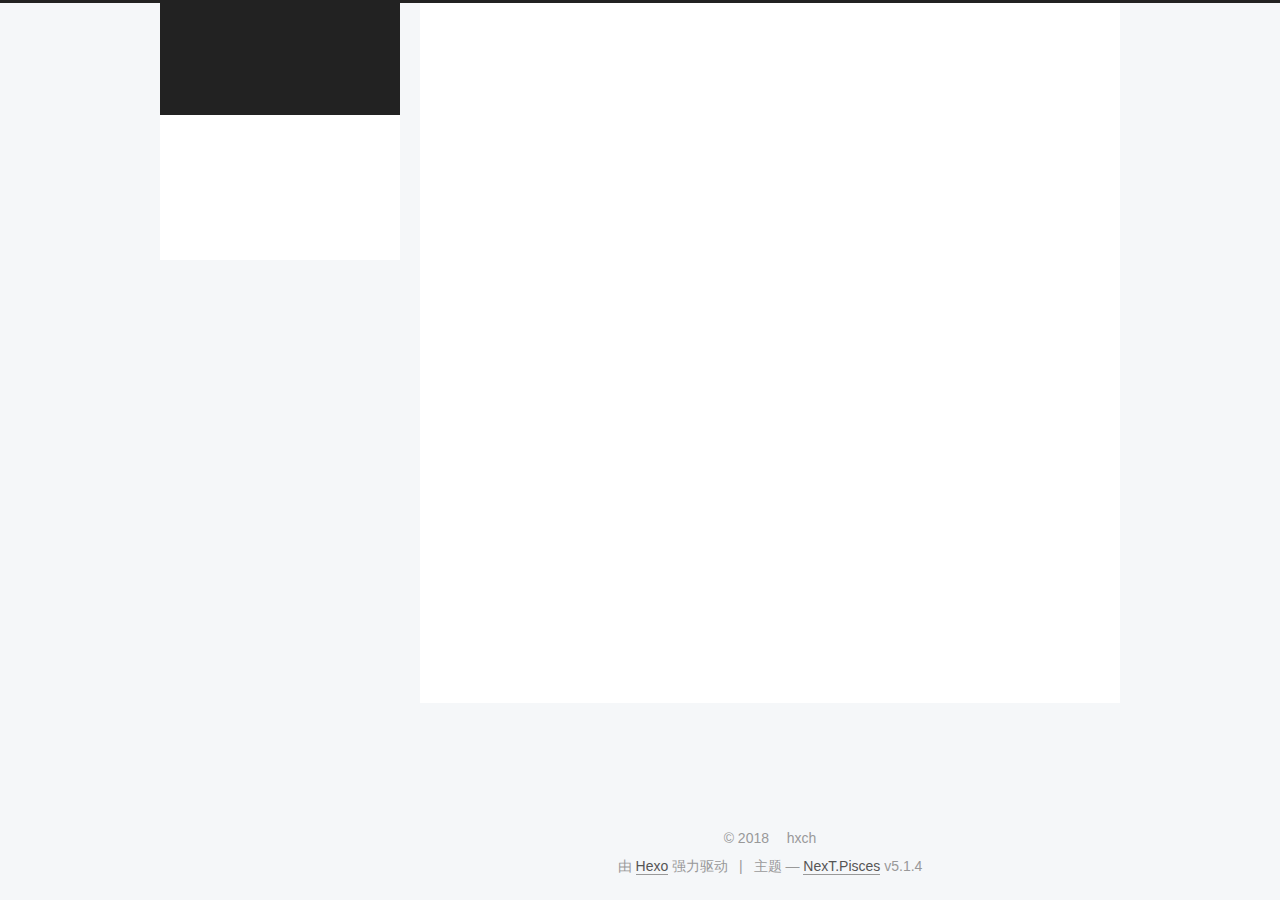
==== commit e1458d1a: "Site updated: 2018-09-16 18:42:40" ====
--- a/archives/index.html
+++ b/archives/index.html
@@ -5,7 +5,7 @@
   
 
 
-<html class="theme-next pisces use-motion" lang="zh-CN">
+<html class="theme-next pisces use-motion" lang="zh-Hans">
 <head>
   <meta charset="UTF-8"/>
 <meta http-equiv="X-UA-Compatible" content="IE=edge" />
@@ -83,7 +83,7 @@
 <meta property="og:title" content="hxch的博客">
 <meta property="og:url" content="http://yoursite.com/archives/index.html">
 <meta property="og:site_name" content="hxch的博客">
-<meta property="og:locale" content="zh-CN">
+<meta property="og:locale" content="zh-Hans">
 <meta name="twitter:card" content="summary">
 <meta name="twitter:title" content="hxch的博客">
 
@@ -101,7 +101,7 @@
     motion: {"enable":true,"async":false,"transition":{"post_block":"fadeIn","post_header":"slideDownIn","post_body":"slideDownIn","coll_header":"slideLeftIn","sidebar":"slideUpIn"}},
     duoshuo: {
       userId: '0',
-      author: 'Author'
+      author: '博主'
     },
     algolia: {
       applicationID: '',
@@ -121,7 +121,7 @@
 
 
 
-  <title>Archive | hxch的博客</title>
+  <title>归档 | hxch的博客</title>
   
 
 
@@ -133,7 +133,7 @@
 
 </head>
 
-<body itemscope itemtype="http://schema.org/WebPage" lang="zh-CN">
+<body itemscope itemtype="http://schema.org/WebPage" lang="zh-Hans">
 
   
   
@@ -156,7 +156,7 @@
       </a>
     </div>
       
-        <p class="site-subtitle">水滴石穿</p>
+        <p class="site-subtitle">万般都是命，半点不由人！</p>
       
   </div>
 
@@ -181,17 +181,27 @@
             
               <i class="menu-item-icon fa fa-fw fa-home"></i> <br />
             
-            Home
+            首页
           </a>
         </li>
       
         
+        <li class="menu-item menu-item-tags">
+          <a href="/tags/" rel="section">
+            
+              <i class="menu-item-icon fa fa-fw fa-tags"></i> <br />
+            
+            标签
+          </a>
+        </li>
+      
+        
         <li class="menu-item menu-item-archives">
           <a href="/archives/" rel="section">
             
               <i class="menu-item-icon fa fa-fw fa-archive"></i> <br />
             
-            Archives
+            归档
           </a>
         </li>
       
@@ -227,7 +237,7 @@
         
           
         
-        Um..! 1 post. Keep on posting.
+        嗯..! 目前共计 1 篇日志。 继续努力。
       </span>
 
       
@@ -326,7 +336,7 @@
                 <a href="/archives/">
               
                   <span class="site-state-item-count">1</span>
-                  <span class="site-state-item-name">posts</span>
+                  <span class="site-state-item-name">日志</span>
                 </a>
               </div>
             
@@ -376,7 +386,7 @@
 </div>
 
 
-  <div class="powered-by">Powered by <a class="theme-link" target="_blank" href="https://hexo.io">Hexo</a></div>
+  <div class="powered-by">由 <a class="theme-link" target="_blank" href="https://hexo.io">Hexo</a> 强力驱动</div>
 
 
 
@@ -384,7 +394,7 @@
 
 
 
-  <div class="theme-info">Theme &mdash; <a class="theme-link" target="_blank" href="https://github.com/iissnan/hexo-theme-next">NexT.Pisces</a> v5.1.4</div>
+  <div class="theme-info">主题 &mdash; <a class="theme-link" target="_blank" href="https://github.com/iissnan/hexo-theme-next">NexT.Pisces</a> v5.1.4</div>
 
 
 
--- a/css/main.css
+++ b/css/main.css
@@ -1823,7 +1823,7 @@
   width: 4px;
   height: 4px;
   border-radius: 50%;
-  background: #f44f08;
+  background: #e038a3;
 }
 .links-of-blogroll {
   font-size: 13px;
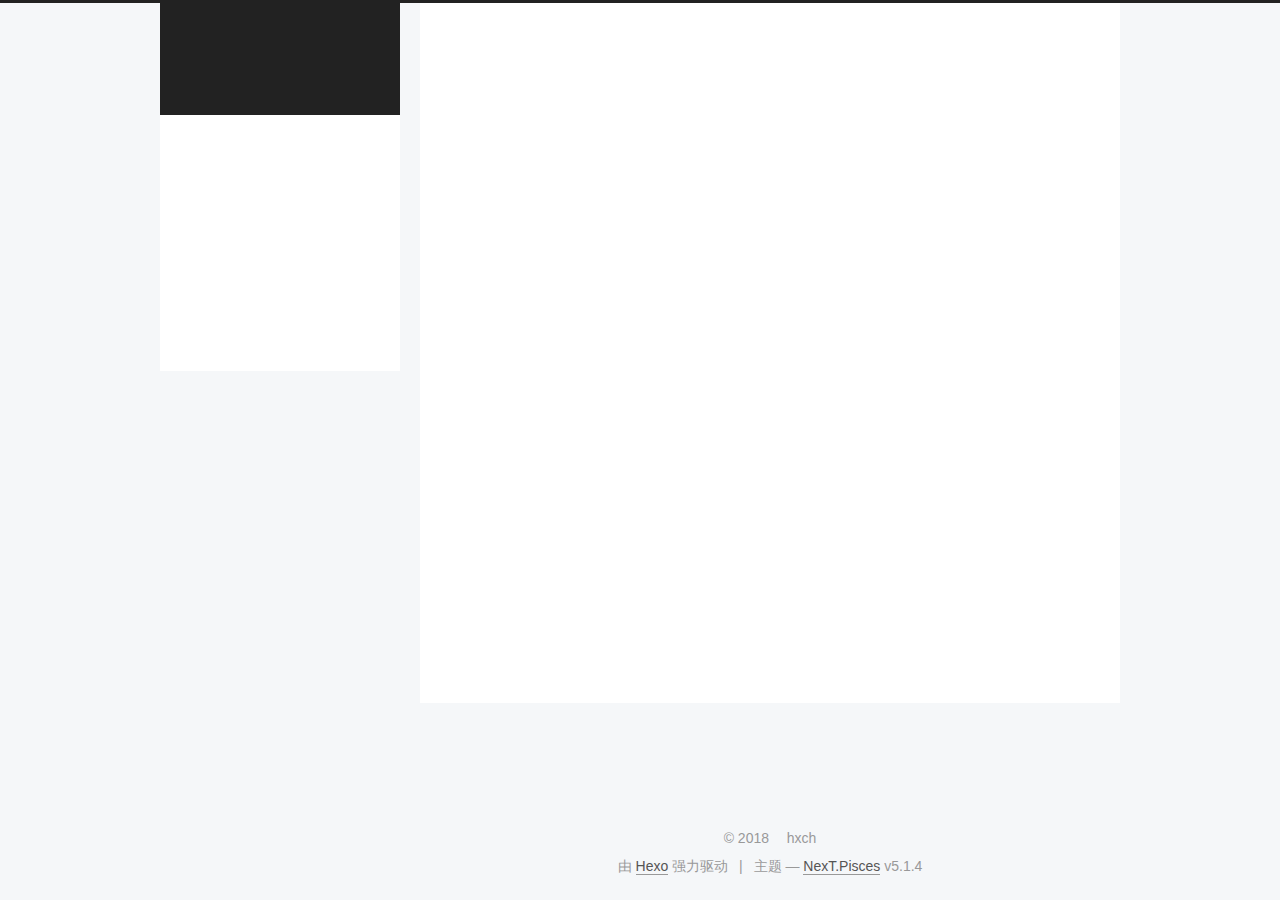
==== commit f52303ae: "Site updated: 2018-09-17 09:16:09" ====
--- a/archives/index.html
+++ b/archives/index.html
@@ -186,6 +186,16 @@
         </li>
       
         
+        <li class="menu-item menu-item-about">
+          <a href="/about/" rel="section">
+            
+              <i class="menu-item-icon fa fa-fw fa-user"></i> <br />
+            
+            关于
+          </a>
+        </li>
+      
+        
         <li class="menu-item menu-item-tags">
           <a href="/tags/" rel="section">
             
@@ -196,12 +206,32 @@
         </li>
       
         
+        <li class="menu-item menu-item-categories">
+          <a href="/categories/" rel="section">
+            
+              <i class="menu-item-icon fa fa-fw fa-th"></i> <br />
+            
+            分类
+          </a>
+        </li>
+      
+        
         <li class="menu-item menu-item-archives">
           <a href="/archives/" rel="section">
             
               <i class="menu-item-icon fa fa-fw fa-archive"></i> <br />
             
             归档
+          </a>
+        </li>
+      
+        
+        <li class="menu-item menu-item-commonweal">
+          <a href="/404/" rel="section">
+            
+              <i class="menu-item-icon fa fa-fw fa-heartbeat"></i> <br />
+            
+            公益404
           </a>
         </li>
       
--- a/css/main.css
+++ b/css/main.css
@@ -1823,7 +1823,7 @@
   width: 4px;
   height: 4px;
   border-radius: 50%;
-  background: #e038a3;
+  background: #6fffb1;
 }
 .links-of-blogroll {
   font-size: 13px;
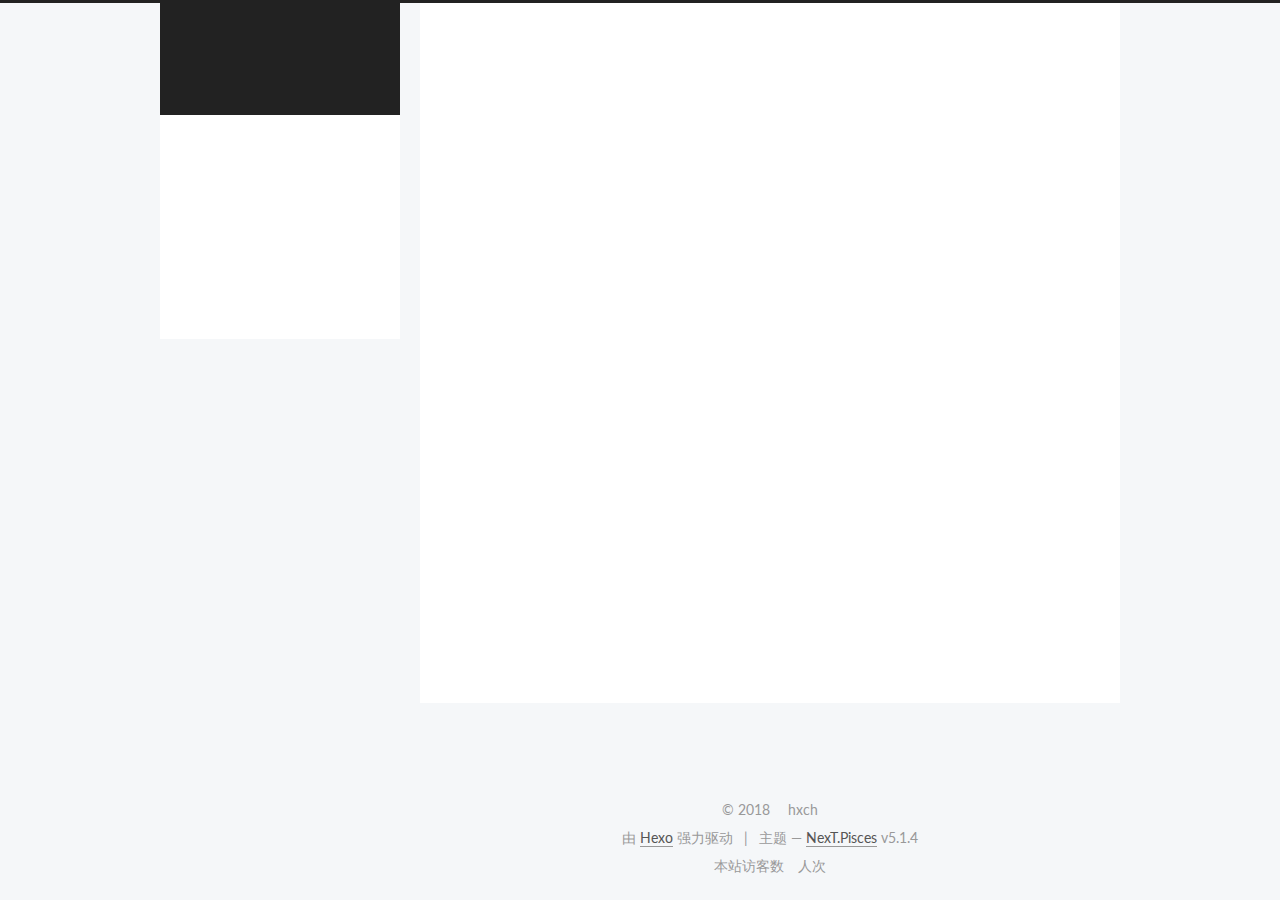
==== commit d73f4748: "Site updated: 2018-09-17 14:37:13" ====
--- a/archives/index.html
+++ b/archives/index.html
@@ -45,6 +45,50 @@
 
 
 
+  
+  
+  
+  
+
+  
+    
+    
+  
+
+  
+    
+      
+    
+
+    
+  
+
+  
+
+  
+    
+      
+    
+
+    
+  
+
+  
+    
+      
+    
+
+    
+  
+
+  
+    
+    
+    <link href="//fonts.googleapis.com/css?family=Lato:300,300italic,400,400italic,700,700italic|Roboto Slab:300,300italic,400,400italic,700,700italic|Lobster Two:300,300italic,400,400italic,700,700italic|PT Mono:300,300italic,400,400italic,700,700italic&subset=latin,latin-ext" rel="stylesheet" type="text/css">
+  
+
+
+
 
 
 
@@ -74,18 +118,23 @@
 
 
 
-
-
-
-
-
+  <link rel="alternate" href="/atom.xml" title="hxch" type="application/atom+xml" />
+
+
+
+
+
+
+<meta name="description" content="hxch个人站，学习、生活、精进">
 <meta property="og:type" content="website">
-<meta property="og:title" content="hxch的博客">
+<meta property="og:title" content="hxch">
 <meta property="og:url" content="http://yoursite.com/archives/index.html">
-<meta property="og:site_name" content="hxch的博客">
+<meta property="og:site_name" content="hxch">
+<meta property="og:description" content="hxch个人站，学习、生活、精进">
 <meta property="og:locale" content="zh-Hans">
 <meta name="twitter:card" content="summary">
-<meta name="twitter:title" content="hxch的博客">
+<meta name="twitter:title" content="hxch">
+<meta name="twitter:description" content="hxch个人站，学习、生活、精进">
 
 
 
@@ -121,7 +170,7 @@
 
 
 
-  <title>归档 | hxch的博客</title>
+  <title>归档 | hxch</title>
   
 
 
@@ -151,12 +200,12 @@
     <div class="custom-logo-site-title">
       <a href="/"  class="brand" rel="start">
         <span class="logo-line-before"><i></i></span>
-        <span class="site-title">hxch的博客</span>
+        <span class="site-title">hxch</span>
         <span class="logo-line-after"><i></i></span>
       </a>
     </div>
       
-        <p class="site-subtitle">万般都是命，半点不由人！</p>
+        <p class="site-subtitle">万般皆是命，半点不由人！</p>
       
   </div>
 
@@ -225,16 +274,6 @@
           </a>
         </li>
       
-        
-        <li class="menu-item menu-item-commonweal">
-          <a href="/404/" rel="section">
-            
-              <i class="menu-item-icon fa fa-fw fa-heartbeat"></i> <br />
-            
-            公益404
-          </a>
-        </li>
-      
 
       
     </ul>
@@ -267,7 +306,7 @@
         
           
         
-        嗯..! 目前共计 1 篇日志。 继续努力。
+        嗯..! 目前共计 2 篇日志。 继续努力。
       </span>
 
       
@@ -281,6 +320,43 @@
           <div class="collection-title">
             <h1 class="archive-year" id="archive-year-2018">2018</h1>
           </div>
+        
+        
+
+        
+
+  <article class="post post-type-normal" itemscope itemtype="http://schema.org/Article">
+    <header class="post-header">
+
+      <h2 class="post-title">
+        
+            <a class="post-title-link" href="/2018/09/17/python3深浅拷贝/" itemprop="url">
+              
+                <span itemprop="name">python3</span>
+              
+            </a>
+        
+      </h2>
+
+      <div class="post-meta">
+        <time class="post-time" itemprop="dateCreated"
+              datetime="2018-09-17T13:30:01+08:00"
+              content="2018-09-17" >
+          09-17
+        </time>
+      </div>
+
+    </header>
+  </article>
+
+
+
+      
+
+        
+        
+        
+
         
         
 
@@ -354,8 +430,12 @@
         <div class="site-overview">
           <div class="site-author motion-element" itemprop="author" itemscope itemtype="http://schema.org/Person">
             
+              <img class="site-author-image" itemprop="image"
+                src="/uploads/avatar.png"
+                alt="hxch" />
+            
               <p class="site-author-name" itemprop="name">hxch</p>
-              <p class="site-description motion-element" itemprop="description"></p>
+              <p class="site-description motion-element" itemprop="description">hxch个人站，学习、生活、精进</p>
           </div>
 
           <nav class="site-state motion-element">
@@ -365,7 +445,7 @@
               
                 <a href="/archives/">
               
-                  <span class="site-state-item-count">1</span>
+                  <span class="site-state-item-count">2</span>
                   <span class="site-state-item-name">日志</span>
                 </a>
               </div>
@@ -378,13 +458,54 @@
           </nav>
 
           
-
-          
-
-          
-          
-
-          
+            <div class="feed-link motion-element">
+              <a href="/atom.xml" rel="alternate">
+                <i class="fa fa-rss"></i>
+                RSS
+              </a>
+            </div>
+          
+
+          
+            <div class="links-of-author motion-element">
+                
+                  <span class="links-of-author-item">
+                    <a href="https://hxch2018.github.io/" target="_blank" title="GitHub">
+                      
+                        <i class="fa fa-fw fa-github"></i>GitHub</a>
+                  </span>
+                
+                  <span class="links-of-author-item">
+                    <a href="https://weibo.com/2439542967/profile?rightmod=1&wvr=6&mod=personinfo&is_all=1" target="_blank" title="微博">
+                      
+                        <i class="fa fa-fw fa-globe"></i>微博</a>
+                  </span>
+                
+            </div>
+          
+
+          
+          
+
+          
+          
+            <div class="links-of-blogroll motion-element links-of-blogroll-inline">
+              <div class="links-of-blogroll-title">
+                <i class="fa  fa-fw fa-link"></i>
+                Links
+              </div>
+              <ul class="links-of-blogroll-list">
+                
+                  <li class="links-of-blogroll-item">
+                    <a href="https://www.cnblogs.com/linhaifeng/p/7278389.html" title="egon博客园" target="_blank">egon博客园</a>
+                  </li>
+                
+                  <li class="links-of-blogroll-item">
+                    <a href="https://www.luffycity.com/study" title="路飞学城" target="_blank">路飞学城</a>
+                  </li>
+                
+              </ul>
+            </div>
           
 
           
@@ -430,6 +551,20 @@
 
 
         
+<div class="busuanzi-count">
+  <script async src="https://dn-lbstatics.qbox.me/busuanzi/2.3/busuanzi.pure.mini.js"></script>
+
+  
+    <span class="site-uv">
+      本站访客数
+      <span class="busuanzi-value" id="busuanzi_value_site_uv"></span>
+      人次
+    </span>
+  
+
+  
+</div>
+
 
 
 
@@ -471,6 +606,8 @@
   
 
 
+  
+
 
 
 
@@ -509,6 +646,11 @@
   
   
     <script type="text/javascript" src="/lib/fancybox/source/jquery.fancybox.pack.js?v=2.1.5"></script>
+  
+
+  
+  
+    <script type="text/javascript" src="/lib/canvas-nest/canvas-nest.min.js"></script>
   
 
 
--- a/css/main.css
+++ b/css/main.css
@@ -216,7 +216,7 @@
   padding: 0;
   font-weight: bold;
   line-height: 1.5;
-  font-family: 'Lato', "PingFang SC", "Microsoft YaHei", sans-serif;
+  font-family: 'Roboto Slab', 'Lato', "PingFang SC", "Microsoft YaHei", sans-serif;
 }
 h2,
 h3,
@@ -487,13 +487,13 @@
   margin: 20px 0;
   padding: 0;
   font-size: 13px;
-  color: #4d4d4c;
-  background: #f7f7f7;
+  color: #eaeaea;
+  background: #000;
   line-height: 1.6;
 }
 pre,
 code {
-  font-family: consolas, Menlo, "PingFang SC", "Microsoft YaHei", monospace;
+  font-family: 'PT Mono', consolas, Menlo, "PingFang SC", "Microsoft YaHei", monospace;
 }
 code {
   padding: 2px 4px;
@@ -508,7 +508,7 @@
 }
 pre code {
   padding: 0;
-  color: #4d4d4c;
+  color: #eaeaea;
   background: none;
   text-shadow: none;
 }
@@ -531,7 +531,7 @@
 }
 .highlight figcaption {
   font-size: 1em;
-  color: #4d4d4c;
+  color: #eaeaea;
   line-height: 1em;
   margin-bottom: 1em;
 }
@@ -545,23 +545,23 @@
 }
 .highlight figcaption a {
   float: right;
-  color: #4d4d4c;
+  color: #eaeaea;
 }
 .highlight figcaption a:hover {
-  border-bottom-color: #4d4d4c;
+  border-bottom-color: #eaeaea;
 }
 .highlight .gutter pre {
   padding-left: 10px;
   padding-right: 10px;
-  color: #869194;
+  color: #666;
   text-align: right;
-  background-color: #eff2f3;
+  background-color: #292929;
 }
 .highlight .code pre {
   width: 100%;
   padding-left: 10px;
   padding-right: 10px;
-  background-color: #f7f7f7;
+  background-color: #000;
 }
 .highlight .line {
   height: 20px;
@@ -579,16 +579,16 @@
   border: none;
 }
 pre .deletion {
-  background: #fdd;
+  background: #008000;
 }
 pre .addition {
-  background: #dfd;
+  background: #800000;
 }
 pre .meta {
-  color: #8959a8;
+  color: #c397d8;
 }
 pre .comment {
-  color: #8e908c;
+  color: #969896;
 }
 pre .variable,
 pre .attribute,
@@ -602,7 +602,7 @@
 pre .css .id,
 pre .css .class,
 pre .css .pseudo {
-  color: #c82829;
+  color: #d54e53;
 }
 pre .number,
 pre .preprocessor,
@@ -611,7 +611,7 @@
 pre .params,
 pre .constant,
 pre .command {
-  color: #f5871f;
+  color: #e78c45;
 }
 pre .ruby .class .title,
 pre .css .rules .attribute,
@@ -624,11 +624,11 @@
 pre .special,
 pre .number,
 pre .formula {
-  color: #718c00;
+  color: #b9ca4a;
 }
 pre .title,
 pre .css .hexcolor {
-  color: #3e999f;
+  color: #70c0b1;
 }
 pre .function,
 pre .python .decorator,
@@ -638,11 +638,11 @@
 pre .perl .sub,
 pre .javascript .title,
 pre .coffeescript .title {
-  color: #4271ae;
+  color: #7aa6da;
 }
 pre .keyword,
 pre .javascript .function {
-  color: #8959a8;
+  color: #c397d8;
 }
 .full-image.full-image.full-image.full-image {
   border: none;
@@ -1129,9 +1129,9 @@
   display: inline-block;
   vertical-align: top;
   line-height: 36px;
-  font-size: 20px;
+  font-size: 24px;
   font-weight: normal;
-  font-family: 'Lato', "PingFang SC", "Microsoft YaHei", sans-serif;
+  font-family: 'Lobster Two', 'Lato', "PingFang SC", "Microsoft YaHei", sans-serif;
 }
 .site-subtitle {
   margin-top: 10px;
@@ -1823,7 +1823,7 @@
   width: 4px;
   height: 4px;
   border-radius: 50%;
-  background: #6fffb1;
+  background: #db40ff;
 }
 .links-of-blogroll {
   font-size: 13px;
@@ -2366,13 +2366,6 @@
 .page-pv .busuanzi-value {
   margin: 0 5px;
 }
-.site-uv {
-  margin-right: 10px;
-}
-.site-uv::after {
-  content: "|";
-  padding-left: 10px;
-}
 .page-archive .archive-page-counter {
   position: relative;
   top: 3px;
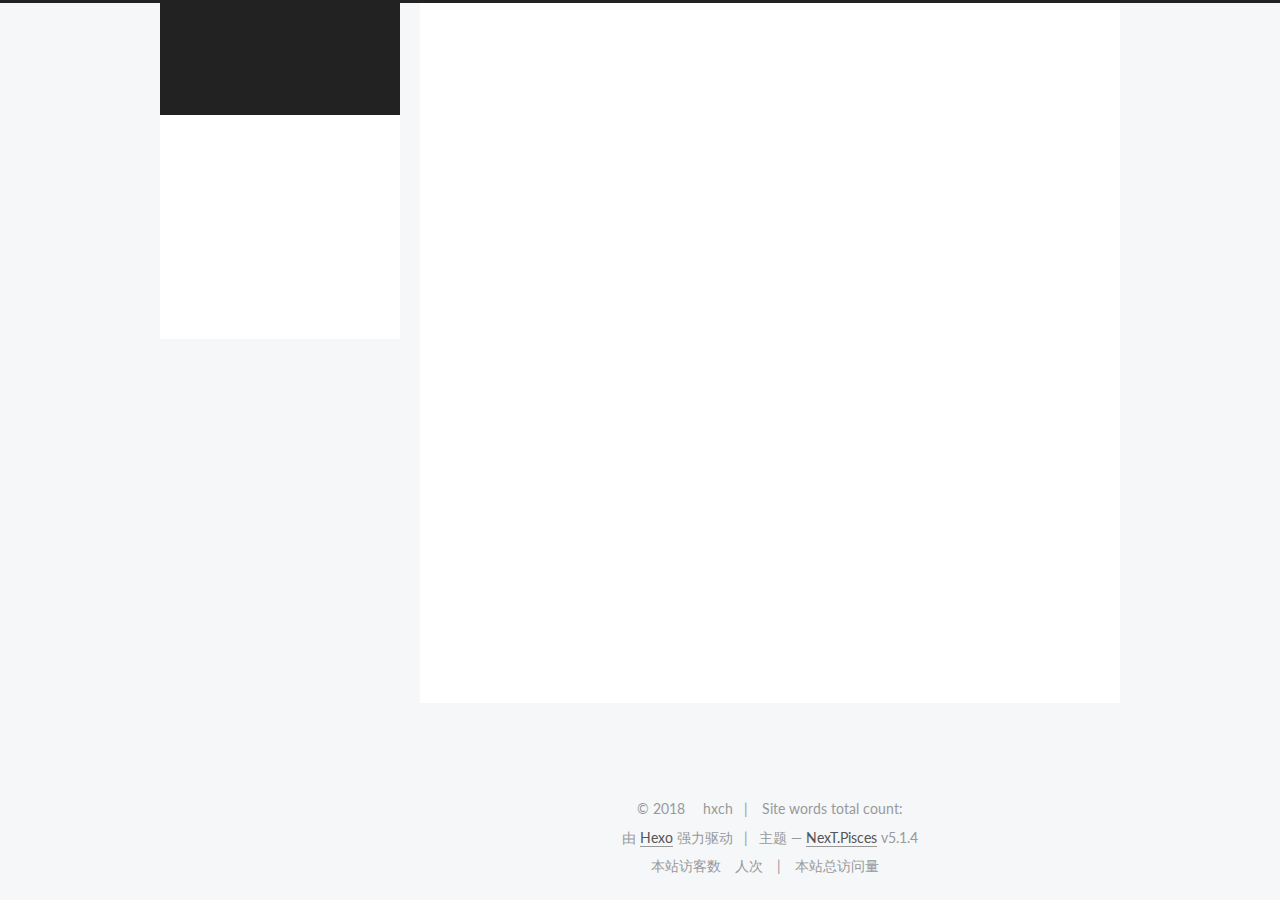
==== commit f7f37c6f: "Site updated: 2018-09-26 22:14:25" ====
--- a/archives/index.html
+++ b/archives/index.html
@@ -306,7 +306,7 @@
         
           
         
-        嗯..! 目前共计 2 篇日志。 继续努力。
+        嗯..! 目前共计 1 篇日志。 继续努力。
       </span>
 
       
@@ -320,43 +320,6 @@
           <div class="collection-title">
             <h1 class="archive-year" id="archive-year-2018">2018</h1>
           </div>
-        
-        
-
-        
-
-  <article class="post post-type-normal" itemscope itemtype="http://schema.org/Article">
-    <header class="post-header">
-
-      <h2 class="post-title">
-        
-            <a class="post-title-link" href="/2018/09/17/python3深浅拷贝/" itemprop="url">
-              
-                <span itemprop="name">python3</span>
-              
-            </a>
-        
-      </h2>
-
-      <div class="post-meta">
-        <time class="post-time" itemprop="dateCreated"
-              datetime="2018-09-17T13:30:01+08:00"
-              content="2018-09-17" >
-          09-17
-        </time>
-      </div>
-
-    </header>
-  </article>
-
-
-
-      
-
-        
-        
-        
-
         
         
 
@@ -445,7 +408,7 @@
               
                 <a href="/archives/">
               
-                  <span class="site-state-item-count">2</span>
+                  <span class="site-state-item-count">1</span>
                   <span class="site-state-item-name">日志</span>
                 </a>
               </div>
@@ -534,6 +497,15 @@
   <span class="author" itemprop="copyrightHolder">hxch</span>
 
   
+    <span class="post-meta-divider">|</span>
+    <span class="post-meta-item-icon">
+      <i class="fa fa-area-chart"></i>
+    </span>
+    
+      <span class="post-meta-item-text">Site words total count&#58;</span>
+    
+    <span title="Site words total count"></span>
+  
 </div>
 
 
@@ -563,6 +535,12 @@
   
 
   
+    <span class="site-pv">
+      本站总访问量
+      <span class="busuanzi-value" id="busuanzi_value_site_pv"></span>
+      
+    </span>
+  
 </div>
 
 
--- a/css/main.css
+++ b/css/main.css
@@ -1823,7 +1823,7 @@
   width: 4px;
   height: 4px;
   border-radius: 50%;
-  background: #db40ff;
+  background: #17ffe4;
 }
 .links-of-blogroll {
   font-size: 13px;
@@ -2366,6 +2366,13 @@
 .page-pv .busuanzi-value {
   margin: 0 5px;
 }
+.site-uv {
+  margin-right: 10px;
+}
+.site-uv::after {
+  content: "|";
+  padding-left: 10px;
+}
 .page-archive .archive-page-counter {
   position: relative;
   top: 3px;
